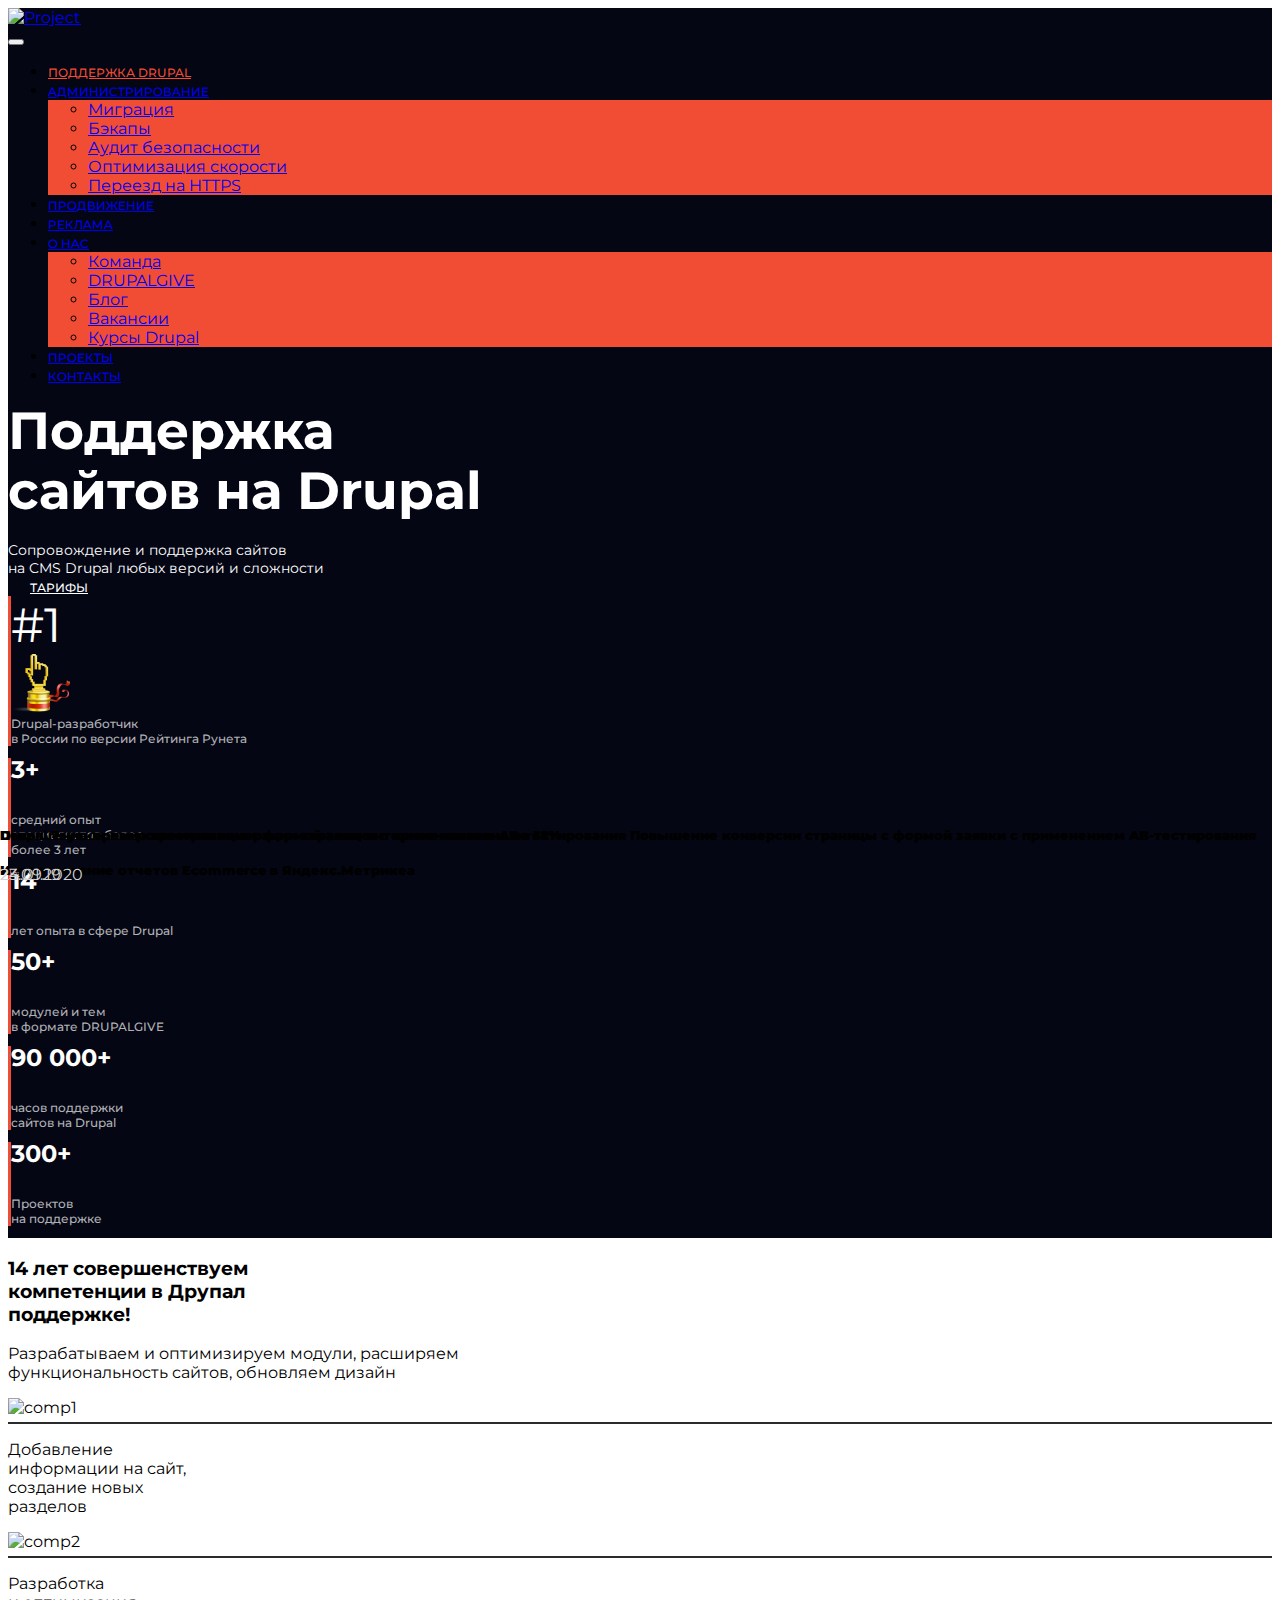
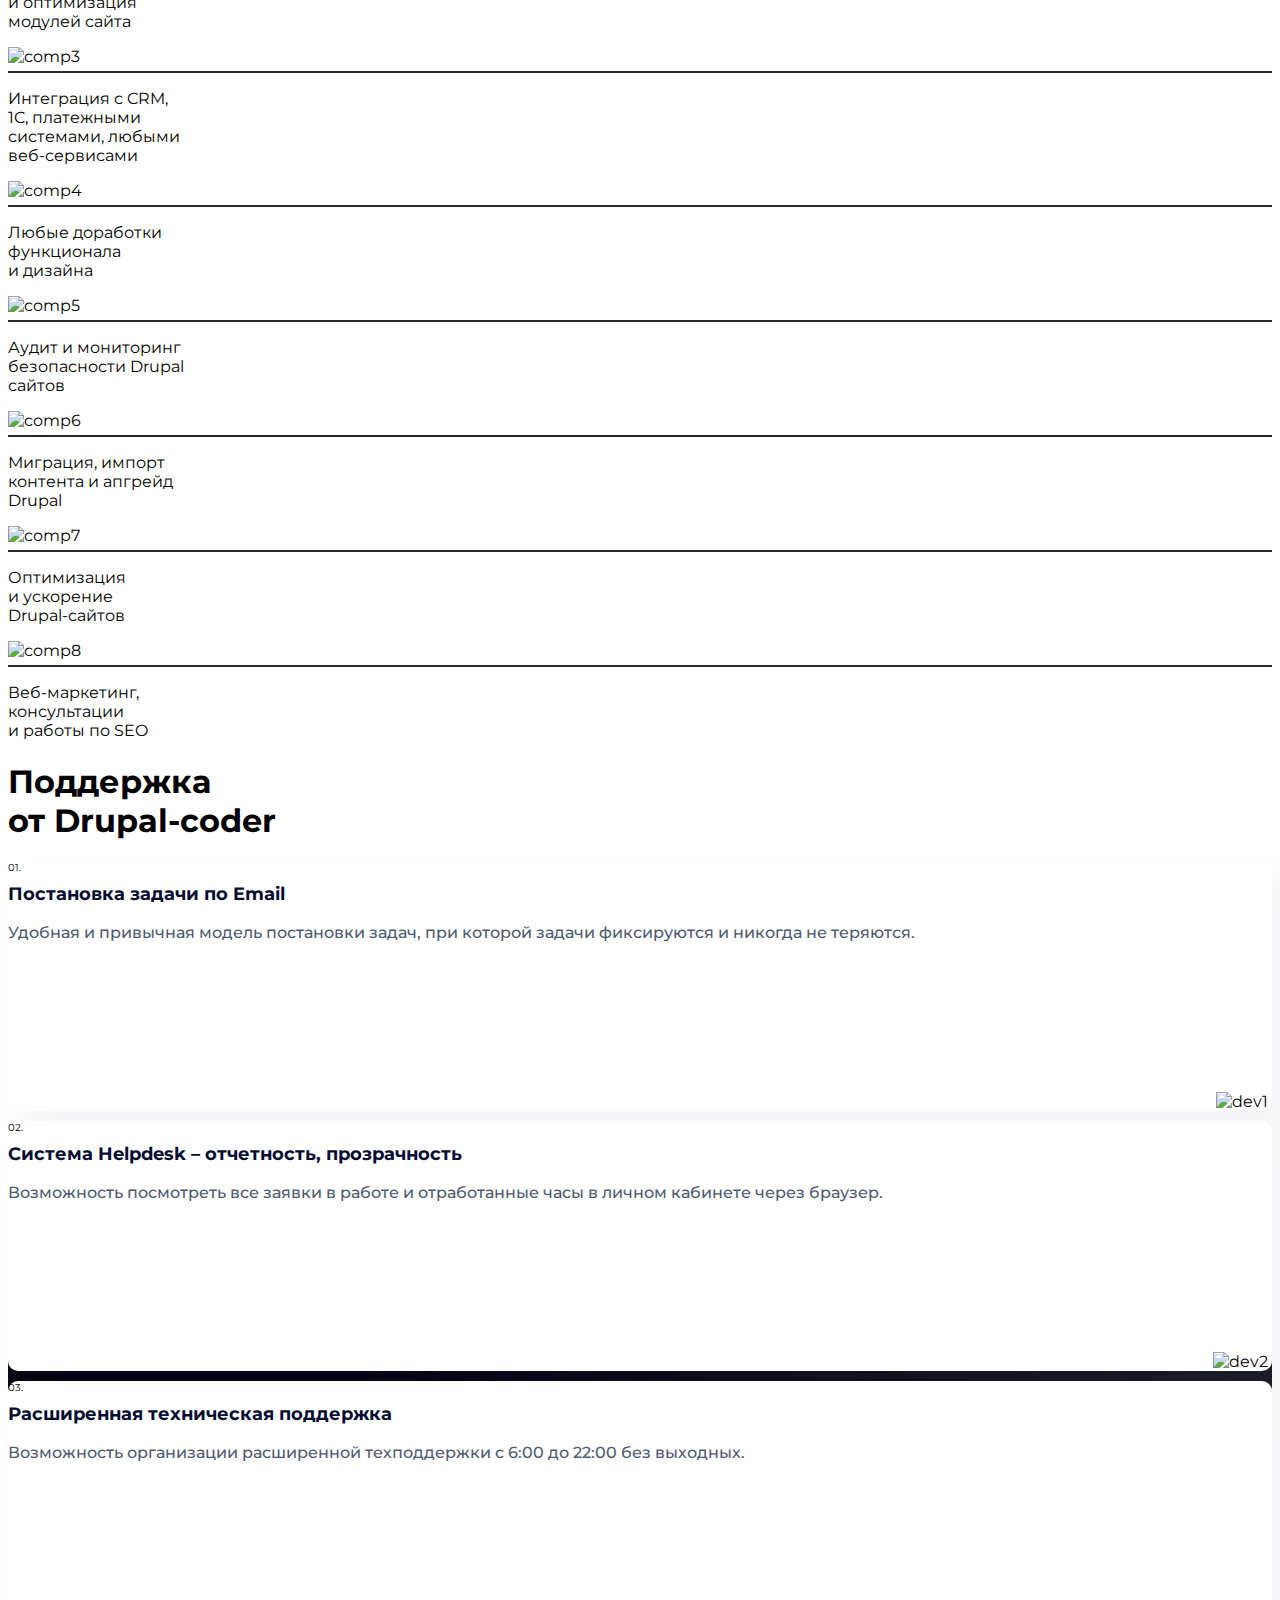
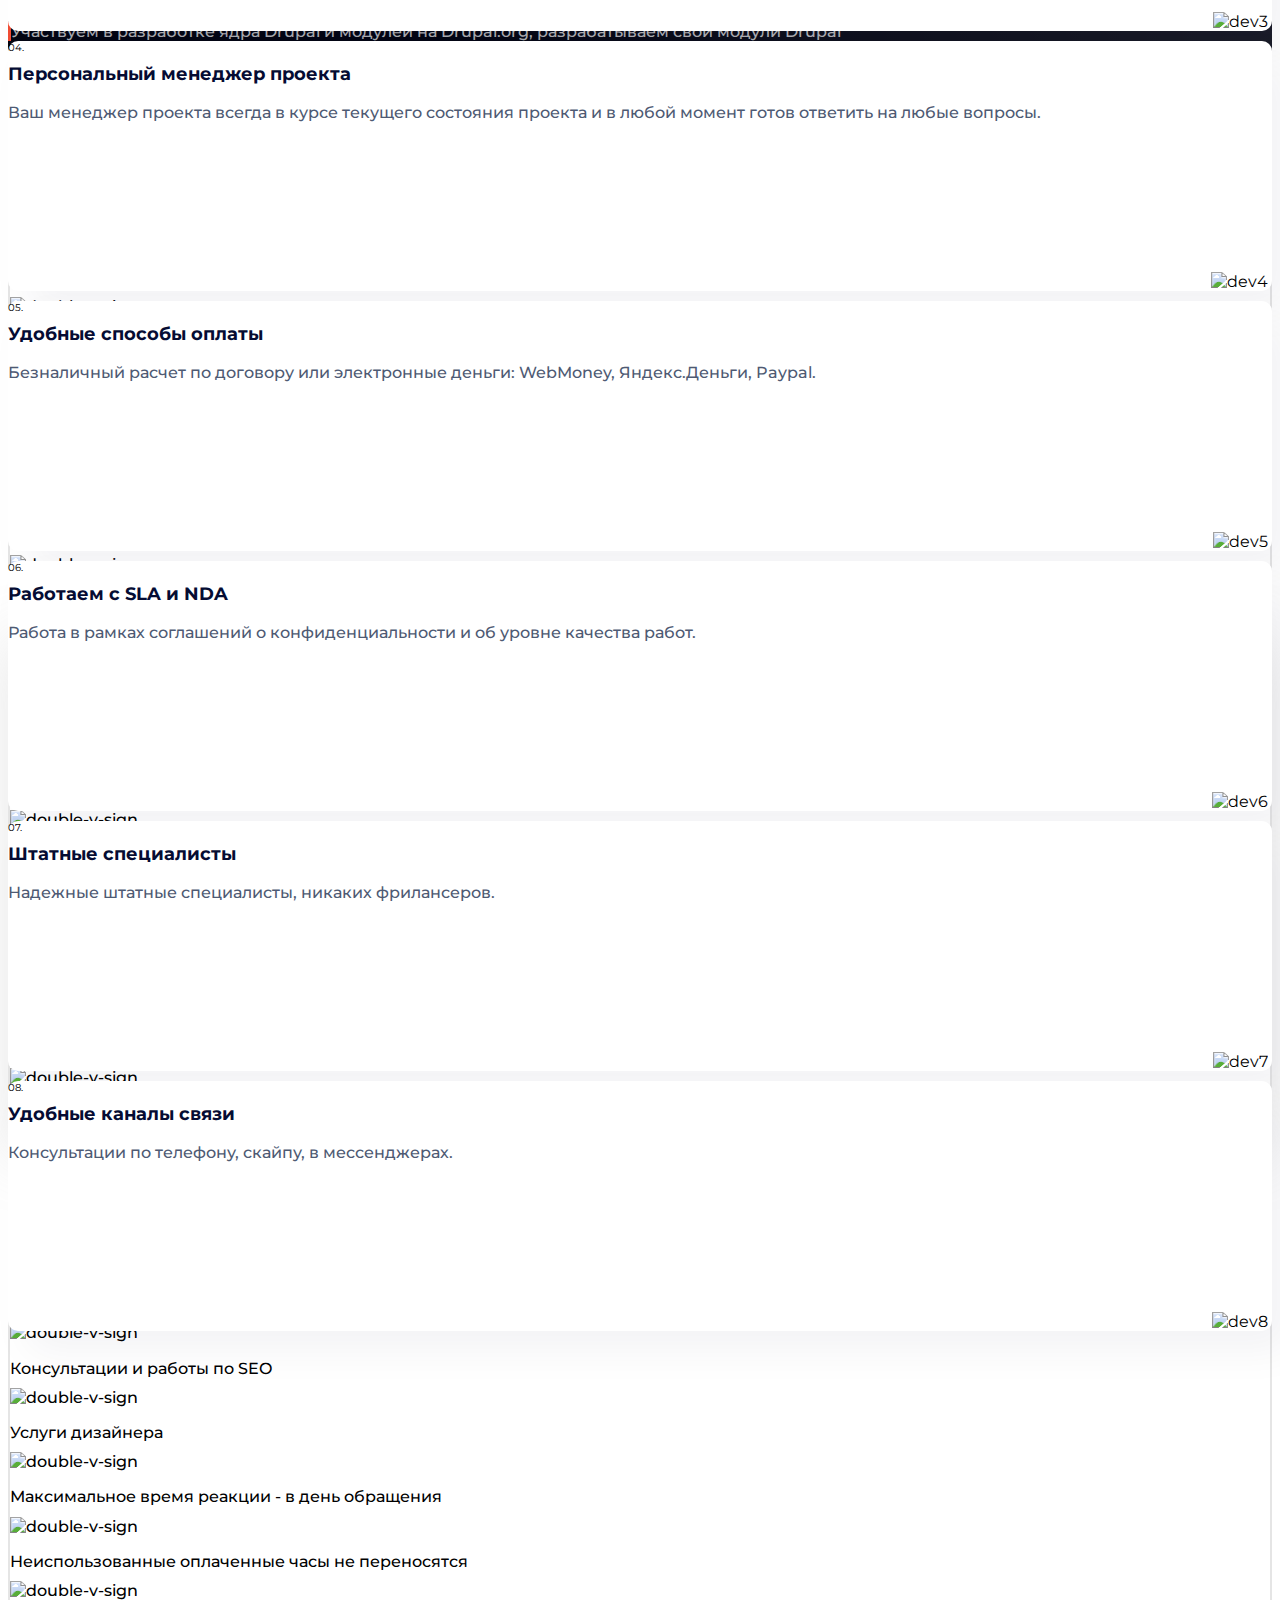
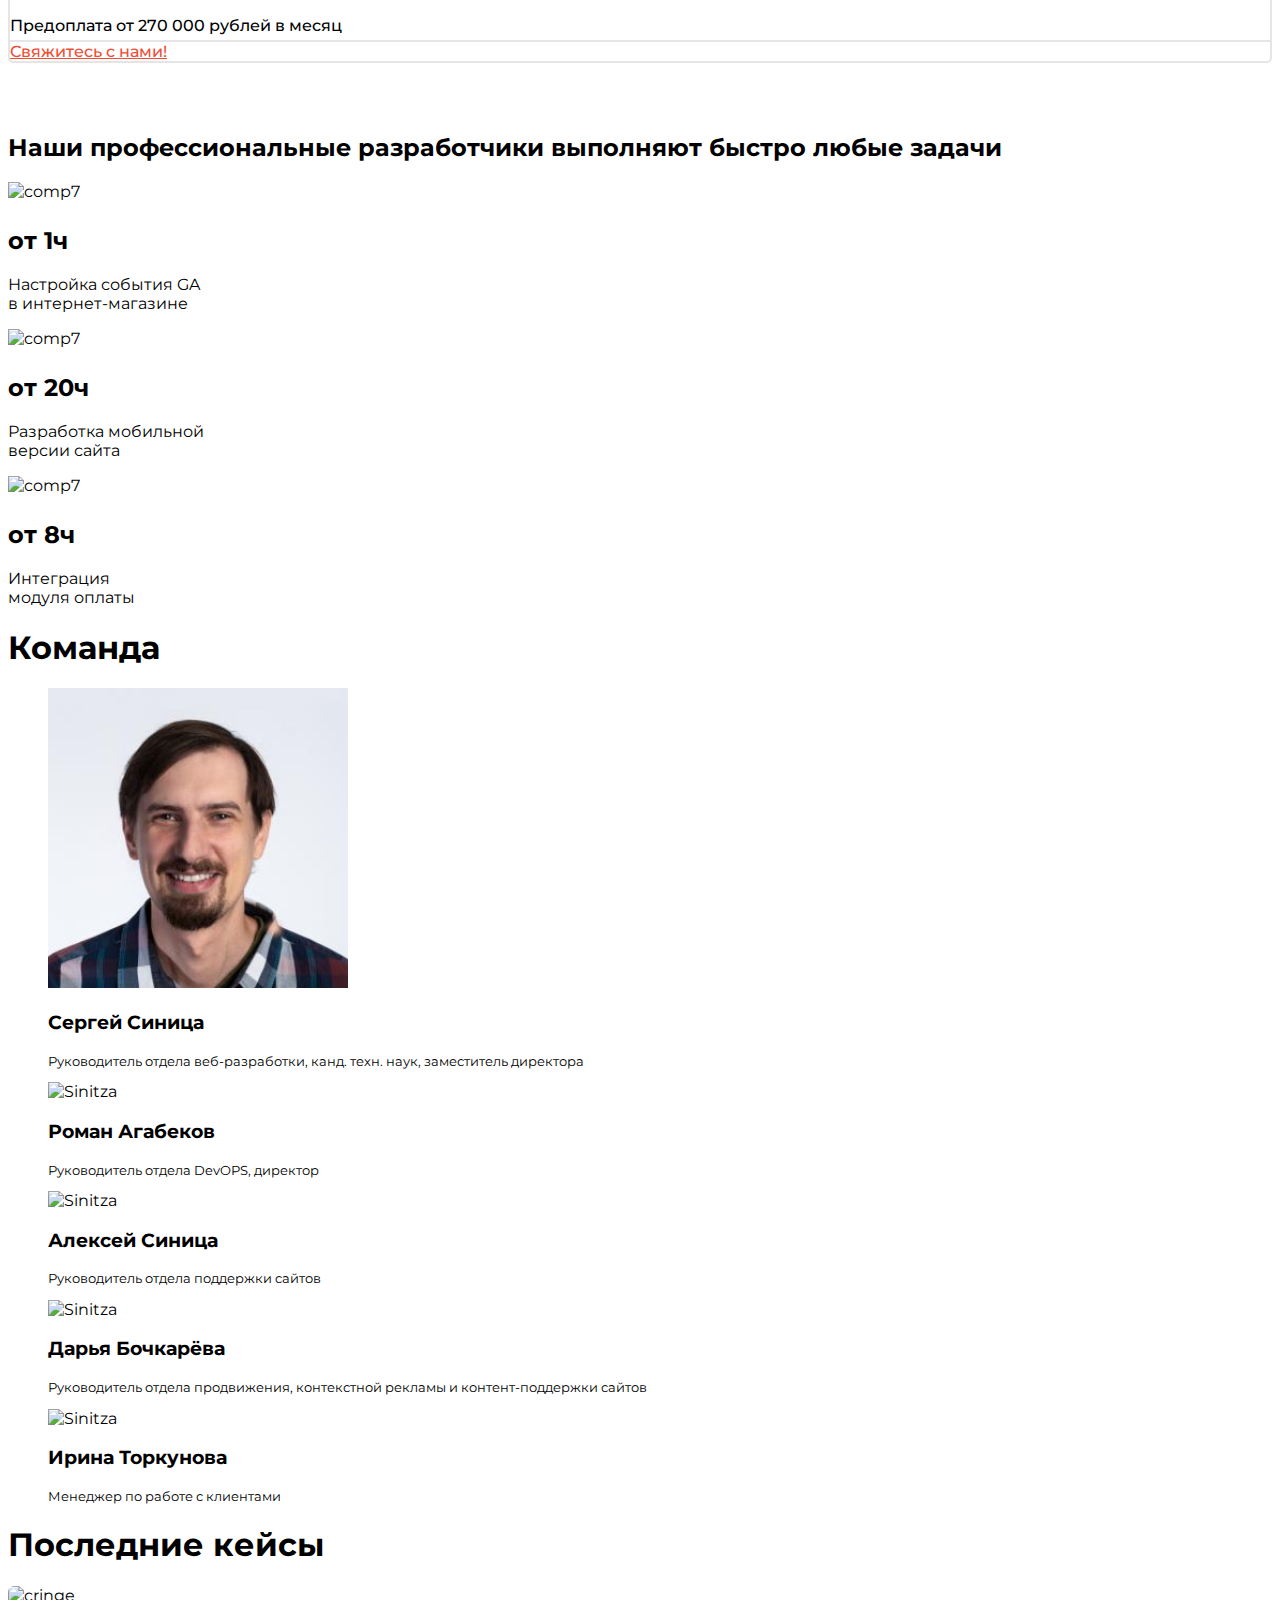
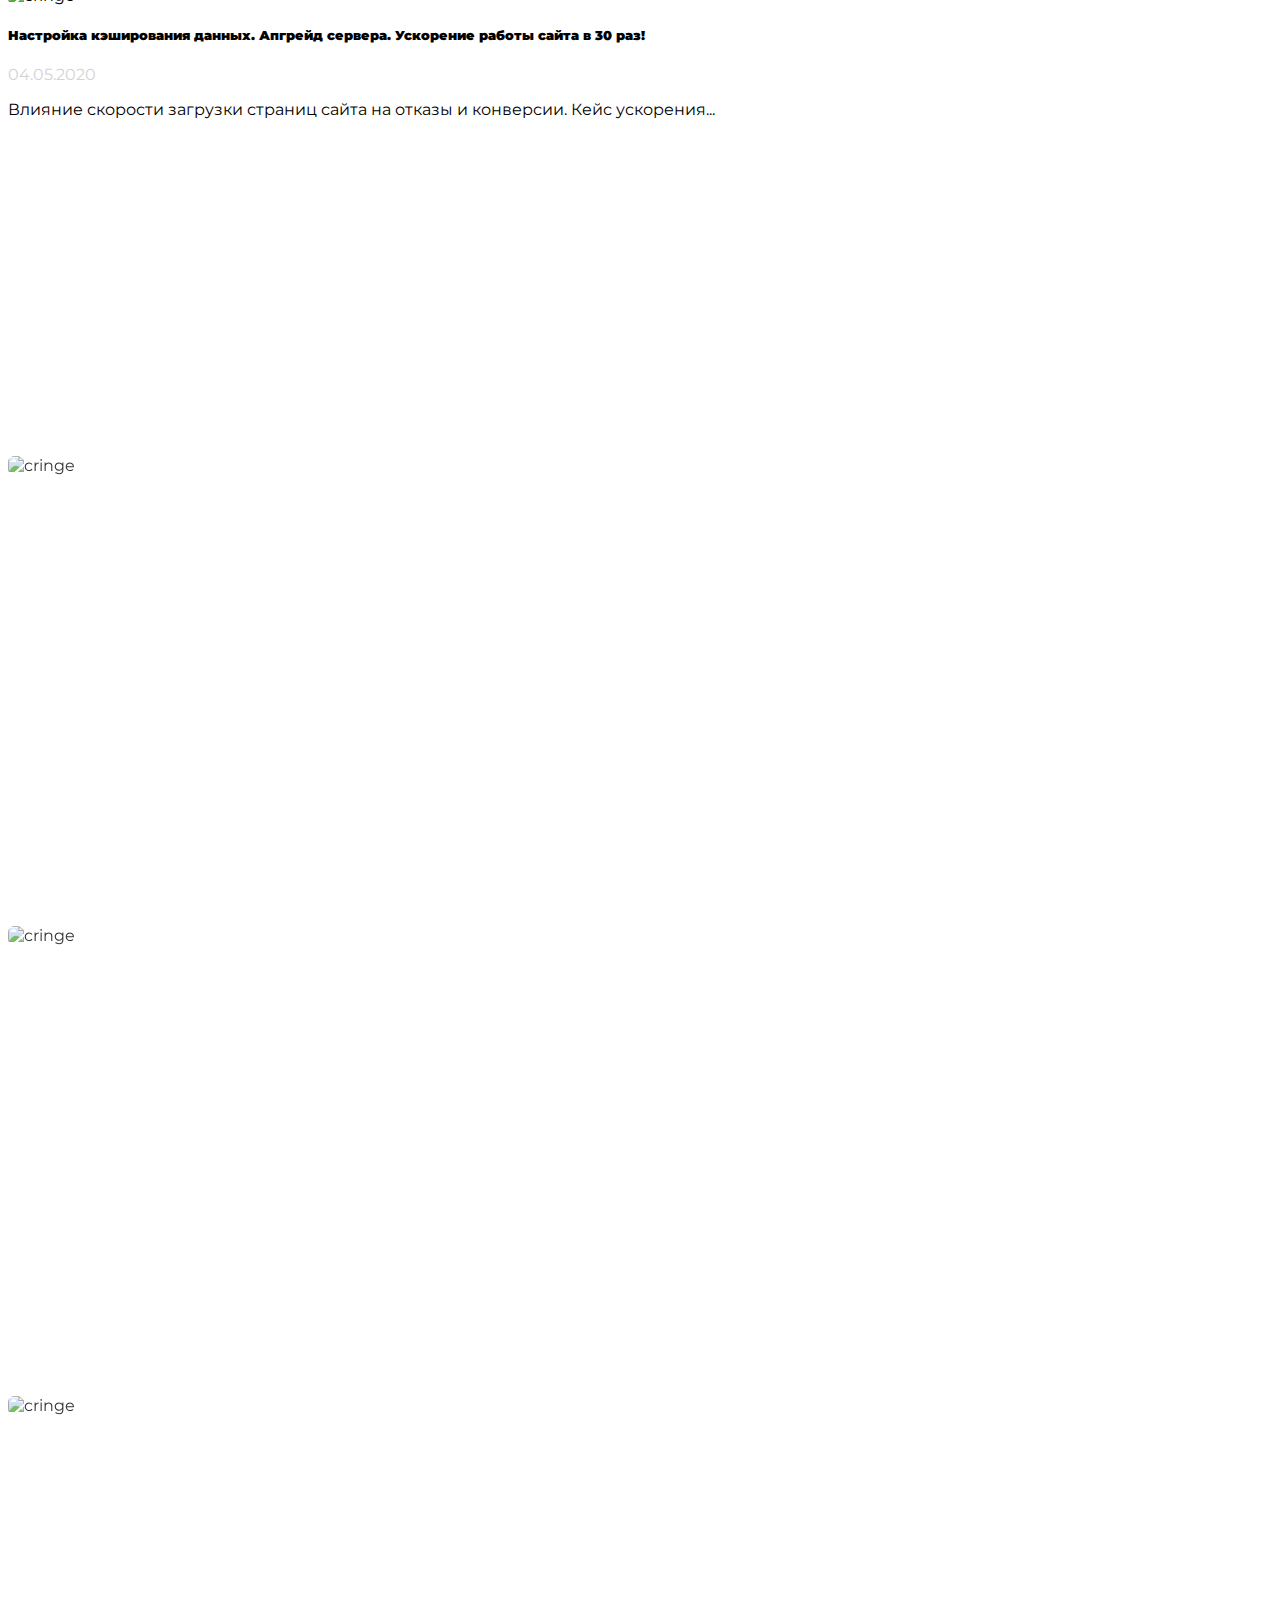
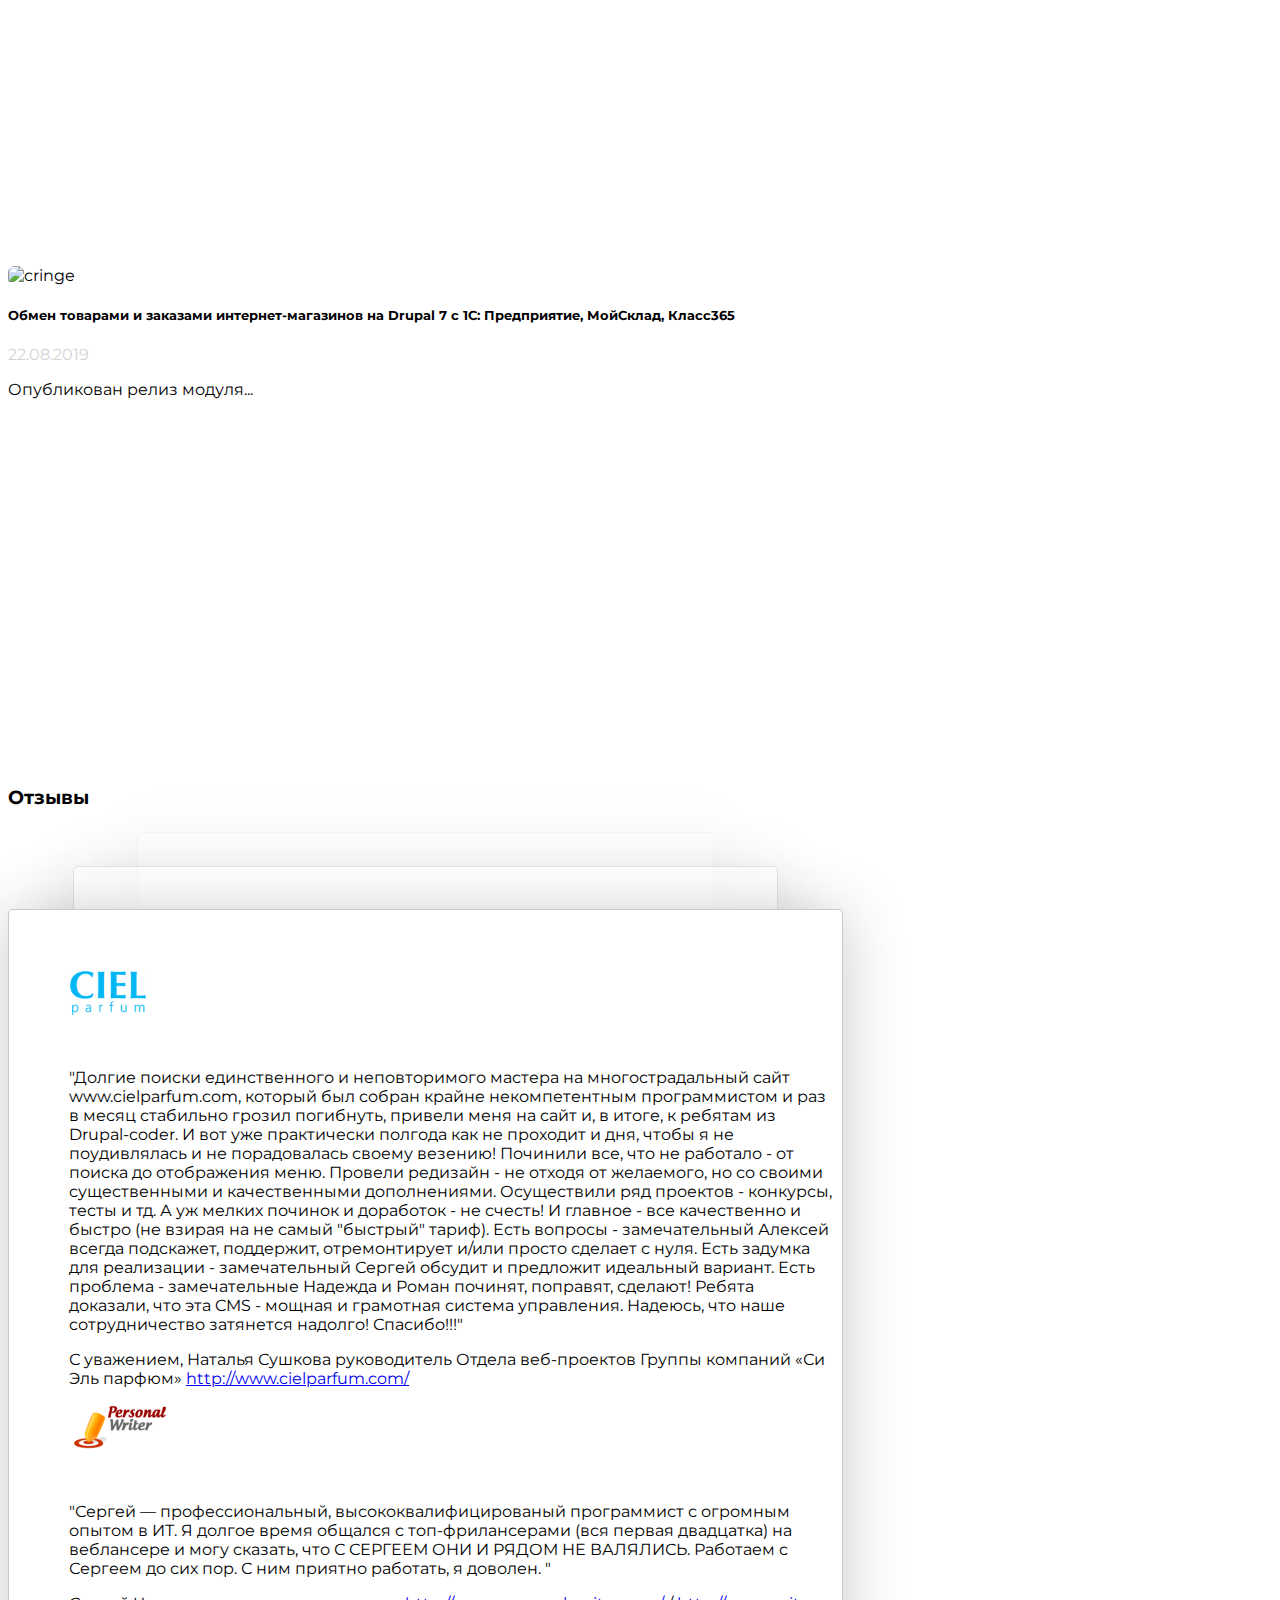
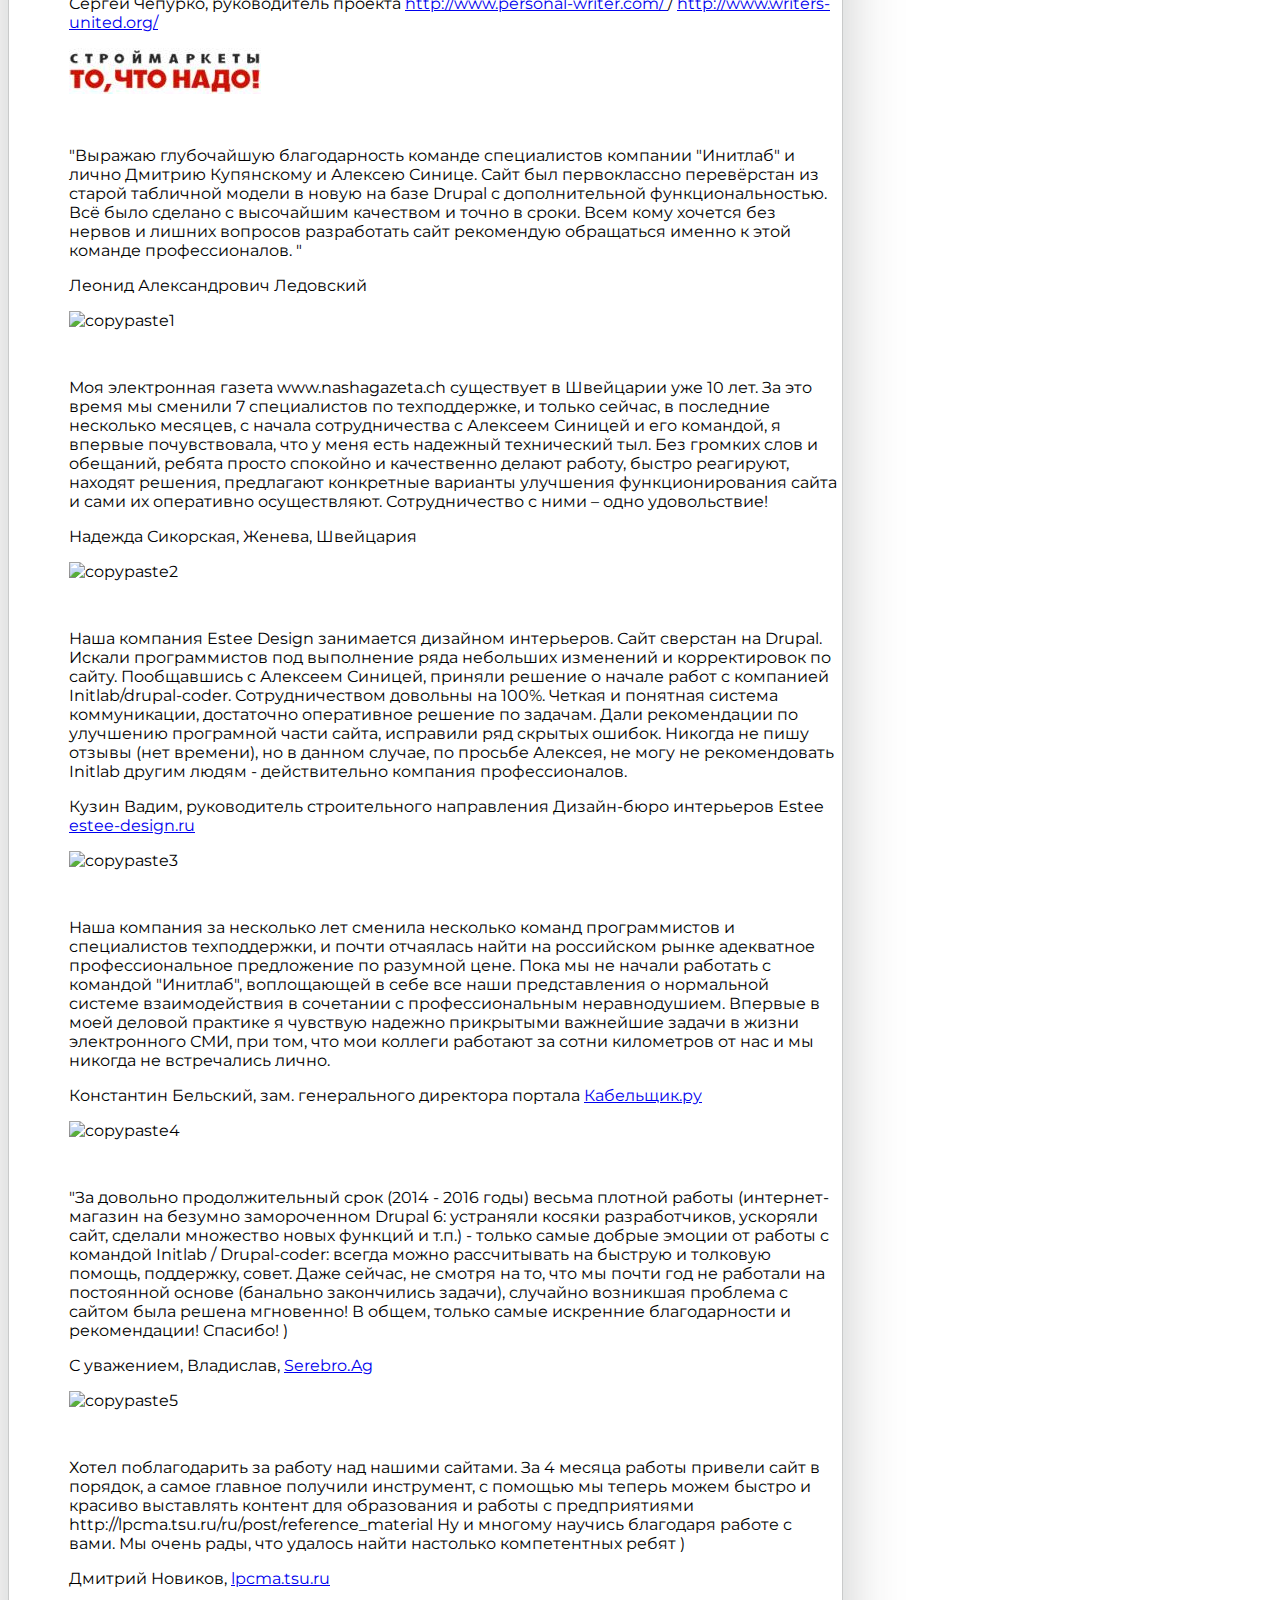
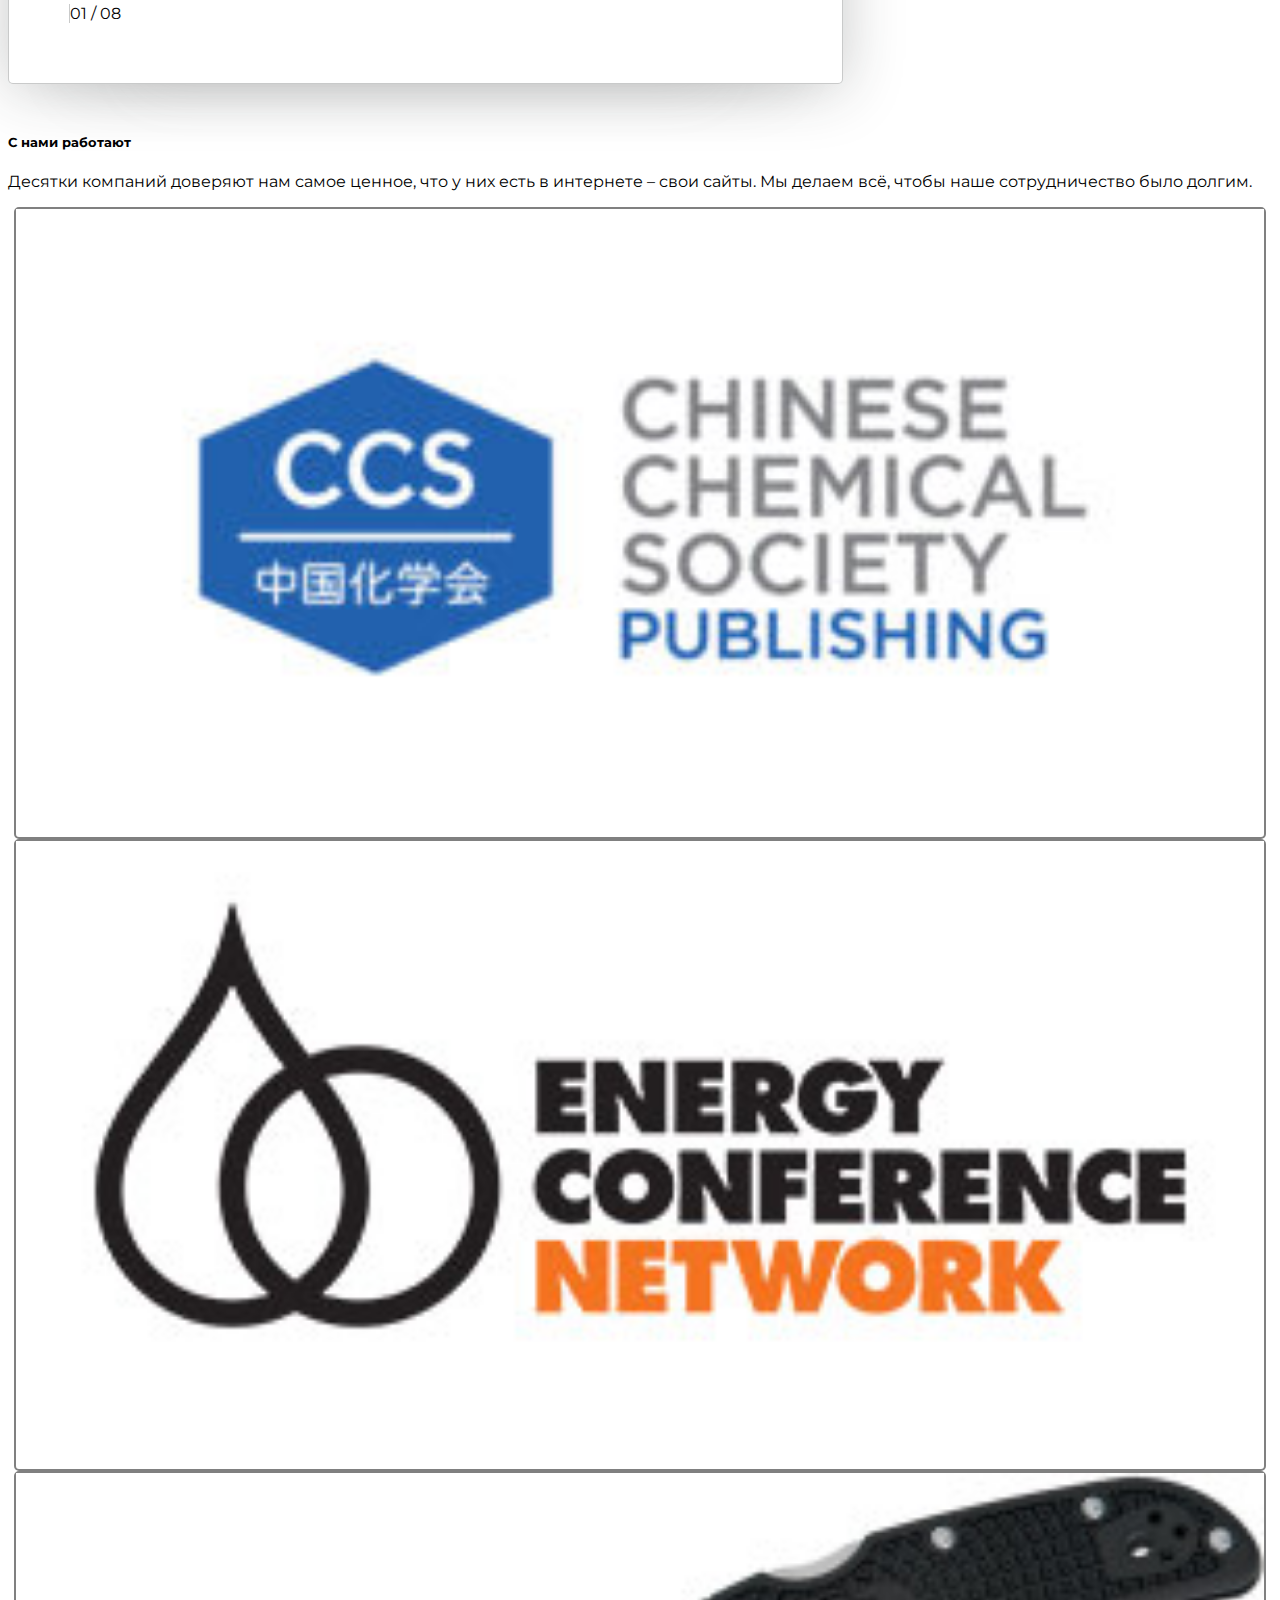
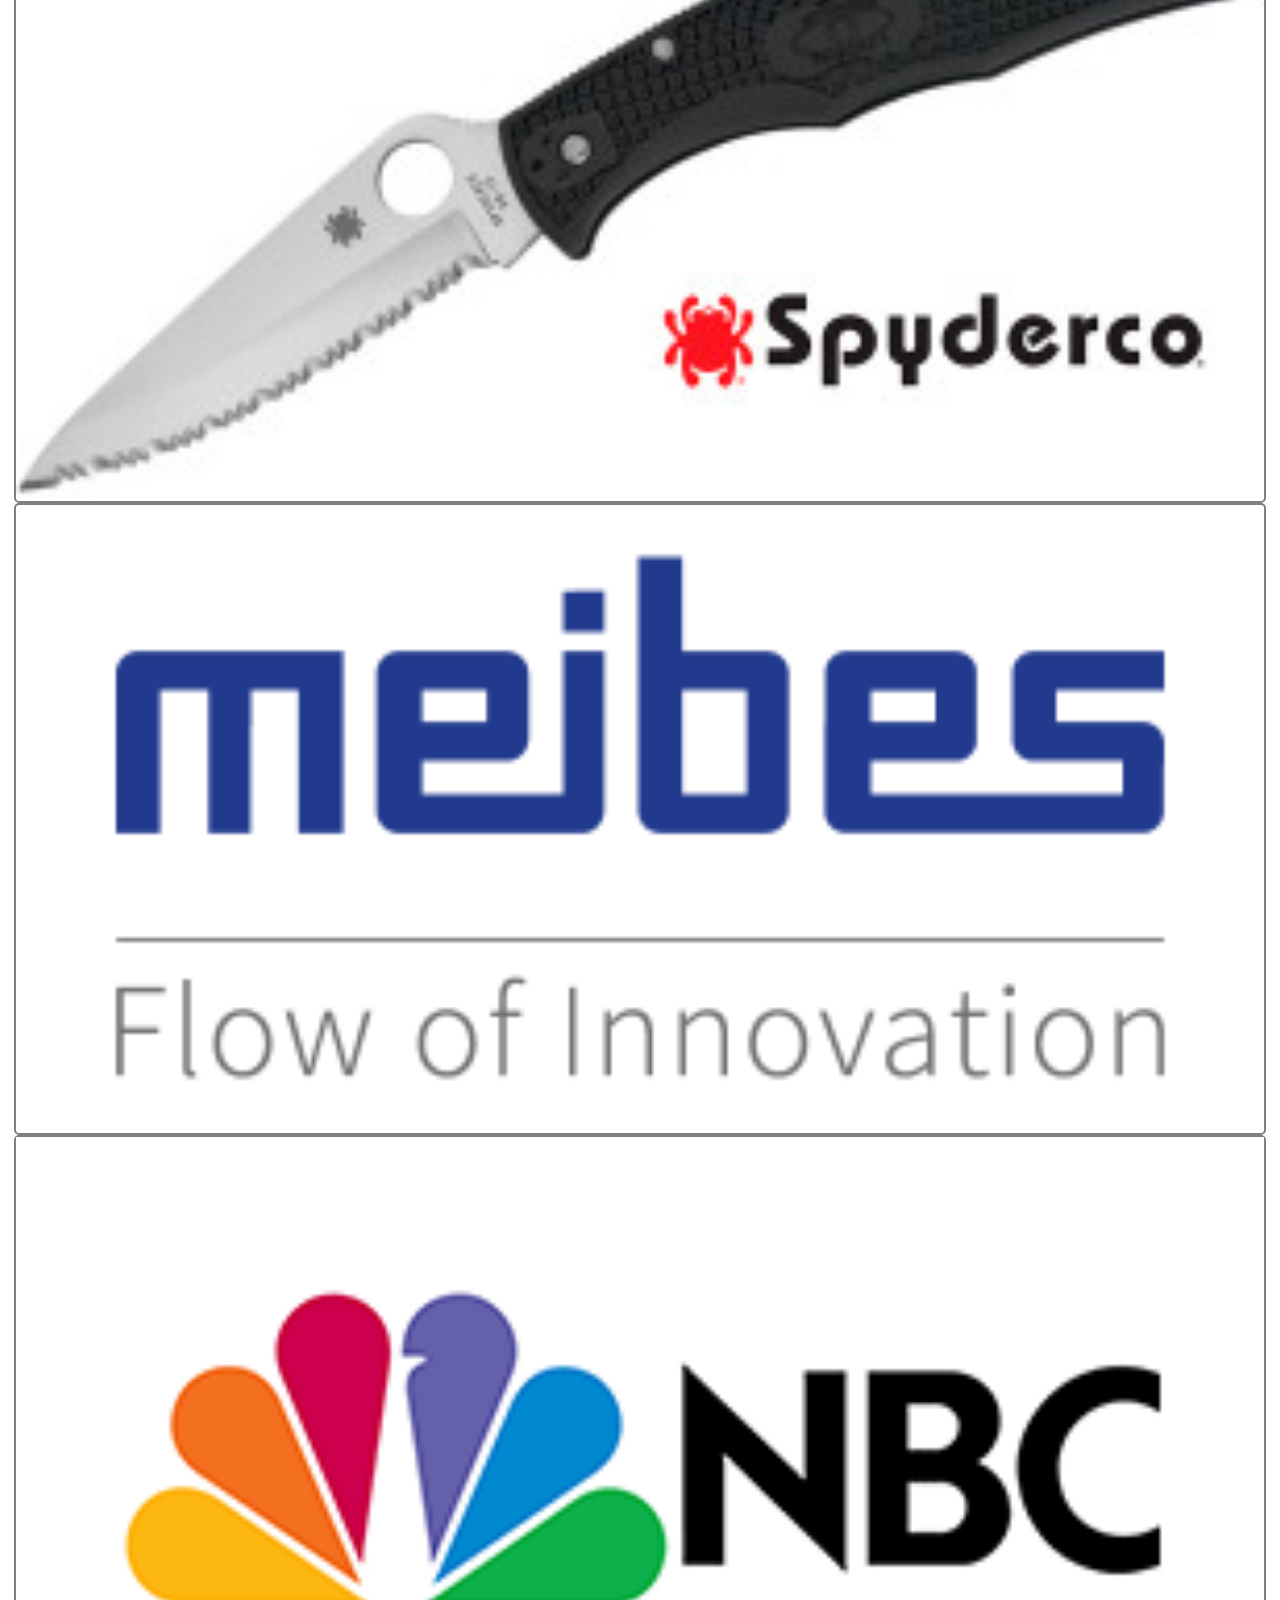
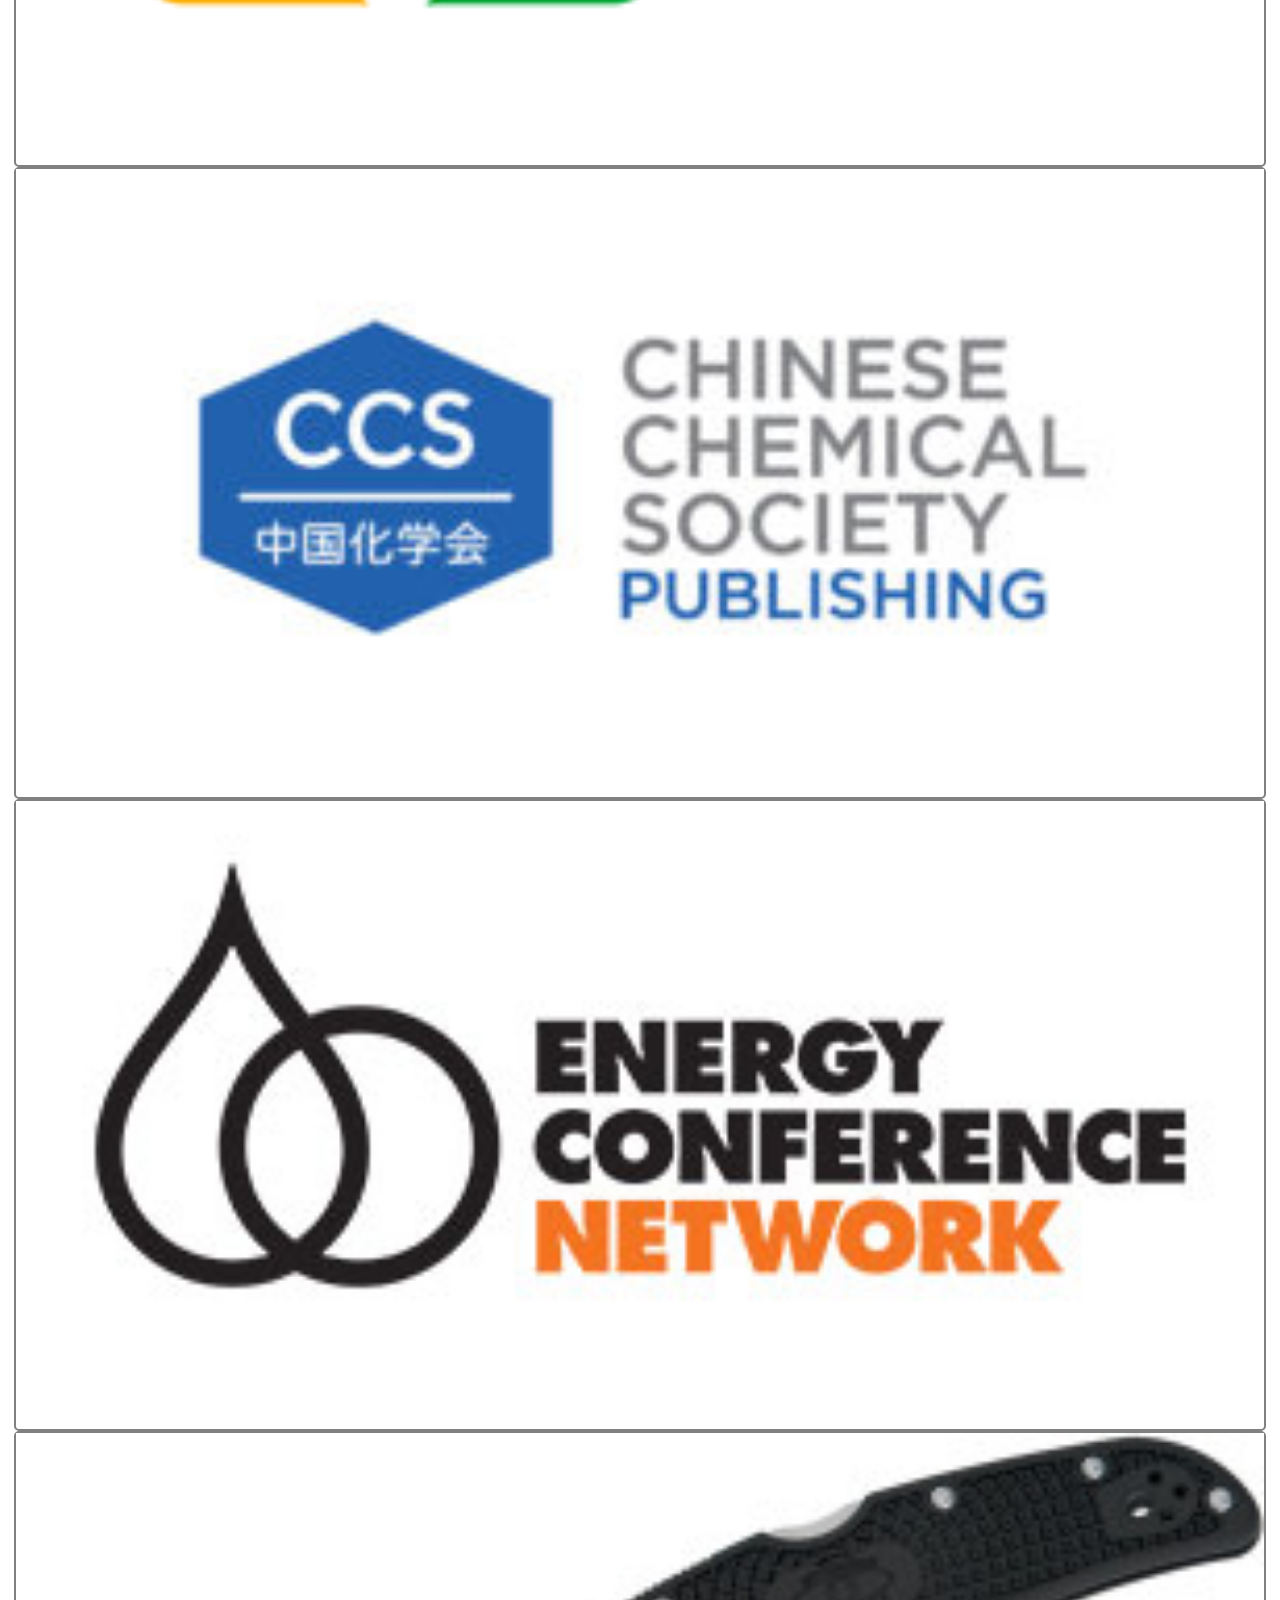
==== index.html @ a2956e85 "поигрался со стилями(не финальная версия)" ====
<!DOCTYPE html>

<html lang="ru">

<head>
    <title>Project</title>
    <link rel="stylesheet" href="bootstrap/css/bootstrap.min.css">
    <link rel="stylesheet" type="text/css" href="slick/slick.css"/>
    <link rel="stylesheet" type="text/css" href="slick/slick-theme.css"/>
    <link rel="stylesheet" href="style.css"/>
    <link rel="stylesheet" type="text/css" href="carousel.css"/>
    <link rel="stylesheet" type="text/css" href="accordion.css"/>
    <link rel="stylesheet" type="text/css" href="dev-adv-theme.css"/>
    <link rel="stylesheet" type="text/css" href="price-list.css"/>
    <link rel="stylesheet" type="text/css" href="blog.css">
    <link rel="stylesheet" type="text/css" href="photo.css">
    <link rel="stylesheet" type="text/css" href="timed-competency.css">
    <link rel="shortcut icon" href="https://img.icons8.com/wired/64/000000/anonymous-mask.png" type="image/png">
    <link href='http://fonts.googleapis.com/css?family=Montserrat' rel='stylesheet' type='text/css'>
    <meta charset="utf-8">
    <meta name="viewport" content="width=device-width, initial-scale=1, shrink-to-fit=no">
</head>



<body>
    <header class="navbar-region">
        <div class="header-background"></div>
        <video autoplay muted loop class="video-bck">
            <source src="img/video.mp4" type="video/mp4">
        </video>
        <div class="navbar navbar-expand-lg navbar-dark pt-4" id="navbar">
            <div class="container-fluid px-2 px-lg-0">
                <div class="ms-0 ms-lg-4">
                <a class="navbar-brand" href="#">
                    <img class="img-fluid" src="img/logo-initlab.svg" alt="Project" width="156" height="31">
                </a>
                </div>
                <button class="navbar-toggler" type="button" data-toggle="collapse" data-target="#navbarToggler" aria-controls="navbarToggler" aria-expanded="false" aria-label="Toggle navigation">
                    <span class="navbar-toggler-icon"></span>
                </button>
                <div class="collapse navbar-collapse justify-content-center" id="navbarToggler">
                    <ul class="navbar-nav">
                        <li class="nav-item">
                            <a class="nav-link active text-light navbar-effect" aria-current="page" href="https://www.youtube.com/watch?v=dQw4w9WgXcQ">Поддержка Drupal
                            </a>
                        </li>
                        <li class="nav-item dropdown" onmouseover="showDropdown('#navbarDropdown-1','#list-1')" onmouseout="hideDropdown('#navbarDropdown-1','#list-1')">
                            <a class="nav-link dropdown-toggle text-light navbar-effect" href="#" id="navbarDropdown-1" role="button" data-toggle="dropdown" aria-expanded="false">
                            Администрирование
                            </a>
                            <ul id="list-1" class="dropdown-menu dropdown-menu-dark" aria-labelledby="navbarDropdown-1">
                                <li><a class="dropdown-item text-light" href="https://github.com/IlyaZayats/WebProject">Миграция</a></li>
                                <li><a class="dropdown-item text-light" href="https://ru.stackoverflow.com/">Бэкапы</a></li>
                                <li><a class="dropdown-item text-light" href="https://ru.stackoverflow.com/">Аудит безопасности</a></li>
                                <li><a class="dropdown-item text-light" href="https://ru.stackoverflow.com/">Оптимизация скорости</a></li>
                                <li><a class="dropdown-item text-light" href="https://ru.stackoverflow.com/">Переезд на HTTPS</a></li>
                            </ul>
                        </li>
                        <li class="nav-item">
                            <a class="nav-link text-light navbar-effect" href="https://www.youtube.com/watch?v=dQw4w9WgXcQ">Продвижение</a>
                        </li>
                        <li class="nav-item">
                            <a class="nav-link text-light navbar-effect" href="https://www.youtube.com/watch?v=dQw4w9WgXcQ">Реклама</a>
                        </li>
                        <li class="nav-item dropdown" onmouseover="showDropdown('#navbarDropdown-2','#list-2')" onmouseout="hideDropdown('#navbarDropdown-2','#list-2')">
                            <a class="nav-link dropdown-toggle text-light navbar-effect" href="#" id="navbarDropdown-2" role="button" data-toggle="dropdown" aria-expanded="false">
                                О нас
                            </a>
                            <ul id="list-2" class="dropdown-menu dropdown-menu-dark" aria-labelledby="navbarDropdown-2">
                                <li><a class="dropdown-item text-light" href="#team">Команда</a></li>
                                <li><a class="dropdown-item text-light" href="#blogger">DRUPALGIVE</a></li>
                                <li><a class="dropdown-item text-light" href="#blogger">Блог</a></li>
                                <li><a class="dropdown-item text-light" href="#">Вакансии</a></li>
                                <li><a class="dropdown-item text-light" href="#">Курсы Drupal</a></li>
                            </ul>
                        </li>
                        <li class="nav-item">
                            <a class="nav-link text-light navbar-effect" href="https://www.youtube.com/watch?v=dQw4w9WgXcQ">Проекты</a>
                        </li>
                        <li class="nav-item">
                            <a class="nav-link text-light navbar-effect" href="https://www.youtube.com/watch?v=dQw4w9WgXcQ">Контакты</a>
                        </li>
                    </ul>
                </div>
            </div>
        </div>
        <div class="header-data container-fluid">
            <div class="row d-flex" id="header-data">
                <div class="col-10 col-lg-5 px-0 text-start ms-4 me-auto py-5">
                    <h1 class="text-about-main">
                        Поддержка
                        <br/>
                        сайтов на Drupal
                    </h1>
                    <div class="text-about-service">
                        Сопровождение и поддержка сайтов
                        <br/>
                        на CMS Drupal любых версий и сложности
                    </div>
                    <a role="button" href="#tariff" class="btn btn-outline-light btn-tariff mt-5">
                        Тарифы
                    </a>
                </div>
                <div class="col-11 col-lg-6 me-sm-3 mx-auto mt-3 pb-5 pb-lg-0 py-5">
                    <div class="row">
                        <div class="col-5 col-sm-4 achievement-tab ms-auto me-auto">
                            <div class="row">
                                <div class="col-3 achievement-tab-title-main">
                                    #1
                                </div>
                                <div class="col ms-2">
                                    <img src="img/project/img/cup.png" alt="cup">
                                </div>
                                <p class="extra-text extra-text-zero">
                                    Drupal-разработчик
                                    <br/>
                                    в России по версии Рейтинга Рунета
                                </p>
                            </div>
                        </div>
                        <div class="col-5 col-sm-4 achievement-tab ms-auto me-auto">
                            <div class="a-t-wrapper">
                                <div class="achievement-tab-title">3+</div>
                                <p class="extra-text">
                                    средний опыт
                                    <br/>
                                    специалистов более
                                    <br/>
                                    более 3 лет
                                </p>
                                </div>
                            </div>
                        <div class="col-5 col-sm-4 achievement-tab mt-sm-0 mt-4 ms-auto me-auto">
                            <div class="achievement-tab-title">14</div>
                            <p class="extra-text">
                                лет опыта в сфере Drupal
                            </p>
                        </div>
                        <div class="col-5 col-sm-4 achievement-tab mt-4 ms-auto me-auto">
                            <div class="achievement-tab-title">50+</div>
                            <p class="extra-text">
                                модулей и тем
                                <br/>
                                в формате DRUPALGIVE
                            </p>
                        </div>
                        <div class="col-5 col-sm-4 achievement-tab mt-4 ms-auto me-auto">
                            <div class="achievement-tab-title">90 000+</div>
                            <p class="extra-text">
                                часов поддержки
                                <br/>
                                сайтов на Drupal
                            </p>
                        </div>
                        <div class="col-5 col-sm-4 achievement-tab mt-4 ms-auto me-auto">
                            <div class="achievement-tab-title">300+</div>
                            <p class="extra-text">
                                Проектов
                                <br/>
                                на поддержке
                            </p>
                        </div>
                    </div>
                </div>
            </div>
        </div>
    </header>

    <div class="container-fluid competency-region">
        <div class="row d-flex px-2 mt-2 mt-sm-3 mt-md-5">
            <div class="col-10 col-md-8 text-start mx-auto">
                <h3>
                    14 лет совершенствуем
                    <br/>
                    компетенции в Друпал
                    <br/>
                    поддержке!
                </h3>
                <p class="competency-sign-text">
                    Разрабатываем и оптимизируем модули, расширяем
                    <br/>
                    функциональность сайтов, обновляем дизайн
                </p>
            </div>
            <div class="col-10 col-md-8 mt-3 mx-auto">
                <div class="row text-center text-md-start competency-wrapper">
                    <div class="col-6 col-md-3">
                        <div class="img-competency-wrapper">
                            <img class="img-competency" src="img/competency-1.svg" alt="comp1">
                        </div>
                        <p class="mt-1">
                            Добавление
                            <br/>
                            информации на сайт,
                            <br/>
                            создание новых
                            <br/>
                            разделов
                        </p>
                    </div>
                    <div class="col-6 col-md-3">
                        <div class="img-competency-wrapper">
                            <img class="img-competency" src="img/competency-2.svg" alt="comp2">
                        </div>
                        <p class="mt-1 text-competency">
                            Разработка
                            <br/>
                            и оптимизация
                            <br/>
                            модулей сайта
                        </p>
                    </div>
                    <div class="col-6 col-md-3 mt-2 mt-md-0">
                        <div class="img-competency-wrapper">
                            <img class="img-competency" src="img/competency-3.svg" alt="comp3">
                        </div>
                        <p class="mt-1 text-competency">
                            Интеграция с CRM,
                            <br/>
                            1C, платежными
                            <br/>
                            системами, любыми
                            <br/>
                            веб-сервисами
                        </p>
                    </div>
                    <div class="col-6 col-md-3 mt-2 mt-md-0">
                        <div class="img-competency-wrapper">
                            <img class="img-competency" src="img/competency-4.svg" alt="comp4">
                        </div>
                        <p class="mt-1 text-competency">
                            Любые доработки
                            <br/>
                            функционала
                            <br/>
                            и дизайна
                        </p>
                    </div>
                    <div class="col-6 col-md-3 mt-2 mt-md-4">
                        <div class="img-competency-wrapper">
                            <img class="img-competency" src="img/competency-5.svg" alt="comp5">
                        </div>
                        <p class="mt-1 text-competency">
                            Аудит и мониторинг
                            <br/>
                            безопасности Drupal
                            <br/>
                            сайтов
                            <br/>
                        </p>
                    </div>
                    <div class="col-6 col-md-3 mt-2 mt-md-4">
                        <div class="img-competency-wrapper">
                            <img class="img-competency" src="img/competency-6.svg" alt="comp6">
                        </div>
                        <p class="mt-1 text-competency">
                            Миграция, импорт
                            <br/>
                            контента и апгрейд
                            <br/>
                            Drupal
                        </p>
                    </div>
                    <div class="col-6 col-md-3 mt-2 mt-md-4">
                        <div class="img-competency-wrapper">
                            <img class="img-competency" src="img/competency-7.svg" alt="comp7">
                        </div>
                        <p class="mt-1 text-competency">
                            Оптимизация
                            <br/>
                            и ускорение
                            <br/>
                            Drupal-сайтов
                        </p>
                    </div>
                    <div class="col-6 col-md-3 mt-2 mt-md-4">
                        <div class="img-competency-wrapper">
                            <img class="img-competency" src="img/competency-8.svg" alt="comp8">
                        </div>
                        <p class="mt-1 text-competency">
                            Веб-маркетинг,
                            <br/>
                            консультации
                            <br/>
                            и работы по SEO
                        </p>
                    </div>

                </div>
            </div>
        </div>
    </div>

    <div class="container-fluid dev-steps-region">
        <div class="row d-flex px-2 mt-2 mt-sm-3 mt-md-5">
            <div class="col-10 mx-auto text-center">
                <h1>
                    Поддержка
                    <br/>
                    от Drupal-coder
                </h1>
            </div>
            <div class="col-10 mx-auto px-1">
                <div class="row d-flex justify-content-center px-2">
                    <div class="col-11 col-md-5 col-lg-3 mt-2 mt-md-3 px-1 text-light dev-steps-wrapper">
                        <div class="dev-steps-body-wrapper py-1 px-1">
                            <div class="dev-steps-header">
                                <p class="number">
                                    01.
                                </p>
                                <div class="dev-title">
                                    Постановка задачи по Email
                                </div>
                            </div>
                            <div class="dev-steps-body">
                                <p class="dev-text">
                                    Удобная и привычная модель постановки задач, при которой задачи фиксируются и никогда не теряются.
                                </p>
                            </div>
                            <div class="dev-steps-icon">
                                <img class="img-dev" src="img/support1.svg" alt="dev1">
                            </div>
                        </div>
                    </div>
                    <div class="col-11 col-md-5 col-lg-3 mt-2 mt-md-3 px-1 text-light dev-steps-wrapper">
                        <div class="dev-steps-body-wrapper py-1 px-1">
                            <div class="dev-steps-header">
                                <p class="number">
                                    02.
                                </p>
                                <div class="dev-title">
                                    Система Helpdesk – отчетность, прозрачность
                                </div>
                            </div>
                            <div class="dev-steps-body">
                                <p class="dev-text">
                                    Возможность посмотреть все заявки в работе и отработанные часы в личном кабинете через браузер.
                                </p>
                            </div>
                            <div class="dev-steps-icon">
                                <img class="img-dev" src="img/support2.svg" alt="dev2">
                            </div>
                        </div>
                    </div>
                    <div class="col-11 col-md-5 col-lg-3 mt-2 mt-md-3 px-1 text-light dev-steps-wrapper">
                        <div class="dev-steps-body-wrapper py-1 px-1">
                            <div class="dev-steps-header">
                                <p class="number">
                                    03.
                                </p>
                                <div class="dev-title">
                                    Расширенная техническая поддержка
                                </div>
                            </div>
                            <div class="dev-steps-body">
                                <p class="dev-text">
                                    Возможность организации расширенной техподдержки с 6:00 до 22:00 без выходных.
                                </p>
                            </div>
                            <div class="dev-steps-icon">
                                <img class="img-dev" src="img/support3.svg" alt="dev3">
                            </div>
                        </div>
                    </div>
                    <div class="col-11 col-md-5 col-lg-3 mt-2 mt-md-3 px-1 text-light dev-steps-wrapper">
                        <div class="dev-steps-body-wrapper py-1 px-1">
                            <div class="dev-steps-header">
                                <p class="number">
                                    04.
                                </p>
                                <div class="dev-title">
                                    Персональный менеджер проекта
                                </div>
                            </div>
                            <div class="dev-steps-body">
                                <p class="dev-text">
                                    Ваш менеджер проекта всегда в курсе текущего состояния проекта и в любой момент готов ответить на любые вопросы.
                                </p>
                            </div>
                            <div class="dev-steps-icon">
                                <img class="img-dev" src="img/support4.svg" alt="dev4">
                            </div>
                        </div>
                    </div>
                    <div class="col-11 col-md-5 col-lg-3 mt-2 px-1 text-light dev-steps-wrapper">
                        <div class="dev-steps-body-wrapper py-1 px-1">
                            <div class="dev-steps-header">
                                <p class="number">
                                    05.
                                </p>
                                <div class="dev-title">
                                    Удобные способы оплаты
                                </div>
                            </div>
                            <div class="dev-steps-body">
                                <p class="dev-text">
                                    Безналичный расчет по договору или электронные деньги: WebMoney, Яндекс.Деньги, Paypal.
                                </p>
                            </div>
                            <div class="dev-steps-icon">
                                <img class="img-dev" src="img/support5.svg" alt="dev5">
                            </div>
                        </div>
                    </div>
                    <div class="col-11 col-md-5 col-lg-3 mt-2 px-1 text-light dev-steps-wrapper">
                        <div class="dev-steps-body-wrapper py-1 px-1">
                            <div class="dev-steps-header">
                                <p class="number">
                                    06.
                                </p>
                                <div class="dev-title">
                                    Работаем с SLA и NDA
                                </div>
                            </div>
                            <div class="dev-steps-body">
                                <p class="dev-text">
                                    Работа в рамках соглашений о конфиденциальности и об уровне качества работ.
                                </p>
                            </div>
                            <div class="dev-steps-icon">
                                <img class="img-dev" src="img/support6.svg" alt="dev6">
                            </div>
                        </div>
                    </div>
                    <div class="col-11 col-md-5 col-lg-3 mt-2 px-1 text-light dev-steps-wrapper">
                        <div class="dev-steps-body-wrapper py-1 px-1">
                            <div class="dev-steps-header">
                                <p class="number">
                                    07.
                                </p>
                                <div class="dev-title">
                                    Штатные специалисты
                                </div>
                            </div>
                            <div class="dev-steps-body">
                                <p class="dev-text">
                                    Надежные штатные специалисты, никаких фрилансеров.
                                </p>
                            </div>
                            <div class="dev-steps-icon">
                                <img class="img-dev" src="img/support7.svg" alt="dev7">
                            </div>
                        </div>
                    </div>
                    <div class="col-11 col-md-5 col-lg-3 mt-2 px-1 text-light dev-steps-wrapper">
                        <div class="dev-steps-body-wrapper py-1 px-1">
                            <div class="dev-steps-header">
                                <p class="number">
                                    08.
                                </p>
                                <div class="dev-title">
                                    Удобные каналы связи
                                </div>
                            </div>
                            <div class="dev-steps-body">
                                <p class="dev-text">
                                    Консультации по телефону, скайпу, в мессенджерах.
                                </p>
                            </div>
                            <div class="dev-steps-icon">
                                <img class="img-dev" src="img/support8.svg" alt="dev8">
                            </div>
                        </div>
                    </div>
                </div>
            </div>
        </div>
    </div>

    <div class="expertise-region">
        <div class="container-fluid text-light">
            <div class="row">
                <div class="col-10 col-lg-5 px-0 order-2 order-lg-1">
                    <img class="img-fluid-ex" src="img/laptop.png" alt="laptop">
                </div>
                <div class="col-12 col-lg-5 order-1 order-lg-2 expertise-main ms-lg-5">
                    <div class="row">
                        <div class="col-10 mx-auto text-center text-lg-end">
                            <div class="expertise-header">
                                <h1>
                                    Экспертиза в Drupal,
                                    <br/>
                                    опыт 14 лет!
                                </h1>
                            </div>
                        </div>
                        <div class="col-10 col-md-5 mx-auto expertise-block mt-3 mt-md-4">
                            <div class="expertise-block-body">
                                <p>
                                    Только системный подход – контроль версий, резервирование и тестирование!
                                </p>
                            </div>
                        </div>
                        <div class="col-10 col-md-5 mx-auto expertise-block mt-3 mt-md-4">
                            <div class="expertise-block-body">
                                <p>
                                    Только Drupal сайты, не берем на поддержку сайты на других CMS!
                                </p>
                            </div>
                        </div>
                        <div class="col-10 col-md-5 mx-auto expertise-block mt-3 mt-md-4">
                            <div class="expertise-block-body">
                                <p>
                                    Участвуем в разработке ядра Drupal и модулей на Drupal.org, разрабатываем свои модули Drupal
                                </p>
                            </div>
                        </div>
                        <div class="col-10 col-md-5 mx-auto expertise-block mt-3 mt-md-4">
                            <div class="expertise-block-body">
                                <p>
                                    Поддерживаем сайты на Drupal 5, 6, 7, 8 и 9
                                </p>
                            </div>
                        </div>
                    </div>
                </div>
            </div>
        </div>
    </div>

    <div class="container-fluid" id="tariff">
        <div class="row price-wrapper">
            <div class="col-12 my-4 price-header text-center text-black">
                <h1>
                    Тарифы
                </h1>
            </div>
            <div class="col-10 mx-auto">
                <div class="row">
                    <div class="col-10 col-md-4 mx-auto mt-3 price-block-wrapper price-van text-light">
                        <div class="price-block py-2 px-2 pb-3 price-standard">
                            <div class="price-header pt-2">
                                <h2>
                                    Стартовый
                                </h2>
                            </div>
                            <div class="price-body text-center">
                                <div class="price-text">
                                    <div class="row gx-1">
                                        <div class="col-2">
                                            <img src="img/double-v-sign.png" alt="double-v-sign" width="16" height="16">
                                        </div>
                                        <div class="col-10 text-start">
                                            <p>
                                                Разработка и поддержка Drupal
                                            </p>
                                        </div>
                                    </div>
                                </div>
                                <div class="price-text">
                                    <div class="row gx-1">
                                        <div class="col-2">
                                            <img src="img/double-v-sign.png" alt="double-v-sign" width="16" height="16">
                                        </div>
                                        <div class="col-10 text-start">
                                            <p>
                                                Консультации и работы по SEO
                                            </p>
                                        </div>
                                    </div>
                                </div>
                                <div class="price-text">
                                    <div class="row gx-1">
                                        <div class="col-2">
                                            <img src="img/double-v-sign.png" alt="double-v-sign" width="16" height="16">
                                        </div>
                                        <div class="col-10 text-start">
                                            <p>
                                                Услуги дизайнера
                                            </p>
                                        </div>
                                    </div>
                                </div>
                                <div class="price-text">
                                    <div class="row gx-1">
                                        <div class="col-2">
                                            <img src="img/double-v-sign.png" alt="double-v-sign" width="16" height="16">
                                        </div>
                                        <div class="col-10 text-start">
                                            <p>
                                                Неиспользованные оплаченные часы переносятся на следующий месяц
                                            </p>
                                        </div>
                                    </div>
                                </div>
                                <div class="price-text">
                                    <div class="row gx-1">
                                        <div class="col-2">
                                            <img src="img/double-v-sign.png" alt="double-v-sign" width="16" height="16">
                                        </div>
                                        <div class="col-10 text-start">
                                            <p>
                                                Предоплата от 6 000 рублей в месяц
                                            </p>
                                        </div>
                                    </div>
                                </div>
                            </div>
                            <div class="price-footer text-center mt-2">
                                <a href="#footerRegion" role="button" class="btn btn-outline-light btn-price">Свяжитесь с нами!</a>
                            </div>
                        </div>
                    </div>
                    <div class="col-10 col-md-4 mx-auto mt-1 price-block-wrapper price text-light">
                        <div class="price-block py-4 px-2 pb-3 price-business price-block-active">
                            <div class="price-header pt-2">
                                <h2>
                                    Бизнес
                                </h2>
                            </div>
                            <div class="price-body text-center">
                                <div class="price-text">
                                    <div class="row gx-1">
                                        <div class="col-2">
                                            <img src="img/double-v-sign.png" alt="double-v-sign" width="16" height="16">
                                        </div>
                                        <div class="col-10 text-start">
                                            <p>
                                                Разработка и поддержка Drupal
                                            </p>
                                        </div>
                                    </div>
                                </div>
                                <div class="price-text">
                                    <div class="row gx-1">
                                        <div class="col-2">
                                            <img src="img/double-v-sign.png" alt="double-v-sign" width="16" height="16">
                                        </div>
                                        <div class="col-10 text-start">
                                            <p>
                                                Консультации и работы по SEO
                                            </p>
                                        </div>
                                    </div>
                                </div>
                                <div class="price-text">
                                    <div class="row gx-1">
                                        <div class="col-2">
                                            <img src="img/double-v-sign.png" alt="double-v-sign" width="16" height="16">
                                        </div>
                                        <div class="col-10 text-start">
                                            <p>
                                                Услуги дизайнера
                                            </p>
                                        </div>
                                    </div>
                                </div>
                                <div class="price-text">
                                    <div class="row gx-1">
                                        <div class="col-2">
                                            <img src="img/double-v-sign.png" alt="double-v-sign" width="16" height="16">
                                        </div>
                                        <div class="col-10 text-start">
                                            <p>
                                                Высокое время реакции - до 2 рабочих дней
                                            </p>
                                        </div>
                                    </div>
                                </div>
                                <div class="price-text">
                                    <div class="row gx-1">
                                        <div class="col-2">
                                            <img src="img/double-v-sign.png" alt="double-v-sign" width="16" height="16">
                                        </div>
                                        <div class="col-10 text-start">
                                            <p>
                                                Неиспользованные оплаченные часы не переносятся
                                            </p>
                                        </div>
                                    </div>
                                </div>
                                <div class="price-text">
                                    <div class="row gx-1">
                                        <div class="col-2">
                                            <img src="img/double-v-sign.png" alt="double-v-sign" width="16" height="16">
                                        </div>
                                        <div class="col-10 text-start">
                                            <p>
                                                Предоплата от 30 000 рублей в месяц
                                            </p>
                                        </div>
                                    </div>
                                </div>
                            </div>
                            <div class="price-footer text-center mt-2">
                                <a href="#footerRegion" role="button" class="btn btn-outline-light btn-price">Свяжитесь с нами!</a>
                            </div>
                        </div>
                    </div>
                    <div class="col-10 col-md-4 mx-auto mt-3 price-block-wrapper price-billy text-light">
                        <div class="price-block py-2 px-2 pb-3 price-vip">
                            <div class="price-header pt-2">
                                <h2>
                                    VIP
                                </h2>
                            </div>
                            <div class="price-body text-center">
                                <div class="price-text">
                                    <div class="row gx-1">
                                        <div class="col-2">
                                            <img src="img/double-v-sign.png" alt="double-v-sign" width="16" height="16">
                                        </div>
                                        <div class="col-10 text-start">
                                            <p>
                                                Разработка и поддержка Drupal
                                            </p>
                                        </div>
                                    </div>
                                </div>
                                <div class="price-text">
                                    <div class="row gx-1">
                                        <div class="col-2">
                                            <img src="img/double-v-sign.png" alt="double-v-sign" width="16" height="16">
                                        </div>
                                        <div class="col-10 text-start">
                                            <p>
                                                Консультации и работы по SEO
                                            </p>
                                        </div>
                                    </div>
                                </div>
                                <div class="price-text">
                                    <div class="row gx-1">
                                        <div class="col-2">
                                            <img src="img/double-v-sign.png" alt="double-v-sign" width="16" height="16">
                                        </div>
                                        <div class="col-10 text-start">
                                            <p>
                                                Услуги дизайнера
                                            </p>
                                        </div>
                                    </div>
                                </div>
                                <div class="price-text">
                                    <div class="row gx-1">
                                        <div class="col-2">
                                            <img src="img/double-v-sign.png" alt="double-v-sign" width="16" height="16">
                                        </div>
                                        <div class="col-10 text-start">
                                            <p>
                                                Максимальное время реакции - в день обращения
                                            </p>
                                        </div>
                                    </div>
                                </div>
                                <div class="price-text">
                                    <div class="row gx-1">
                                        <div class="col-2">
                                            <img src="img/double-v-sign.png" alt="double-v-sign" width="16" height="16">
                                        </div>
                                        <div class="col-10 text-start">
                                            <p>
                                                Неиспользованные оплаченные часы не переносятся
                                            </p>
                                        </div>
                                    </div>
                                </div>
                                <div class="price-text">
                                    <div class="row gx-1">
                                        <div class="col-2">
                                            <img src="img/double-v-sign.png" alt="double-v-sign" width="16" height="16">
                                        </div>
                                        <div class="col-10 text-start">
                                            <p>
                                                Предоплата от 270 000 рублей в месяц
                                            </p>
                                        </div>
                                    </div>
                                </div>
                            </div>
                            <div class="price-footer text-center mt-2">
                                <a href="#footerRegion" role="button" class="btn btn-outline-light btn-price">Свяжитесь с нами!</a>
                            </div>
                        </div>
                    </div>
                </div>
            </div>
        </div>
    </div>
    <div class="container timed-competency">
        <div class="col-9 col-lg-12 mx-auto mb-3"><h2>Наши профессиональные разработчики выполняют быстро любые задачи</h2></div>
        <div class="mt-3 row row-cols-1 row-cols-md-3">
            <div class="col timed-competency-wrapper">
                <div>
                    <div class="img-timed-competency-wrapper">
                        <img class="img-competency" src="img/competency-20.svg" alt="comp7">
                    </div>
                    <div class="text-timed-competency-content">
                        <h2 class="timed-competency-header">от 1ч</h2>
                        <p class="mt-1 text-timed-competency">
                            Настройка события GA
                            <br/>
                            в интернет-магазине
                        </p>
                    </div>
                </div>
            </div>
            <div class="col timed-competency-wrapper">
                <div>
                    <div class="img-timed-competency-wrapper">
                        <img class="img-competency" src="img/competency-21.svg" alt="comp7">
                    </div>
                    <div class="text-timed-competency-content">
                        <h2 class="timed-competency-header">от 20ч</h2>
                        <p class="mt-1 text-timed-competency">
                            Разработка мобильной
                            <br/>
                            версии сайта
                        </p>
                    </div>
                </div>
            </div>
            <div class="col timed-competency-wrapper">
                <div>
                    <div class="img-timed-competency-wrapper">
                        <img class="img-competency" src="img/competency-22.svg" alt="comp7">
                    </div>
                    <div class="text-timed-competency-content">
                        <h2 class="timed-competency-header">от 8ч</h2>
                        <p class="mt-1 text-timed-competency">
                            Интеграция
                            <br/>
                            модуля оплаты
                        </p>
                    </div>
                </div>
            </div>
        </div> 
    </div>
    <h1 id="team" class="text-center mt-5 mb-3"> Команда </h1>
    <div class="container team">
        <div class="row row-cols-2 row-cols-lg-3">
            <div class="col teamImage">
                <div>
                    <img src="img/sinitsa.jpg" width="300" height="300" alt="Sinitza">
                    <h3>
                        Сергей Синица
                    </h3>
                    <p>
                        Руководитель отдела веб-разработки, канд. техн. наук, заместитель директора
                    </p>
                </div>
            </div>
            <div class="col teamImage">
                <div>
                    <img src="img/roman.jpg" width="300" height="300" alt="Sinitza">
                    <h3>
                        Роман Агабеков
                    </h3>
                    <p>
                        Руководитель отдела DevOPS, директор
                    </p>
                </div>
            </div>
            <div class="col teamImage">
                <div>
                    <img src="img/alexsey.jpg" width="300" height="300" alt="Sinitza">
                    <h3>
                        Алексей Синица
                    </h3>
                    <p>
                        Руководитель отдела поддержки сайтов
                    </p>
                </div>
            </div>
            <div class="col teamImage">
                <div>
                    <img src="img/dariya.jpg" width="300" height="300" alt="Sinitza">
                    <h3>
                        Дарья Бочкарёва
                    </h3>
                    <p>
                        Руководитель отдела продвижения, контекстной рекламы и контент-поддержки сайтов
                    </p>
                </div>
            </div>
            <div class="col teamImage">
                <div>
                    <img src="img/irina.jpg" width="300" height="300" alt="Sinitza">
                    <h3>
                        Ирина Торкунова
                    </h3>
                    <p>
                        Менеджер по работе с клиентами
                    </p>
                </div>
            </div>
        </div>
    </div>
    <div id="blogger" class="container blog my-4">
        <h1 class="text-center"> Последние кейсы</h1>
        <div class="row gy-4">
            <div class="blog-guts col-12 col-md-4">
                <div class="position-relative">
                    <article>
                        <a href="https://www.youtube.com/watch?v=dQw4w9WgXcQ">
                            <div class="blogimage">
                                <img src="img/news1.jpg" class="img-fluid" alt="cringe" width="840" height="475"/>
                            </div>
                            <div class="header-date px-3 py-4">
                                <h5> <b>Настройка кэширования данных. Апгрейд сервера. Ускорение работы сайта в 30 раз!</b> </h5>
                                <div class="blog-date">
                                    <p> 04.05.2020 </p>
                                </div>
                                <div class="blog-desc mt-4">
                                    <p> Влияние скорости загрузки страниц сайта на отказы и конверсии. Кейс ускорения... </p>
                                </div>
                            </div>
                        </a>
                    </article>
                </div>
            </div>
            <div class="blog-guts col-12 col-md-8">
                <article>
                    <a href="https://www.youtube.com/watch?v=dQw4w9WgXcQ">
                        <div class="cringe position-relative">
                            <div class="blogimage-internalized imagemain">
                                <img src="img/news2.jpg"  class="img-fluid" alt="cringe" width="840" height="475"/>
                            </div>
                            <div class="header-date header-date-internalized px-3 py-4">
                                <h5><b> Использование отчетов Ecommerce в Яндекс.Метрикеа</b> </h5>
                            </div>
                        </div>
                    </a>
                </article>
            </div>
            <div class="blog-guts col-12 col-md-4">
                <article>
                    <a href="https://www.youtube.com/watch?v=dQw4w9WgXcQ">
                        <div class="cringe position-relative">
                            <div class="blogimage-internalized">
                                <img src="img/news3.jpg" class="img-fluid" alt="cringe" width="840" height="475"/>
                            </div>
                            <div class="header-date header-date-internalized px-3 py-4">
                                <h5><b> Повышение конверсии страницы с формой заявки с применением AB-тестирования
                                    Повышение конверсии страницы с формой заявки с применением AB-тестирования</b> </h5>
                                <div class="blog-date">
                                    <p> 24.01.2020 </p>
                                </div>
                            </div>
                        </div>
                    </a>
                </article>
            </div>
            <div class="blog-guts col-12 col-md-4">
                <article>
                    <a href="https://www.youtube.com/watch?v=dQw4w9WgXcQ">
                        <div class="cringe position-relative">
                            <div class="blogimage-internalized">
                                <img src="img/news4.jpg" class="img-fluid" alt="cringe" width="840" height="475"/>
                            </div>
                            <div class="header-date header-date-internalized px-3 py-4">
                                <h5><b> Drupal 7: ускорение времени генерации страниц интернет-магазина на 32% </b> </h5>
                                <div class="blog-date">
                                    <p> 23.09.19 </p>
                                </div>
                            </div>
                        </div>
                    </a>
                </article>
            </div>
            <div class="blog-guts col-12 col-md-4">
                <article>
                    <a href="https://www.youtube.com/watch?v=dQw4w9WgXcQ">
                        <div class="position-relative">
                            <div class="blogimage">
                                <img src="img/news5.png" class="img-fluid" alt="cringe" width="840" height="475">
                            </div>
                            <div class="header-date px-3 py-4">
                                <h5> Обмен товарами и заказами интернет-магазинов на Drupal 7 с 1С: Предприятие, МойСклад, Класс365 </h5>
                                <div class="blog-date">
                                    <p> 22.08.2019 </p> 
                                </div>
                                <div class="blog-desc mt-4">
                                    <p> Опубликован релиз модуля... </p>
                                </div>
                            </div>
                        </div>
                    </a>
                </article>
            </div>
        </div>
    </div>

    <div class="review-sign">
        <div class="review-bg">
            <!--<img class="img-resp" src="img/right-quote-sign.svg" alt="quote-sign">-->
        </div>
        <h3 class="text-center">
            Отзывы
        </h3>
    </div>
    <div class="container-fluid review-content" id="reviewContainerCarousel">
        <div class="row gx-0">
            <div class="reviewSlide col-11 col-sm-9 col-md-8 py-3 mx-auto">
                <div>
                    <img src="img/logo_0.png" alt="cielparfum"/>
                    <p>
                        "Долгие поиски единственного и неповторимого мастера на многострадальный сайт www.cielparfum.com, который был собран крайне некомпетентным программистом и раз в месяц стабильно грозил погибнуть,
                        привели меня на сайт и, в итоге, к ребятам из Drupal-coder. И вот уже практически полгода как не проходит и дня, чтобы я не поудивлялась и не порадовалась своему везению! Починили все, что не работало
                        - от поиска до отображения меню. Провели редизайн - не отходя от желаемого, но со своими существенными и качественными дополнениями. Осуществили ряд проектов - конкурсы, тесты и тд. А уж мелких починок и доработок - не счесть! И главное - все качественно и быстро (не взирая на не самый "быстрый" тариф).
                        Есть вопросы - замечательный Алексей всегда подскажет, поддержит, отремонтирует и/или просто сделает с нуля. Есть задумка для реализации - замечательный Сергей обсудит и предложит идеальный вариант. Есть проблема - замечательные Надежда и Роман починят, поправят, сделают! Ребята доказали, что эта CMS - мощная и грамотная система управления.
                        Надеюсь, что наше сотрудничество затянется надолго! Спасибо!!!"
                    </p>
                    <p> 
                        С уважением, Наталья Сушкова руководитель Отдела веб-проектов Группы компаний «Си Эль парфюм» 
                        <a href="http://www.cielparfum.com/">
                            http://www.cielparfum.com/
                        </a> 
                    </p>
                </div>
                <div>
                    <img src="img/logo.png" alt="personalwriter"/>
                    <p>
                        "Сергей — профессиональный, высококвалифицированый программист с огромным опытом в ИТ. Я долгое время общался с топ-фрилансерами (вся первая двадцатка) на веблансере и могу сказать,
                        что С СЕРГЕЕМ ОНИ И РЯДОМ НЕ ВАЛЯЛИСЬ. Работаем с Сергеем до сих пор. С ним приятно работать, я доволен. "</p>
                    <p> Сергей Чепурко, руководитель проекта
                        <a href="http://www.personal-writer.com/">
                            http://www.personal-writer.com/
                        </a>
                        /
                        <a href="http://www.writers-united.org/">
                            http://www.writers-united.org/
                        </a>
                    </p>
                </div>
                <div><img src="img/farbors_ru.jpg" alt="stroimaterialy"/>
                    <p>
                        "Выражаю глубочайшую благодарность команде специалистов компании "Инитлаб" и лично Дмитрию Купянскому и Алексею Синице.
                        Сайт был первоклассно перевёрстан из старой табличной модели в новую на базе Drupal с дополнительной функциональностью.
                        Всё было сделано с высочайшим качеством и точно в сроки. Всем кому хочется без нервов и лишних вопросов разработать сайт рекомендую обращаться именно к этой команде профессионалов. "
                    </p>
                    <p> Леонид Александрович Ледовский </p>
                </div>
                <div><img src="img/nashagazeta_ch.png" alt="copypaste1"/>
                    <p>
                        Моя электронная газета www.nashagazeta.ch существует в Швейцарии уже 10 лет. За это время мы сменили 7 специалистов по техподдержке, и только сейчас, 
                        в последние несколько месяцев, с начала сотрудничества с Алексеем Синицей и его командой, 
                        я впервые почувствовала, что у меня есть надежный технический тыл. Без громких слов и обещаний, ребята просто спокойно и качественно делают работу, быстро реагируют, 
                        находят решения, предлагают конкретные варианты улучшения функционирования сайта и сами их оперативно осуществляют. Сотрудничество с ними – одно удовольствие!
                    </p>
                    <p>Надежда Сикорская, Женева, Швейцария</p>
                  </div>
                  <div><img src="img/logo-estee.png" alt="copypaste2"/>
                    <p>
                        Наша компания Estee Design занимается дизайном интерьеров. Сайт сверстан на Drupal. Искали программистов под выполнение ряда небольших изменений и корректировок по сайту.
                        Пообщавшись с Алексеем Синицей, приняли решение о начале работ с компанией Initlab/drupal-coder. Сотрудничеством довольны на 100%. 
                        Четкая и понятная система коммуникации, достаточно оперативное решение по задачам. Дали рекомендации по улучшению програмной части сайта, 
                        исправили ряд скрытых ошибок.
                        Никогда не пишу отзывы (нет времени), но в данном случае, по просьбе Алексея, не могу не рекомендовать Initlab другим людям - 
                        действительно компания профессионалов.
                    </p>
                    <p> 
                        Кузин Вадим, руководитель строительного направления Дизайн-бюро интерьеров Estee  
                        <a href="http://estee-design.ru">
                            estee-design.ru
                        </a>
                    </p>
                  </div>
                  <div><img src="img/cableman_ru.png" alt="copypaste3"/>
                    <p> 
                        Наша компания за несколько лет сменила несколько команд программистов и специалистов техподдержки,
                         и почти отчаялась найти на российском рынке адекватное профессиональное предложение по разумной цене. 
                         Пока мы не начали работать с командой "Инитлаб", воплощающей в себе все наши представления о нормальной системе взаимодействия в сочетании с 
                         профессиональным неравнодушием. Впервые в моей деловой практике я чувствую надежно прикрытыми важнейшие задачи в жизни электронного СМИ, при том, 
                         что мои коллеги работают за сотни километров от нас и мы никогда не встречались лично.
                    </p>
                    <p> 
                        Константин Бельский, зам. генерального директора портала 
                        <a href="http://www.cableman.ru/" tabindex="0">
                            Кабельщик.ру
                        </a> 
                    </p>
                  </div>
                  <div><img src="img/logo_2.png" alt="copypaste4"/>
                    <p>
                        "За довольно продолжительный срок (2014 - 2016 годы) весьма плотной работы (интернет-магазин на безумно замороченном Drupal 6: устраняли косяки разработчиков, 
                        ускоряли сайт, сделали множество новых функций и т.п.) - только самые добрые эмоции от работы с командой Initlab / Drupal-coder: 
                        всегда можно рассчитывать на быструю и толковую помощь, поддержку, совет. Даже сейчас, не смотря на то, что мы почти год не работали на постоянной основе 
                        (банально закончились задачи), случайно возникшая проблема с сайтом была решена мгновенно! В общем, только самые искренние благодарности и рекомендации!
                        Спасибо! )
                    </p>
                    <p> 
                        С уважением, Владислав,  
                        <a href="http://serebro.ag">
                            Serebro.Ag
                        </a>
                    </p>
                  </div>
                  <div><img src="img/lpcma_rus_v4.jpg" alt="copypaste5"/>
                    <p>
                        Хотел поблагодарить за работу над нашими сайтами.
                        За 4 месяца работы привели сайт в порядок, а самое главное получили инструмент, с помощью мы теперь можем быстро и красиво выставлять 
                        контент для образования и работы с предприятиями
                        http://lpcma.tsu.ru/ru/post/reference_material
                        Ну и многому научись благодаря работе с вами. Мы очень рады, что удалось найти настолько компетентных ребят )
                    </p>
                    <p> 
                        Дмитрий Новиков, 
                        <a href="http://lpcma.tsu.ru">
                            lpcma.tsu.ru
                        </a>
                    </p>
                  </div>
            </div>
            <div class="arrows-slick text-center d-flex col-11 col-sm-9 col-md-4 my-2 my-md-4 mx-auto">
                <div class="arrows-wrapper d-block mx-auto my-3 my-md-auto"  id="arrows">
                    <span class="current">01</span>
                    / 08
                </div>
            </div>
           </div>
         </div>

    <div class="container-fluid workingWithCarouselWrapper">
        <div class="text-center">
            <h5>
                С нами работают
            </h5>
            <p>
                Десятки компаний доверяют нам самое ценное, что у них есть в интернете – свои сайты. Мы делаем всё, чтобы наше сотрудничество было долгим.
            </p>
        </div>
          <div class="WorkingWithCarousel1 my-2" id="workingwithcarouselupper">
            <div class="workingwithInside"><img src="img/CCS-PubLogoCol-01-300x150.jpg" width="300" height="150"/></div>
            <div class="workingwithInside"><img src="img/ECN-300x150.jpg" width="300" height="150"/></div>
            <div class="workingwithInside"><img src="img/endura-serr-2-300x150.jpg" width="300" height="150"/></div>
            <div class="workingwithInside"><img src="img/logo-meibes-flow-300x150.png" width="300" height="150"/></div>
            <div class="workingwithInside"><img src="img/nbc-logo-300x150.png" width="300" height="150"/></div>
            <div class="workingwithInside"><img src="img/CCS-PubLogoCol-01-300x150.jpg" width="300" height="150"/></div>
            <div class="workingwithInside"><img src="img/ECN-300x150.jpg" width="300" height="150"/></div>
            <div class="workingwithInside"><img src="img/endura-serr-2-300x150.jpg" width="300" height="150"/></div>
            <div class="workingwithInside"><img src="img/logo-meibes-flow-300x150.png" width="300" height="150"/></div>
            <div class="workingwithInside"><img src="img/nbc-logo-300x150.png" width="300" height="150"/></div>
            <div class="workingwithInside"><img src="img/news-46-300x150.jpg" width="300" height="150"/></div>
            <div class="workingwithInside"><img src="img/ci-logo-300x150.png" width="300" height="150"/></div>
            <div class="workingwithInside"><img src="img/endura-serr-2-300x150.jpg" width="300" height="150"/></div>
            <div class="workingwithInside"><img src="img/logo-meibes-flow-300x150.png" width="300" height="150"/></div>
            <div class="workingwithInside"><img src="img/ECN-300x150.jpg" width="300" height="150"/></div>
            <div class="workingwithInside"><img src="img/CCS-PubLogoCol-01-300x150.jpg" width="300" height="150"/></div>
          </div>
          <div class="WorkingWithCarousel2 my-2" id="workingwithcarousellower">
            <div class="workingwithInside"><img src="img/CCS-PubLogoCol-01-300x150.jpg" width="300" height="150"/></div>
            <div class="workingwithInside"><img src="img/ECN-300x150.jpg" width="300" height="150"/></div>
            <div class="workingwithInside"><img src="img/endura-serr-2-300x150.jpg" width="300" height="150"/></div>
            <div class="workingwithInside"><img src="img/logo-meibes-flow-300x150.png" width="300" height="150"/></div>
            <div class="workingwithInside"><img src="img/nbc-logo-300x150.png" width="300" height="150"/></div>
            <div class="workingwithInside"><img src="img/CCS-PubLogoCol-01-300x150.jpg" width="300" height="150"/></div>
            <div class="workingwithInside"><img src="img/ECN-300x150.jpg" width="300" height="150"/></div>
            <div class="workingwithInside"><img src="img/endura-serr-2-300x150.jpg" width="300" height="150"/></div>
            <div class="workingwithInside"><img src="img/logo-meibes-flow-300x150.png" width="300" height="150"/></div>
            <div class="workingwithInside"><img src="img/nbc-logo-300x150.png" width="300" height="150"/></div>
            <div class="workingwithInside"><img src="img/news-46-300x150.jpg" width="300" height="150"/></div>
            <div class="workingwithInside"><img src="img/ci-logo-300x150.png" width="300" height="150"/></div>
            <div class="workingwithInside"><img src="img/endura-serr-2-300x150.jpg" width="300" height="150"/></div>
            <div class="workingwithInside"><img src="img/logo-meibes-flow-300x150.png" width="300" height="150"/></div>
            <div class="workingwithInside"><img src="img/ECN-300x150.jpg" width="300" height="150"/></div>
            <div class="workingwithInside"><img src="img/CCS-PubLogoCol-01-300x150.jpg" width="300" height="150"/></div>
          </div>
    </div>

    <div class="accordion-wrapper">
        <div id="faqRegion">
            <p class="text-center">
                FAQ
            </p>
        </div>
        <div class="accordion">
            <div class="accordion-group">
                <div class="accordion-header">
                    <h5>
                        1.Кто непосредственно занимается поддержкой?
                    </h5> 
                </div>
                <div class="accordion-content">
                    <p>
                        Сайты поддерживают штатные сотрудники ООО «Инитлаб», г. Краснодар, прошедшие специальное
                        обучение и имеющие опыт работы с Друпал от 4 до 15 лет: 8 web-разработчиков, 2 специалиста по
                        SEO, 4 системных администратора.
                    </p>
                </div>
            </div>
            <div class="accordion-group">
                <div class="accordion-header">
                    <h5>
                        2.Как организована работа поддержки?
                    </h5> 
                </div>
                <div class="accordion-content">
                <p>
                    Клиент выбирает один из тарифов и делает предоплату. Все заявки на работы по сайту
                    заводятся в нашу систему Service desk. В течение времени реакции по тарифу закрепленный за проектом специалист
                    приступает к выполнению заявки, фиксирует время, потраченное на выполнение заявки и закрывает заявку по
                    окончанию работы. Клиент может посмотреть все заявки в работе и отработанные часы
                    в своем кабинете через веб-интерфейс.
                </p>
                </div>
            </div>
            <div class="accordion-group">
                <div class="accordion-header">
                    <h5>
                        3.Что происходит, когда отработаны все предоплаченные часы за месяц?
                    </h5>
                </div>
                <div class="accordion-content">
                    <p>
                        Мы уведомляем Клиента, о том, что последующие заявки в этом месяце будут выполняться с
                        доплатой согласно тарифу либо будут перенесены по срокам на следующий месяц. 
                        В конце месяца, в котором были заявки с доплатой, клиентам отправляется счет на доплату по факту выполненных работ сверх предоплаты тарифного плана.
                    </p>
                </div>
            </div>
            <div class="accordion-group">
                <div class="accordion-header">
                    <h5>
                        4.Что происходит, когда не отработаны все предоплаченные часы за месяц?
                    </h5>
                </div>
                <div class="accordion-content">
                    <p>
                        Предоплата не переносится на следующий месяц и деньги не возвращаются. Для продолжения
                        поддержки сайта необходимо оплатить предоплату согласно выбранному тарифу за следующий месяц.
                    </p>
                </div>
            </div>
            <div class="accordion-group">
                <div class="accordion-header"><h5>5.Как происходит оценка и согласование планируемого времени на выполнение заявок?</h5></div>
                <div class="accordion-content">
                <p>
                    Заявки, выполнение которых укладывается в оставшееся предоплаченное время, по умолчанию
                    не оцениваются и время не согласовывается, мы стараемся сэкономить время и быстро выполнить работу. Если видим,
                    что задача не укладывается в предоплаченное время, то делаем примерную оценку по времени и согласовываем оценку
                    трудоемкости с Клиентом. Клиент может явно попросить предварительно оценить работу по времени и согласовать
                    трудоемкость, направив заявку с припиской в теме письма «Оценить работу». В этом случае время на оценку также
                    оплачивается согласно тарифу поддержки. Если время фактического выполнения превышает заранее согласованное, то
                    уточняем оценку, договариваемся о возможной доплате и переносе сроков по задаче. На наше усмотрение большие
                    задачи, трудоемкость которых мы можем заранее оценить, например, разработка отдельных модулей или
                    самостоятельных разделов сайта по подробному техническому заданию, могут быть вынесены из поддержки в отдельный
                    проект на договорных условиях.
                </p>
                </div>
            </div>
            <div class="accordion-group">
                <div class="accordion-header"><h5>6.Сколько программистов выделяется на проект?</h5></div>
                <div class="accordion-content">
                <p>
                    1-2 человека. За каждым проектом закрепляется один ответственный специалист, через
                    которого проходят все заявки. Все заявки становятся в очередь к ответственному в порядке их поступления в
                    Helpdesk. Возможно привлечение дополнительных штатных специалистов в поддержку проекта в случаях, когда:
                    <ul>
                        <li>объем заявок стабильно большой и ответственный не успевает выполнять задачи;</li>
                        <li>ответственный не может начать работу по заявке в срок (заболел, ушел в отпуск);</li>
                        <li>специфика задачи такова, что кто-то в команде сделает эту работу существенно быстрее.</li>
                    </ul>
                </p>
                </div>
            </div>
            <div class="accordion-group">
                <div class="accordion-header"><h5>7.Как подать заявку на внесение изменений на сайте?</h5></div>
                <div class="accordion-content">
                <p>
                    Для подачи заявки на внесение изменений на сайте необходимо написать письмо на email поддержки с указанием в теме письма домена сайта и подробным описанием вносимых изменений.
                </p>
                </div>
            </div>
            <div class="accordion-group">
                <div class="accordion-header"><h5>8.Как подать заявку на добавление пользователя, изменение настроек веб-сервера и других задач по администрированию?</h5></div>
                <div class="accordion-content">
                <p>
                    Для любых задач по администрированию необходимо написать письмо на email поддержки с указанием домена сайта и описанием задачи
                </p>
                </div>
            </div>
            <div class="accordion-group">
                <div class="accordion-header"><h5>9.В течение какого времени начинается работа по заявке?</h5></div>
                <div class="accordion-content">
                <p>
                    Время реакции зависит типа заявки и от выбранного тарифного плана. Время реакции на сбои, обнаруживаемые системой мониторинга, от 2-х часов в рабочее время. 
                    Время реакции на заявки по доработке сайта от 24-х часов в рабочее время. Время реакции может быть более гибко определено в SLA.
                </p>
                </div>
            </div>
            <div class="accordion-group">
                <div class="accordion-header"><h5>10.В какое время работает поддержка?</h5></div>
                <div class="accordion-content">
                <p>
                    Время работы поддержки с 10 до 18 часов (MSK, GMT+3) в рабочие дни. Мы также можем выполнять работы сверхурочно по договоренности с оплатой по двойной ставке часа.
                </p>
                </div>
            </div>
            <div class="accordion-group">
                <div class="accordion-header"><h5>11.Подходят ли услуги поддержки, если необходимо произвести обновление ядра Drupal или модулей?</h5></div>
                <div class="accordion-content">
                <p>
                    Обновление безопасности в рамках одной ветки Drupal делается в режиме поддержки на всех тарифных планах. Обновление, связанное с переходом на следующую ветку Drupal, 
                    например апгрейд с 6.х на 7.х, лучше делать в рамках отдельного проекта, стоимость и сроки которого мы можем предложить после проведения аудита апгрейда. 
                    Аудит апгрейда включает в себя анализ путей миграции и трудоемкости обновления для всех модулей, блоков кода, Views, тем оформления, стоит от 6500 рублей и, 
                    как правило, занимает 1-3 дня, в зависимости от размера сайта.
                </p>
                </div>
            </div>
            <div class="accordion-group">
                <div class="accordion-header"><h5>12.Можно ли пообщаться со специалистом голосом или в мессенджере?</h5></div>
                <div class="accordion-content">
                <p>
                    Для этого нужно написать заявку на консультацию на email поддержки и сообщить удобное время и контактные данные..
                </p>
                </div>
            </div>
        </div>
    </div>

    <div class="container-fluid pt-3 pb-5 pb-md-0 footer-region" id="footerRegion">
        <div class="footer-region-background"></div>
        <div class="row d-flex mt-2 px-2">
            <div class="col-11 col-md-8 mx-auto px-0">
                <div class="row">
                    <div class="col-11 col-md-5 mx-auto">
                        <h5 class="text-light text-md-start text-center">
                            Оставить заявку на 
                            <br/>
                            поддержку сайта
                        </h5>
                        <p class="text-light text-start">
                            Срочно нужна поддержка сайта? Ваша команда не успевает справиться самостоятельно или предыдущий подрядчик не справился с работой? 
                            Тогда вам точно к нам! Просто оставьте заявку и наш менеджер с вами свяжется!
                        </p>
                        <div class="text-start">
                            <a class="text-light text-decoration-none phone" href="tel:89604952331">
                                <img class="phone-img" src="img/phone.png" alt="phone">
                                8 800 222-26-73
                            </a>

                        </div>
                        <div class="text-start">
                            <a class="text-light email" href="mailto:zayatsman@gmail.com">
                                <img class="email-img" src="img/email.png" alt="email">
                                info@drupal-coder.ru
                            </a>
                        </div>
                    </div>
                    <div class="col-11 col-md-5 mx-auto">
                        <form id="thatForm" action="https://formcarry.com/s/1TauRT8f23J" method="POST" enctype="multipart/form-data" accept-charset="UTF-8">
                            <div class="form-row">
                                <div class="col-12">
                                    <label class="text-light form-item"><br/>
                                        <input class="form-control form-control-md info" type="text" name="userName" placeholder="Ваше имя" autocomplete="off">
                                    </label><br/>
                                </div>
                                <div class="col-12">
                                    <label class="text-light form-item"><br/>
                                        <input class="form-control form-control-md info" type="text" name="userPhone" placeholder="Телефон" autocomplete="off">
                                    </label><br/>
                                </div>
                                <div class="col-12">
                                    <label class="text-light form-item"><br/>
                                        <input class="form-control form-control-md info" type="email" name="userEmail" placeholder="E-mail" autocomplete="off">
                                    </label><br/>
                                </div>
                                <div class="col-12">
                                    <label class="form-item"><br/>
                                        <textarea class="form-control form-control-md info" name="userMsg" placeholder="Ваш комментарий" autocomplete="off"></textarea>
                                    </label><br/>
                                </div>
                                <div class="col-12">
                                    <label class="text-light form-item">
                                        <input type="checkbox" id="check" class="info">
                                        Отправляя заявку, я даю согласие на 
                                        <a href="https://www.youtube.com/watch?v=dQw4w9WgXcQ" rel="nofollow">
                                            обработку своих персональных данных
                                        </a>
                                    </label><br/>
                                </div>
                                <div class="col-12 mt-3">
                                    <input class="btn btn-outline-light btn-lg" type="submit" id="submitButton" value="Send!" disabled>
                                </div>
                            </div>
                        </form>
                    </div>
                </div>
            </div>
            <div class="col-11 col-md-8 mx-auto px-0 mt-5 mt-md-3 border-social">
                <div class="social-links mt-1">
                    <ul class="list-inline">
                        <li class="list-inline-item">
                            <a href="https://ru-ru.facebook.com/">
                                <img class="social-img" src="img/facebook.png" alt="facebook">
                            </a>
                        </li>
                        <li class="list-inline-item social-links-item">
                            <a href="https://twitter.com/?lang=ru">
                                <img class="social-img" src="img/twitter.png" alt="twitter">
                            </a>
                        </li>
                        <li class="list-inline-item social-links-item">
                            <a href="https://vk.com/">
                                <img class="social-img" src="img/vk.png" alt="vk">
                            </a>
                        </li>
                        <li class="list-inline-item social-links-item">
                            <a href="https://www.instagram.com/?hl=ru">
                                <img class="social-img" src="img/instagram.png" alt="instagram">
                            </a>
                        </li>
                        <li class="list-inline-item social-links-item">
                            <a href="https://www.youtube.com/?hl=RU">
                                <img class="social-img" src="img/youtube.png" alt="youtube">
                            </a>
                        </li>
                    </ul>
                </div>
                <p class="text-light">
                    WebProject by IlyaZayats and Melikovman
                    <br/>
                    Bruh
                </p>
            </div>
        </div>
    </div>

    <script src="js/jquery_v3.6.0.js"></script>
    <script src="bootstrap/js/bootstrap.bundle.min.js"></script>
    <script src="slick/slick.min.js" defer></script>
    <script src="script.js"></script>
    <script src='carousel.js'></script>
    <script src="accordion.js"></script>
    <script src="price-block.js"></script>

</body>

</html>
---- style.css ----
body{
    font-family: "Montserrat", sans-serif;
}

.video-bck {
    top: 50%;
    width: 100%;
    transform: translate(-50%, -50%);
    opacity: 0.15;
    filter: blur(2px);
    left: 50%;
    z-index: -1;
    position: absolute;
    height: auto;
}

.dropdown-menu{
    background-color: #292b2c;
}

.btn-tariff{
    color: #fff;
    border-color: #f14d34;
    width: 220px;
    font-weight: 500;
    text-transform: uppercase;
    font-size: 12px;
    transition: background 300ms;
    padding: 20px 22px;
}

.btn-tariff:hover{
    color: #fff;
    background: #f14d34;
    border-color: #f14d34;
}

.header-background{
    position: absolute;
    z-index: -2;
    background: #040613;
    left:0;
    right:0;
    top:0;
    bottom:0;
}

.achievement-tab {
    border-left: 3px solid #f14d34;
}

.extra-text{
    margin-top: 30px;
    font-weight: 500;
    font-size: 12px;
    line-height: 1.25;
    color: rgba(255,255,255,.7);
}

.achievement-tab-title-main{
    font-size: 48px;
}

.achievement-tab-title {
    font-size: 24px;
    color: #fff;
    font-weight: bold;
    line-height: 1;
    margin-top: 12px;
    position: relative;
}

.text-about-service{
    font-size: 14px;
}

.text-about-main{
    font-size: 52px;
    line-height: 60px;
    font-weight: bold;
    margin-top: 0;
    margin-bottom: 20px;
}

.nav-link{
    font-size: 12px;
    font-weight: 500;
    text-transform: uppercase;
}


.dev-title{
    font-weight: bold;
    font-size: 18px;
    color: #050c33;
    line-height: 1.22;
    margin-bottom: 15px;
}

.extra-text-zero{
    margin-top: 0;
}

.bck-main{
    background-image: url("img/background.png");
    height: 100vh;
    width: 100%;
    position: absolute;
    z-index: -1;
}

.navbar-brand{
    margin-right: 0;
}

.close:hover{
    -webkit-transform: scale(2);
    -ms-transform: scale(2);
    transform: scale(2);
}

.navbar-effect:hover{
    border-bottom: #f14d34;
}

.navbar-region{
    width: 100%;
    height: auto;
    position: relative;
    overflow: hidden;
    background: url("img/druplicon.svg") left no-repeat;
}

.header-data{
    z-index: 10;
    color: white;
    position: center;
}

.social-links-wrapper{
    list-style: none;
}

.social-img{
    width: 40px;
    height: 40px;
}

.footer-region{
    position: relative;
    width: 100%;
    height: auto;
}

.footer-region-background{
    position: absolute;
    z-index: -2;
    background: linear-gradient(254.72deg,rgba(255,255,255,.276) -114.85%,rgba(255,255,255,0) 69.04%),url(img/D-flying.svg) no-repeat top center,url(img/D-footer.svg) no-repeat bottom right,#040613;
    left:0;
    right:0;
    top:0;
    bottom:0;
}

.border-social{
    border-top: 2px solid #f7f7f7;
}

.phone, .email{
    font-size:20px;
}

.email-img, .phone-img{
    width: 45px;
    height: 45px;
}

.form-item{
    width: 100%;
}

.info{
    background: transparent;
}

.info:focus{
    background: transparent;
}

.form-control:focus{
    color: #f7f7f7;
    background-color: transparent;
    border-color: #f14d34;
    outline: 0;
    box-shadow: 0 0 0 0.25rem transparent;
}

.img-competency{
    width: 70px;
    height: 70px;
    margin-bottom: 5px;
}

.img-competency-wrapper{
    z-index: 5;
    position: relative;
    border-bottom: 2px solid #292b2c;
}

@media screen and (min-width: 992px){
    .dropdown-menu{
        background-color: #f14d34;
    }
}
---- carousel.css ----
#reviewContainerCarousel{
    max-width: 768px;
    padding:  60px 5px 60px 60px;
    border-radius: 5px;
    border: solid 1px rgb(41, 43, 44, 0.25);
    box-shadow: 0 4px 60px rgb(41, 43, 44, 0.25);
    width: 100%;
}

.arrows-slick{
    border-top: 0;
    border-left: solid 1px rgb(41, 43, 44, 0.25);
}

.review-sign{
    margin-top: 50px;
    margin-bottom: 100px;
}

.review-content{
    height: auto;
    position: relative;
    background: white;
}

.review-content:before{
    content: "";
    display: block;
    background: #fff;
    opacity: .5;
    border:  solid 1px rgb(41, 43, 44, 0.25);
    box-sizing: border-box;
    box-shadow:0 4px 60px rgb(41, 43, 44, 0.25);
    border-radius: 5px;
    position: absolute;
    top: -44px;
    bottom: 0;
    left: 64px;
    right: 64px;
    z-index: -1;
}

.review-content:after{
    content: "";
    display: block;
    background: #fff;
    opacity: .34;
    border: solid 1px rgb(41, 43, 44, 0.1);
    box-sizing: border-box;
    box-shadow: 0 4px 60px rgb(162 162 162 / 25%);
    border-radius: 5px;
    position: absolute;
    top: -78px;
    bottom: 0;
    left: 128px;
    right: 128px;
    z-index: -2;
}

.reviewSlide img{
    margin:0 0 2em 0;
}
#prevReview{
    background: url(img/arrow-left.svg) no-repeat center;
    background-size: contain;
    width:16px;
    height:32px;
    margin:0 16px 0 0;
}
#nextReview{
    background: url(img/arrow-right.svg) no-repeat center;
    background-size: contain;
    width:16px;
    height:32px;
    margin:0 0 0 16px;
}
.arrows-block{
    margin: 0 32px;
    font-size: 24px;
    color:grey;
}
.current{
    color:black;
}
#nextReview:focus, #prevReview:focus{
    box-shadow: 0 4px 60px transparent;
}

.workingWithCarouselWrapper{
    margin: 50px 0 5px 0;
}

.workingwithInside{
    border: solid 2px grey;
    border-radius: 5px;
    margin:0 6px;
}

.workingwithInside > img {
    width: 100%;
    height: auto;
}

.review-bg{
    background-size: cover;
    position: absolute;
    z-index: -2;
    display: block;
}


@media screen and (max-width: 760px){
    .arrows-slick{
        border-top: solid 1px grey;
        border-left: 0;
    }
    #reviewContainerCarousel{
        max-width: 440px;
        font-size: 15px;
        padding: 0;
    }
    .review-content:before{
        left: 32px;
        right: 32px;
        top: -30px;
    }
    .review-content:after{
        left: 68px;
        right: 68px;
        top: -48px
    }
    .review-sign{
        margin-top: 40px;
        margin-bottom: 60px;
    }
}


@media screen and (max-width: 540px){
    #reviewContainerCarousel{
        max-width: 340px;
        font-size: 15px;
    }
    .review-content:before{
        left: 16px;
        right: 16px;
        top: -20px;
    }
    .review-content:after{
        left:34px;
        right:34px;
        top:-34px;
    }
    .review-sign{
        margin-top: 30px;
        margin-bottom: 40px;
    }
}
---- accordion.css ----
.active {
    color: #f14d34;
}
.accordion {
    margin: auto;
    max-width: 960px;
}

#faqRegion{
    margin-bottom: 25px;
    font-size: 50px;
    border-bottom: solid 1px rgb(41, 43, 44, 0.25);
}

.accordion-group{
    display: flex;
    flex-direction: column;
}

.accordion-wrapper{
    margin: 50px 100px 50px 100px;
}

  .accordion-header {
    background: white;
    padding: 7px 15px;
    margin: 0;
    font: bold 120%/100% Arial, Helvetica, sans-serif;
    cursor: pointer;
  }
  .accordion-group.toggle{
    border: 2px solid #f14d34;
  }
  .accordion-header:hover {
    background-color: white;
  }

  .accordion-content {
    background: transparent;
    padding: 10px 15px 20px;
  }

@media screen and (max-width: 760px){
  .accordion-wrapper{
    margin: 25px 50px 25px 50px;
  }
}
---- dev-adv-theme.css ----
.img-dev{
    display: block;
    max-width: 100%;
    height: auto;
}

.dev-steps-icon{
    bottom: 0;
    right: 4px;
    position: absolute;
    z-index: 5;
}

.dev-steps-body-wrapper{
    height: 200px;
    border-radius: 10px;
    background: #fff;
    box-shadow: 20px 20px 40px rgb(5 12 51 / 5%);
}

.dev-text{
    position: relative;
    z-index: 10;
    font-weight: 500;
    font-size: 16px;
    color: #4e5a73;
    line-height: 1.37;
}

.dev-steps-wrapper{
    position: relative;
    z-index: 10;
}

.dev-steps-body{
    position: relative;
    z-index: 11;
    padding-bottom: 50px;
}

.number{
    margin-top: 10px;
    font-size: 10px;
    color: black;
}

.expertise-block{
    border-left: solid 3px #f14d34;
    font-weight: 500;
    font-size: 16px;
    color: rgba(256,256,256,.7);
}

.expertise-img{
    position: relative;
    z-index: 10;
}

.expertise-region:before{
    content: "";
    display: block;
    position: absolute;
    top: 0;
    right: 0;
    bottom: 0;
    left: 0;
    background: linear-gradient(254.72deg,rgba(255,255,255,.276) -114.85%,rgba(255,255,255,0) 69.04%),#040613;
    z-index: -1;
    background-size: cover;
}

.img-fluid-ex{
    height: 100%;
    width: 100%;
}

.dev-steps-region{
    position: relative;
    z-index: 20;
    height: 1600px;
}

.expertise-region{
    padding-top: 150px;
    position: relative;
}

@media screen and (min-width: 768px) {
    .dev-steps-body-wrapper {
        height: 250px;
    }
    .dev-steps-region{
        height: 1000px;
    }
}

@media screen and (min-width: 992px){
    .dev-steps-body-wrapper {
        height: 250px;
    }
    .dev-steps-region{
        height: 500px;
    }
}
---- price-list.css ----
.price-block-wrapper{
    transition: all 0.5s ease-in-out; 
}

.price-header{
    color:#f14d34;
    font-weight: bold;
    font-size: 22px;
}

.price-body{
    line-height: 1.2;
    font-size: 16px;
    font-weight: 500;
}

.btn-price{
    transition: all 0.5s ease-in-out;
    margin-top: 10px;
    width: 80%;
    color: #f14d34;
    border-color: #f14d34;
}

.btn-price:hover{
    color:white;
    background: #f14d34;
    border-color: #f14d34;
}

.price-block{
    background: #fff;
    color: black;
    font-weight: 500;
    position: relative;
    border-radius: 5px;
    transition: all 0.5s ease-in-out;
    border: solid 2px #e5e5e5;
}

.price-text p{
    margin-bottom: 5px;
}

.price-wrapper:before{
    content: "";
    display: block;
    position: absolute;
    top: 0;
    right: 0;
    bottom: 0;
    left: 0;
    background: url("img/D-background-opacity.svg") no-repeat right top #fff;
    background-size: 200%;
    z-index: -1;
}

.price-wrapper{
    padding-bottom: 50px;
    position: relative;
}

.price-block-active{
    box-shadow: 0 4px 60px transparent;
    border: 2px solid #e5e5e5
}

.price-text{
    margin-top: 10px;
    position: relative;
    z-index: 11;
}

.price-footer{
    border-top: 2px solid #e5e5e5;
}

.price-body{
    border-top: 2px solid #e5e5e5;
}

@media screen and (min-width: 768px){
    .price-block-active{
        box-shadow: 0 4px 60px rgb(162 162 162 / 25%);
    }

    .price-wrapper:before{
        background-size: 75%;
    }
}

@media screen and (min-width: 1000px){

    .price-wrapper:before{
        background-size: 30%;
    }
}
---- blog.css ----
.blog{
    max-width: 960px;
}
.blogimage-internalized img{
    opacity:0.8;
}
.blog-guts{
    height: 360px;
    cursor: pointer;
}
.blog-guts a, a:hover, a:focus, a:active {
    text-decoration: none;
    color: inherit;
}
.blog-guts a:hover h2:hover{
    text-decoration: underline; 
}
.blogimage img{
    height: 140px;
    object-fit: cover;
    border-radius: 6px;
}
.blogimage-internalized img{
    height: 360px;
    object-fit: cover;
    border-radius: 6px;
}
.header-date-internalized{
    position:absolute;
    bottom:0;
    left:0;
    right:0;
    z-index: 1000;
}
.blog-desc p{
    color: black;
}
.header-date-internalized h2{
 color:white;
}
.blog-date{
    color: lightgray;
   }
@media screen and (min-width: 770px){
    .blog-guts{
        height: 470px;
    } 
    .blogimage-internalized img{
        height: 470px;
    } 
    .blogimage img{
        height: 200px;
    }
}
---- photo.css ----
.team{
    max-width: 720px;
}
.teamImage{
  padding: 0 10px;
}
.teamImage div img{
    max-width: 100%;
    height: auto;
}
.teamImage p{
    font-size: smaller;
}
.all-team-but:hover, .all-team-but:active{
    color:initial;
    background-color: initial;
    border-color: initial;
}
@media screen and (min-width: 998px){
.team{
    max-width: 960px;
}
}
@media screen and (min-width: 632px){
.teamImage{
    padding:0 40px;
}
}
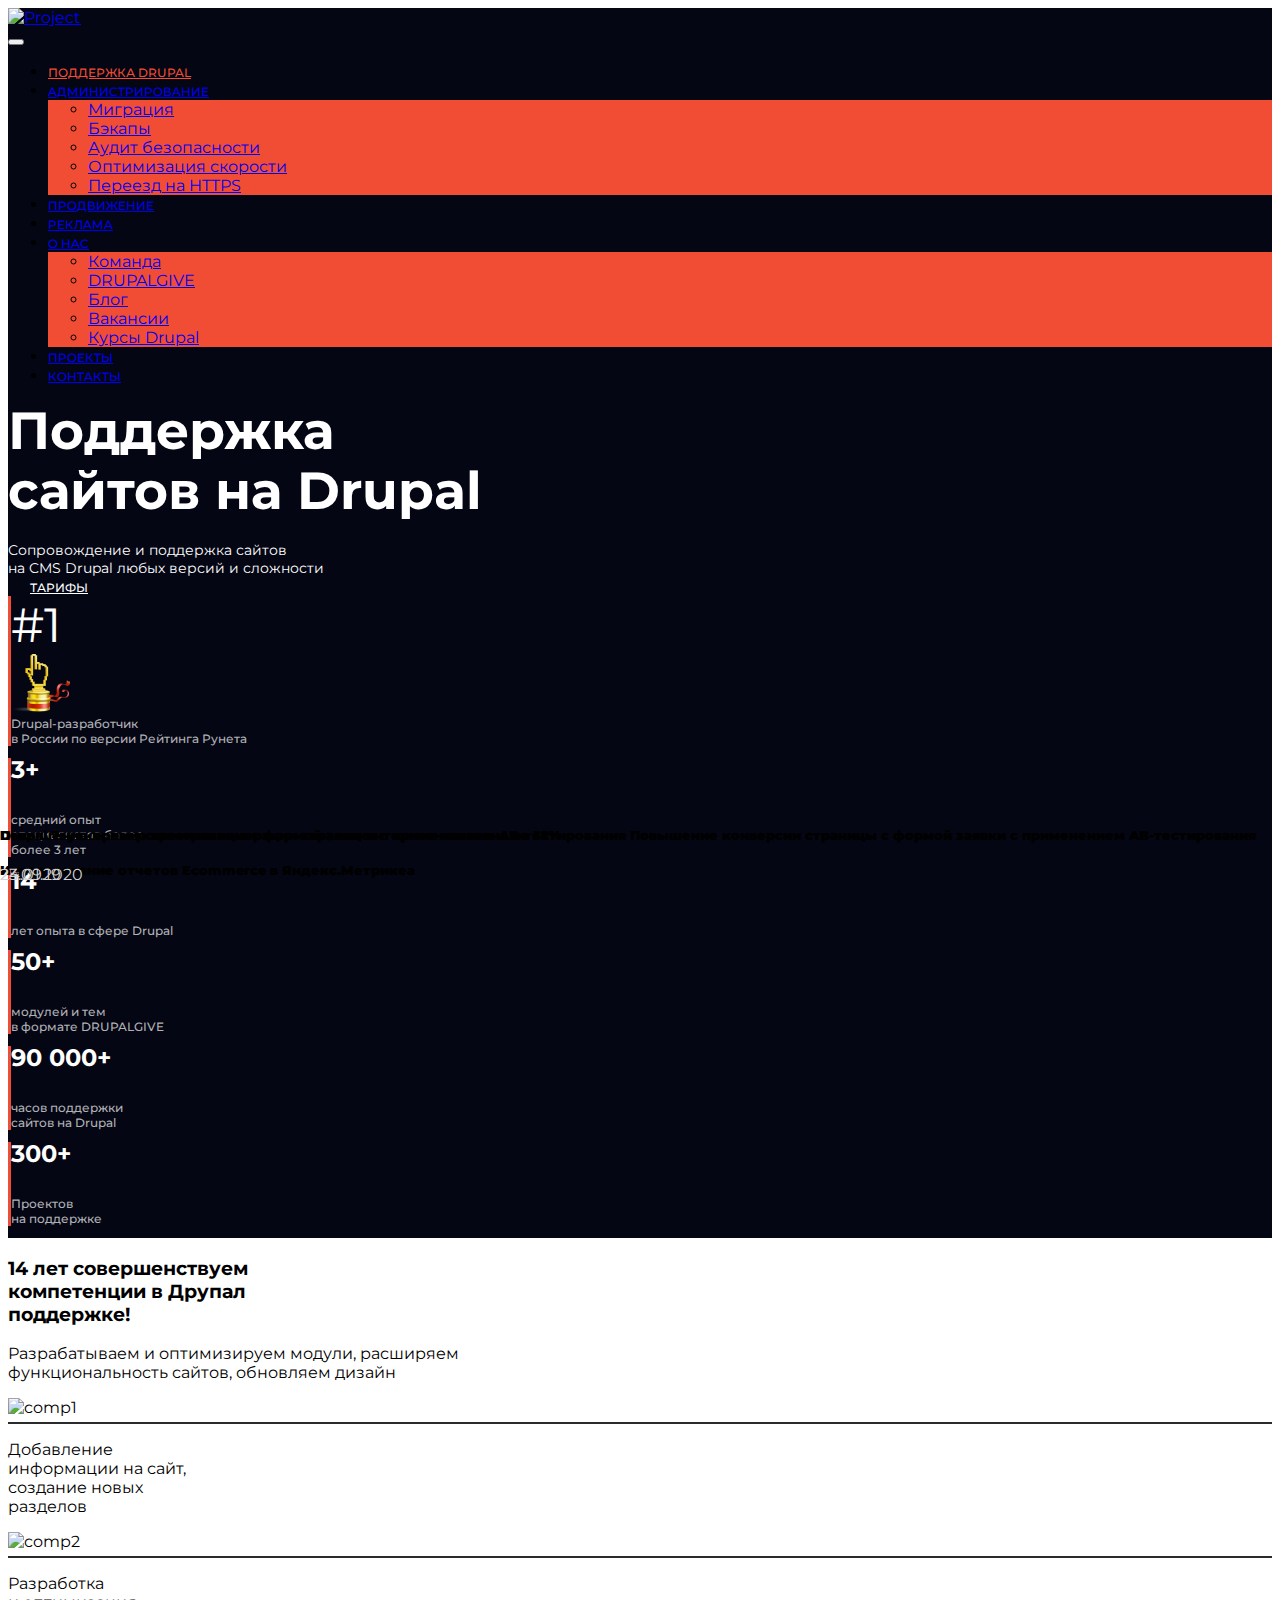
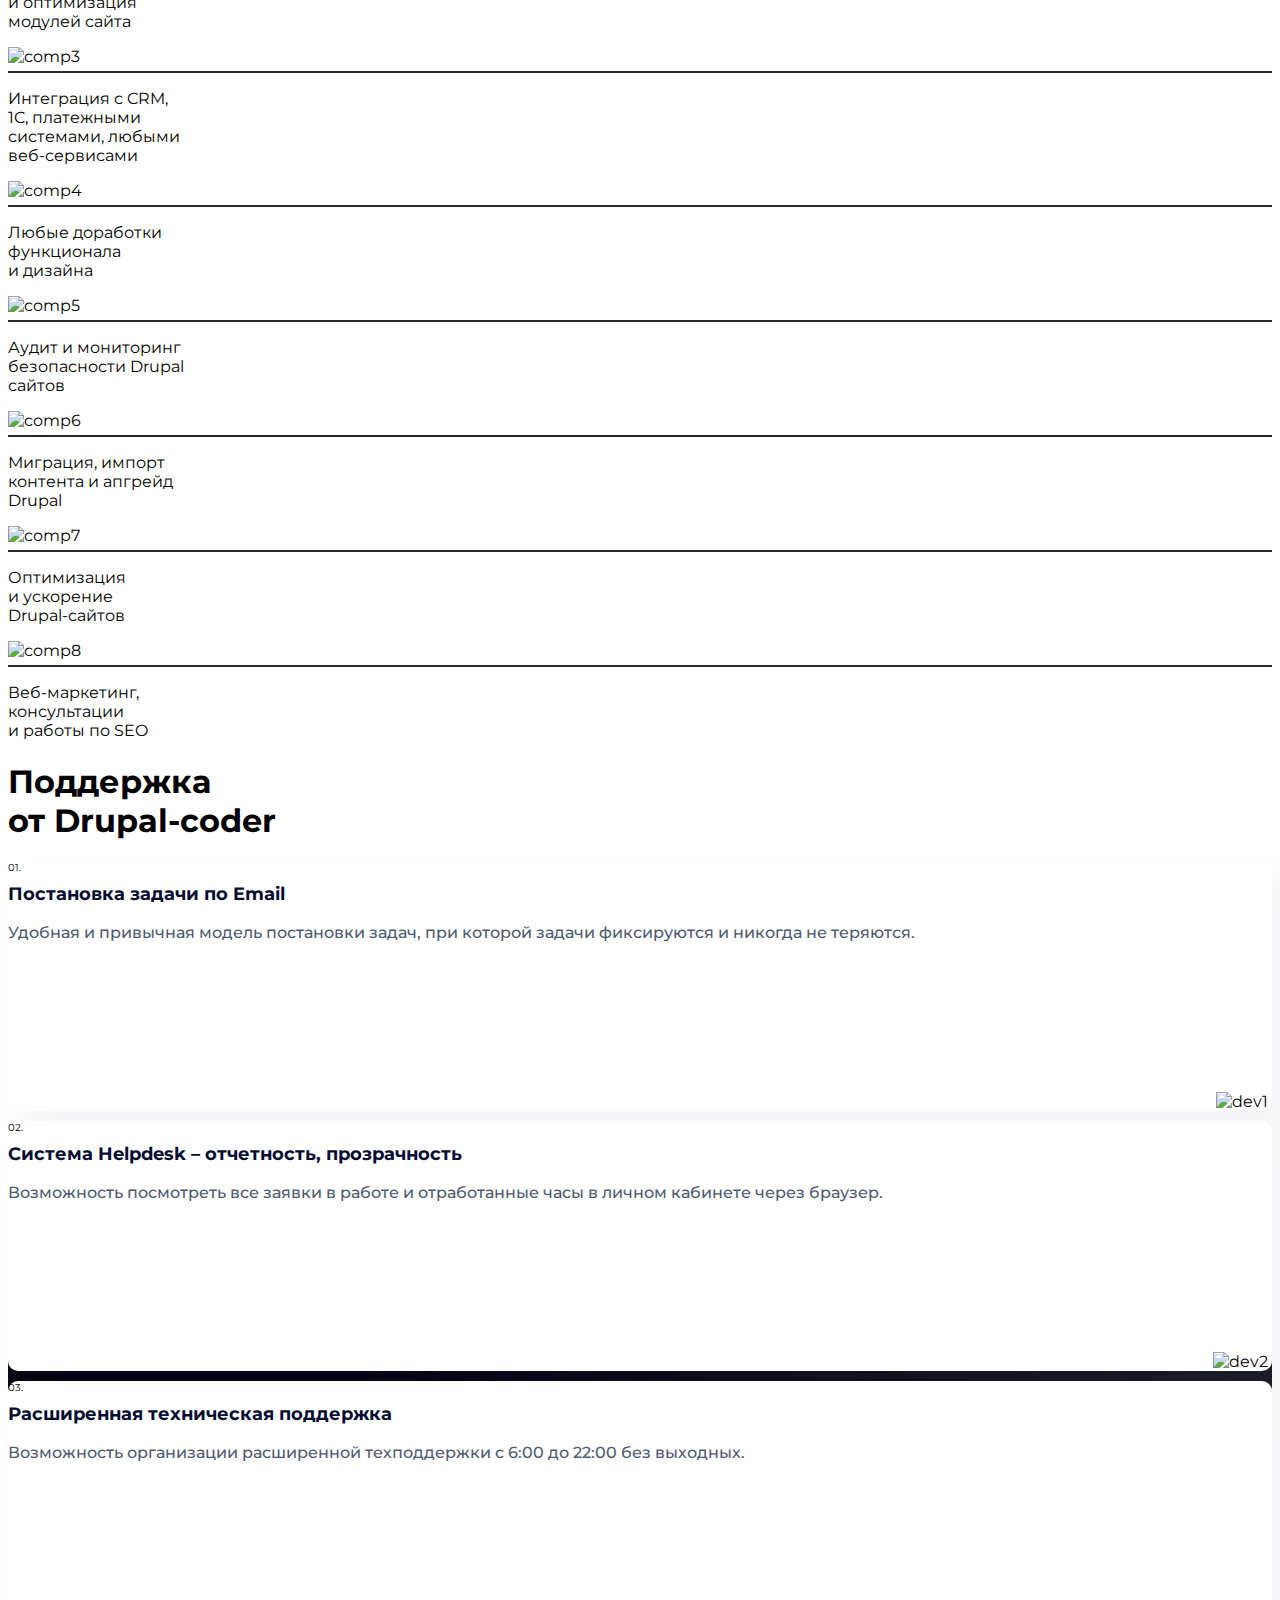
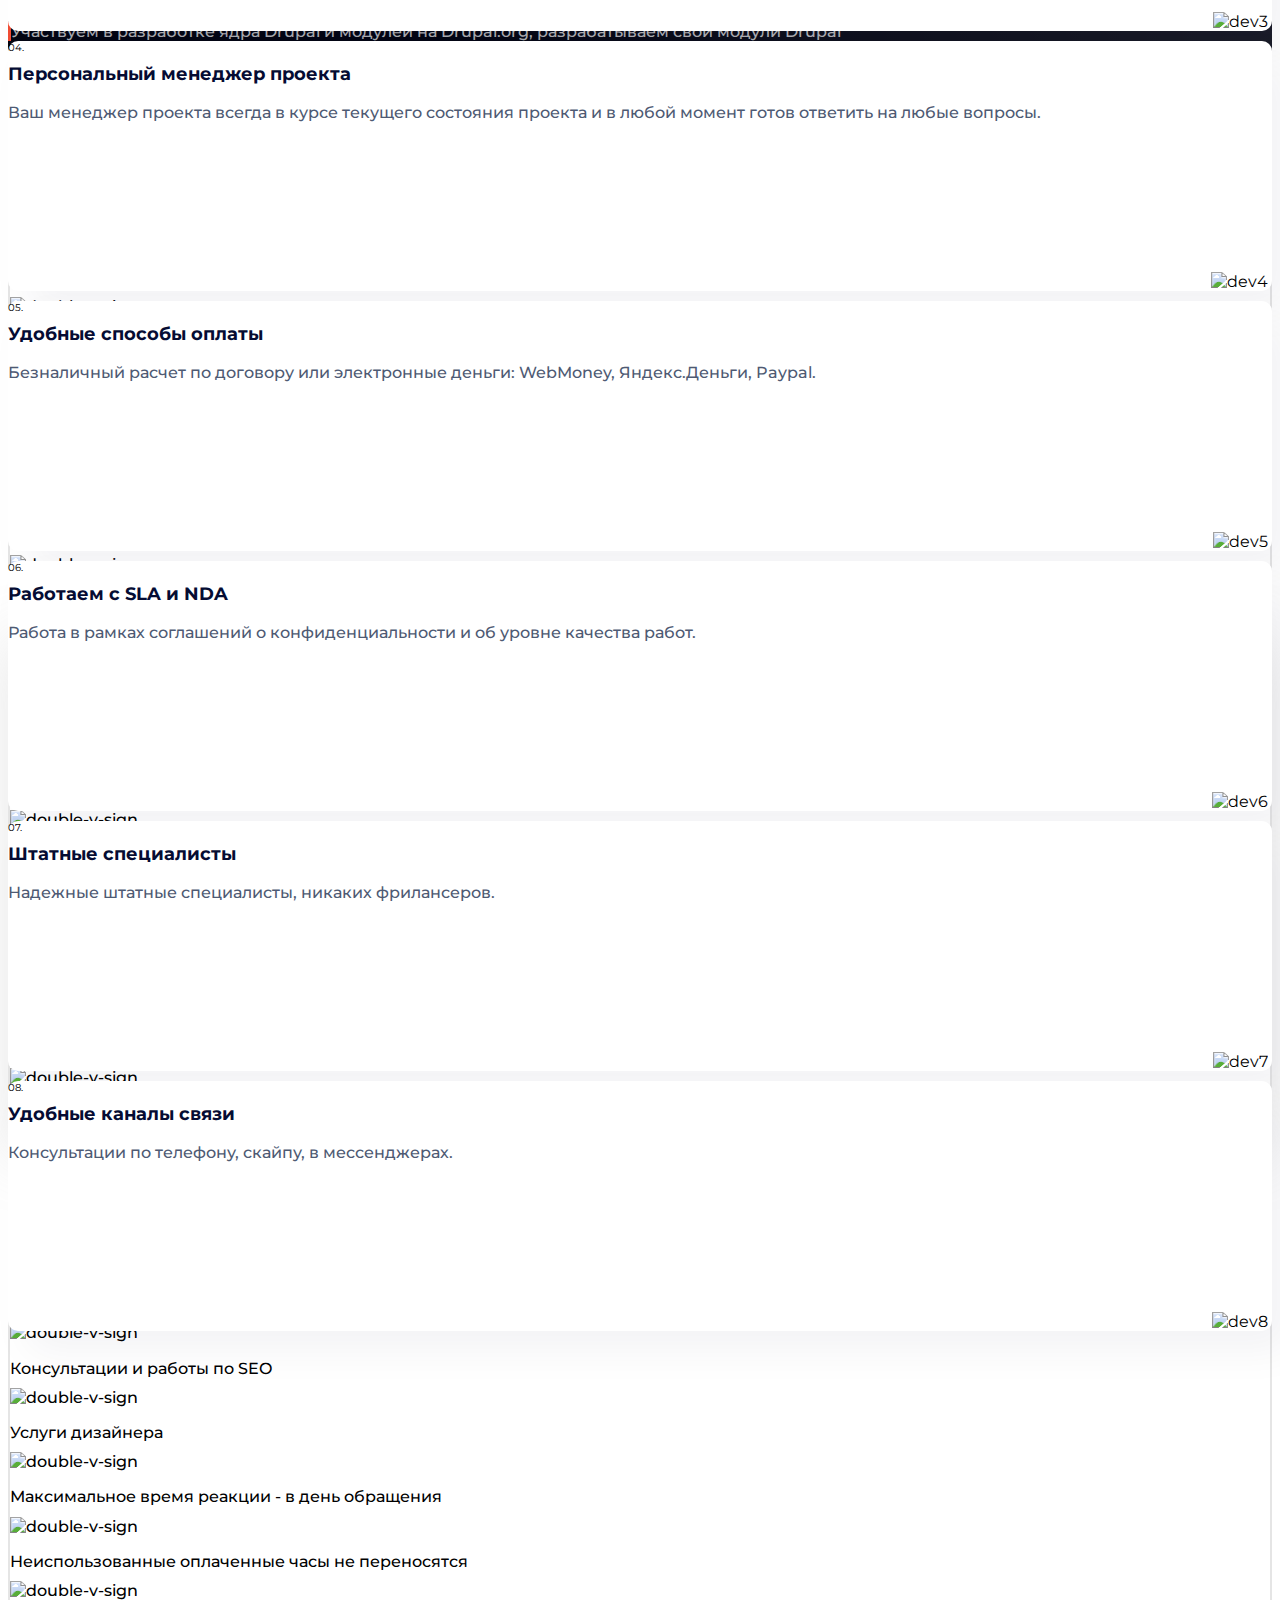
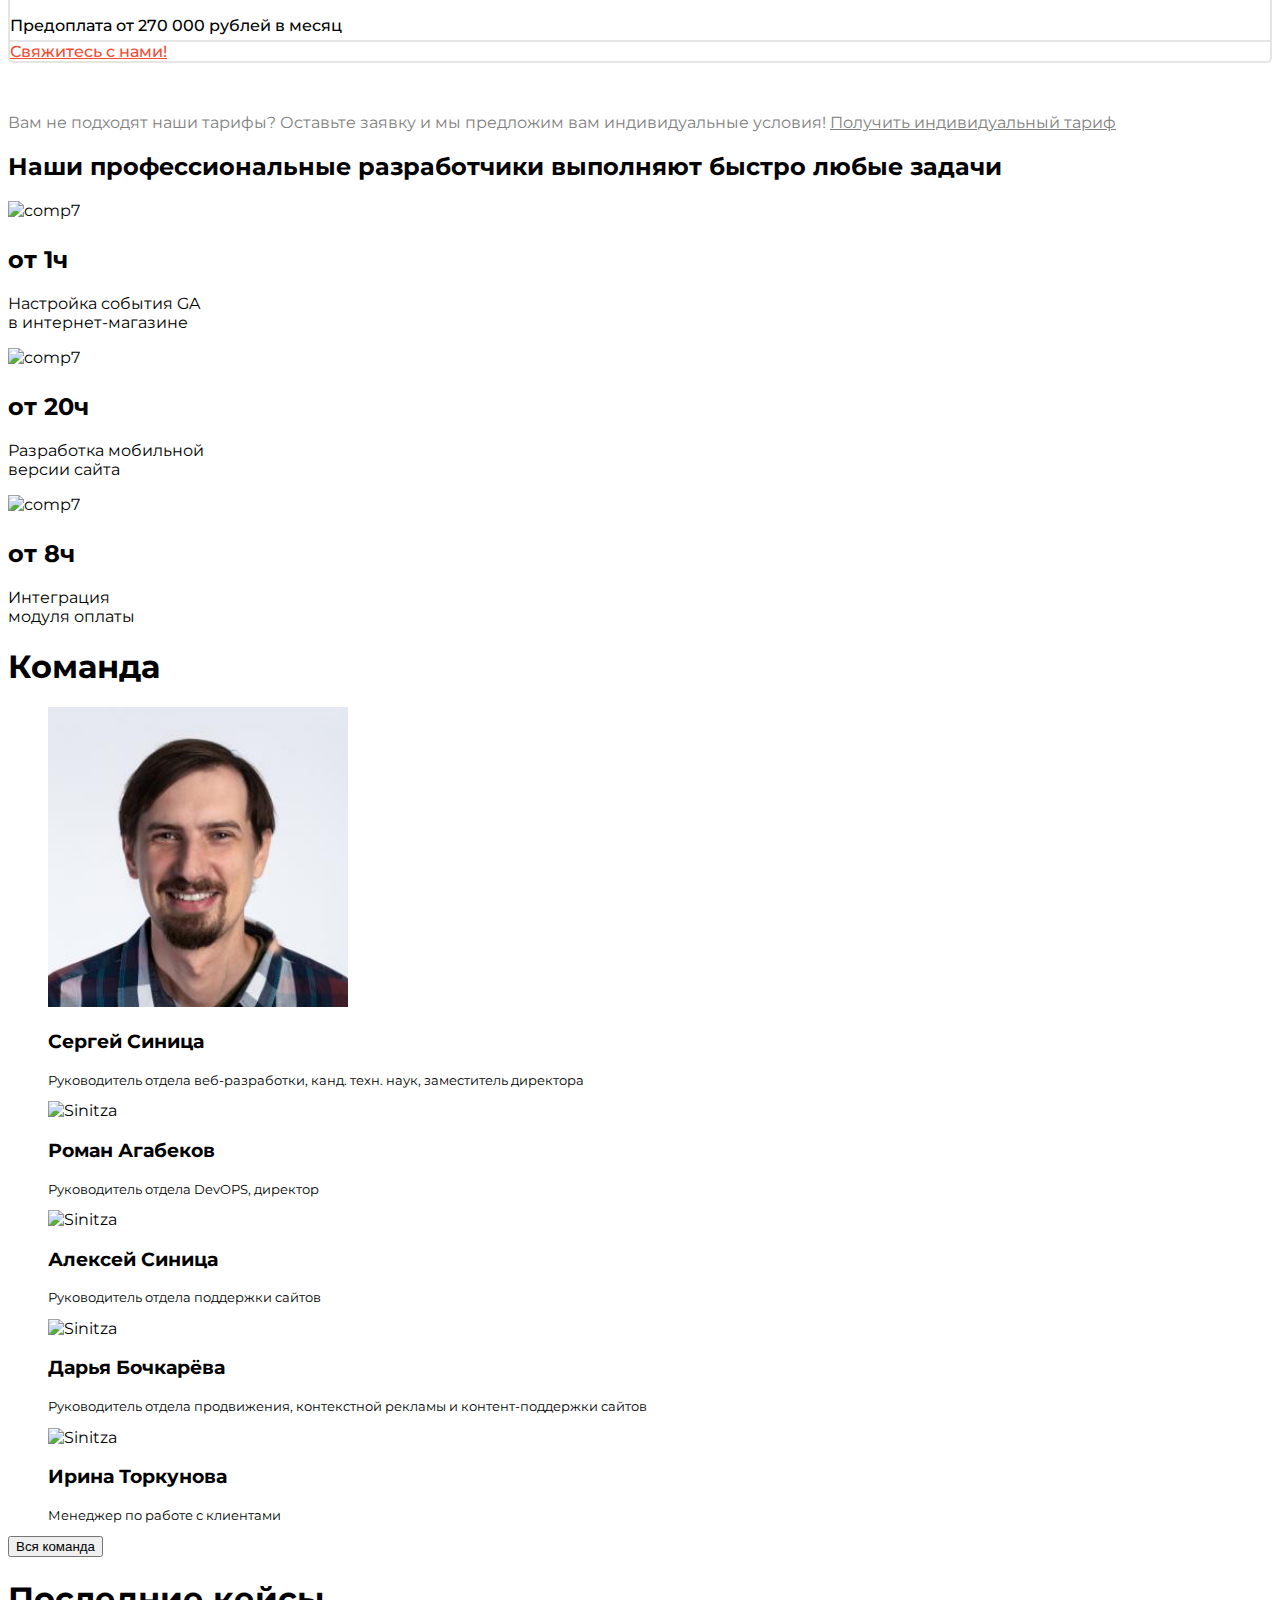
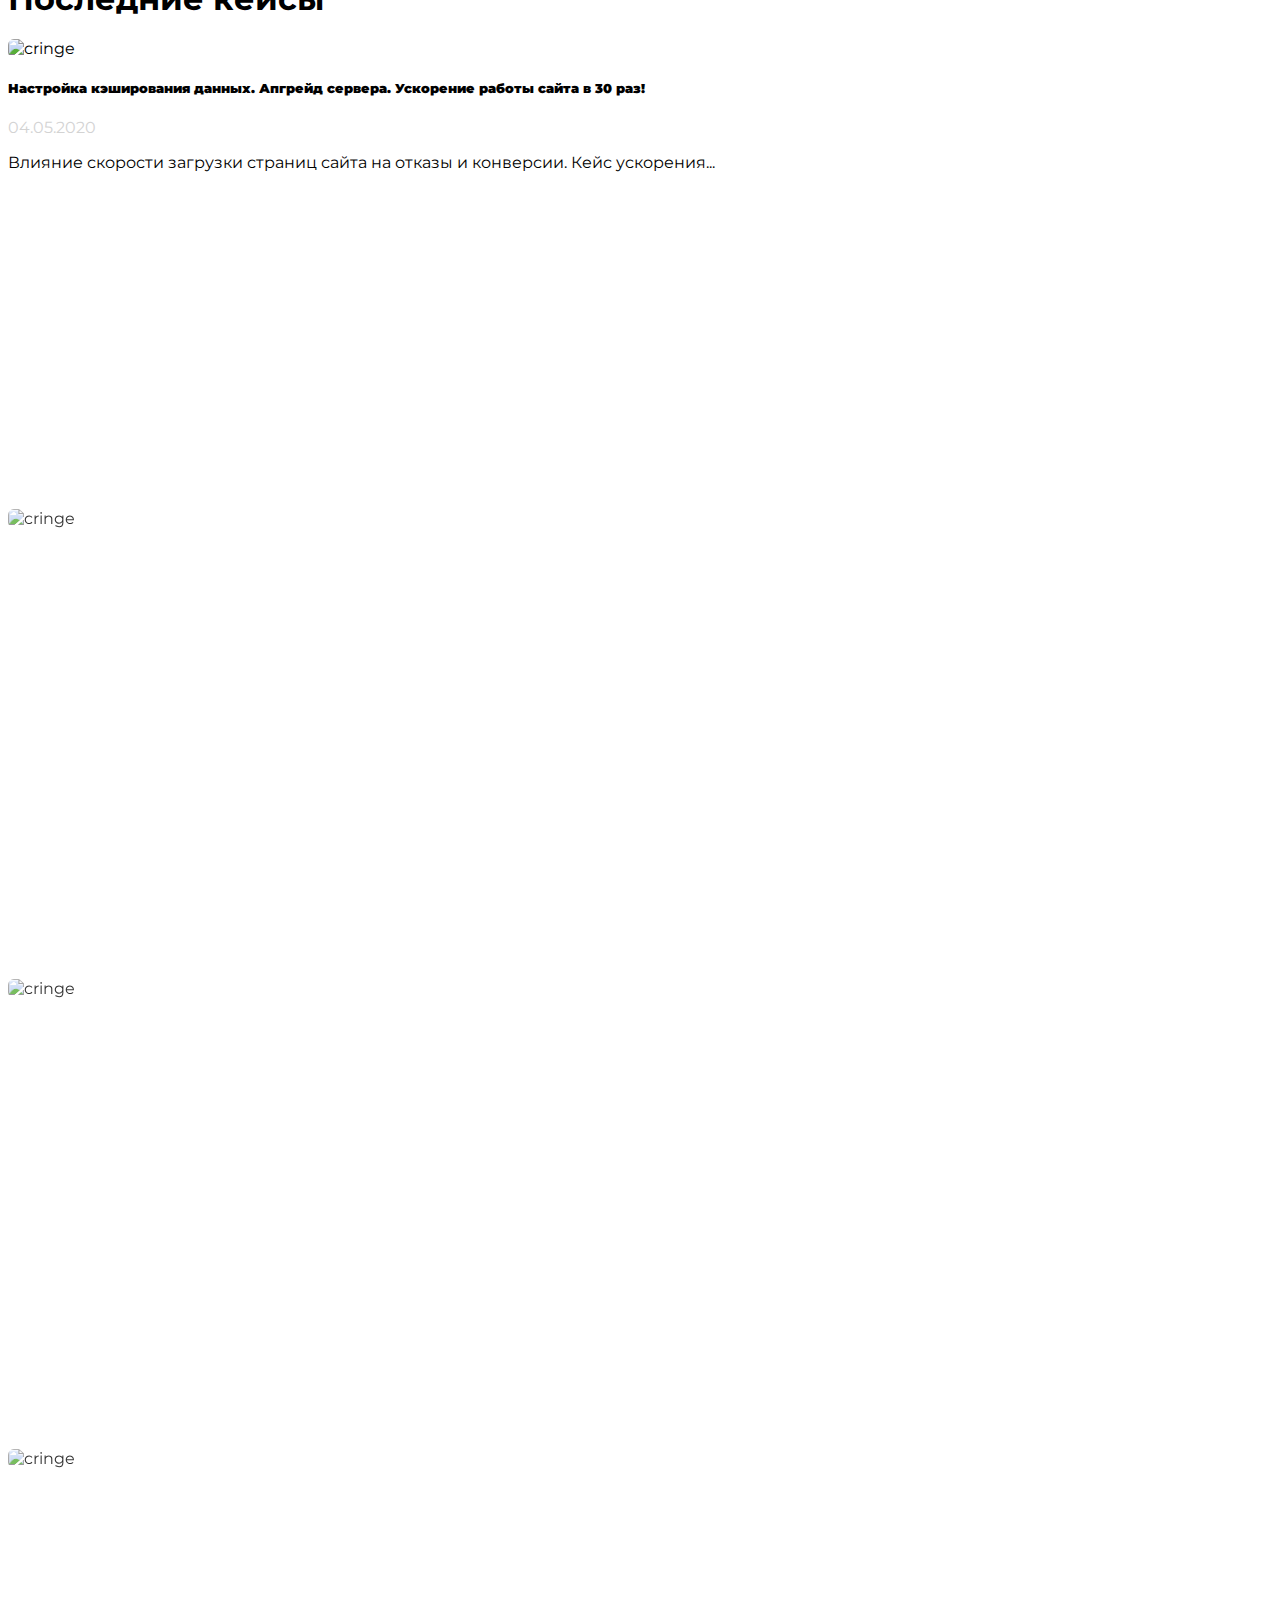
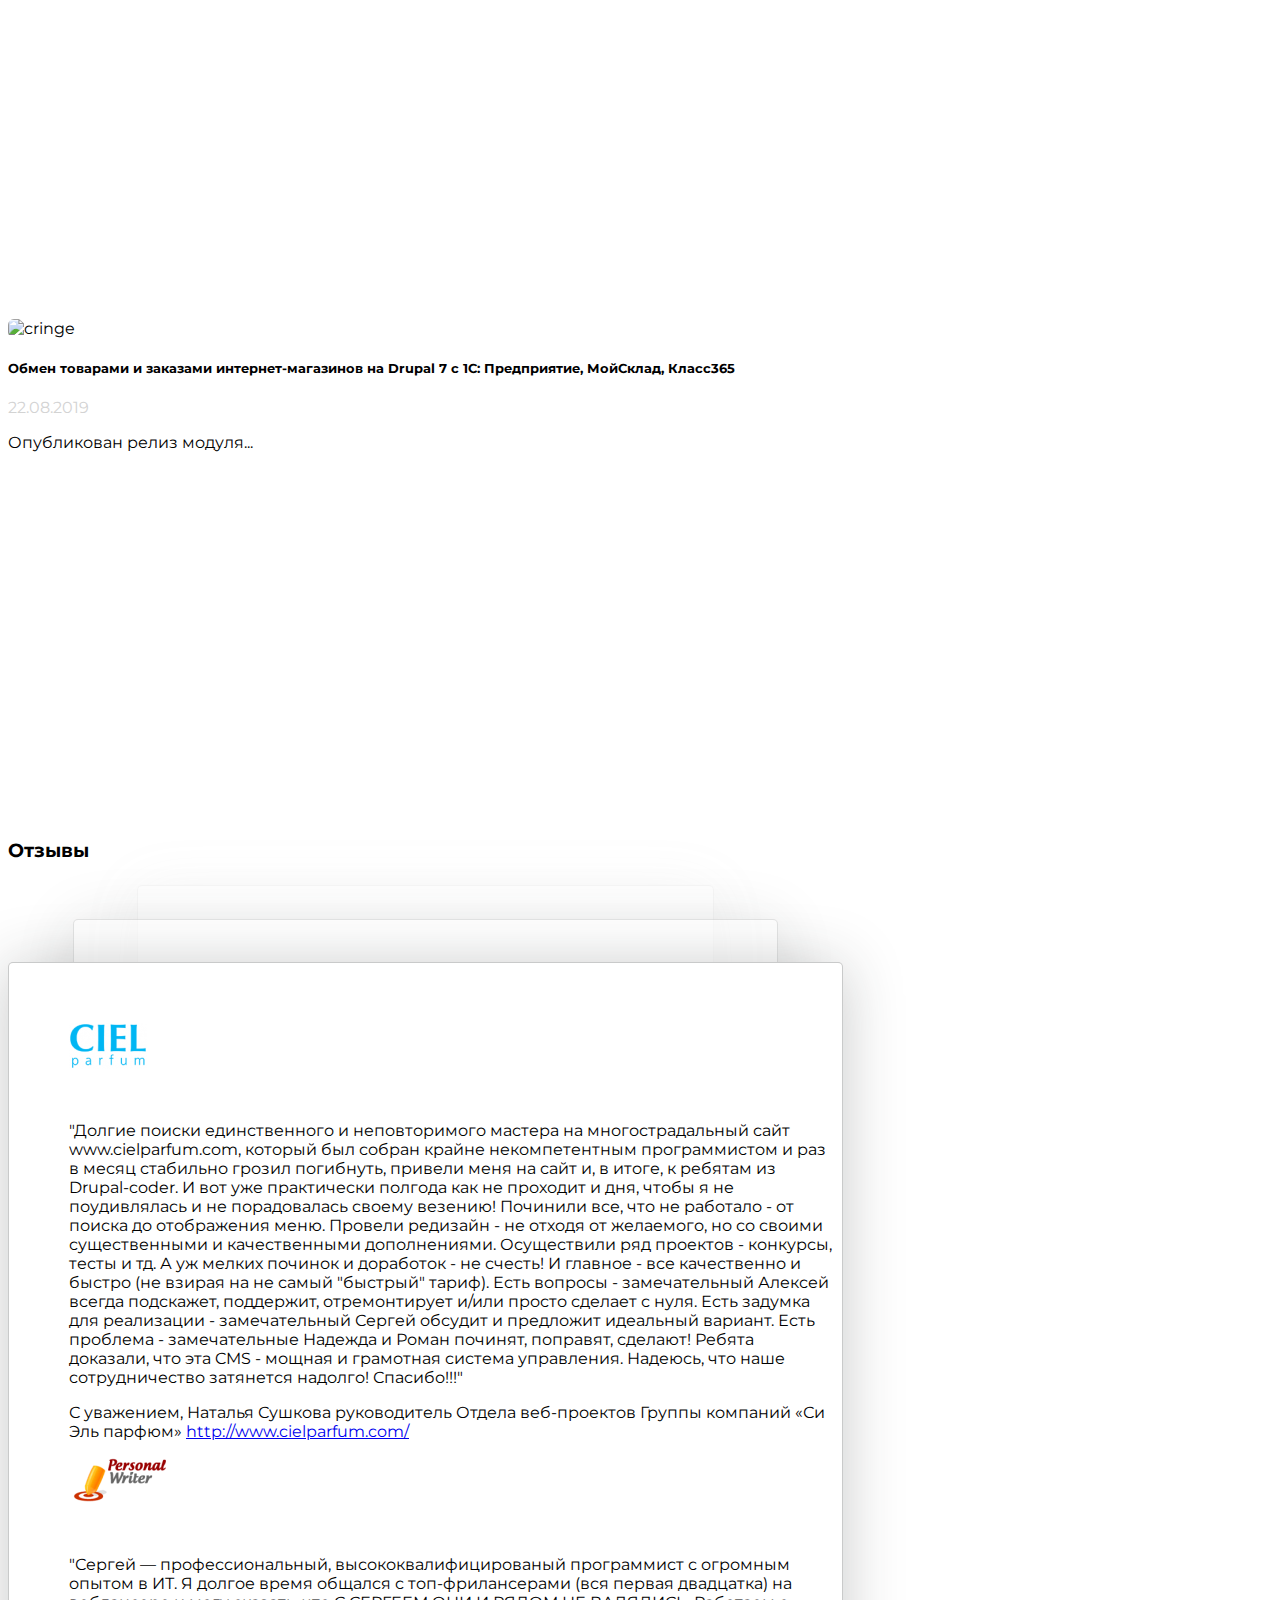
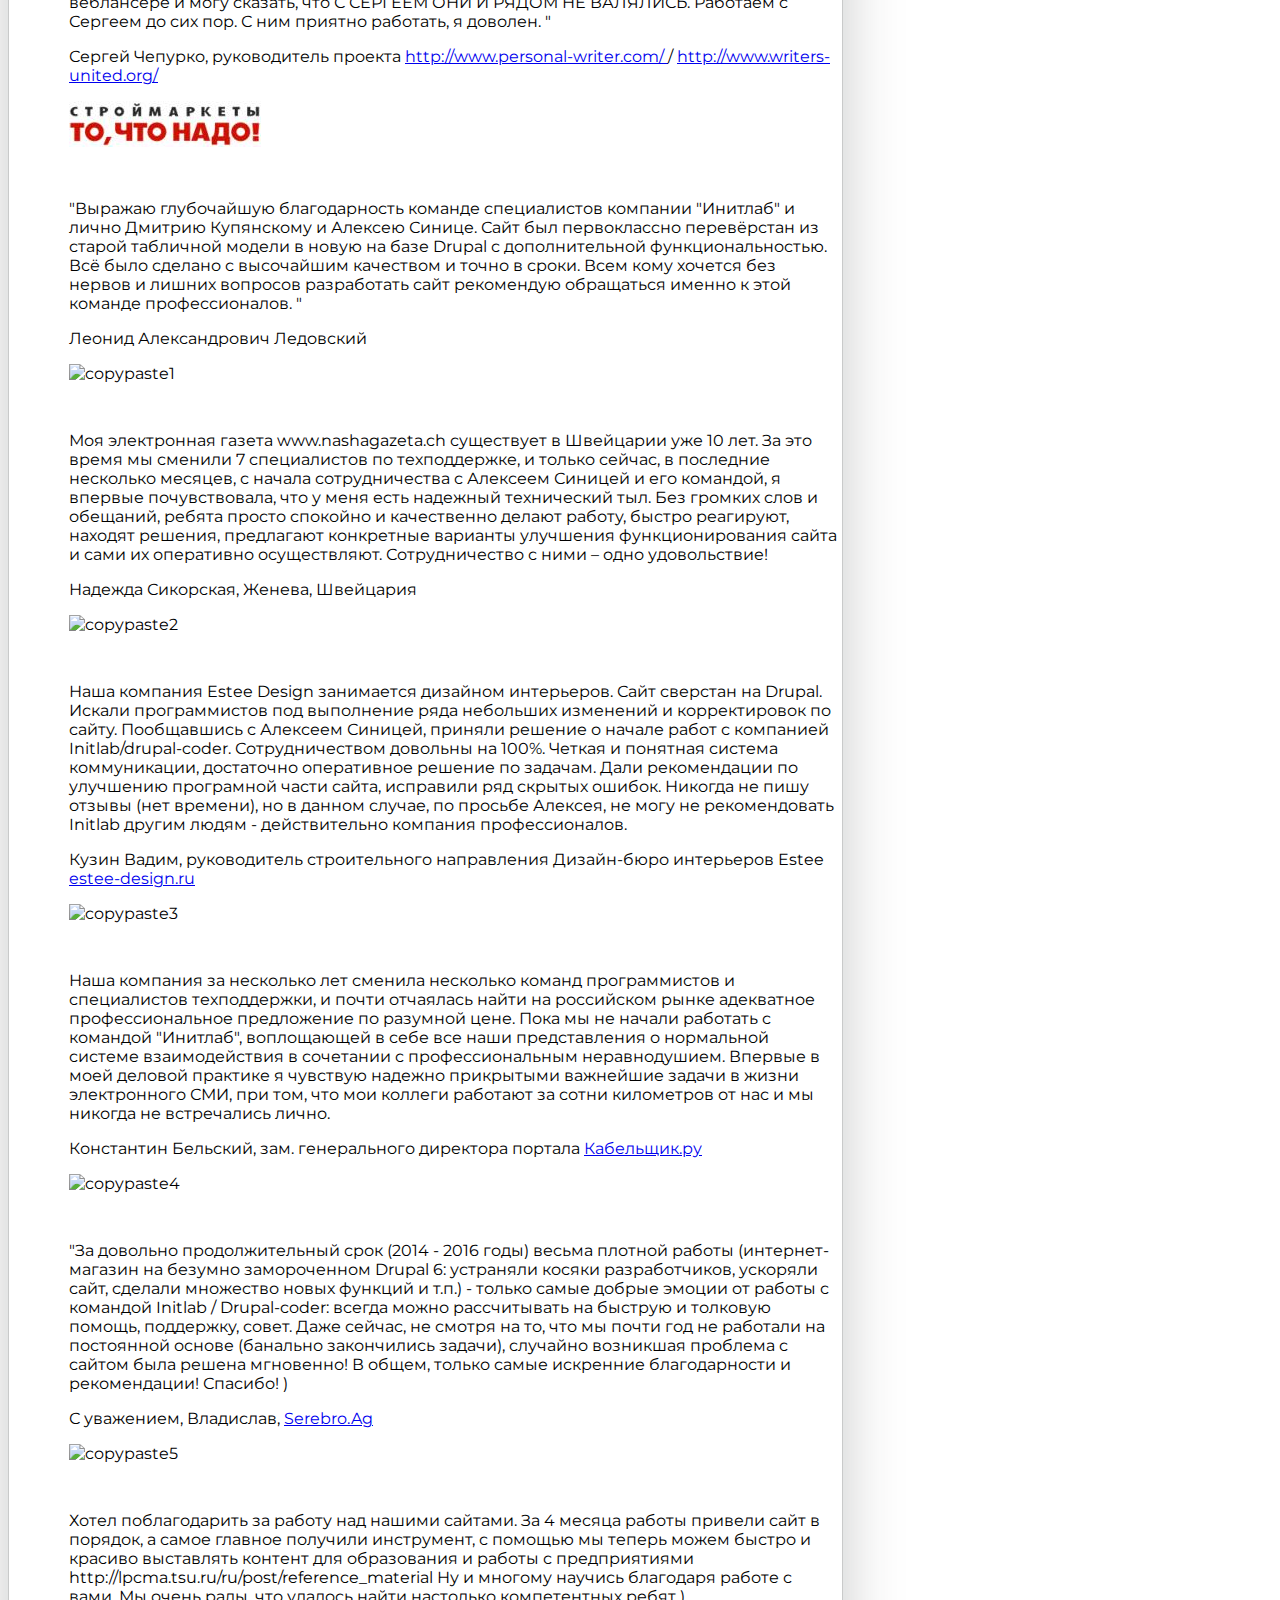
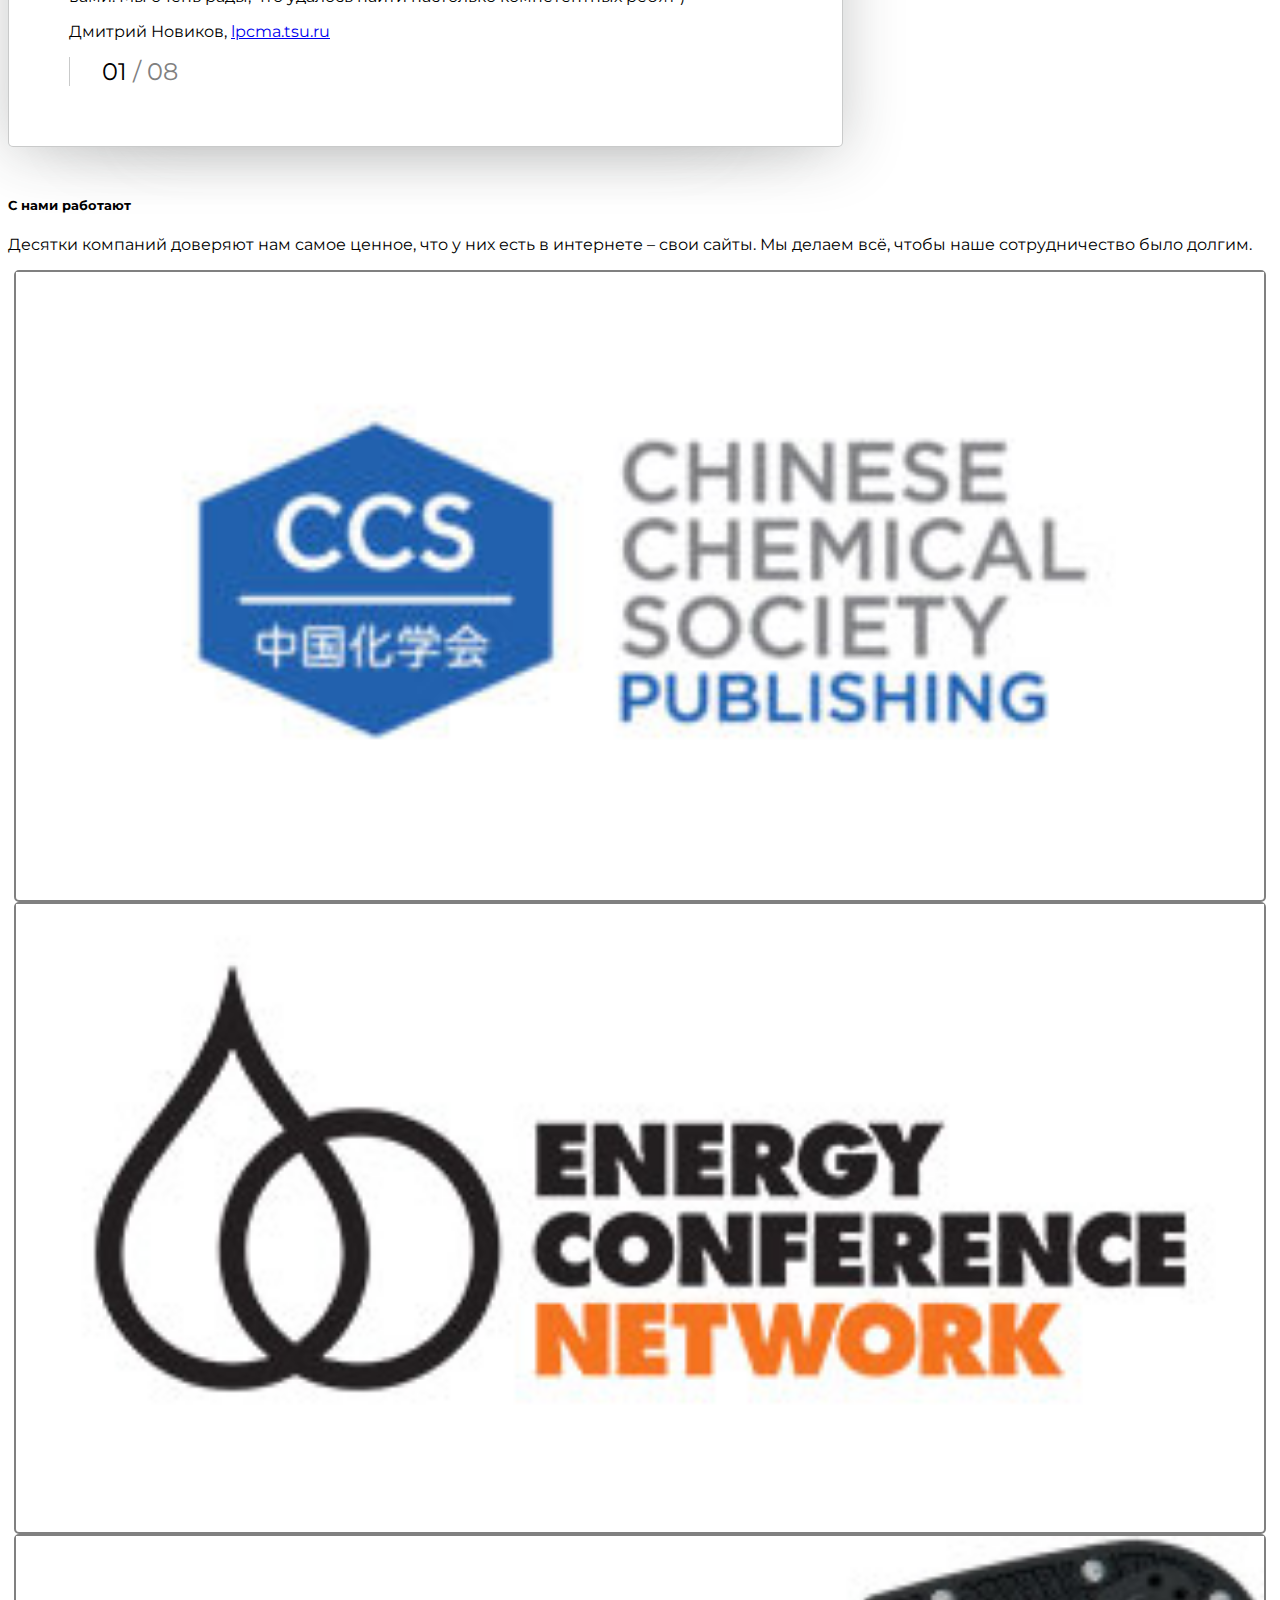
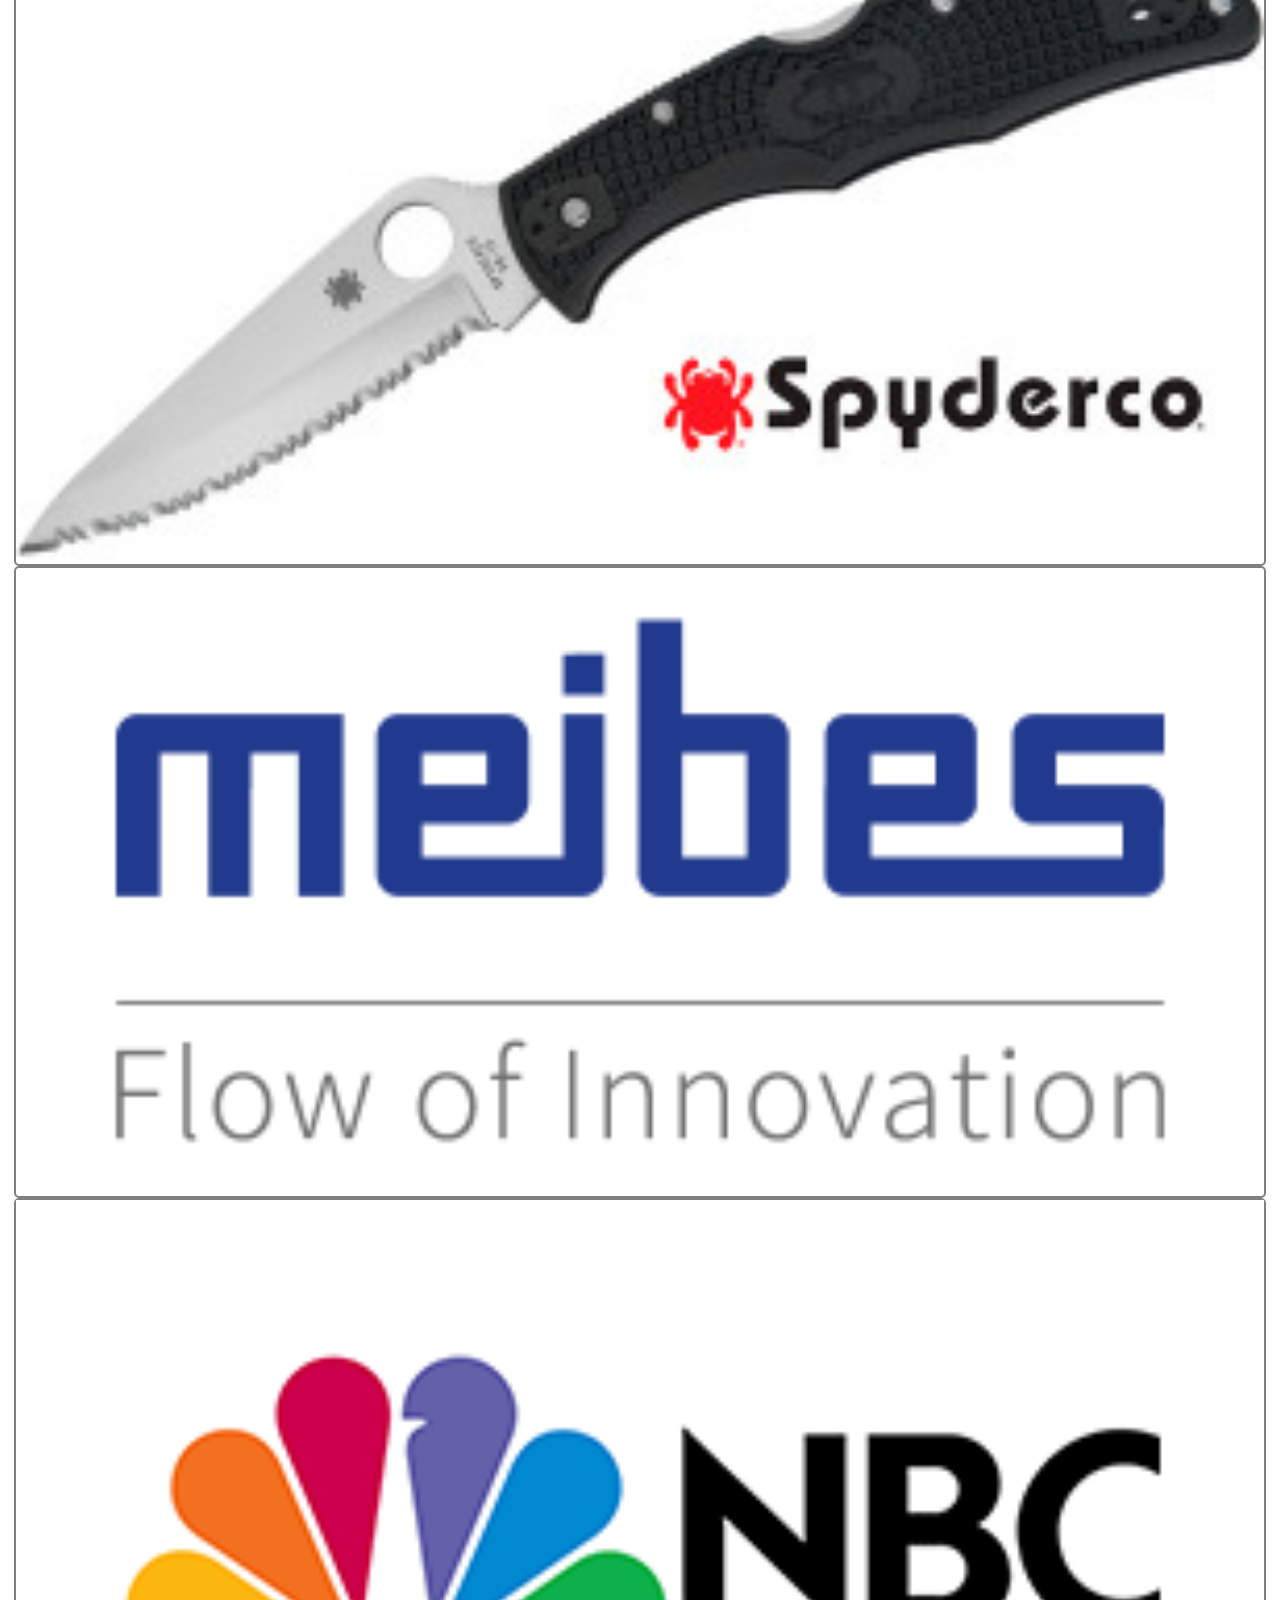
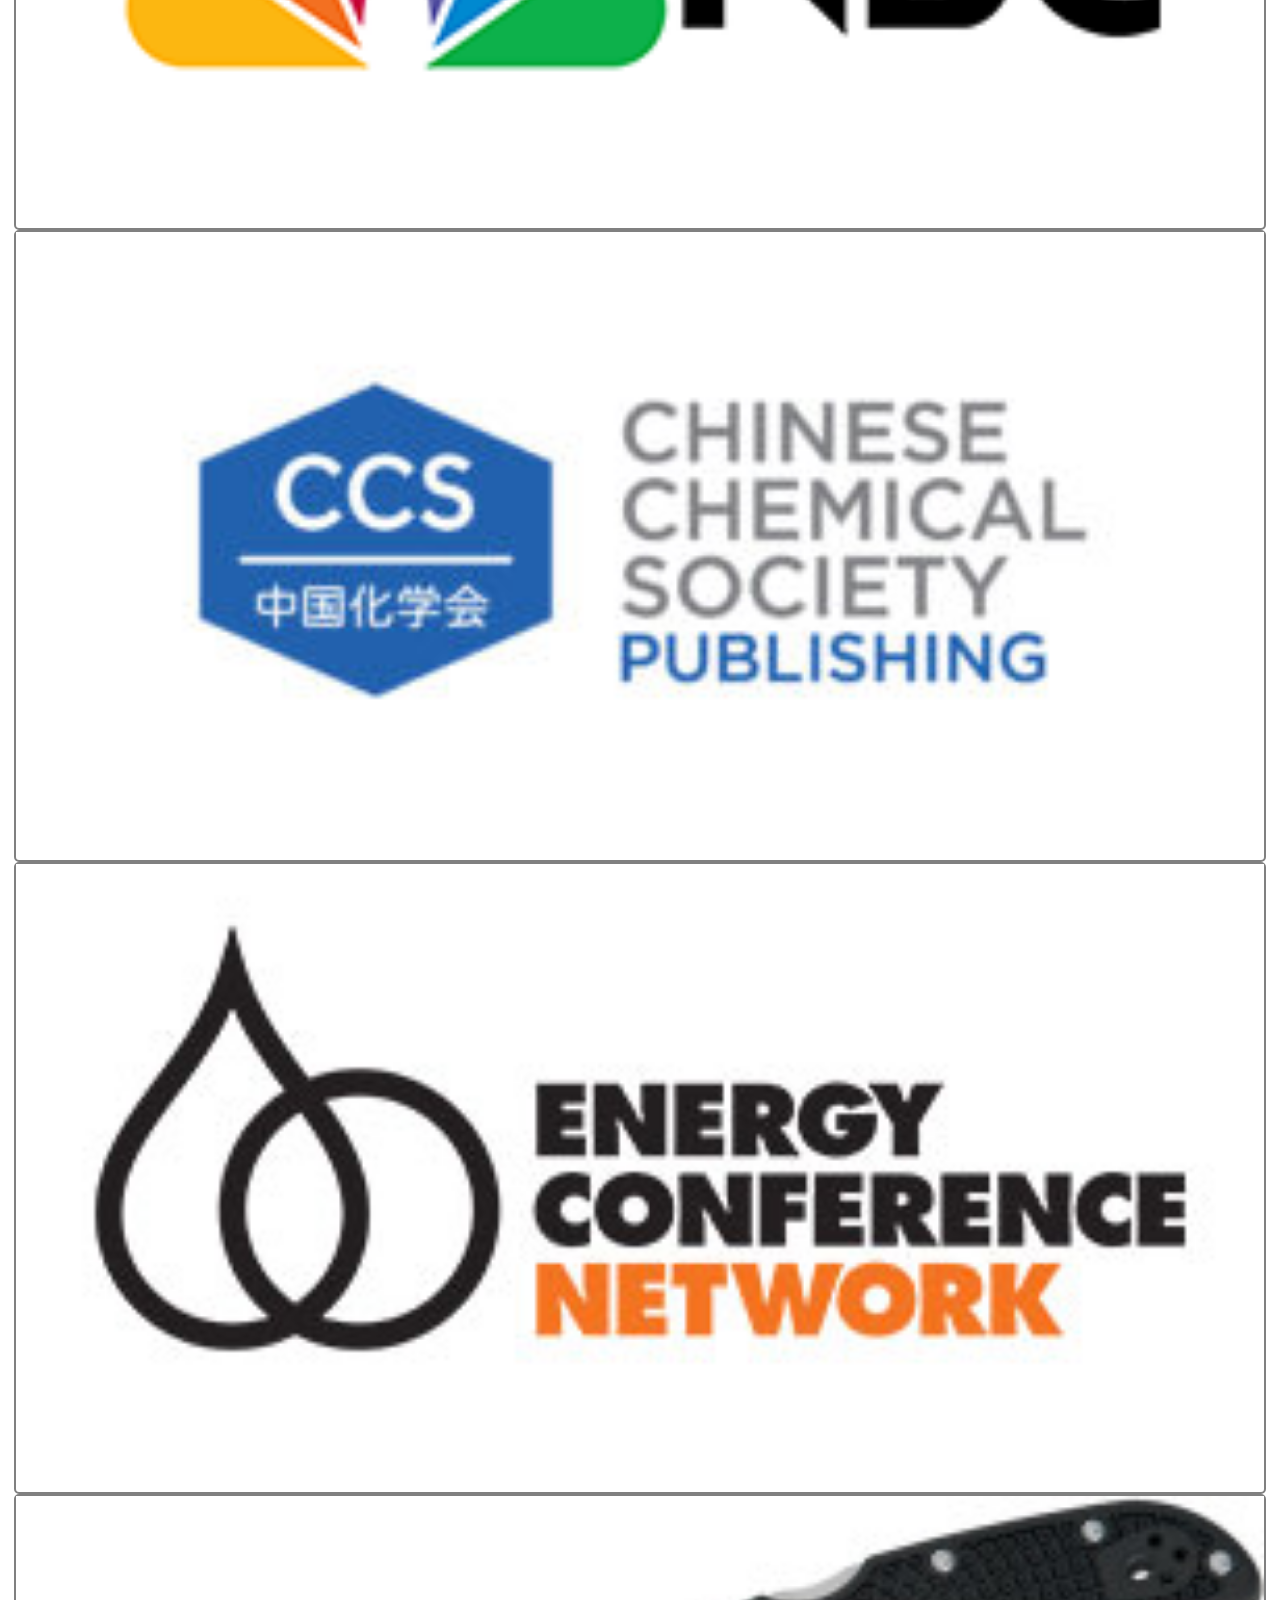
==== commit 0763b2a3: "Merge pull request #16 from IlyaZayats/sideCss" ====
--- a/index.html
+++ b/index.html
@@ -777,6 +777,14 @@
                 </div>
             </div>
         </div>
+        <div class="row">
+            <div class="col-3"></div>
+            <div class="col-6 tariff-link-block text-center">    
+            Вам не подходят наши тарифы? Оставьте заявку и мы предложим вам индивидуальные условия!
+            <a href="#block-podderzhkasaytovkontaktnayaforma" class="tariffs-link d-block mt-3">Получить индивидуальный тариф</a>
+            </div>
+            <div class="col-3"></div>
+        </div>
     </div>
     <div class="container timed-competency">
         <div class="col-9 col-lg-12 mx-auto mb-3"><h2>Наши профессиональные разработчики выполняют быстро любые задачи</h2></div>
@@ -886,6 +894,11 @@
                     </p>
                 </div>
             </div>
+        </div>
+        <div class="teambut text-center">
+            <a href="#">
+                <button class="btn all-team-but btn-outline-dark"> Вся команда </button>
+            </a>
         </div>
     </div>
     <div id="blogger" class="container blog my-4">
@@ -1106,8 +1119,10 @@
             </div>
             <div class="arrows-slick text-center d-flex col-11 col-sm-9 col-md-4 my-2 my-md-4 mx-auto">
                 <div class="arrows-wrapper d-block mx-auto my-3 my-md-auto"  id="arrows">
-                    <span class="current">01</span>
+                   <span class="arrows-block"> 
+                       <span class="current">01</span>
                     / 08
+                    </span>
                 </div>
             </div>
            </div>
--- a/price-list.css
+++ b/price-list.css
@@ -78,7 +78,17 @@
 .price-body{
     border-top: 2px solid #e5e5e5;
 }
-
+.tariff-link-block{
+    color:grey;
+}
+.tariffs-link{
+    text-decoration: underline;
+    color:inherit
+}
+.tariffs-link:hover{
+    color:red;
+    text-decoration: none;
+}
 @media screen and (min-width: 768px){
     .price-block-active{
         box-shadow: 0 4px 60px rgb(162 162 162 / 25%);
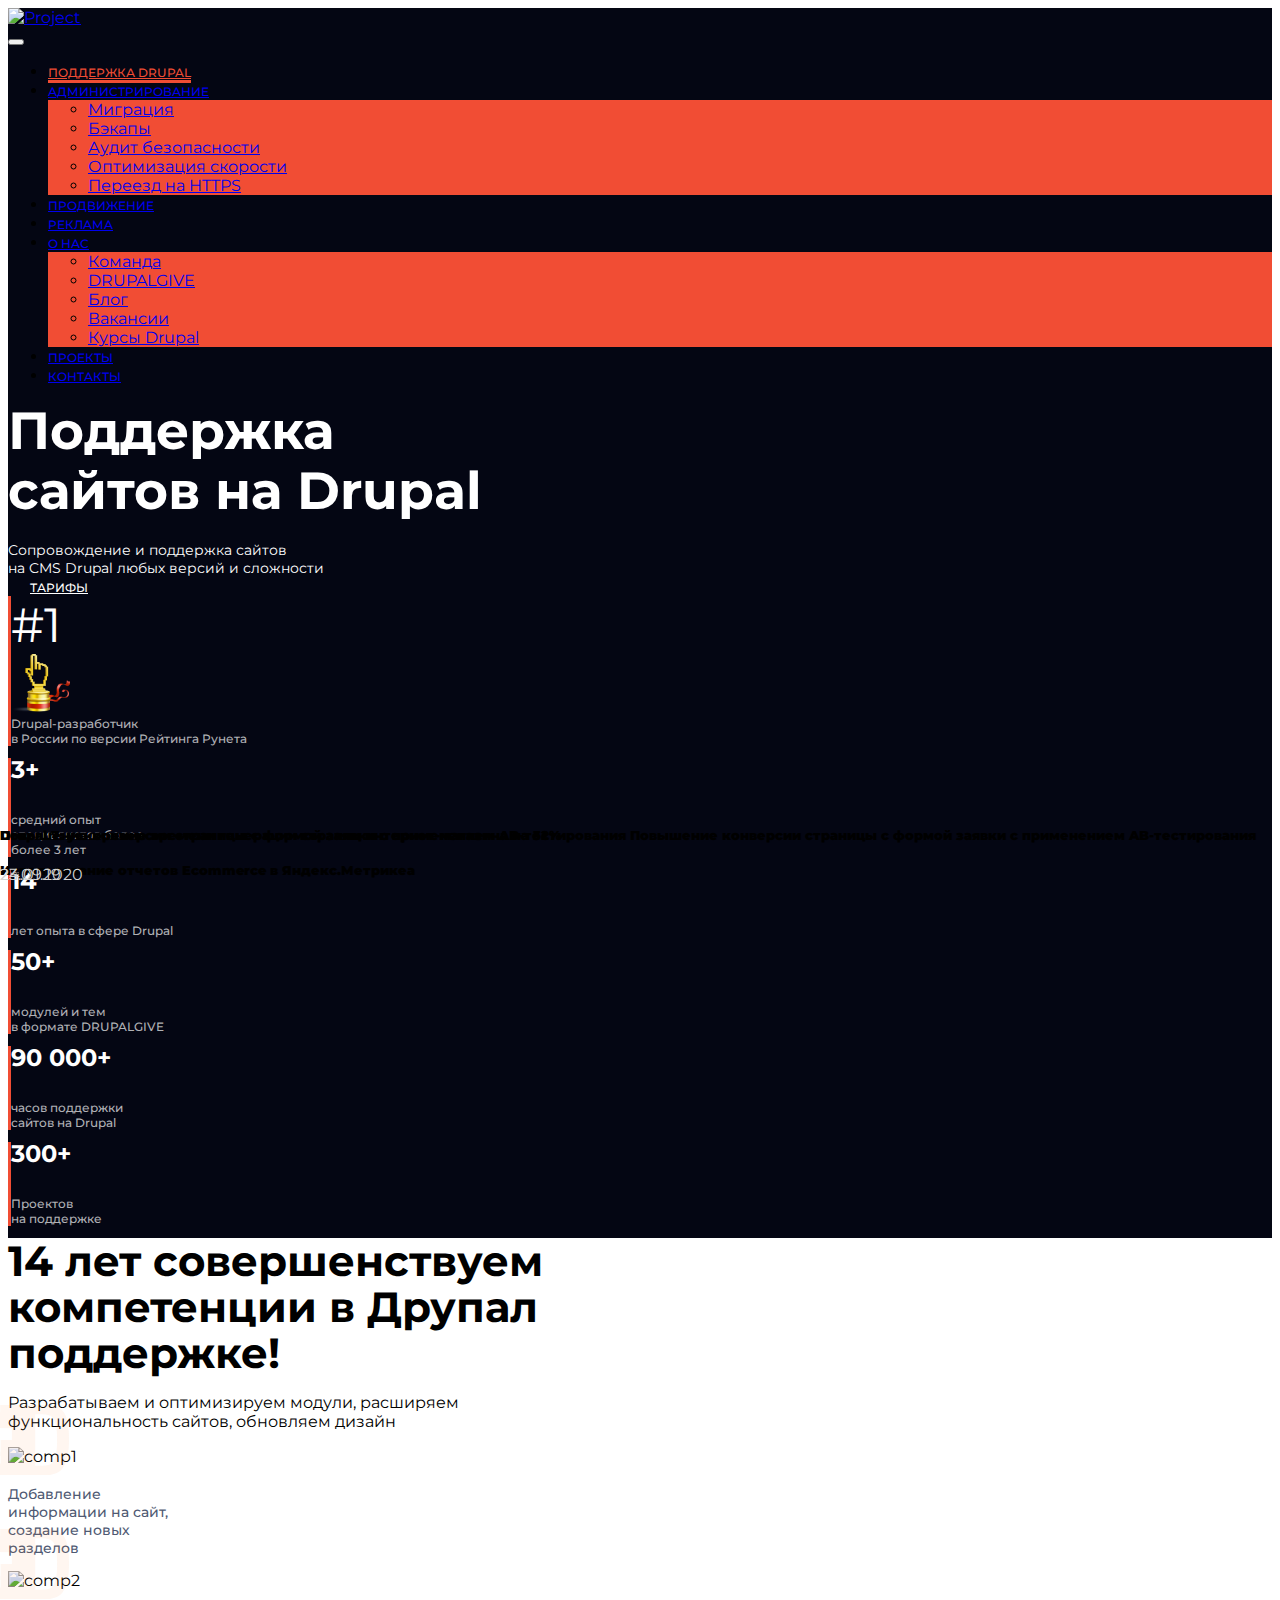
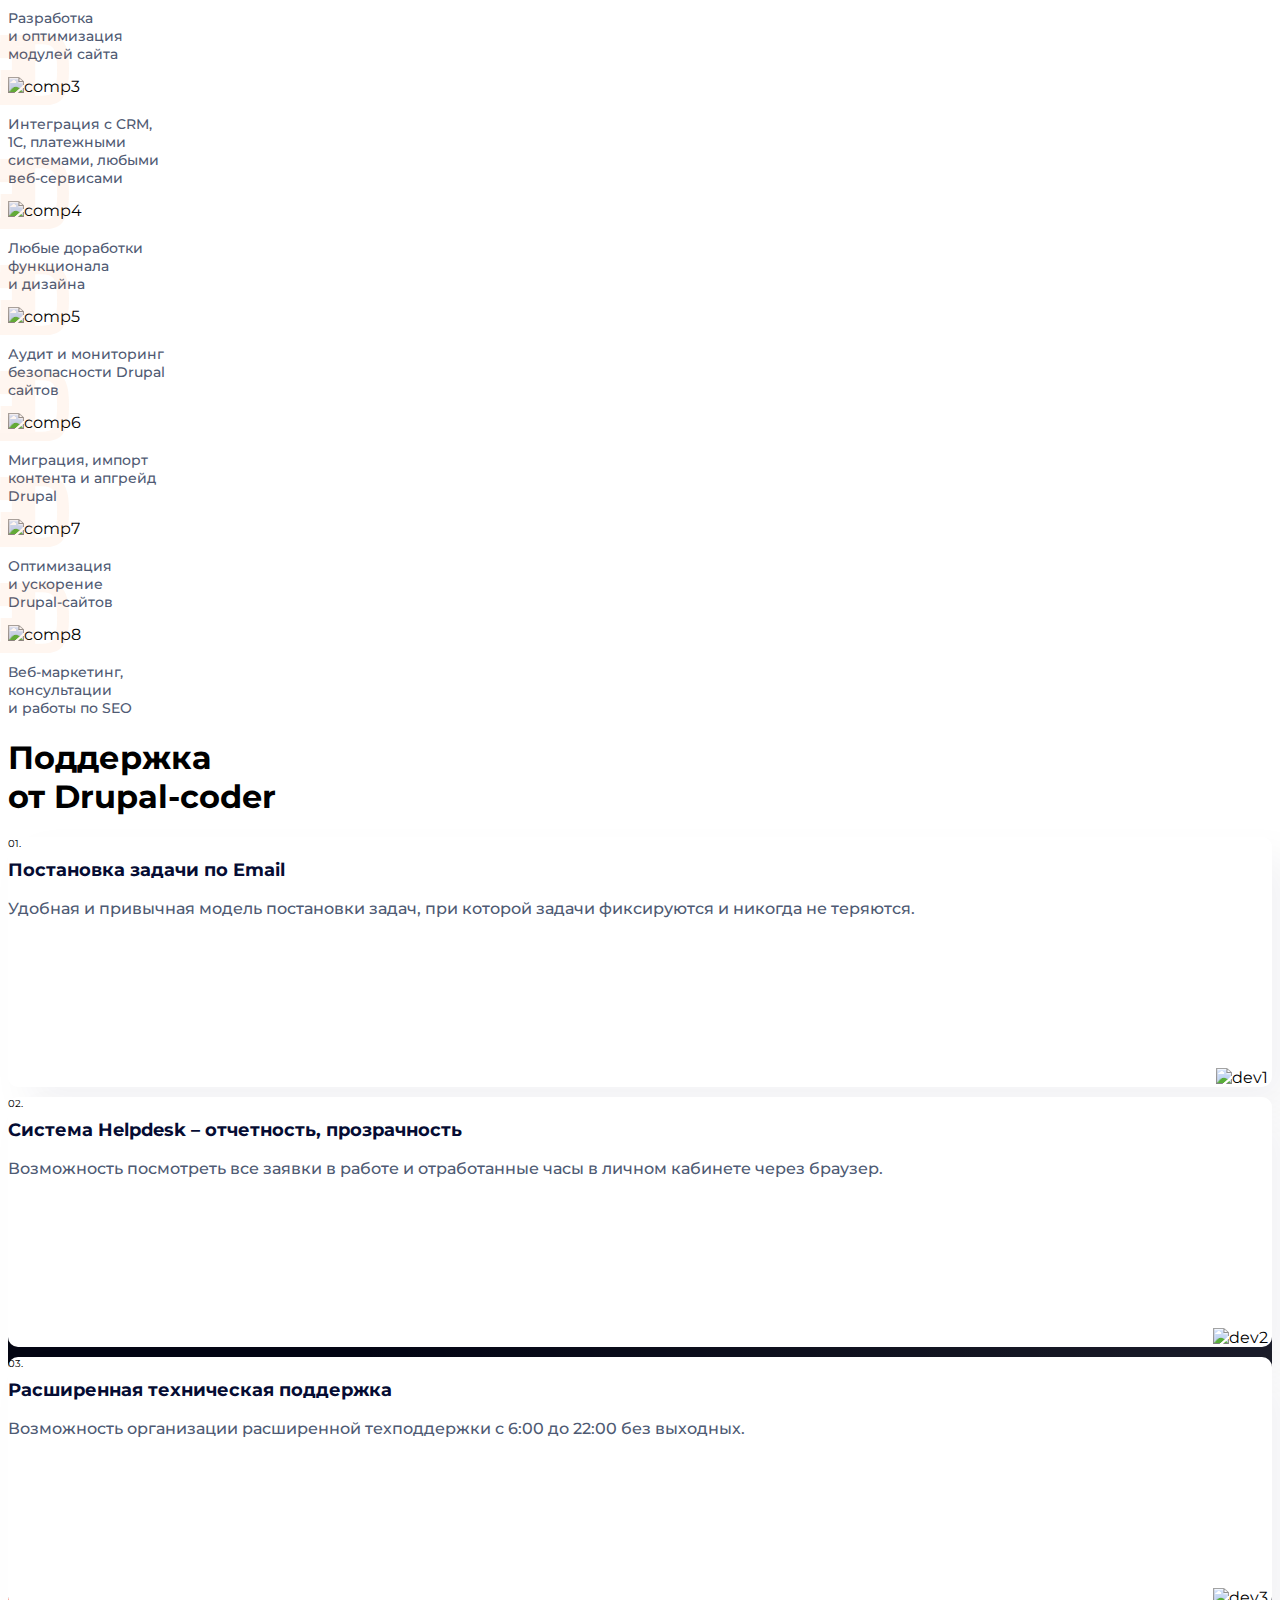
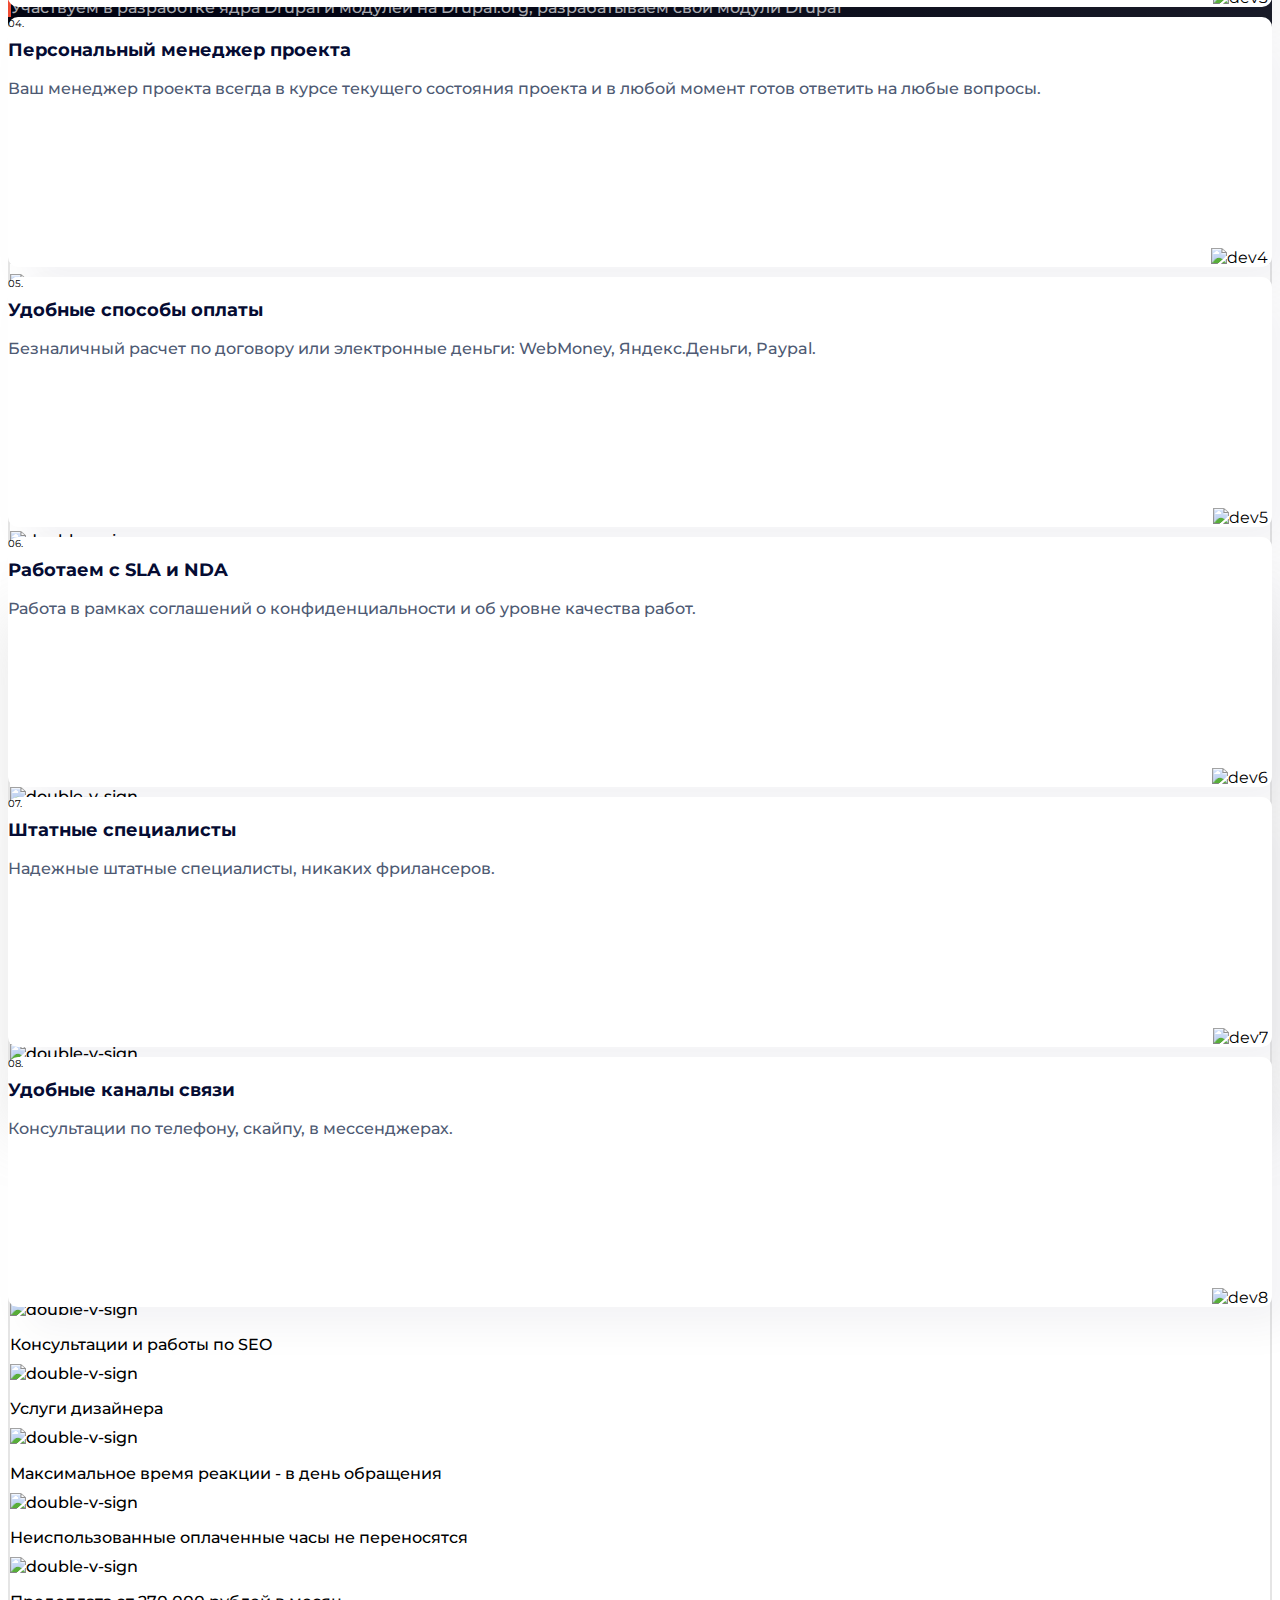
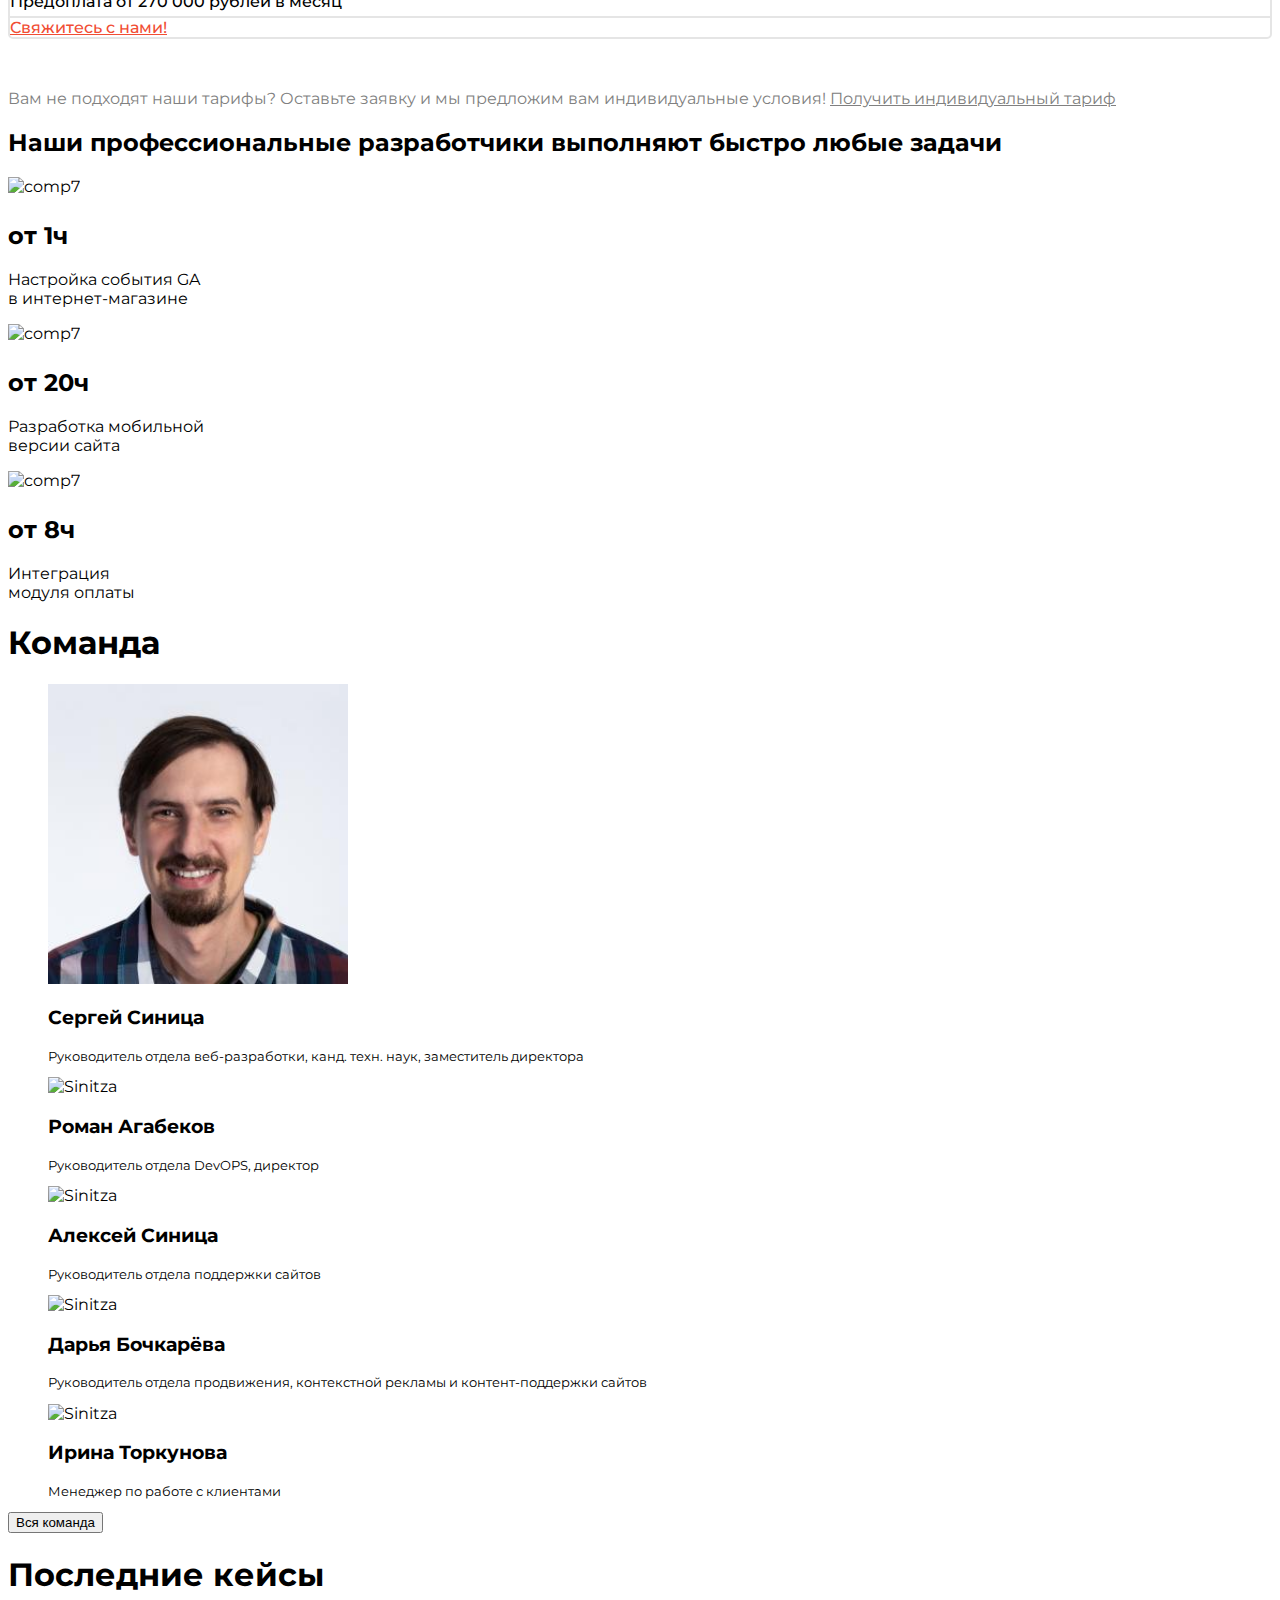
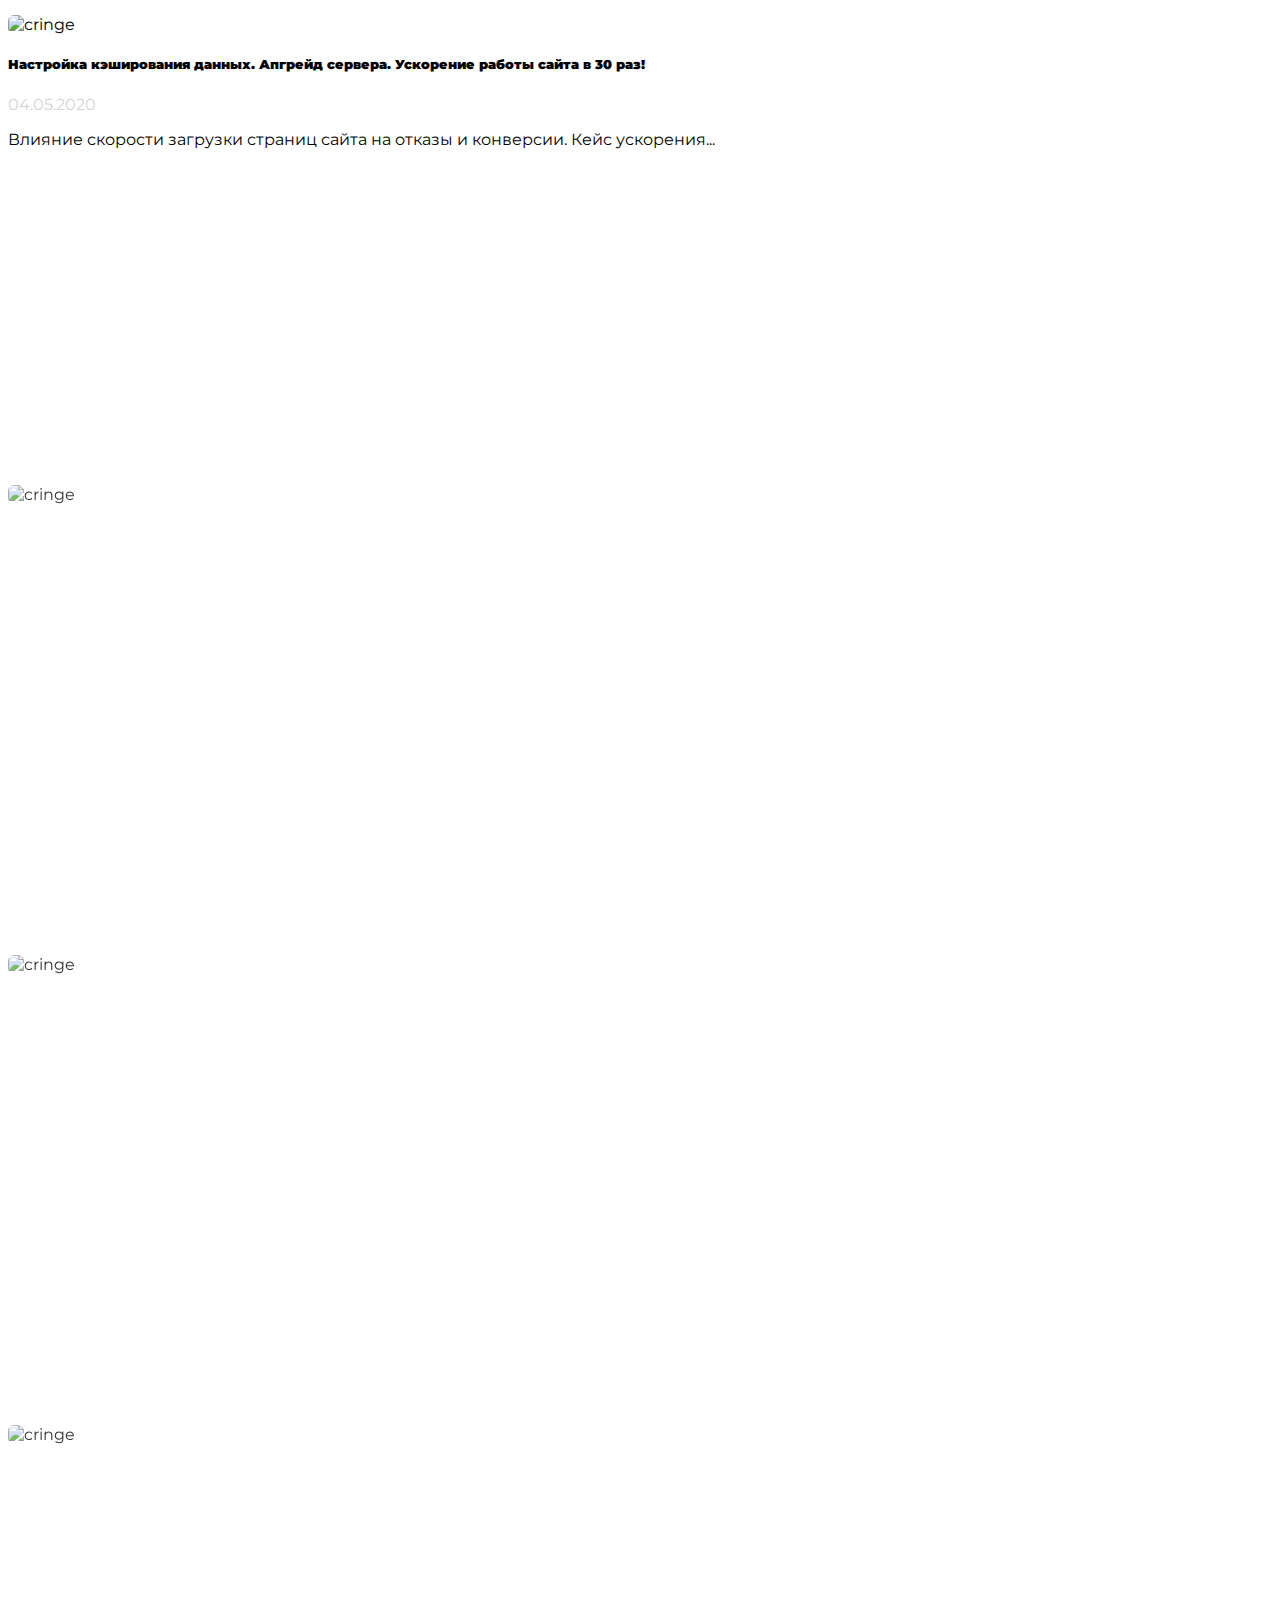
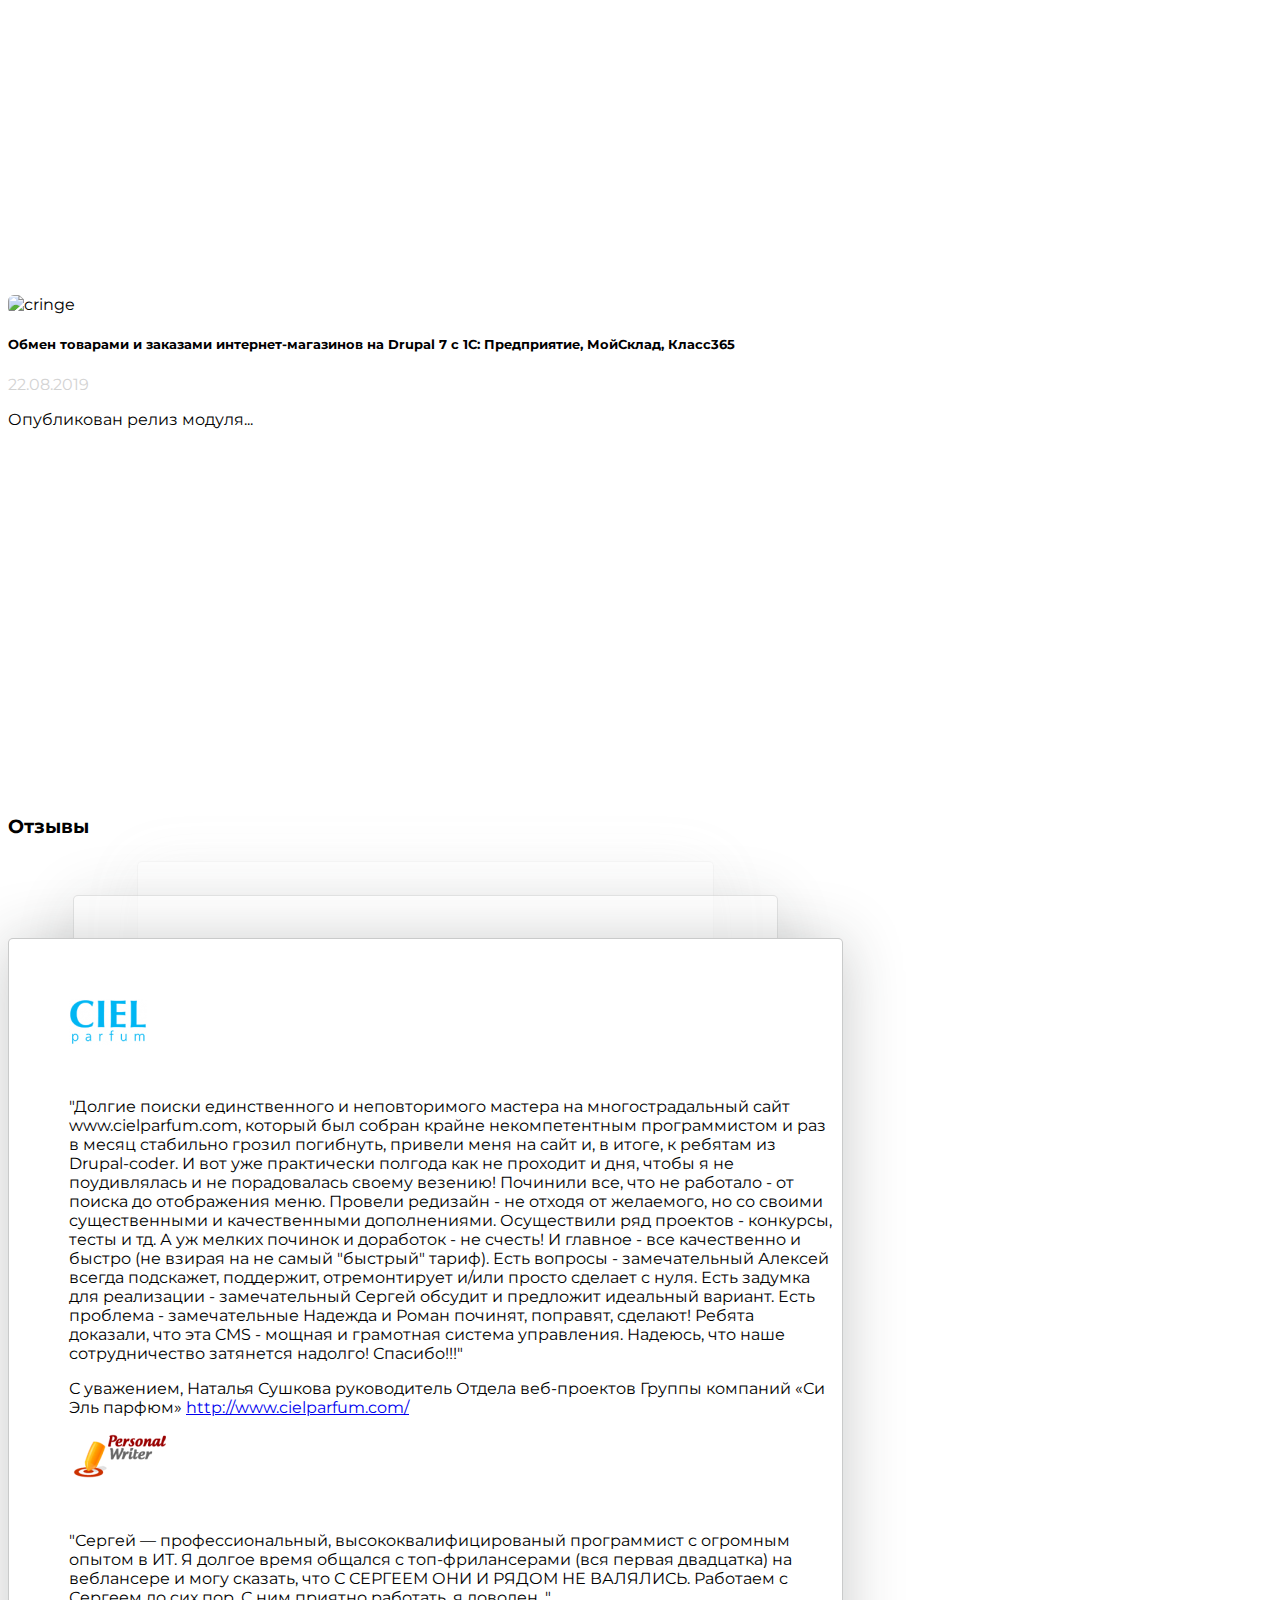
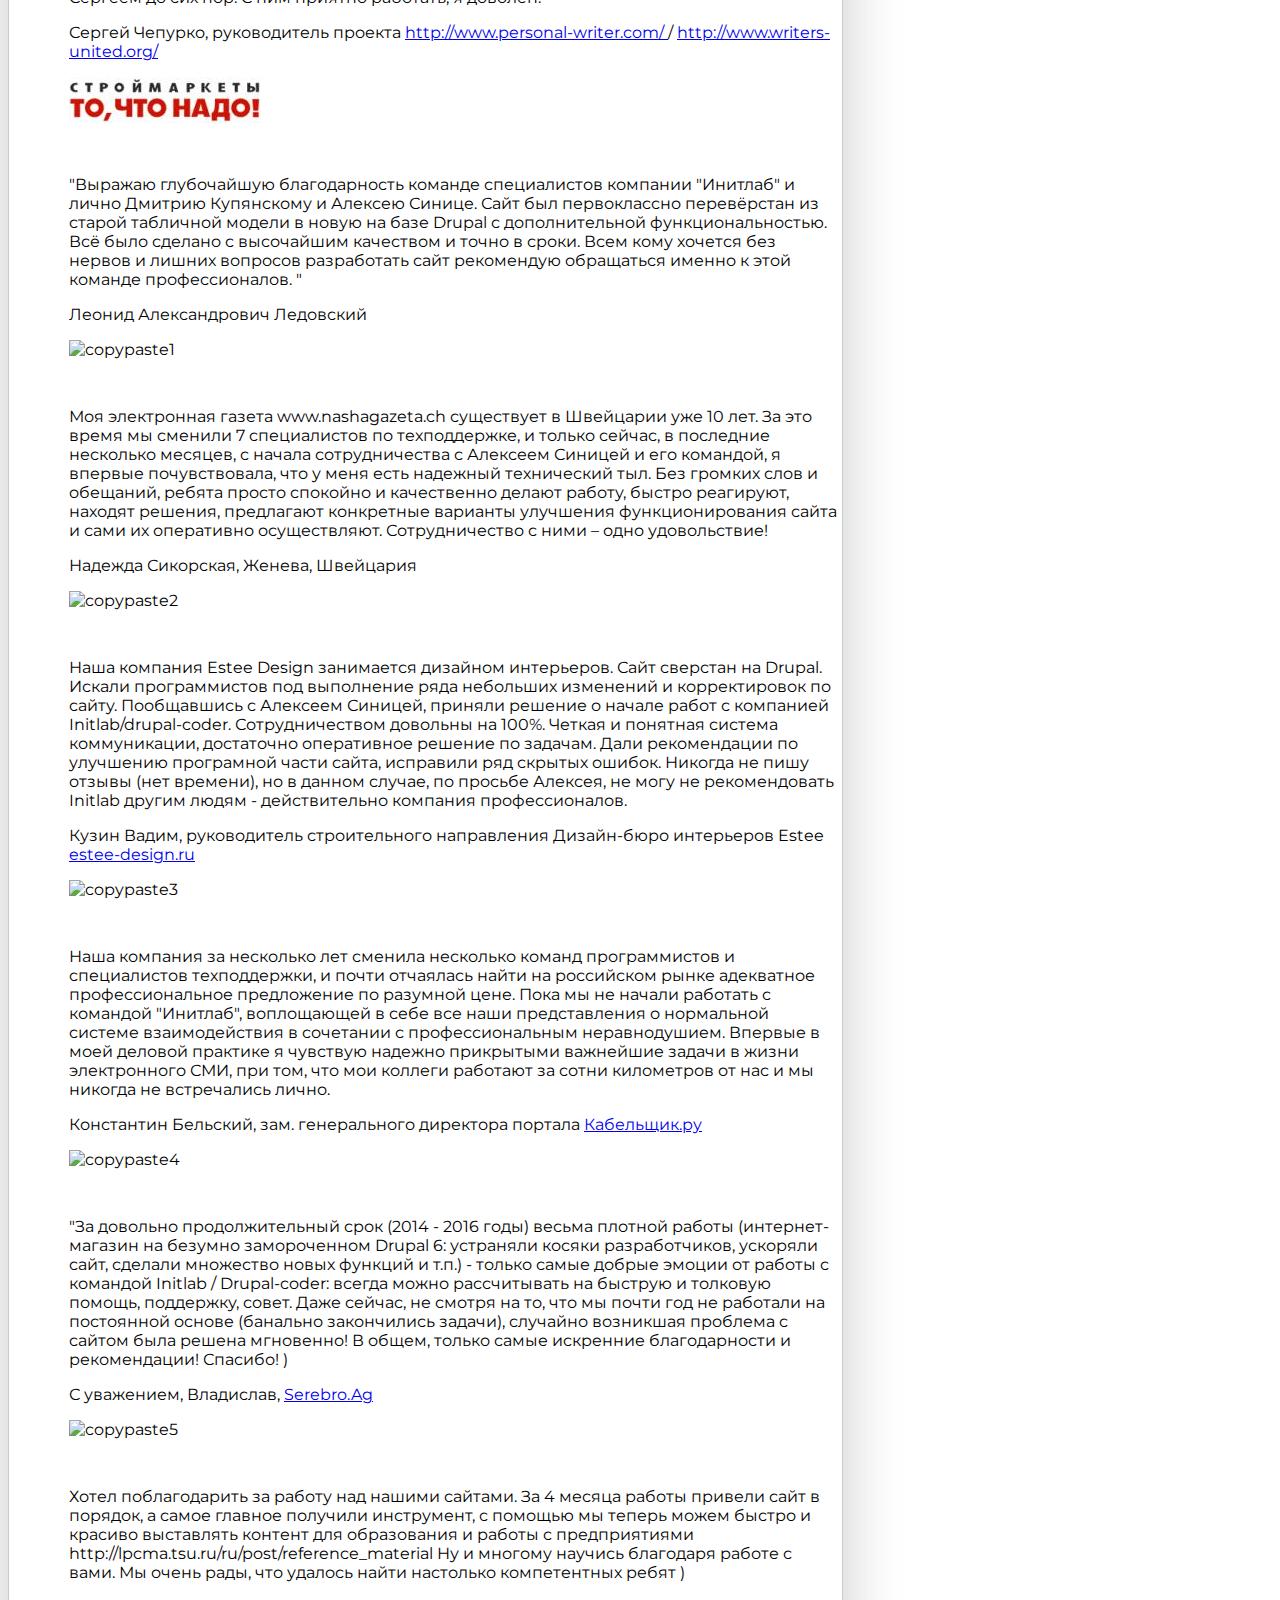
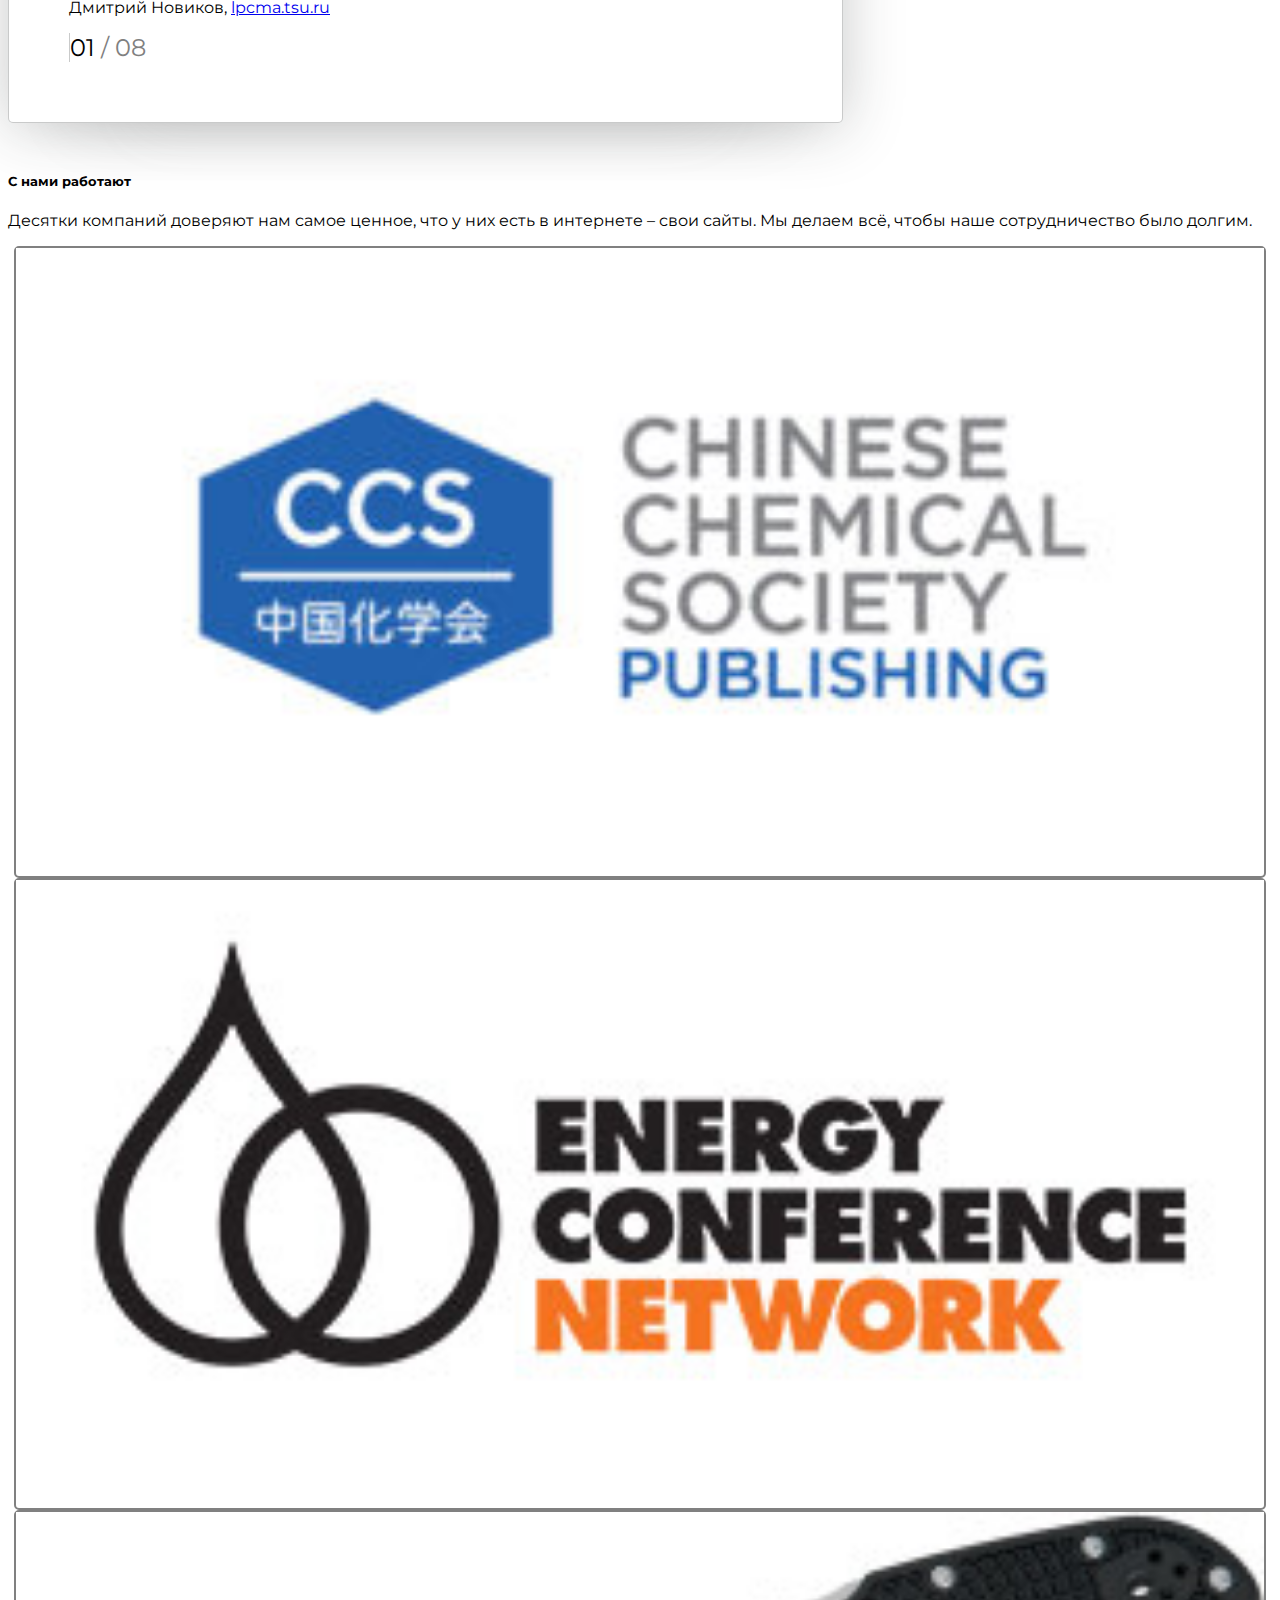
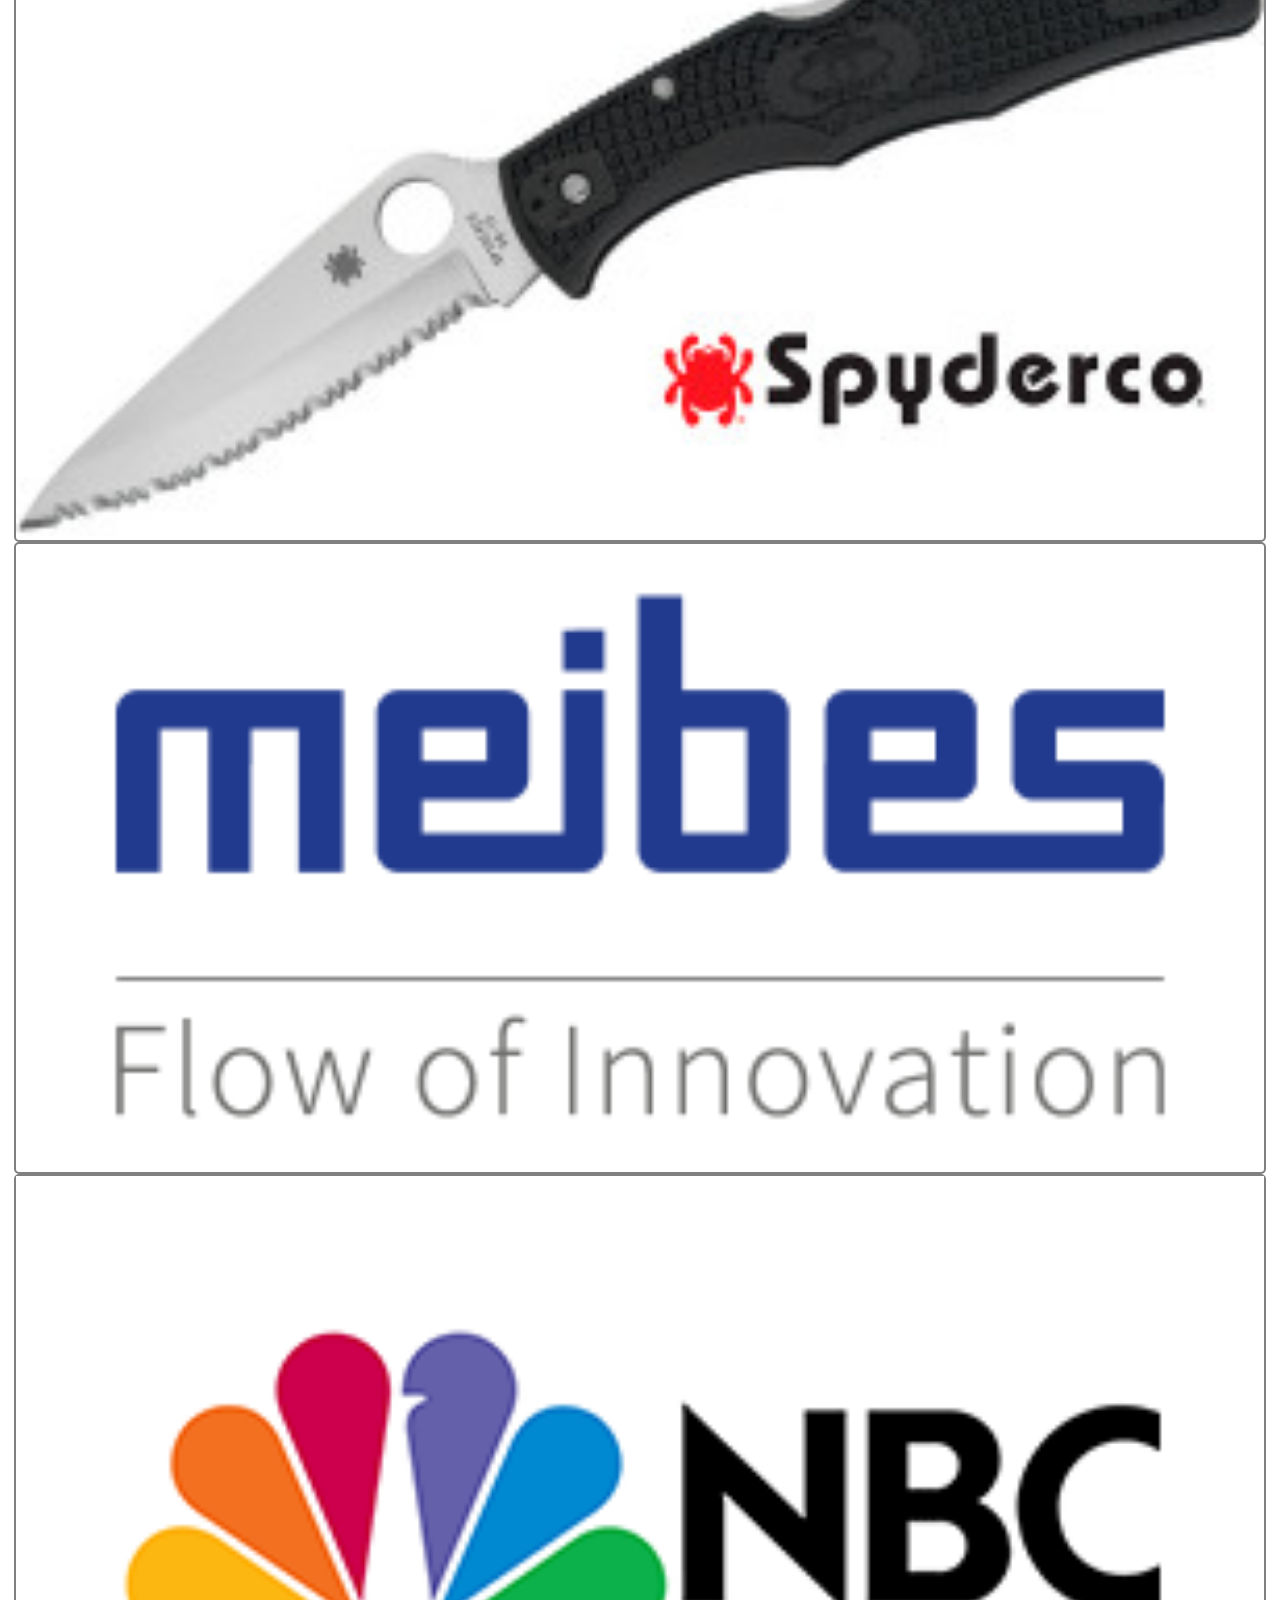
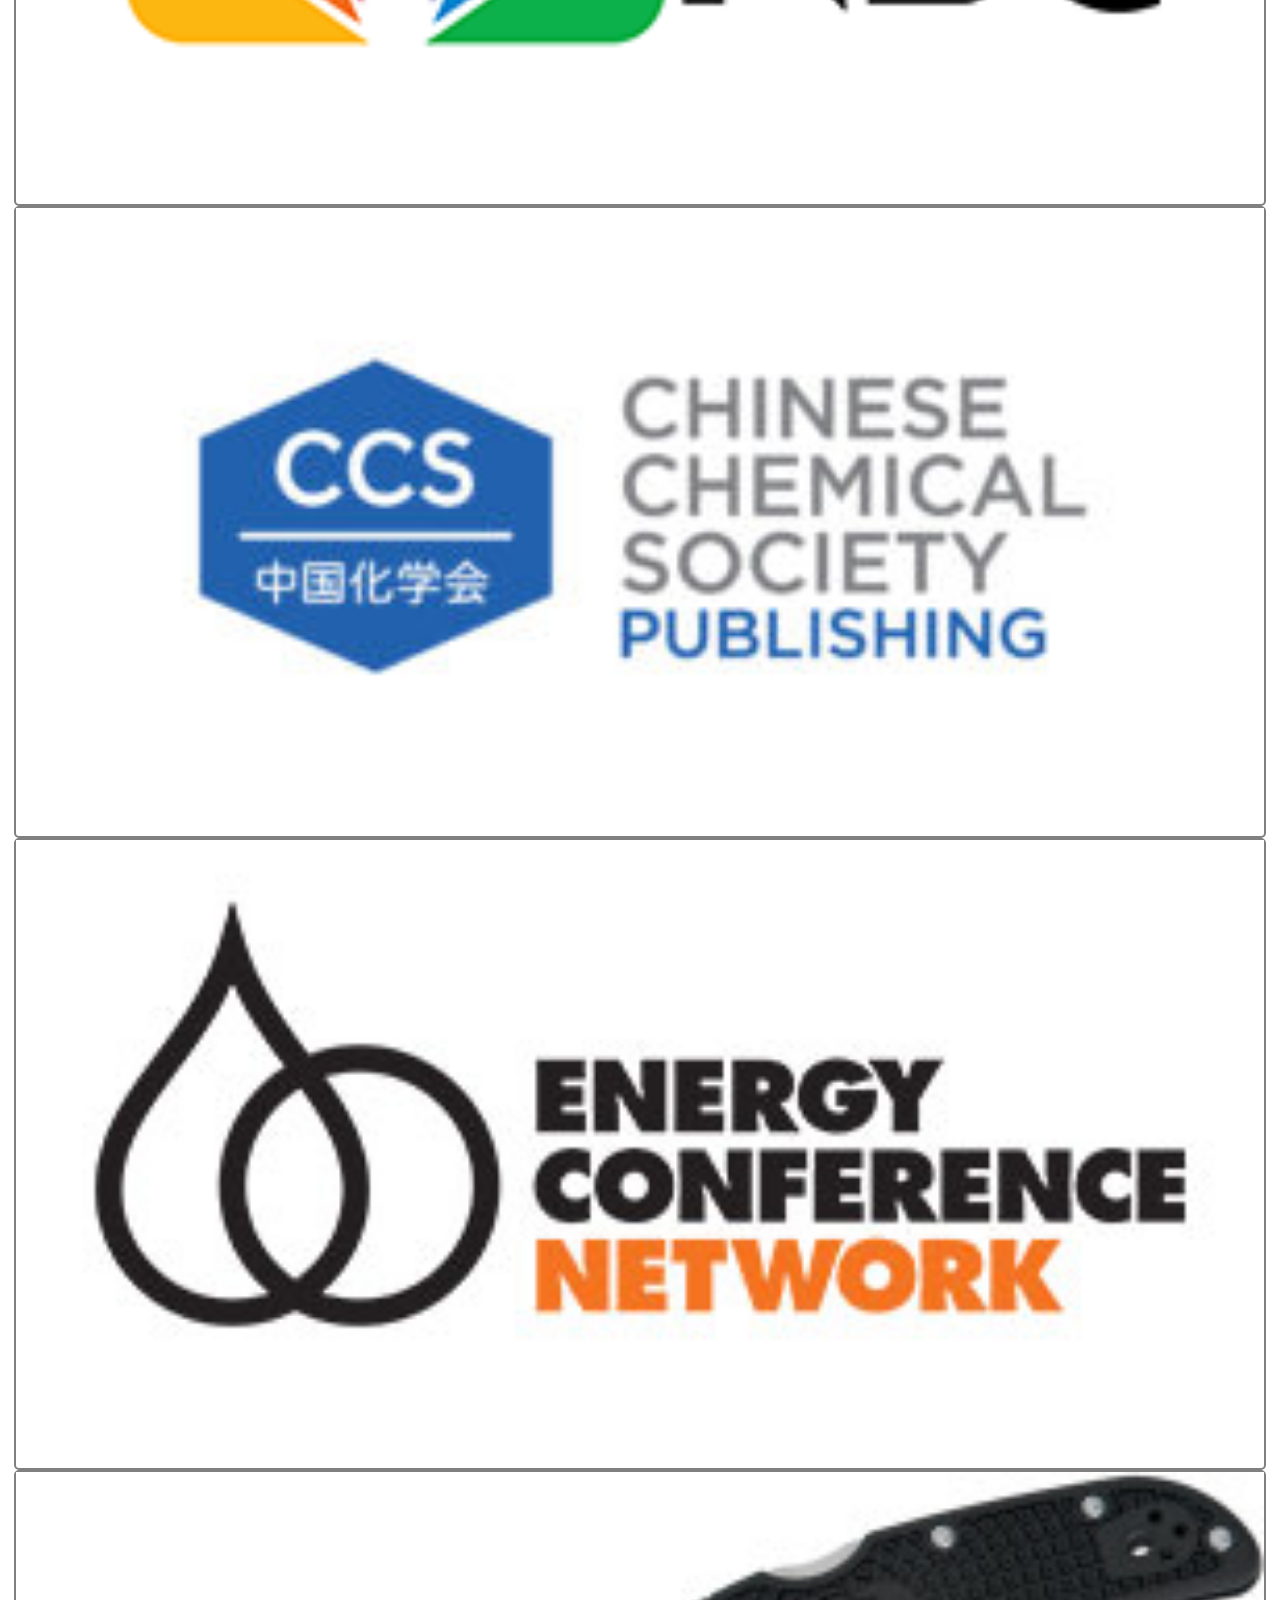
==== commit e27cd16d: "поигрался со стилями(maybe финальная версия)" ====
--- a/index.html
+++ b/index.html
@@ -46,7 +46,7 @@
                             </a>
                         </li>
                         <li class="nav-item dropdown" onmouseover="showDropdown('#navbarDropdown-1','#list-1')" onmouseout="hideDropdown('#navbarDropdown-1','#list-1')">
-                            <a class="nav-link dropdown-toggle text-light navbar-effect" href="#" id="navbarDropdown-1" role="button" data-toggle="dropdown" aria-expanded="false">
+                            <a class="nav-link dropdown-toggle text-light" href="#" id="navbarDropdown-1" role="button" data-toggle="dropdown" aria-expanded="false">
                             Администрирование
                             </a>
                             <ul id="list-1" class="dropdown-menu dropdown-menu-dark" aria-labelledby="navbarDropdown-1">
@@ -58,13 +58,13 @@
                             </ul>
                         </li>
                         <li class="nav-item">
-                            <a class="nav-link text-light navbar-effect" href="https://www.youtube.com/watch?v=dQw4w9WgXcQ">Продвижение</a>
+                            <a class="nav-link text-light" href="https://www.youtube.com/watch?v=dQw4w9WgXcQ">Продвижение</a>
                         </li>
                         <li class="nav-item">
-                            <a class="nav-link text-light navbar-effect" href="https://www.youtube.com/watch?v=dQw4w9WgXcQ">Реклама</a>
+                            <a class="nav-link text-light" href="https://www.youtube.com/watch?v=dQw4w9WgXcQ">Реклама</a>
                         </li>
                         <li class="nav-item dropdown" onmouseover="showDropdown('#navbarDropdown-2','#list-2')" onmouseout="hideDropdown('#navbarDropdown-2','#list-2')">
-                            <a class="nav-link dropdown-toggle text-light navbar-effect" href="#" id="navbarDropdown-2" role="button" data-toggle="dropdown" aria-expanded="false">
+                            <a class="nav-link dropdown-toggle text-light" href="#" id="navbarDropdown-2" role="button" data-toggle="dropdown" aria-expanded="false">
                                 О нас
                             </a>
                             <ul id="list-2" class="dropdown-menu dropdown-menu-dark" aria-labelledby="navbarDropdown-2">
@@ -76,10 +76,10 @@
                             </ul>
                         </li>
                         <li class="nav-item">
-                            <a class="nav-link text-light navbar-effect" href="https://www.youtube.com/watch?v=dQw4w9WgXcQ">Проекты</a>
+                            <a class="nav-link text-light" href="https://www.youtube.com/watch?v=dQw4w9WgXcQ">Проекты</a>
                         </li>
                         <li class="nav-item">
-                            <a class="nav-link text-light navbar-effect" href="https://www.youtube.com/watch?v=dQw4w9WgXcQ">Контакты</a>
+                            <a class="nav-link text-light" href="https://www.youtube.com/watch?v=dQw4w9WgXcQ">Контакты</a>
                         </li>
                     </ul>
                 </div>
@@ -169,27 +169,27 @@
 
     <div class="container-fluid competency-region">
         <div class="row d-flex px-2 mt-2 mt-sm-3 mt-md-5">
-            <div class="col-10 col-md-8 text-start mx-auto">
-                <h3>
+            <div class="col-11 col-md-10 text-start mx-auto">
+                <div class="competency-header">
                     14 лет совершенствуем
                     <br/>
                     компетенции в Друпал
                     <br/>
                     поддержке!
-                </h3>
-                <p class="competency-sign-text">
+                </div>
+                <p class="competency-sign-text mt-3">
                     Разрабатываем и оптимизируем модули, расширяем
                     <br/>
                     функциональность сайтов, обновляем дизайн
                 </p>
             </div>
-            <div class="col-10 col-md-8 mt-3 mx-auto">
+            <div class="col-11 col-md-10 mt-3 mx-auto">
                 <div class="row text-center text-md-start competency-wrapper">
                     <div class="col-6 col-md-3">
                         <div class="img-competency-wrapper">
                             <img class="img-competency" src="img/competency-1.svg" alt="comp1">
                         </div>
-                        <p class="mt-1">
+                        <p class="mt-1 text-competency">
                             Добавление
                             <br/>
                             информации на сайт,
@@ -301,9 +301,9 @@
                     от Drupal-coder
                 </h1>
             </div>
-            <div class="col-10 mx-auto px-1">
+            <div class="col-11 mx-auto px-1">
                 <div class="row d-flex justify-content-center px-2">
-                    <div class="col-11 col-md-5 col-lg-3 mt-2 mt-md-3 px-1 text-light dev-steps-wrapper">
+                    <div class="col-12 col-md-5 col-lg-3 mt-2 mt-md-3 px-1 text-light dev-steps-wrapper">
                         <div class="dev-steps-body-wrapper py-1 px-1">
                             <div class="dev-steps-header">
                                 <p class="number">
@@ -323,7 +323,7 @@
                             </div>
                         </div>
                     </div>
-                    <div class="col-11 col-md-5 col-lg-3 mt-2 mt-md-3 px-1 text-light dev-steps-wrapper">
+                    <div class="col-12 col-md-5 col-lg-3 mt-2 mt-md-3 px-1 text-light dev-steps-wrapper">
                         <div class="dev-steps-body-wrapper py-1 px-1">
                             <div class="dev-steps-header">
                                 <p class="number">
@@ -343,7 +343,7 @@
                             </div>
                         </div>
                     </div>
-                    <div class="col-11 col-md-5 col-lg-3 mt-2 mt-md-3 px-1 text-light dev-steps-wrapper">
+                    <div class="col-12 col-md-5 col-lg-3 mt-2 mt-md-3 px-1 text-light dev-steps-wrapper">
                         <div class="dev-steps-body-wrapper py-1 px-1">
                             <div class="dev-steps-header">
                                 <p class="number">
@@ -363,7 +363,7 @@
                             </div>
                         </div>
                     </div>
-                    <div class="col-11 col-md-5 col-lg-3 mt-2 mt-md-3 px-1 text-light dev-steps-wrapper">
+                    <div class="col-12 col-md-5 col-lg-3 mt-2 mt-md-3 px-1 text-light dev-steps-wrapper">
                         <div class="dev-steps-body-wrapper py-1 px-1">
                             <div class="dev-steps-header">
                                 <p class="number">
@@ -383,7 +383,7 @@
                             </div>
                         </div>
                     </div>
-                    <div class="col-11 col-md-5 col-lg-3 mt-2 px-1 text-light dev-steps-wrapper">
+                    <div class="col-12 col-md-5 col-lg-3 mt-2 px-1 text-light dev-steps-wrapper">
                         <div class="dev-steps-body-wrapper py-1 px-1">
                             <div class="dev-steps-header">
                                 <p class="number">
@@ -403,7 +403,7 @@
                             </div>
                         </div>
                     </div>
-                    <div class="col-11 col-md-5 col-lg-3 mt-2 px-1 text-light dev-steps-wrapper">
+                    <div class="col-12 col-md-5 col-lg-3 mt-2 px-1 text-light dev-steps-wrapper">
                         <div class="dev-steps-body-wrapper py-1 px-1">
                             <div class="dev-steps-header">
                                 <p class="number">
@@ -423,7 +423,7 @@
                             </div>
                         </div>
                     </div>
-                    <div class="col-11 col-md-5 col-lg-3 mt-2 px-1 text-light dev-steps-wrapper">
+                    <div class="col-12 col-md-5 col-lg-3 mt-2 px-1 text-light dev-steps-wrapper">
                         <div class="dev-steps-body-wrapper py-1 px-1">
                             <div class="dev-steps-header">
                                 <p class="number">
@@ -443,7 +443,7 @@
                             </div>
                         </div>
                     </div>
-                    <div class="col-11 col-md-5 col-lg-3 mt-2 px-1 text-light dev-steps-wrapper">
+                    <div class="col-12 col-md-5 col-lg-3 mt-2 px-1 text-light dev-steps-wrapper">
                         <div class="dev-steps-body-wrapper py-1 px-1">
                             <div class="dev-steps-header">
                                 <p class="number">
@@ -786,7 +786,7 @@
             <div class="col-3"></div>
         </div>
     </div>
-    <div class="container timed-competency">
+    <div class="container timed-competency mt-5">
         <div class="col-9 col-lg-12 mx-auto mb-3"><h2>Наши профессиональные разработчики выполняют быстро любые задачи</h2></div>
         <div class="mt-3 row row-cols-1 row-cols-md-3">
             <div class="col timed-competency-wrapper">
@@ -1329,15 +1329,15 @@
     <div class="container-fluid pt-3 pb-5 pb-md-0 footer-region" id="footerRegion">
         <div class="footer-region-background"></div>
         <div class="row d-flex mt-2 px-2">
-            <div class="col-11 col-md-8 mx-auto px-0">
+            <div class="col-11 col-md-10 mx-auto px-0">
                 <div class="row">
                     <div class="col-11 col-md-5 mx-auto">
-                        <h5 class="text-light text-md-start text-center">
+                        <h5 class="text-footer-header text-md-start text-center">
                             Оставить заявку на 
                             <br/>
                             поддержку сайта
                         </h5>
-                        <p class="text-light text-start">
+                        <p class="text-footer-extra text-start">
                             Срочно нужна поддержка сайта? Ваша команда не успевает справиться самостоятельно или предыдущий подрядчик не справился с работой? 
                             Тогда вам точно к нам! Просто оставьте заявку и наш менеджер с вами свяжется!
                         </p>
@@ -1382,21 +1382,21 @@
                                     <label class="text-light form-item">
                                         <input type="checkbox" id="check" class="info">
                                         Отправляя заявку, я даю согласие на 
-                                        <a href="https://www.youtube.com/watch?v=dQw4w9WgXcQ" rel="nofollow">
+                                        <a class="form-politics" href="https://www.youtube.com/watch?v=dQw4w9WgXcQ" rel="nofollow">
                                             обработку своих персональных данных
                                         </a>
                                     </label><br/>
                                 </div>
                                 <div class="col-12 mt-3">
-                                    <input class="btn btn-outline-light btn-lg" type="submit" id="submitButton" value="Send!" disabled>
+                                    <input class="btn btn-footer" type="submit" id="submitButton" value="Свяжитесь с нами!" disabled>
                                 </div>
                             </div>
                         </form>
                     </div>
                 </div>
             </div>
-            <div class="col-11 col-md-8 mx-auto px-0 mt-5 mt-md-3 border-social">
-                <div class="social-links mt-1">
+            <div class="col-12 mx-auto px-0 mt-5 mt-md-3 border-social">
+                <div class="social-links mt-1 mx-5">
                     <ul class="list-inline">
                         <li class="list-inline-item">
                             <a href="https://ru-ru.facebook.com/">
@@ -1425,10 +1425,10 @@
                         </li>
                     </ul>
                 </div>
-                <p class="text-light">
-                    WebProject by IlyaZayats and Melikovman
+                <p class="text-light mx-5 mb-3">
+                    WebProject by Ilya Zayats and Roman Melikov
                     <br/>
-                    Bruh
+                    2021
                 </p>
             </div>
         </div>
--- a/style.css
+++ b/style.css
@@ -119,8 +119,17 @@
     transform: scale(2);
 }
 
-.navbar-effect:hover{
-    border-bottom: #f14d34;
+.nav-link{
+    border-bottom: 3px solid transparent;
+}
+
+.navbar-effect{
+    border-bottom: 3px solid #f14d34;
+}
+
+.nav-link:hover{
+    border-bottom: 3px solid #f14d34;
+    transition: border-color 200ms;
 }
 
 .navbar-region{
@@ -201,10 +210,77 @@
     margin-bottom: 5px;
 }
 
+.text-competency{
+    font-size: 14px;
+    font-weight: 500;
+    color: #4f5a73;
+}
+
 .img-competency-wrapper{
     z-index: 5;
     position: relative;
-    border-bottom: 2px solid #292b2c;
+}
+
+.competency-header{
+    font-size: 42px;
+    font-weight: bold;
+    line-height: 1.1;
+    font-family: inherit;
+}
+
+.text-footer-header{
+    font-weight: bold;
+    font-size: 42px;
+    line-height: 1.215;
+    color: #fff;
+}
+
+.form-politics{
+    color: #f14d34;
+    text-decoration: none;
+}
+
+.form-politics:hover{
+    color: #f14d34;
+    text-decoration: underline;
+}
+
+.text-footer-extra{
+    line-height: 1.55;
+    font-weight: 500;
+    font-size: 14px;
+    color: rgba(256,256,256,.7);
+    margin-bottom: 200px;
+}
+
+.btn-footer{
+    border: 2px solid #f14d34;
+    border-radius: 5px;
+    color: #fff;
+    text-transform: uppercase;
+    width: 100%;
+    height: 50px;
+    font-weight: 500;
+    font-size: 12px;
+    transition: background 300ms;
+    background: #f14d34;
+}
+
+.btn-footer:hover{
+    color: #fff;
+    background: transparent;
+}
+
+.img-competency-wrapper:before{
+    content: "";
+    display: block;
+    position: absolute;
+    width: 115px;
+    height: 70px;
+    background-size: contain;
+    background: url("img/icon-bg.svg") no-repeat center;
+    left:20px;
+    bottom: -4px;
 }
 
 @media screen and (min-width: 992px){
@@ -213,4 +289,18 @@
     }
 }
 
-
+@media screen and (min-width: 600px){
+    .img-competency-wrapper:before{
+        left:54px;
+        bottom: -4px;
+    }
+}
+
+@media screen and (min-width: 768px){
+    .img-competency-wrapper:before{
+        left:-54px;
+        bottom: -4px;
+    }
+}
+
+
--- a/carousel.css
+++ b/carousel.css
@@ -75,7 +75,6 @@
     margin:0 0 0 16px;
 }
 .arrows-block{
-    margin: 0 32px;
     font-size: 24px;
     color:grey;
 }
--- a/dev-adv-theme.css
+++ b/dev-adv-theme.css
@@ -83,6 +83,7 @@
 .expertise-region{
     padding-top: 150px;
     position: relative;
+    background: url("img/druplicon.svg") right no-repeat;
 }
 
 @media screen and (min-width: 768px) {
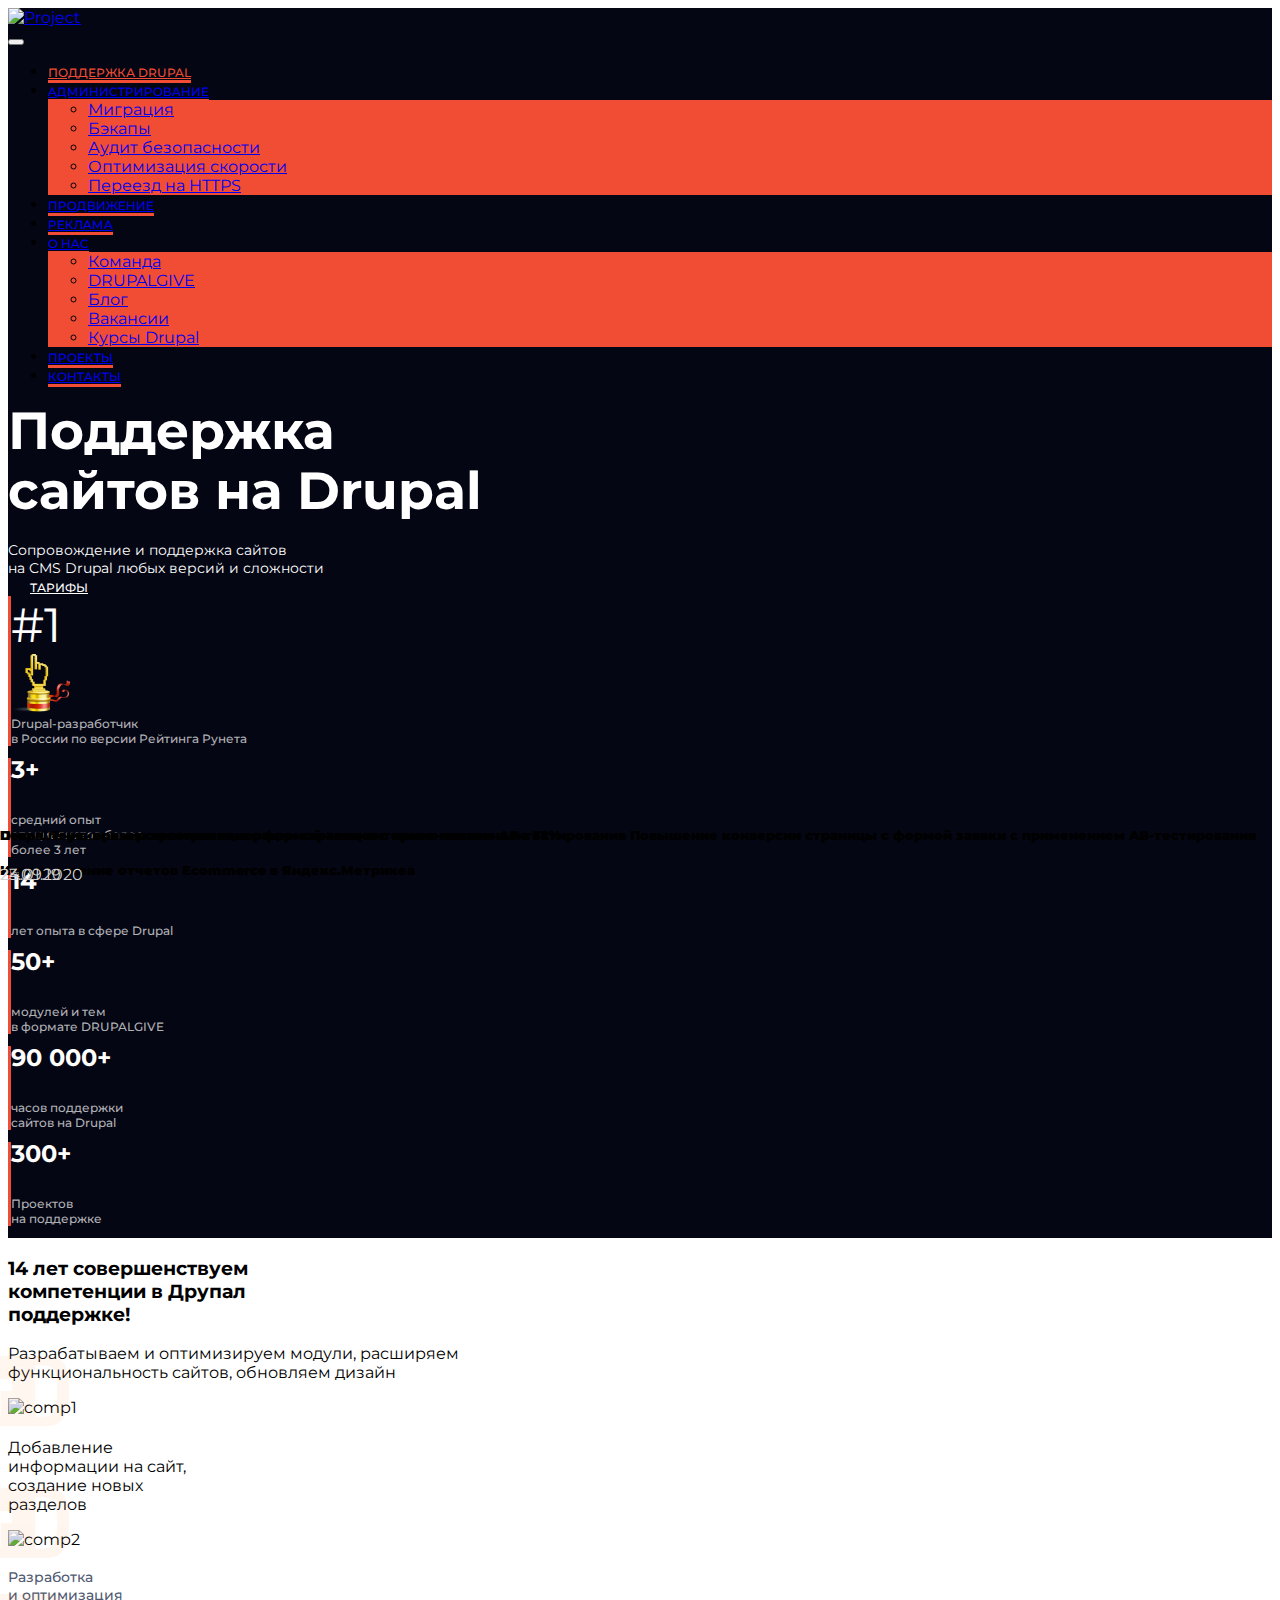
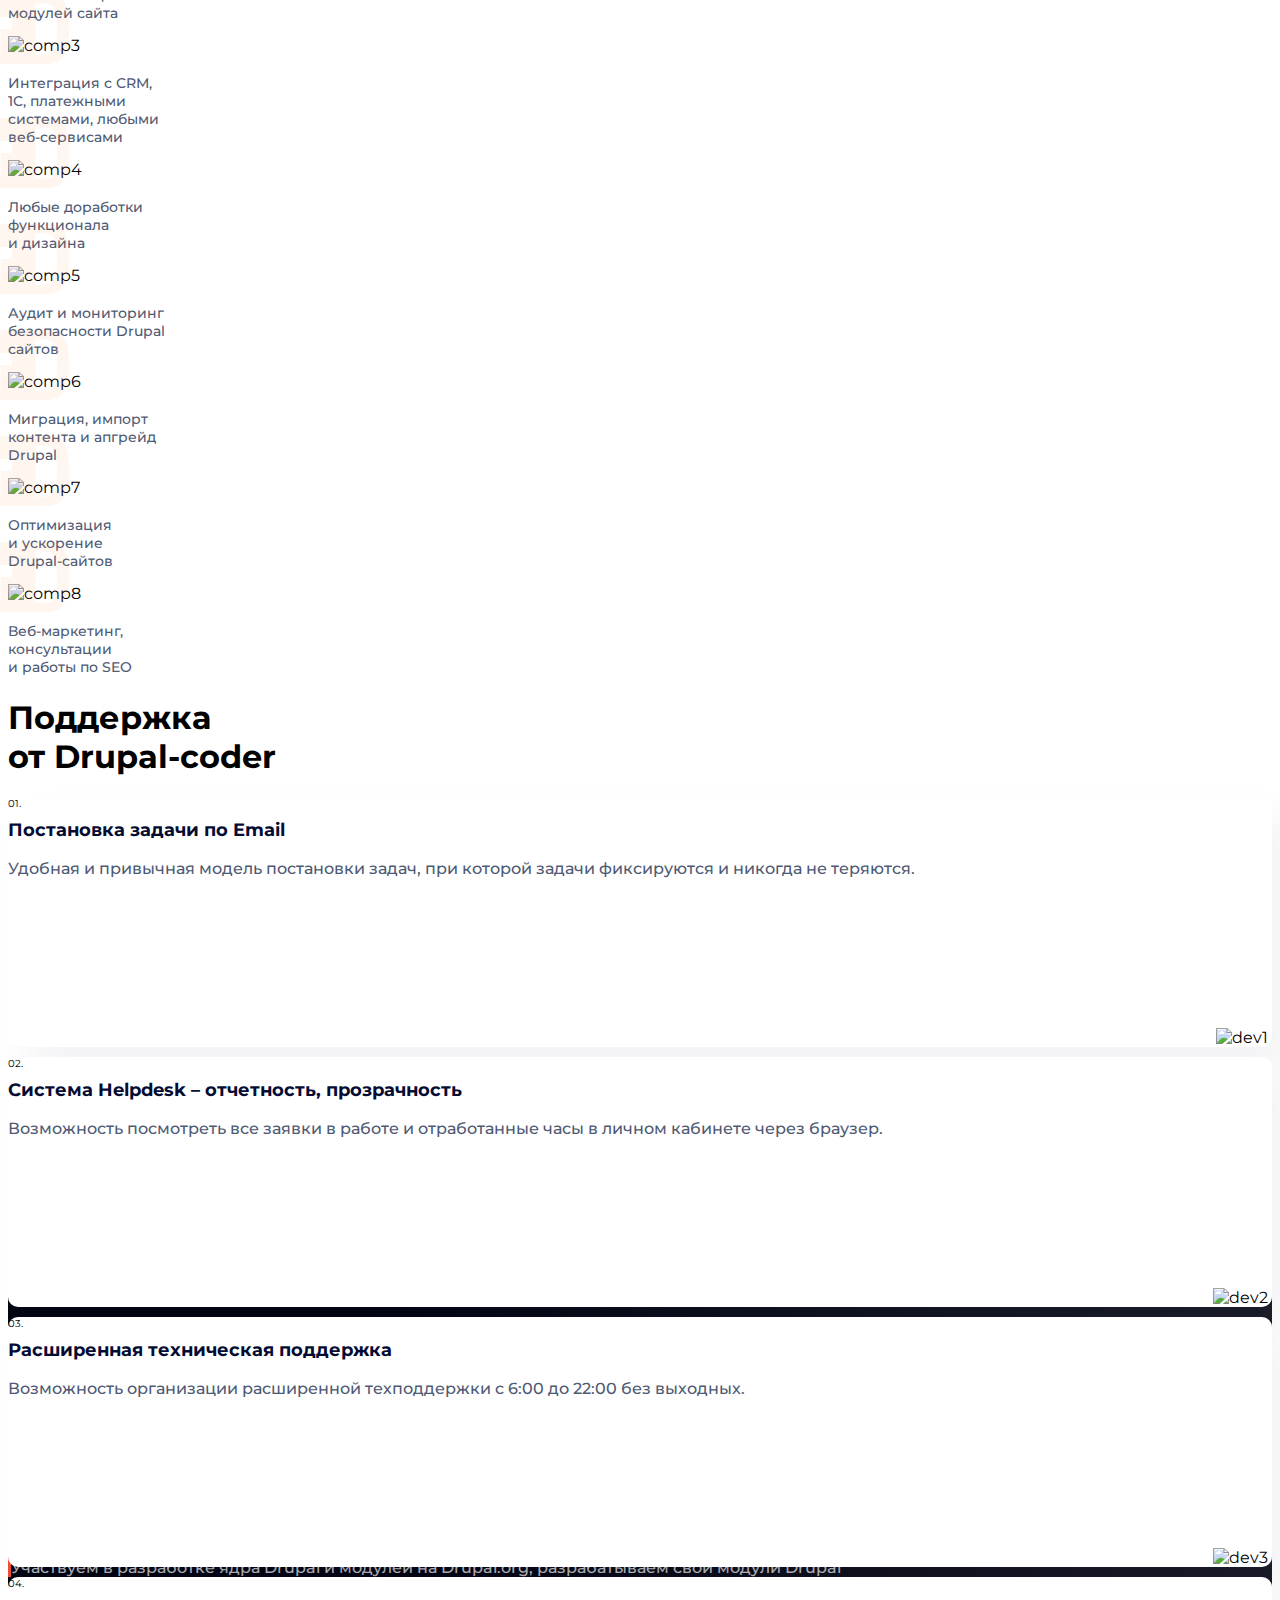
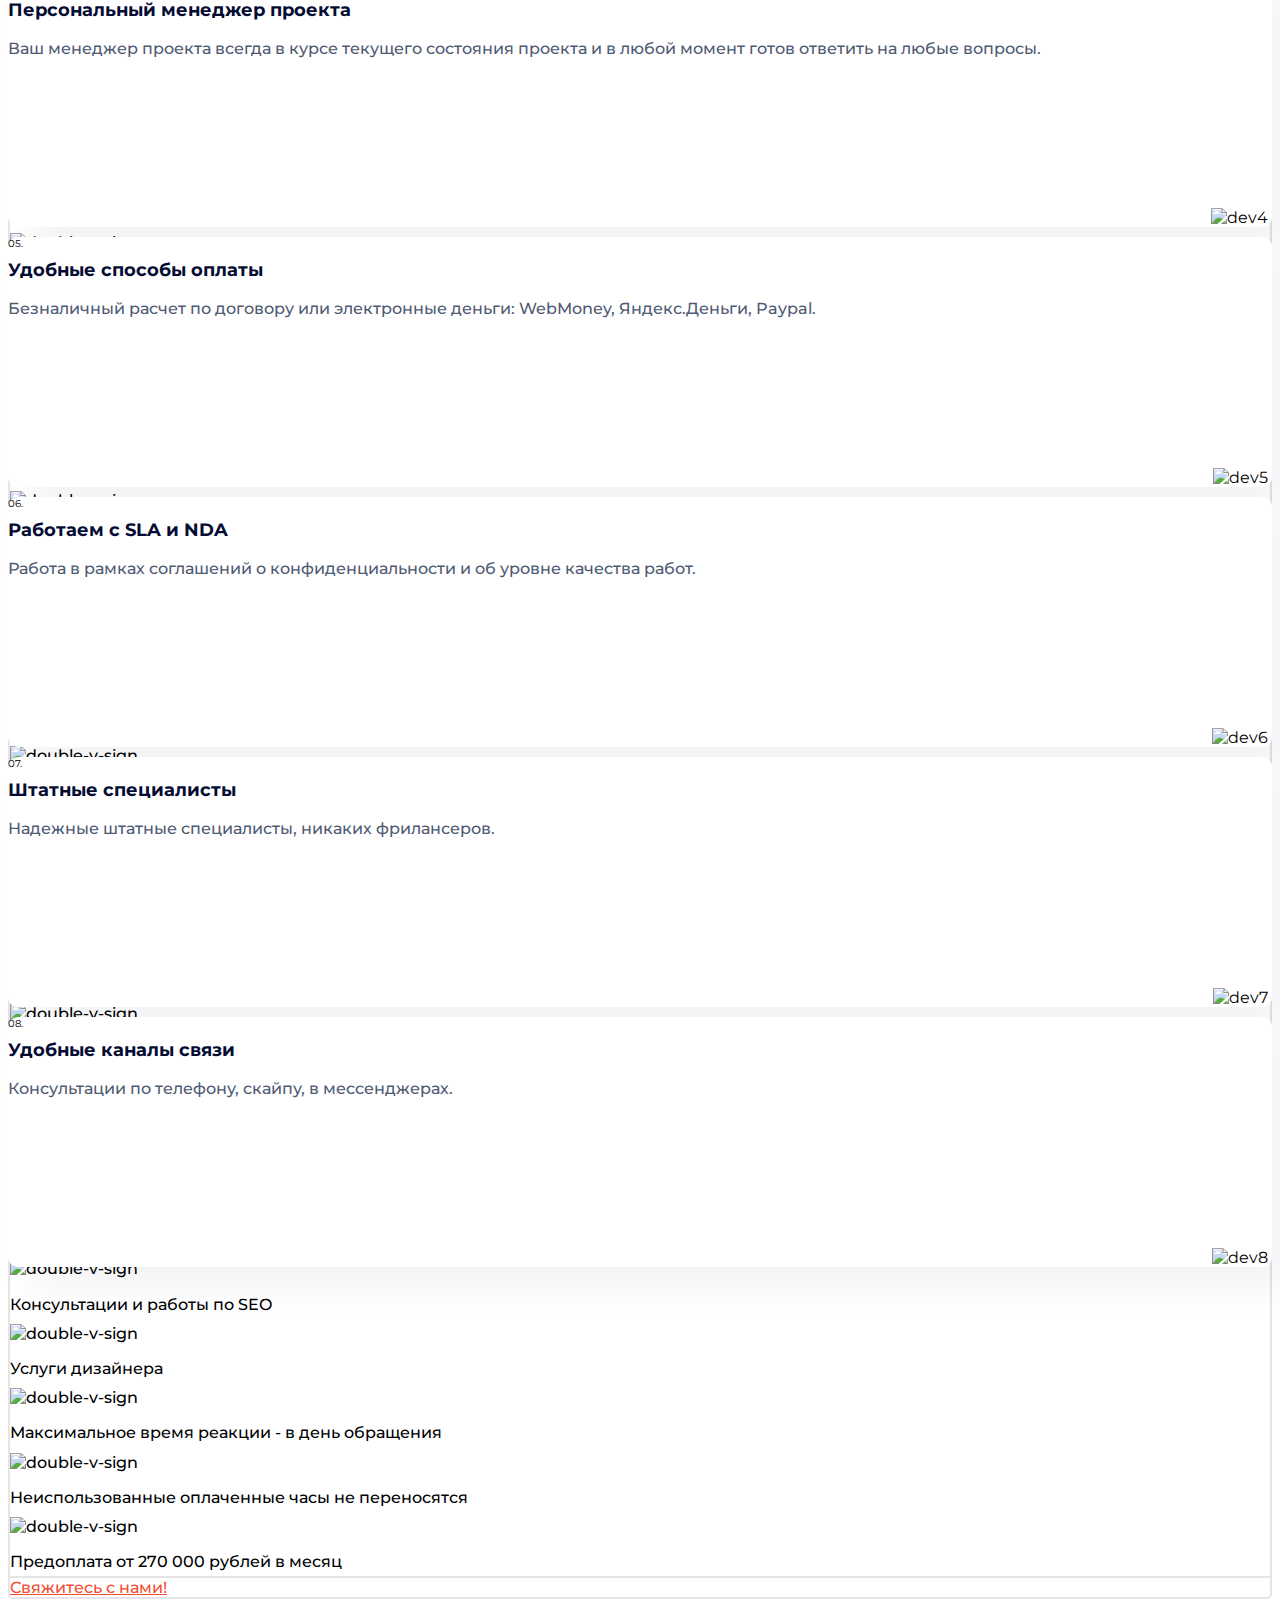
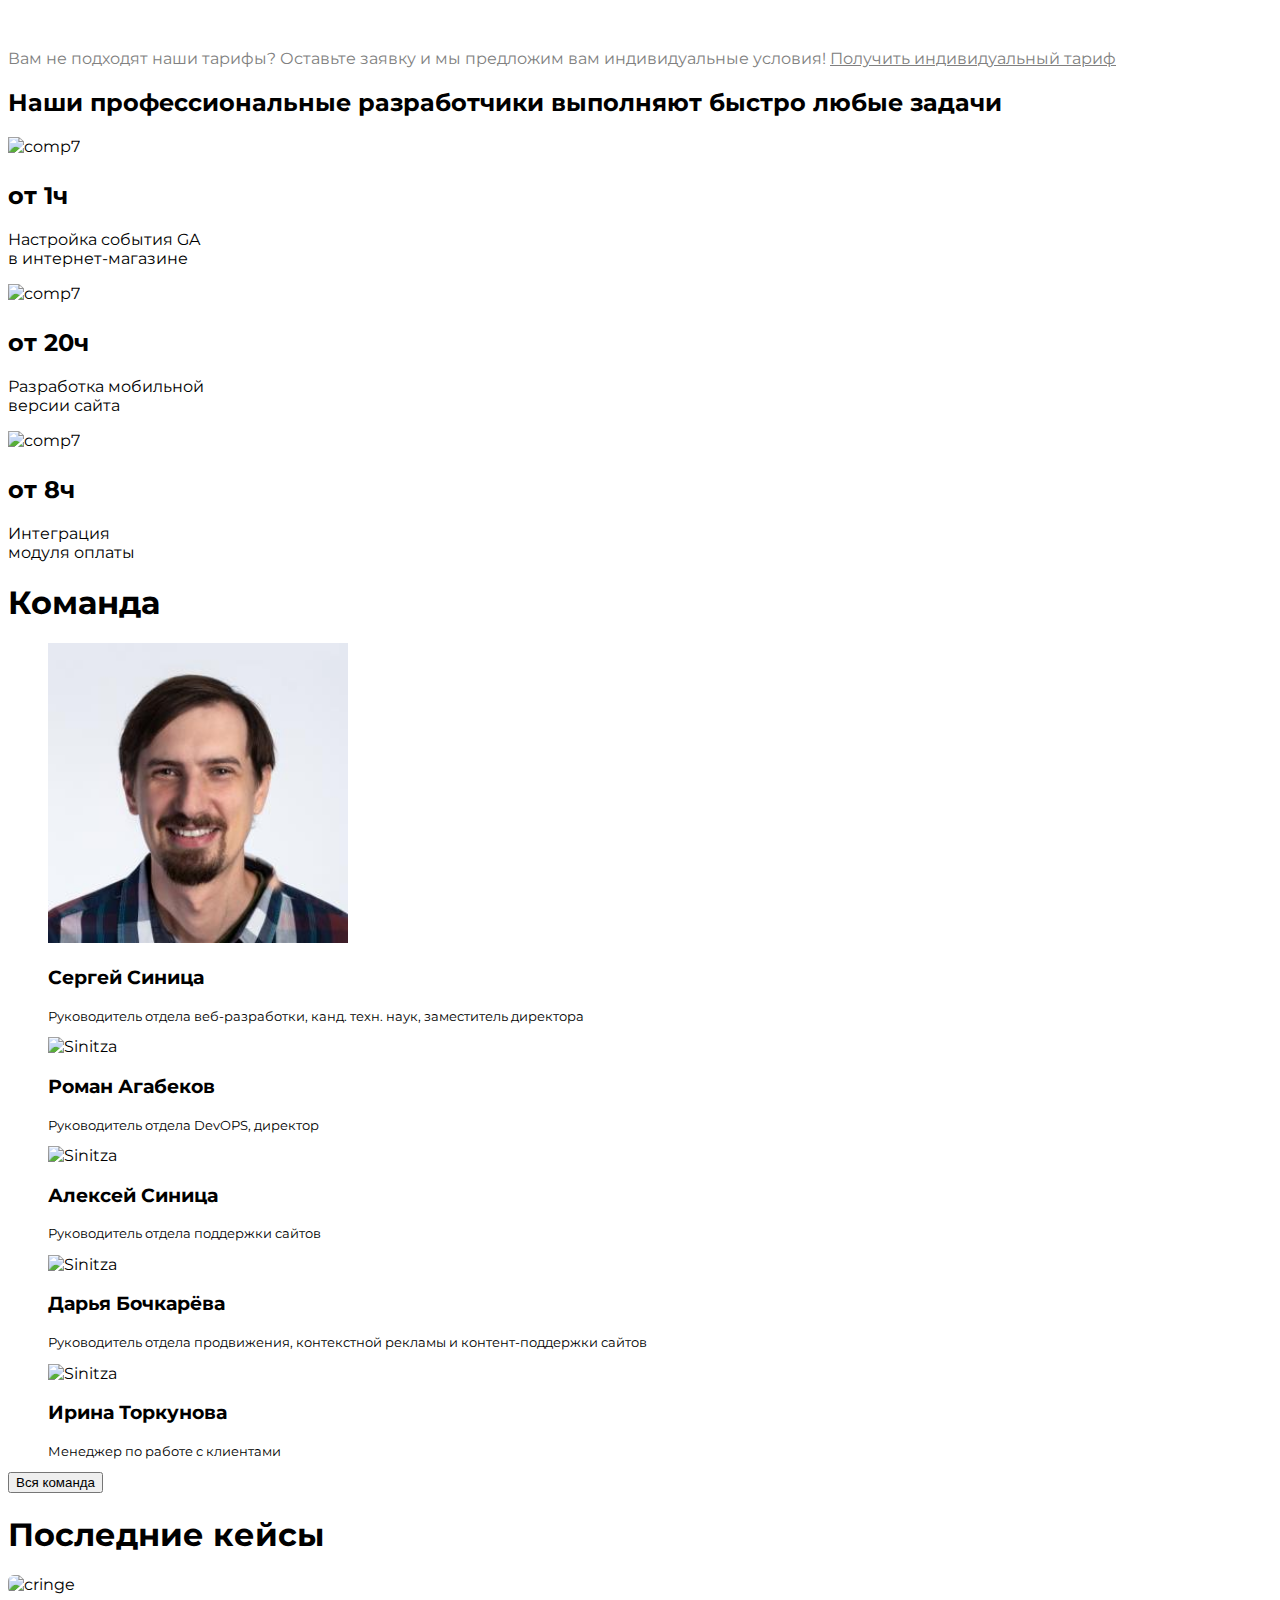
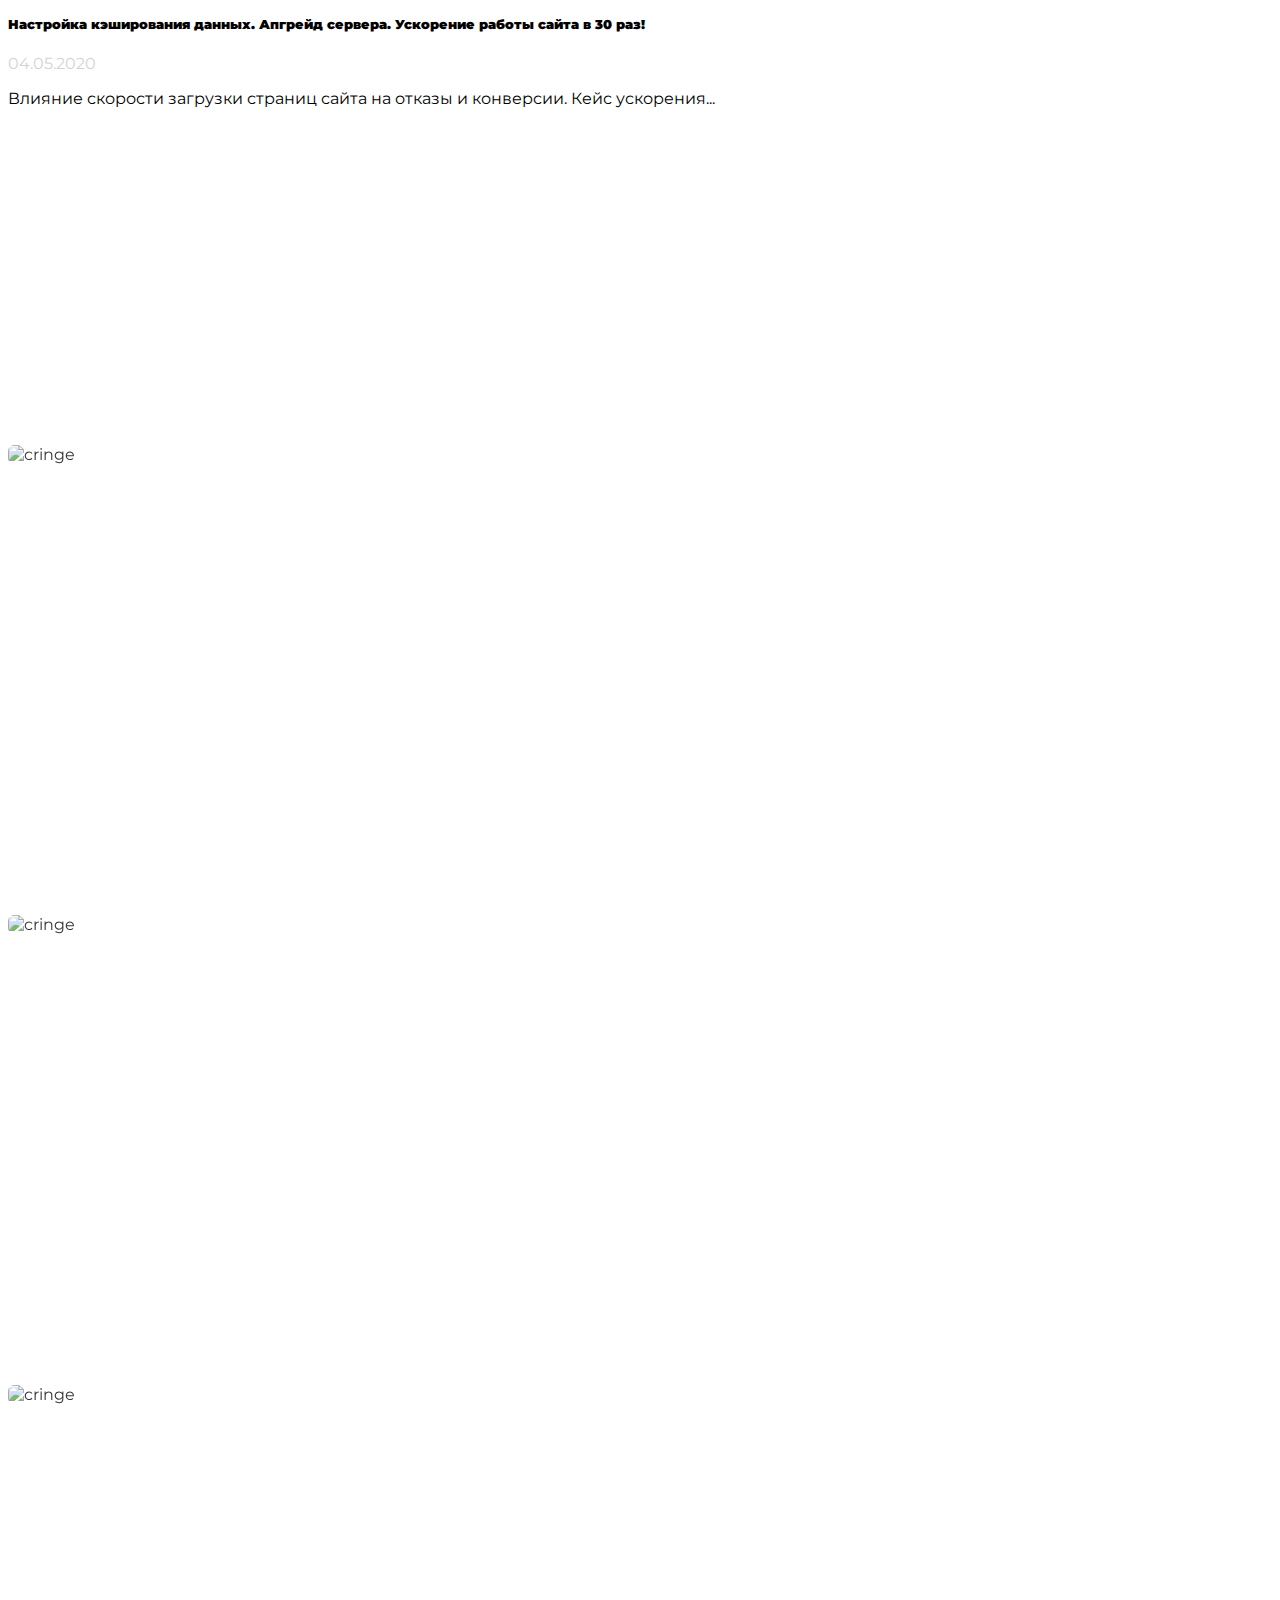
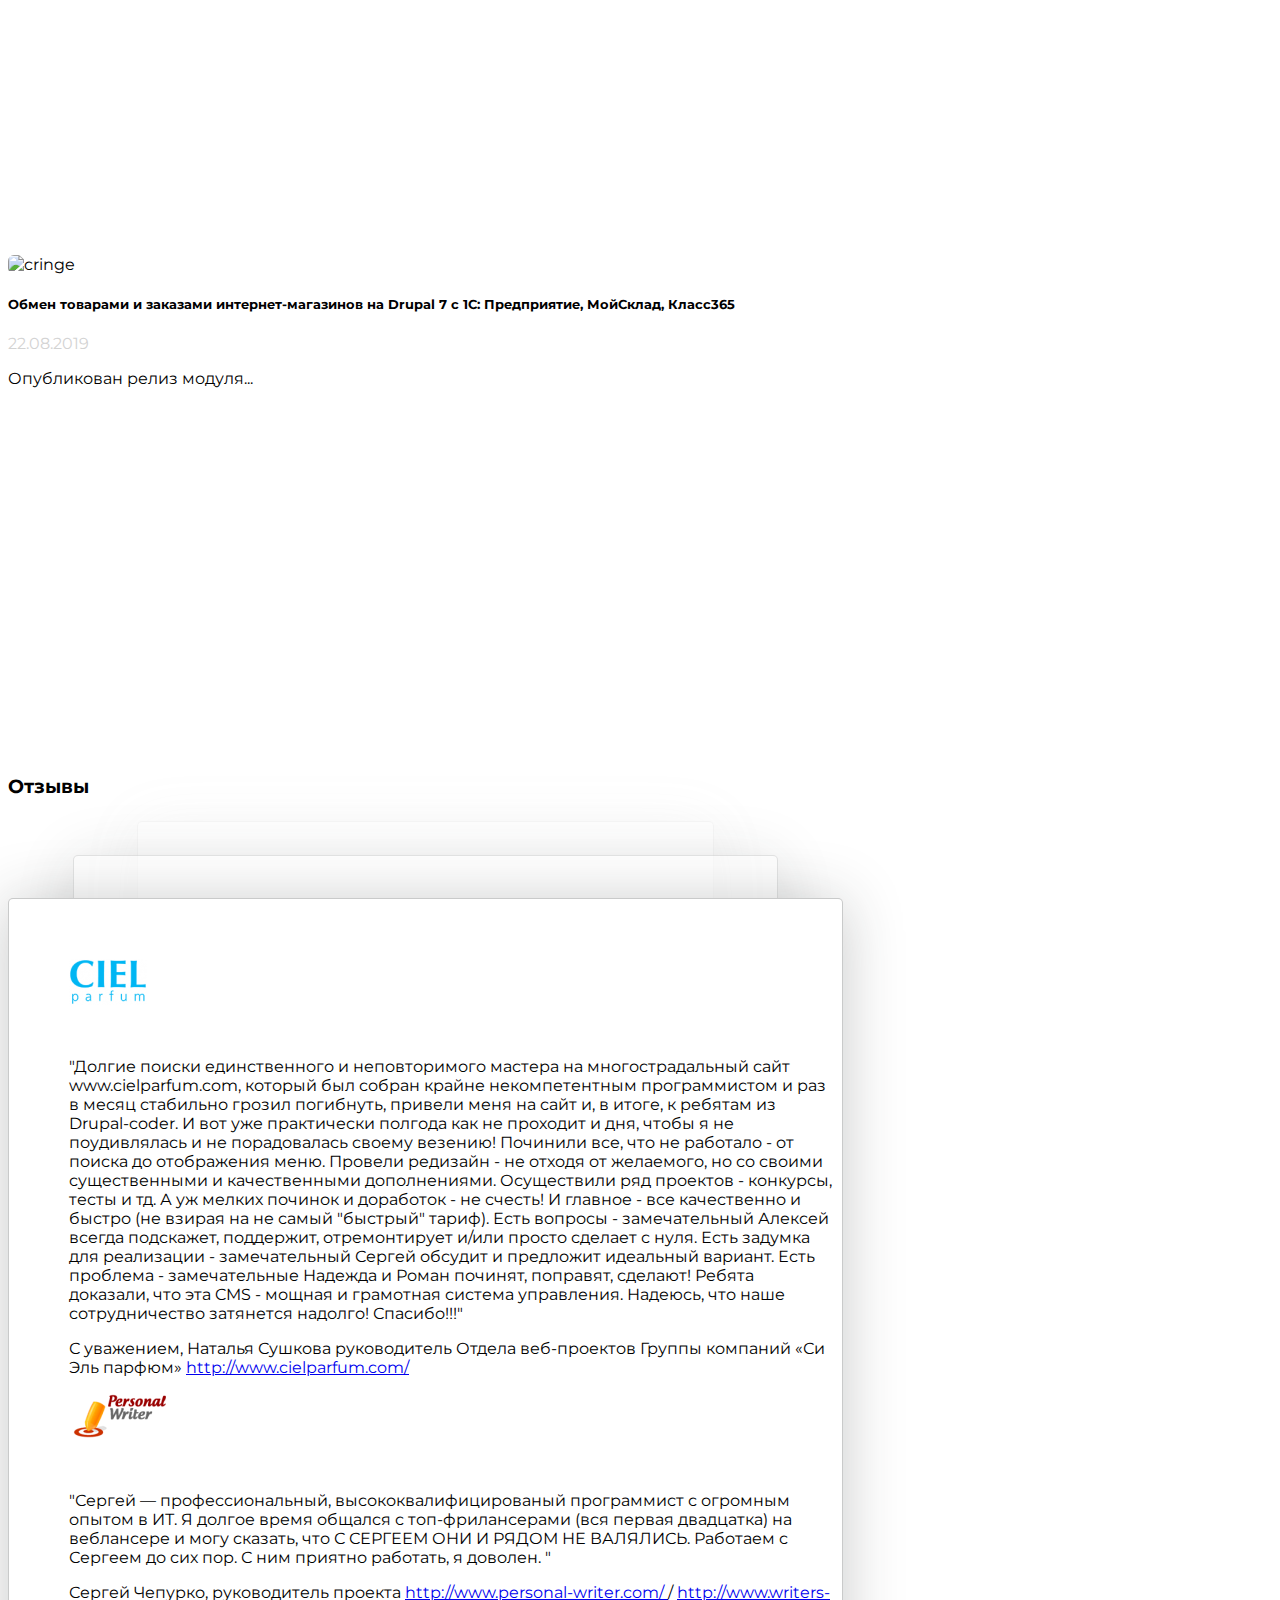
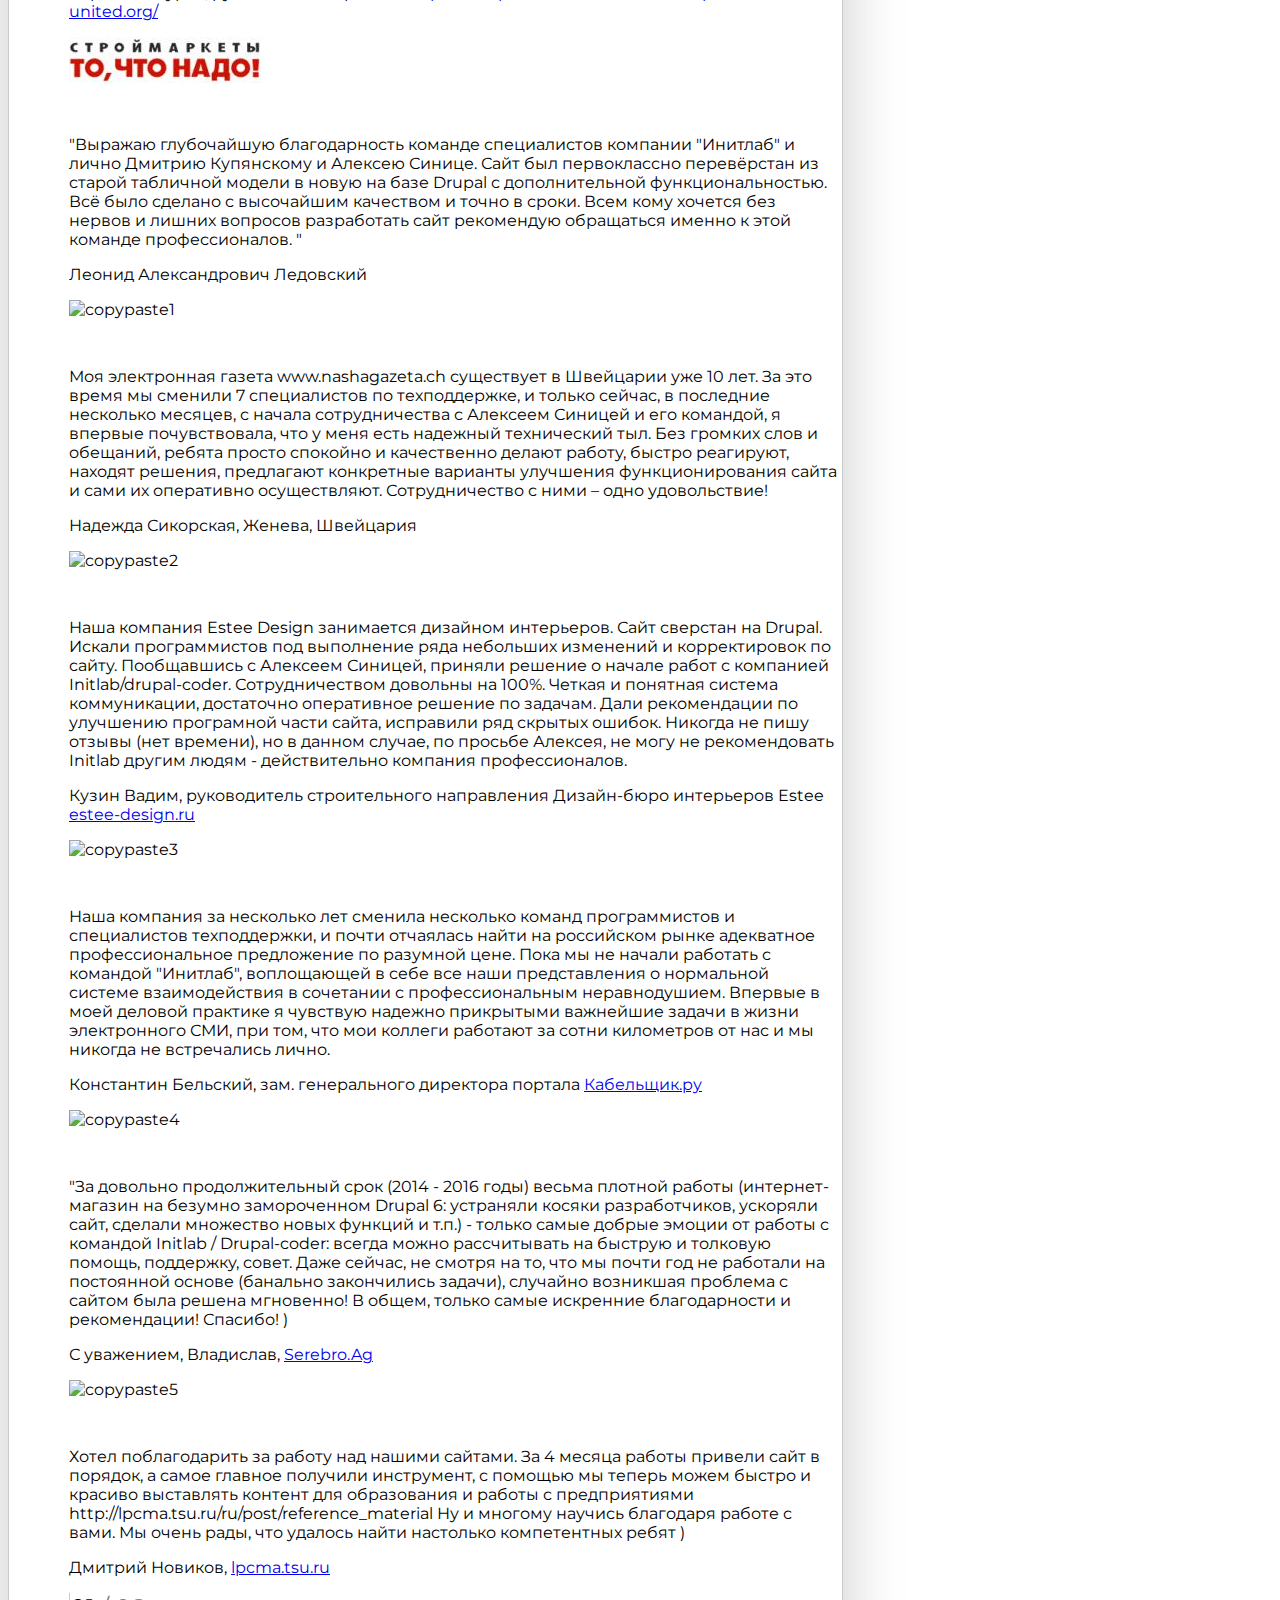
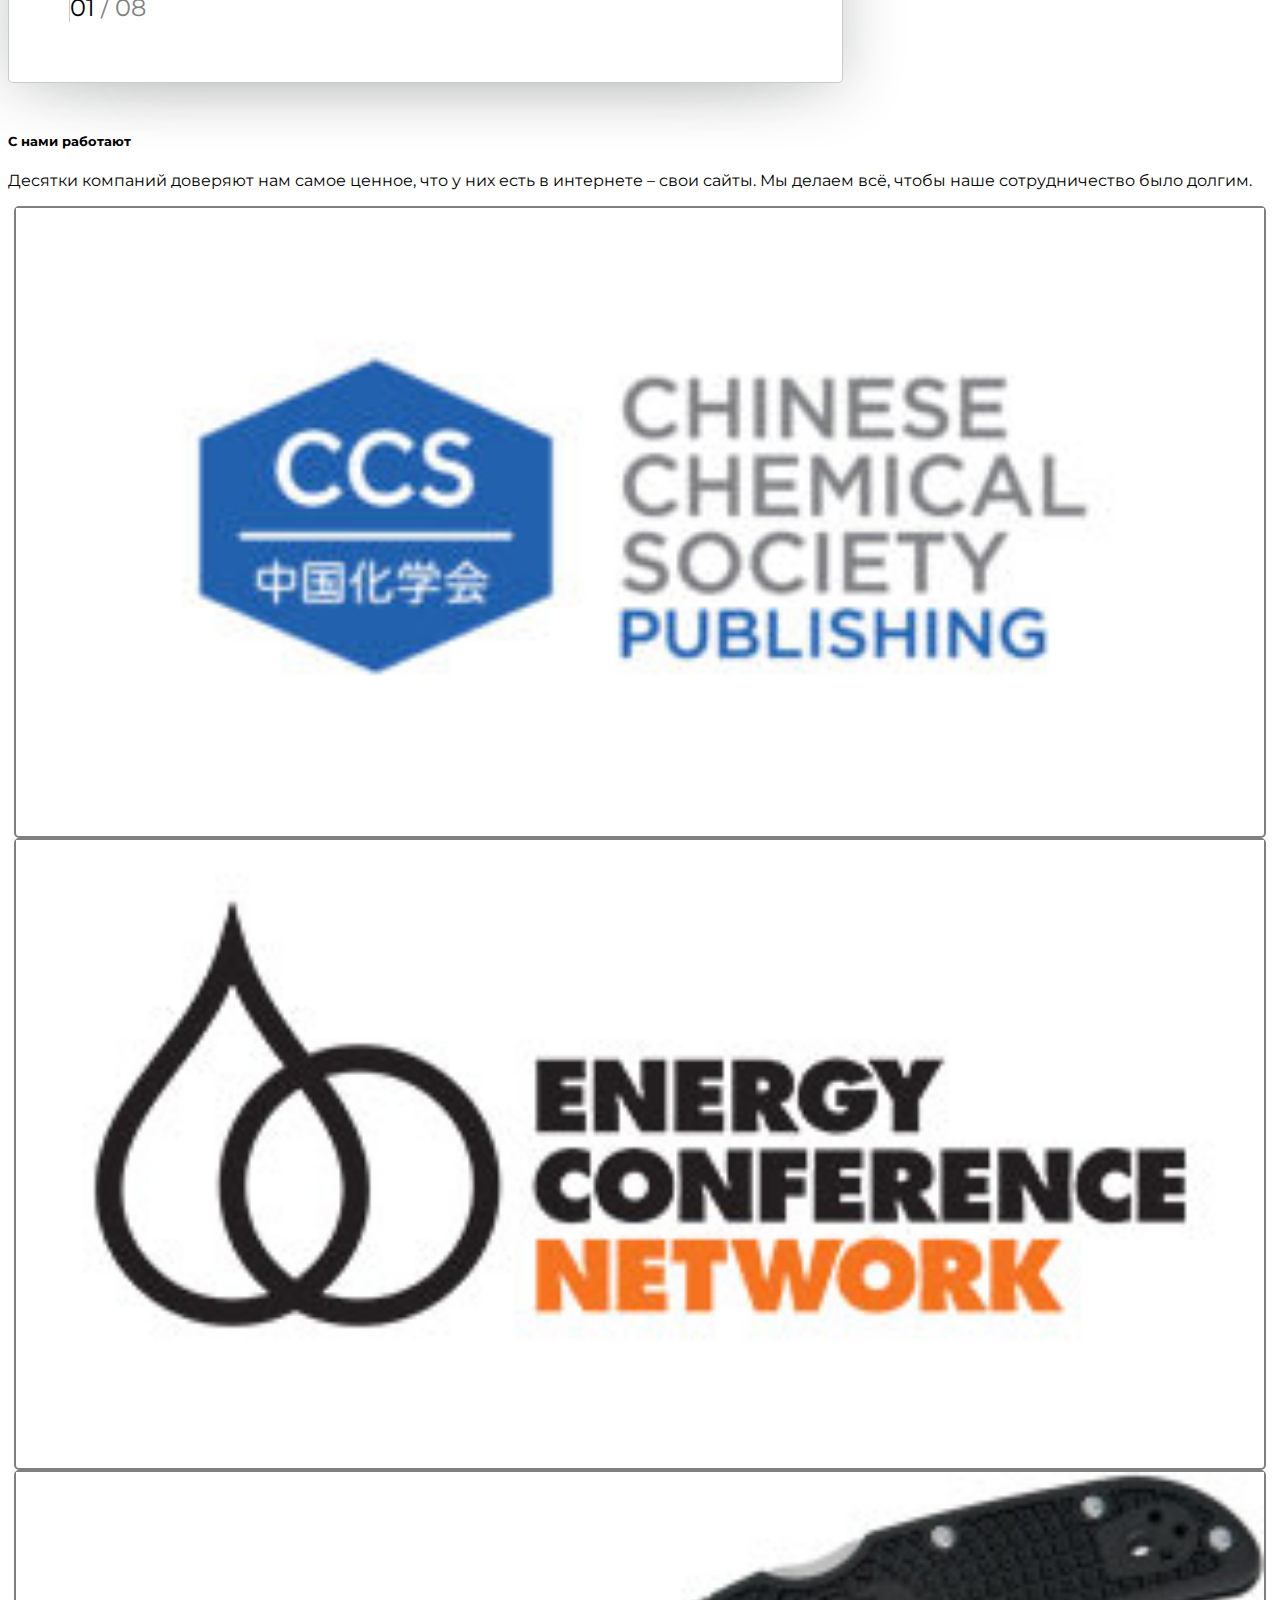
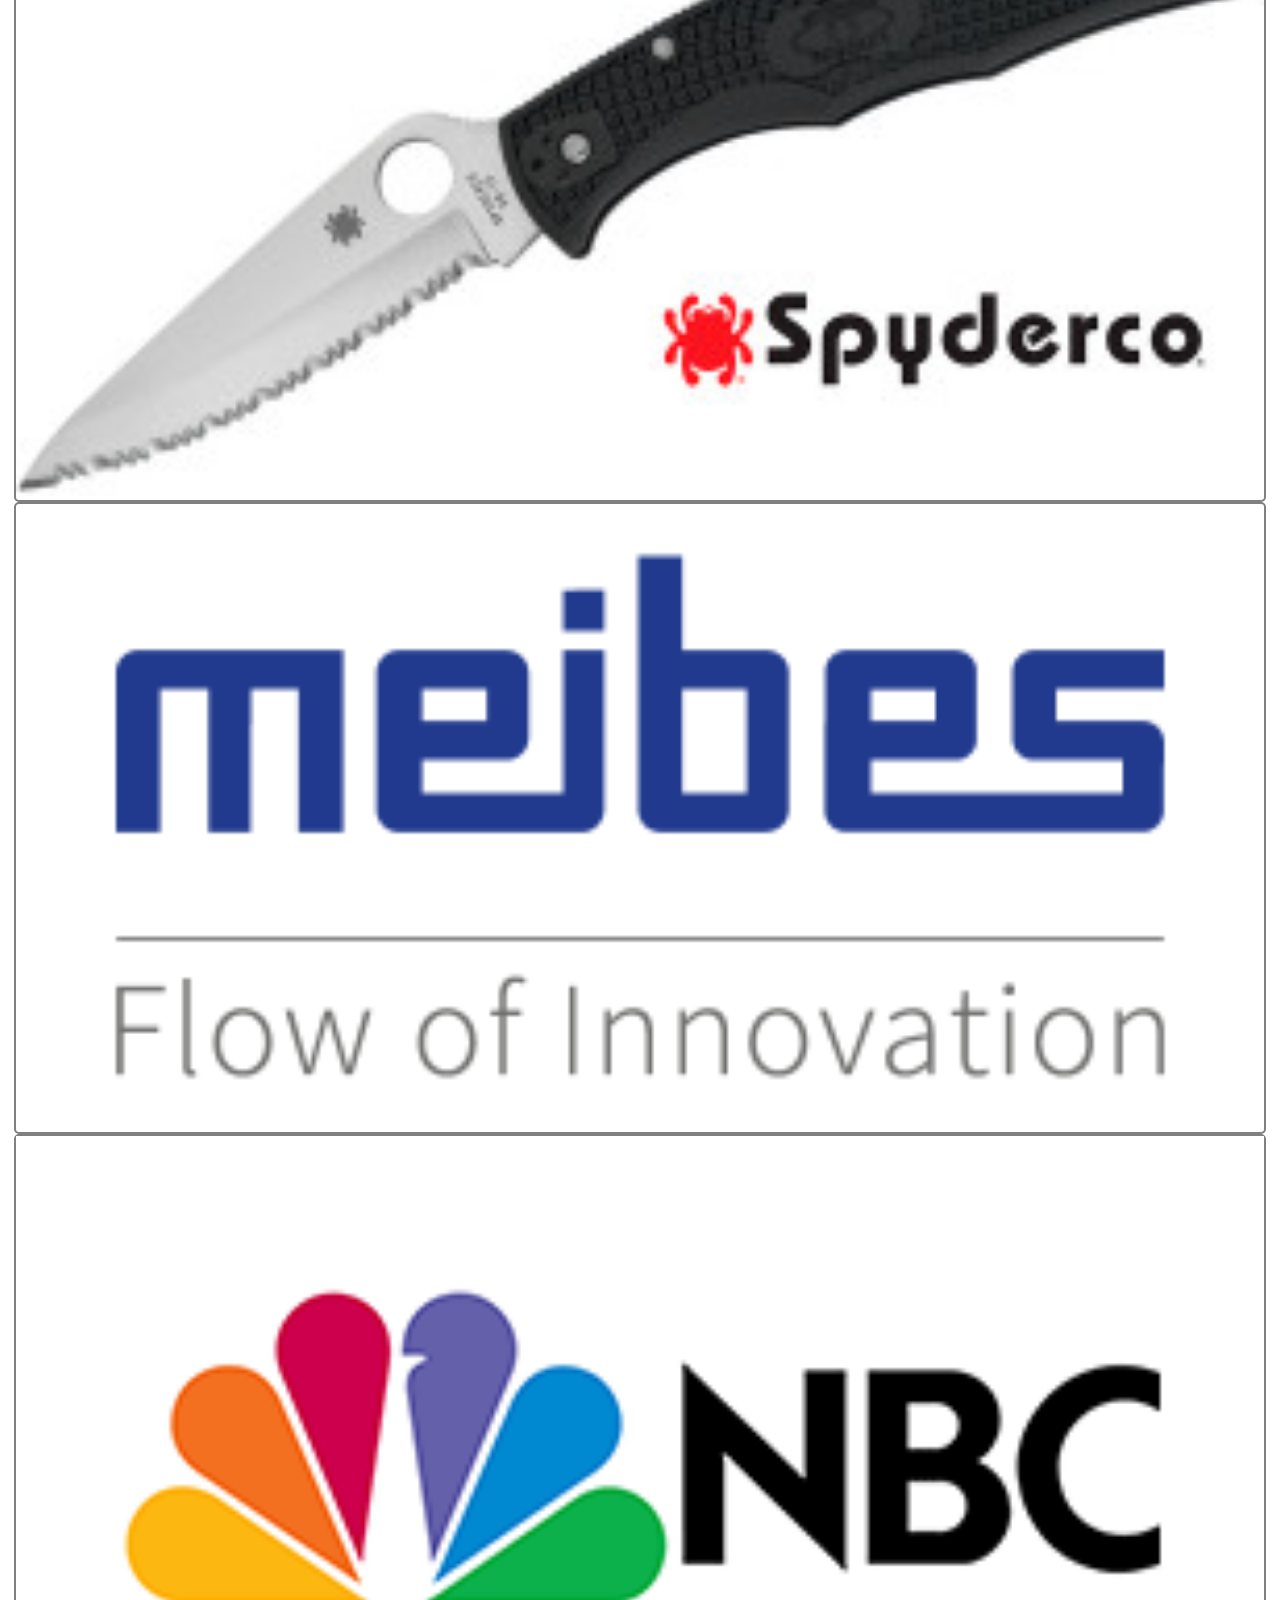
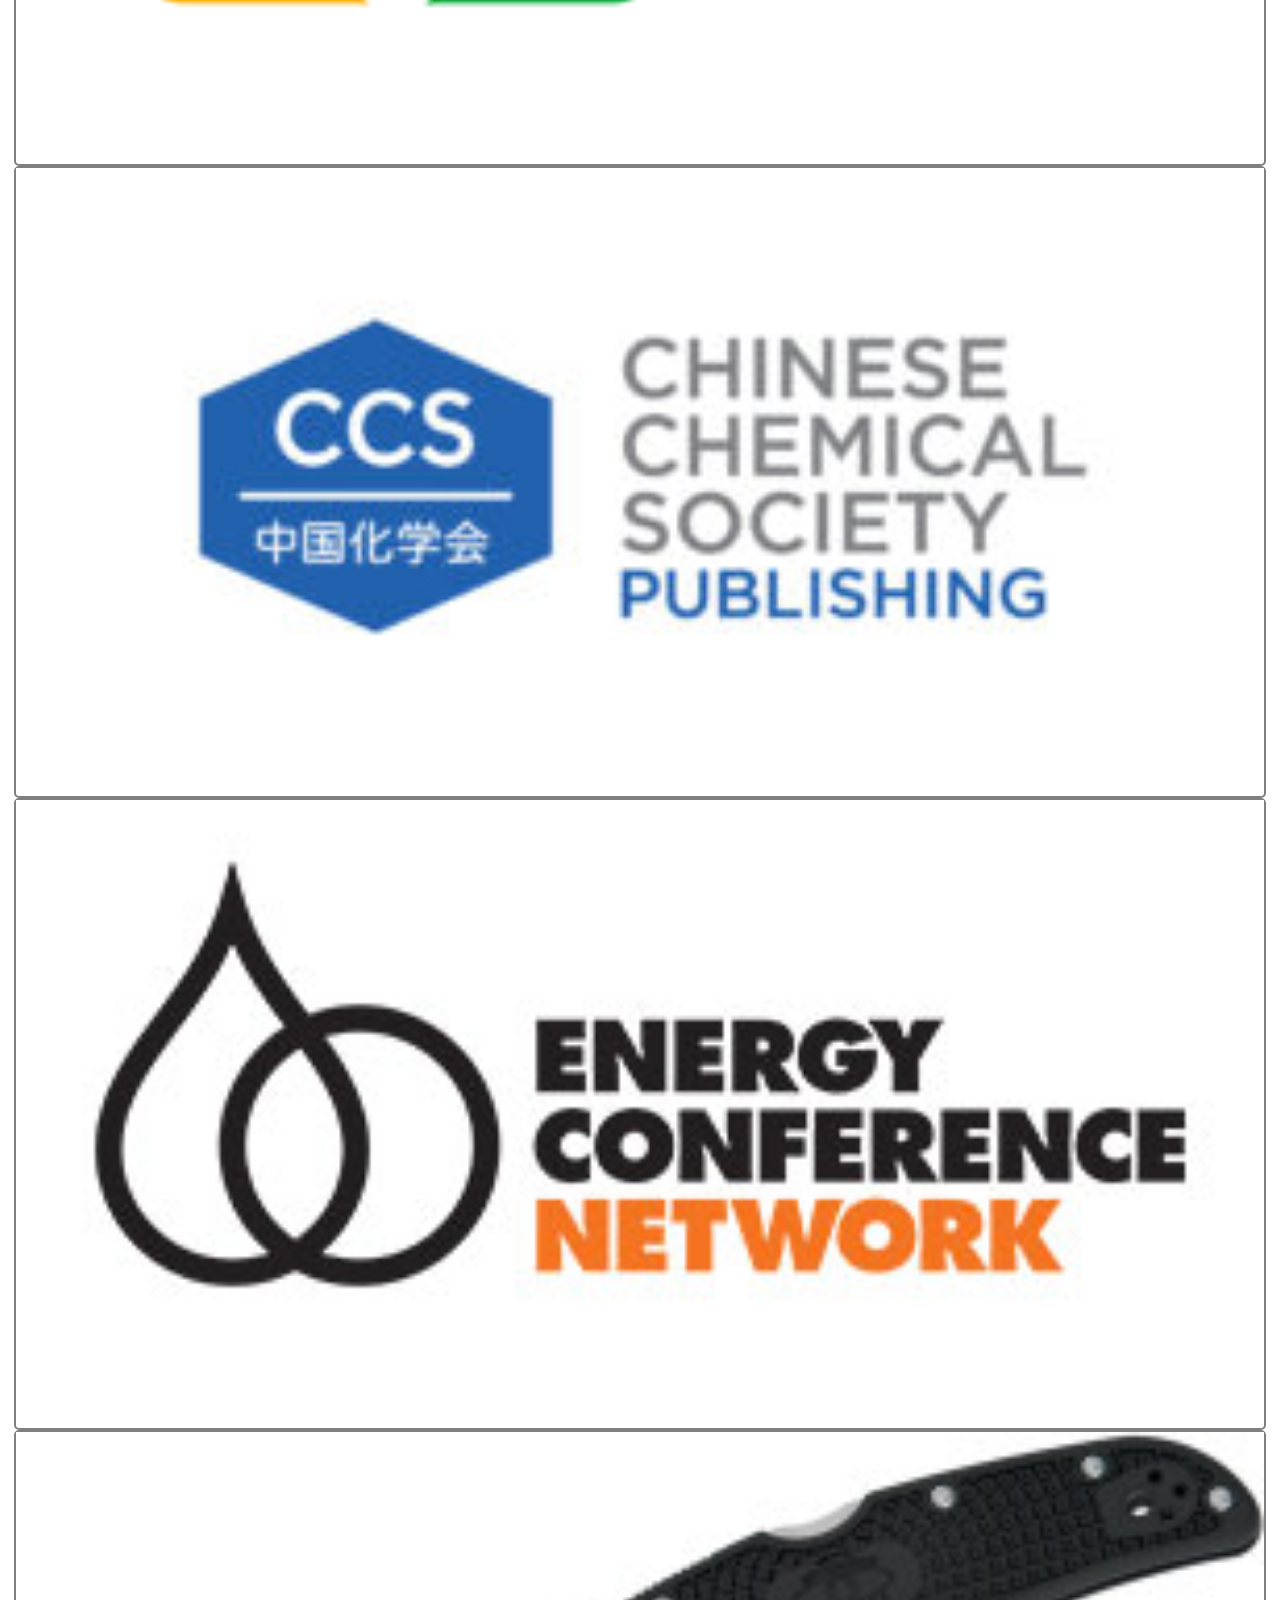
==== commit cecd4a13: "sussy" ====
--- a/index.html
+++ b/index.html
@@ -46,7 +46,7 @@
                             </a>
                         </li>
                         <li class="nav-item dropdown" onmouseover="showDropdown('#navbarDropdown-1','#list-1')" onmouseout="hideDropdown('#navbarDropdown-1','#list-1')">
-                            <a class="nav-link dropdown-toggle text-light" href="#" id="navbarDropdown-1" role="button" data-toggle="dropdown" aria-expanded="false">
+                            <a class="nav-link dropdown-toggle text-light navbar-effect" href="#" id="navbarDropdown-1" role="button" data-toggle="dropdown" aria-expanded="false">
                             Администрирование
                             </a>
                             <ul id="list-1" class="dropdown-menu dropdown-menu-dark" aria-labelledby="navbarDropdown-1">
@@ -58,13 +58,13 @@
                             </ul>
                         </li>
                         <li class="nav-item">
-                            <a class="nav-link text-light" href="https://www.youtube.com/watch?v=dQw4w9WgXcQ">Продвижение</a>
+                            <a class="nav-link text-light navbar-effect" href="https://www.youtube.com/watch?v=dQw4w9WgXcQ">Продвижение</a>
                         </li>
                         <li class="nav-item">
-                            <a class="nav-link text-light" href="https://www.youtube.com/watch?v=dQw4w9WgXcQ">Реклама</a>
+                            <a class="nav-link text-light navbar-effect" href="https://www.youtube.com/watch?v=dQw4w9WgXcQ">Реклама</a>
                         </li>
                         <li class="nav-item dropdown" onmouseover="showDropdown('#navbarDropdown-2','#list-2')" onmouseout="hideDropdown('#navbarDropdown-2','#list-2')">
-                            <a class="nav-link dropdown-toggle text-light" href="#" id="navbarDropdown-2" role="button" data-toggle="dropdown" aria-expanded="false">
+                            <a class="nav-link dropdown-toggle text-light navbar-effect" href="#" id="navbarDropdown-2" role="button" data-toggle="dropdown" aria-expanded="false">
                                 О нас
                             </a>
                             <ul id="list-2" class="dropdown-menu dropdown-menu-dark" aria-labelledby="navbarDropdown-2">
@@ -76,10 +76,10 @@
                             </ul>
                         </li>
                         <li class="nav-item">
-                            <a class="nav-link text-light" href="https://www.youtube.com/watch?v=dQw4w9WgXcQ">Проекты</a>
+                            <a class="nav-link text-light navbar-effect" href="https://www.youtube.com/watch?v=dQw4w9WgXcQ">Проекты</a>
                         </li>
                         <li class="nav-item">
-                            <a class="nav-link text-light" href="https://www.youtube.com/watch?v=dQw4w9WgXcQ">Контакты</a>
+                            <a class="nav-link text-light navbar-effect" href="https://www.youtube.com/watch?v=dQw4w9WgXcQ">Контакты</a>
                         </li>
                     </ul>
                 </div>
@@ -169,27 +169,27 @@
 
     <div class="container-fluid competency-region">
         <div class="row d-flex px-2 mt-2 mt-sm-3 mt-md-5">
-            <div class="col-11 col-md-10 text-start mx-auto">
-                <div class="competency-header">
+            <div class="col-10 col-md-8 text-start mx-auto">
+                <h3>
                     14 лет совершенствуем
                     <br/>
                     компетенции в Друпал
                     <br/>
                     поддержке!
-                </div>
-                <p class="competency-sign-text mt-3">
+                </h3>
+                <p class="competency-sign-text">
                     Разрабатываем и оптимизируем модули, расширяем
                     <br/>
                     функциональность сайтов, обновляем дизайн
                 </p>
             </div>
-            <div class="col-11 col-md-10 mt-3 mx-auto">
+            <div class="col-10 col-md-8 mt-3 mx-auto">
                 <div class="row text-center text-md-start competency-wrapper">
                     <div class="col-6 col-md-3">
                         <div class="img-competency-wrapper">
                             <img class="img-competency" src="img/competency-1.svg" alt="comp1">
                         </div>
-                        <p class="mt-1 text-competency">
+                        <p class="mt-1">
                             Добавление
                             <br/>
                             информации на сайт,
@@ -301,9 +301,9 @@
                     от Drupal-coder
                 </h1>
             </div>
-            <div class="col-11 mx-auto px-1">
+            <div class="col-10 mx-auto px-1">
                 <div class="row d-flex justify-content-center px-2">
-                    <div class="col-12 col-md-5 col-lg-3 mt-2 mt-md-3 px-1 text-light dev-steps-wrapper">
+                    <div class="col-11 col-md-5 col-lg-3 mt-2 mt-md-3 px-1 text-light dev-steps-wrapper">
                         <div class="dev-steps-body-wrapper py-1 px-1">
                             <div class="dev-steps-header">
                                 <p class="number">
@@ -323,7 +323,7 @@
                             </div>
                         </div>
                     </div>
-                    <div class="col-12 col-md-5 col-lg-3 mt-2 mt-md-3 px-1 text-light dev-steps-wrapper">
+                    <div class="col-11 col-md-5 col-lg-3 mt-2 mt-md-3 px-1 text-light dev-steps-wrapper">
                         <div class="dev-steps-body-wrapper py-1 px-1">
                             <div class="dev-steps-header">
                                 <p class="number">
@@ -343,7 +343,7 @@
                             </div>
                         </div>
                     </div>
-                    <div class="col-12 col-md-5 col-lg-3 mt-2 mt-md-3 px-1 text-light dev-steps-wrapper">
+                    <div class="col-11 col-md-5 col-lg-3 mt-2 mt-md-3 px-1 text-light dev-steps-wrapper">
                         <div class="dev-steps-body-wrapper py-1 px-1">
                             <div class="dev-steps-header">
                                 <p class="number">
@@ -363,7 +363,7 @@
                             </div>
                         </div>
                     </div>
-                    <div class="col-12 col-md-5 col-lg-3 mt-2 mt-md-3 px-1 text-light dev-steps-wrapper">
+                    <div class="col-11 col-md-5 col-lg-3 mt-2 mt-md-3 px-1 text-light dev-steps-wrapper">
                         <div class="dev-steps-body-wrapper py-1 px-1">
                             <div class="dev-steps-header">
                                 <p class="number">
@@ -383,7 +383,7 @@
                             </div>
                         </div>
                     </div>
-                    <div class="col-12 col-md-5 col-lg-3 mt-2 px-1 text-light dev-steps-wrapper">
+                    <div class="col-11 col-md-5 col-lg-3 mt-2 px-1 text-light dev-steps-wrapper">
                         <div class="dev-steps-body-wrapper py-1 px-1">
                             <div class="dev-steps-header">
                                 <p class="number">
@@ -403,7 +403,7 @@
                             </div>
                         </div>
                     </div>
-                    <div class="col-12 col-md-5 col-lg-3 mt-2 px-1 text-light dev-steps-wrapper">
+                    <div class="col-11 col-md-5 col-lg-3 mt-2 px-1 text-light dev-steps-wrapper">
                         <div class="dev-steps-body-wrapper py-1 px-1">
                             <div class="dev-steps-header">
                                 <p class="number">
@@ -423,7 +423,7 @@
                             </div>
                         </div>
                     </div>
-                    <div class="col-12 col-md-5 col-lg-3 mt-2 px-1 text-light dev-steps-wrapper">
+                    <div class="col-11 col-md-5 col-lg-3 mt-2 px-1 text-light dev-steps-wrapper">
                         <div class="dev-steps-body-wrapper py-1 px-1">
                             <div class="dev-steps-header">
                                 <p class="number">
@@ -443,7 +443,7 @@
                             </div>
                         </div>
                     </div>
-                    <div class="col-12 col-md-5 col-lg-3 mt-2 px-1 text-light dev-steps-wrapper">
+                    <div class="col-11 col-md-5 col-lg-3 mt-2 px-1 text-light dev-steps-wrapper">
                         <div class="dev-steps-body-wrapper py-1 px-1">
                             <div class="dev-steps-header">
                                 <p class="number">
@@ -786,7 +786,7 @@
             <div class="col-3"></div>
         </div>
     </div>
-    <div class="container timed-competency mt-5">
+    <div class="container timed-competency">
         <div class="col-9 col-lg-12 mx-auto mb-3"><h2>Наши профессиональные разработчики выполняют быстро любые задачи</h2></div>
         <div class="mt-3 row row-cols-1 row-cols-md-3">
             <div class="col timed-competency-wrapper">
@@ -1329,15 +1329,15 @@
     <div class="container-fluid pt-3 pb-5 pb-md-0 footer-region" id="footerRegion">
         <div class="footer-region-background"></div>
         <div class="row d-flex mt-2 px-2">
-            <div class="col-11 col-md-10 mx-auto px-0">
+            <div class="col-11 col-md-8 mx-auto px-0">
                 <div class="row">
                     <div class="col-11 col-md-5 mx-auto">
-                        <h5 class="text-footer-header text-md-start text-center">
+                        <h5 class="text-light text-md-start text-center">
                             Оставить заявку на 
                             <br/>
                             поддержку сайта
                         </h5>
-                        <p class="text-footer-extra text-start">
+                        <p class="text-light text-start">
                             Срочно нужна поддержка сайта? Ваша команда не успевает справиться самостоятельно или предыдущий подрядчик не справился с работой? 
                             Тогда вам точно к нам! Просто оставьте заявку и наш менеджер с вами свяжется!
                         </p>
@@ -1382,21 +1382,21 @@
                                     <label class="text-light form-item">
                                         <input type="checkbox" id="check" class="info">
                                         Отправляя заявку, я даю согласие на 
-                                        <a class="form-politics" href="https://www.youtube.com/watch?v=dQw4w9WgXcQ" rel="nofollow">
+                                        <a href="https://www.youtube.com/watch?v=dQw4w9WgXcQ" rel="nofollow">
                                             обработку своих персональных данных
                                         </a>
                                     </label><br/>
                                 </div>
                                 <div class="col-12 mt-3">
-                                    <input class="btn btn-footer" type="submit" id="submitButton" value="Свяжитесь с нами!" disabled>
+                                    <input class="btn btn-outline-light btn-lg" type="submit" id="submitButton" value="Send!" disabled>
                                 </div>
                             </div>
                         </form>
                     </div>
                 </div>
             </div>
-            <div class="col-12 mx-auto px-0 mt-5 mt-md-3 border-social">
-                <div class="social-links mt-1 mx-5">
+            <div class="col-11 col-md-8 mx-auto px-0 mt-5 mt-md-3 border-social">
+                <div class="social-links mt-1">
                     <ul class="list-inline">
                         <li class="list-inline-item">
                             <a href="https://ru-ru.facebook.com/">
@@ -1425,10 +1425,10 @@
                         </li>
                     </ul>
                 </div>
-                <p class="text-light mx-5 mb-3">
-                    WebProject by Ilya Zayats and Roman Melikov
+                <p class="text-light">
+                    WebProject by IlyaZayats and Melikovman
                     <br/>
-                    2021
+                    Bruh
                 </p>
             </div>
         </div>
@@ -1440,8 +1440,6 @@
     <script src="script.js"></script>
     <script src='carousel.js'></script>
     <script src="accordion.js"></script>
-    <script src="price-block.js"></script>
-
 </body>
 
 </html>
--- a/price-list.css
+++ b/price-list.css
@@ -37,7 +37,16 @@
     transition: all 0.5s ease-in-out;
     border: solid 2px #e5e5e5;
 }
-
+.price-block-wrapper:nth-of-type(2n) .price-block:hover,
+.price-block:hover{
+    z-index: 15;
+    box-shadow: 0 4px 60px rgb(162 162 162 / 25%);
+}
+.price-block-wrapper:nth-of-type(2n) .btn-price,
+.price-block:hover .btn-price{
+    background: #f14d34;
+    color:white;
+}
 .price-text p{
     margin-bottom: 5px;
 }
@@ -58,11 +67,6 @@
 .price-wrapper{
     padding-bottom: 50px;
     position: relative;
-}
-
-.price-block-active{
-    box-shadow: 0 4px 60px transparent;
-    border: 2px solid #e5e5e5
 }
 
 .price-text{
@@ -90,8 +94,9 @@
     text-decoration: none;
 }
 @media screen and (min-width: 768px){
-    .price-block-active{
-        box-shadow: 0 4px 60px rgb(162 162 162 / 25%);
+    .price-block-wrapper:nth-of-type(2n) .price-block:hover,
+    .price-block:hover{
+        transform: scale(1.1);
     }
 
     .price-wrapper:before{
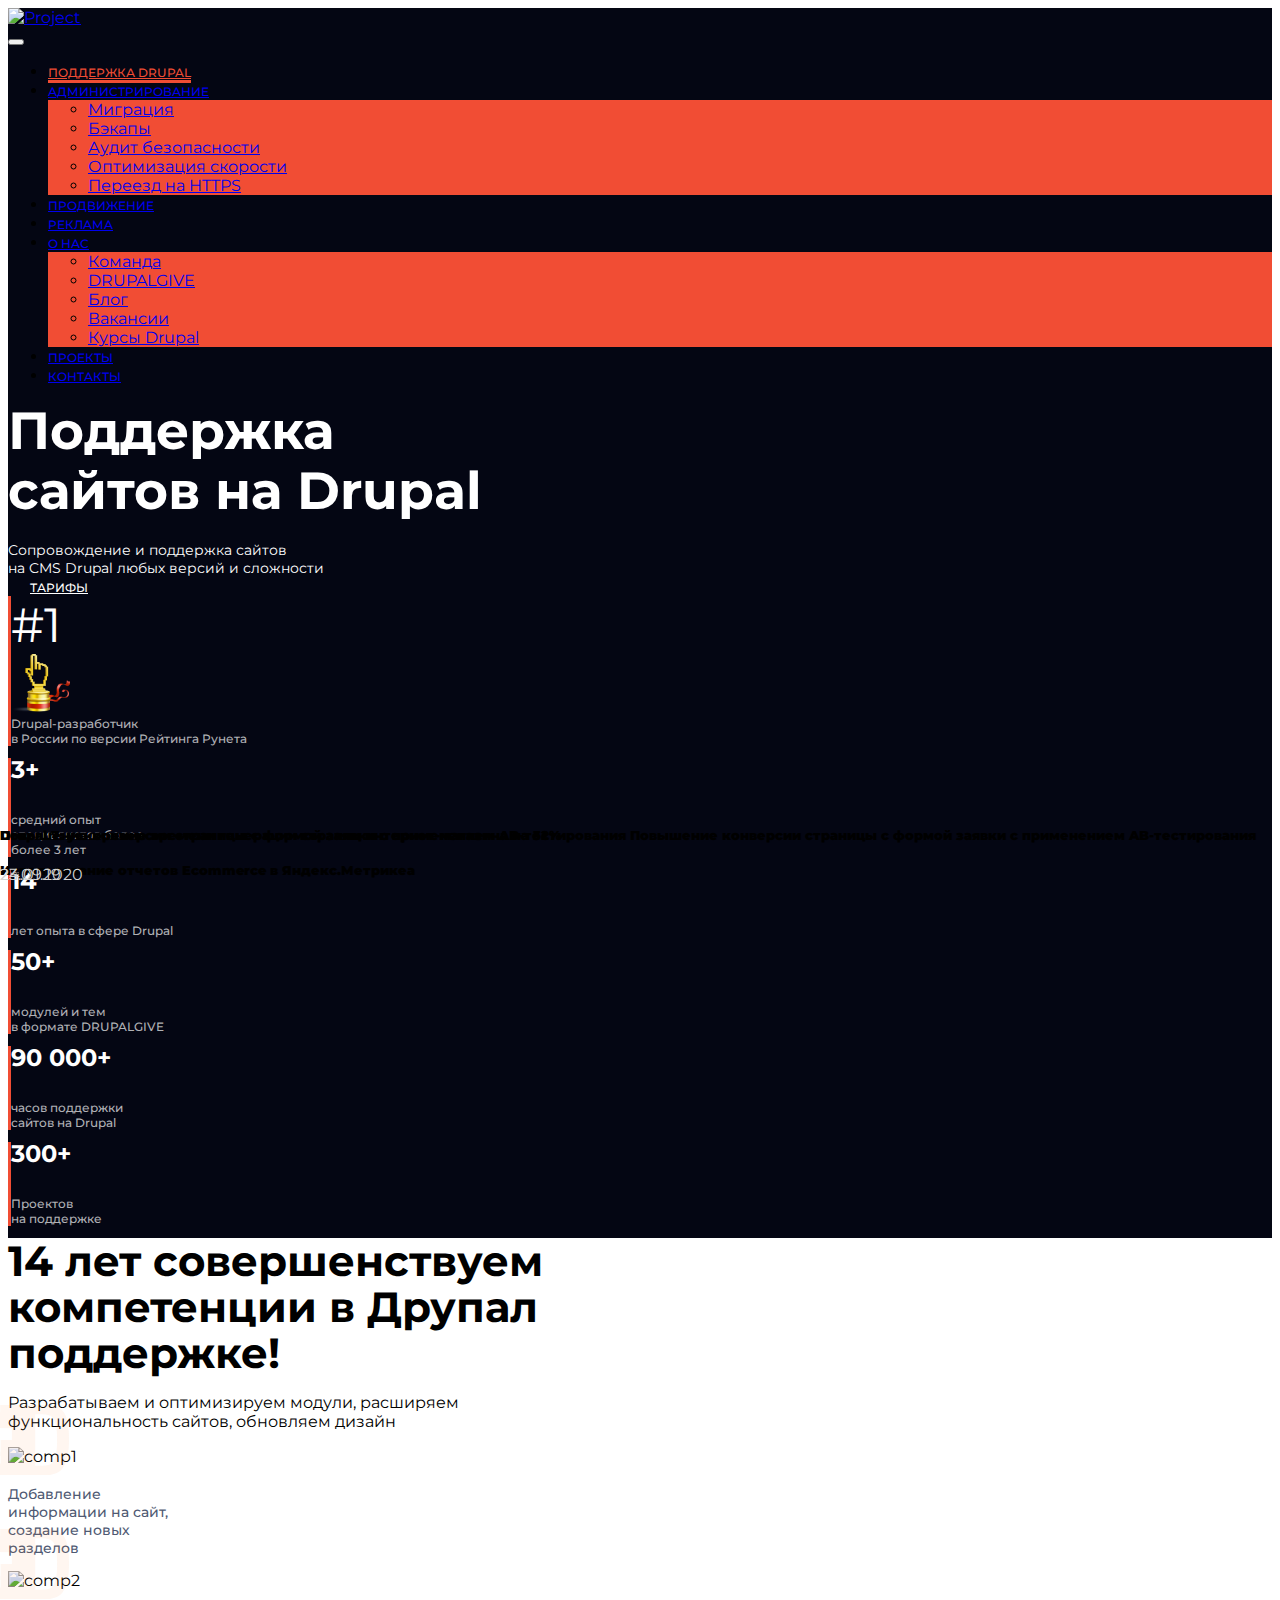
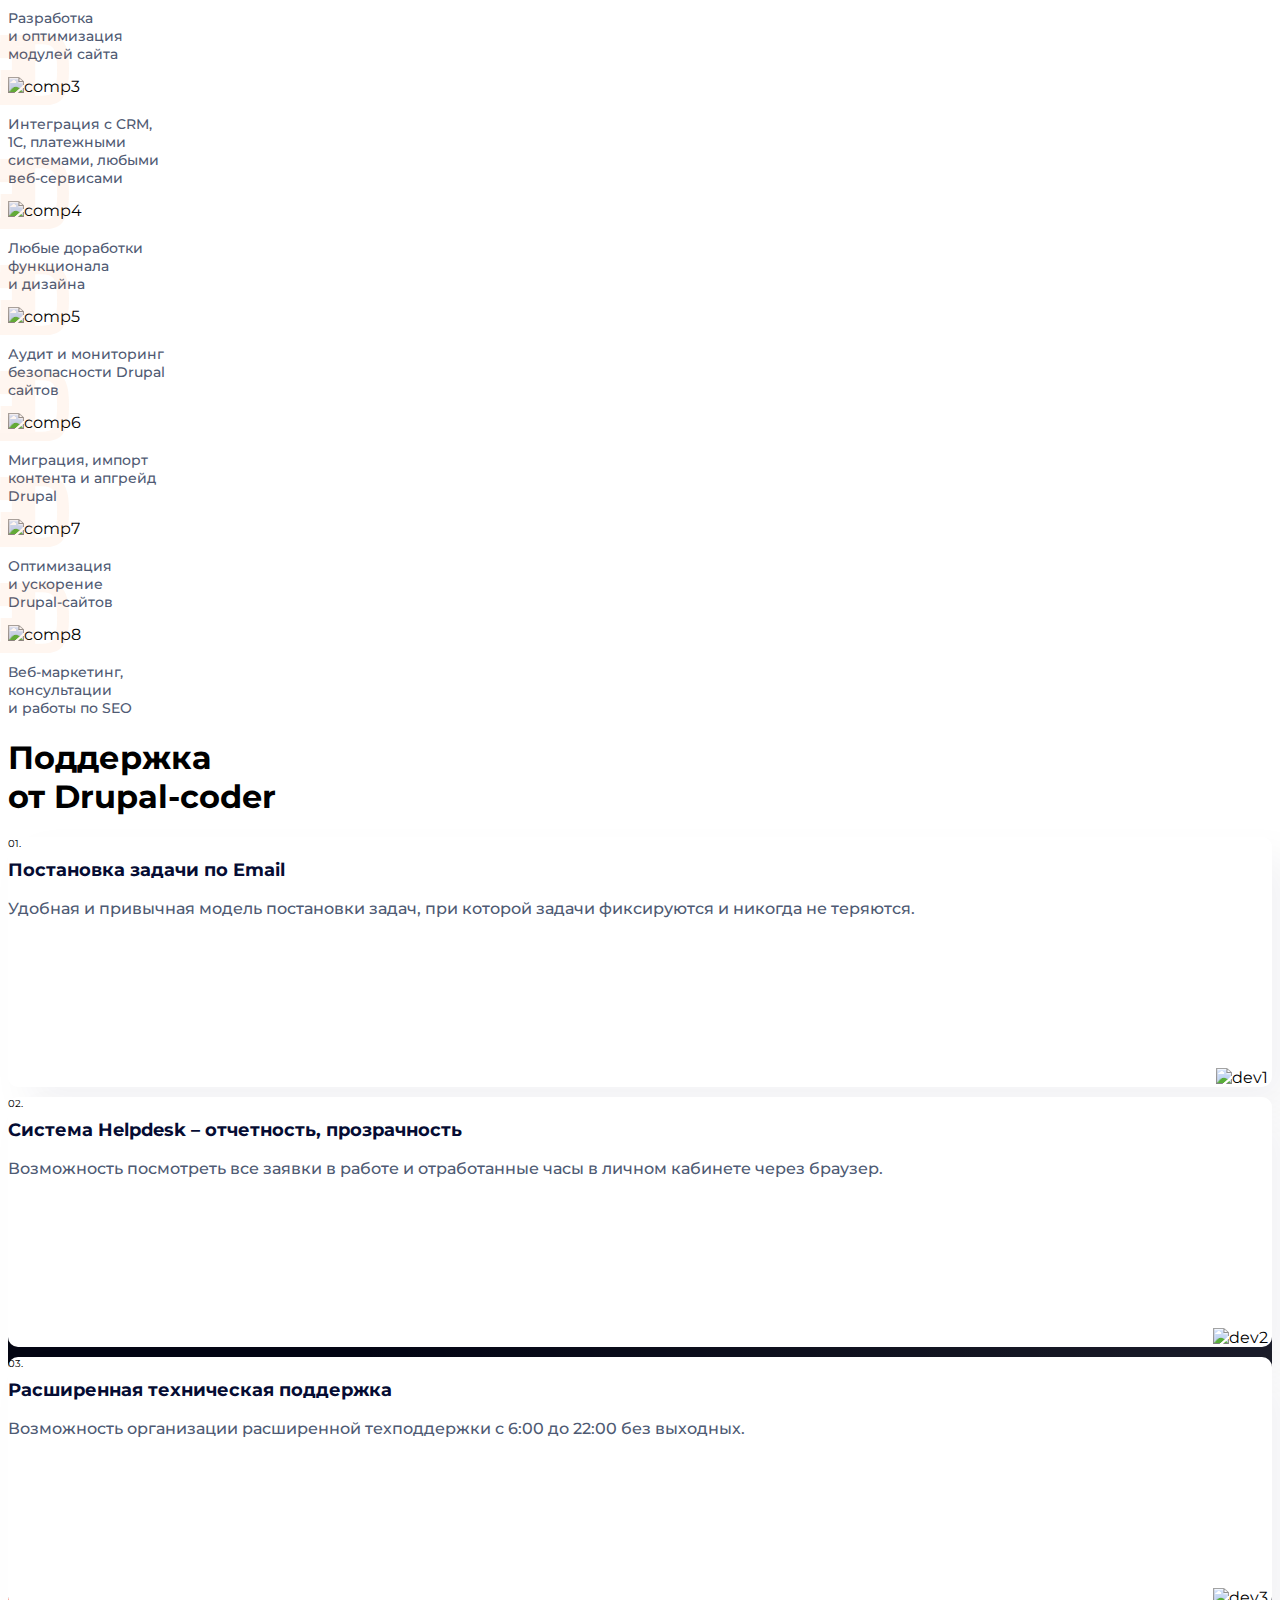
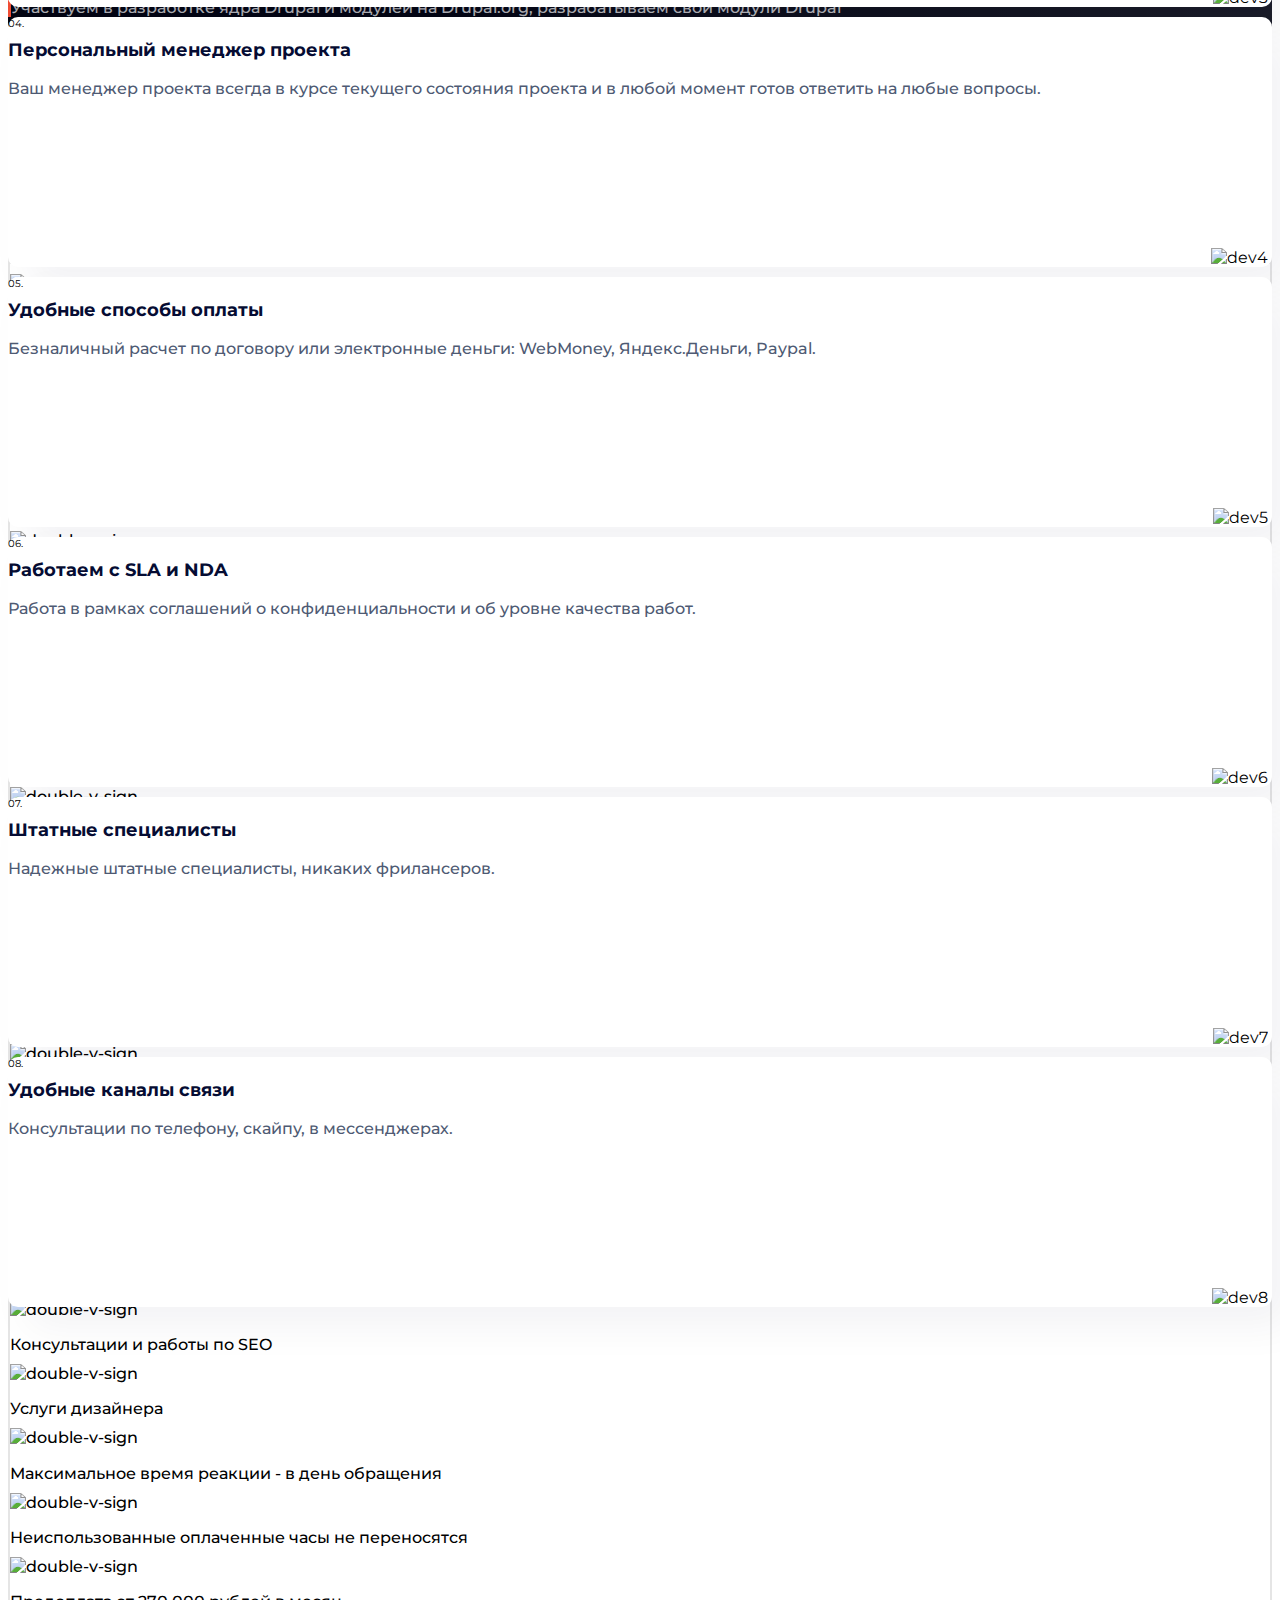
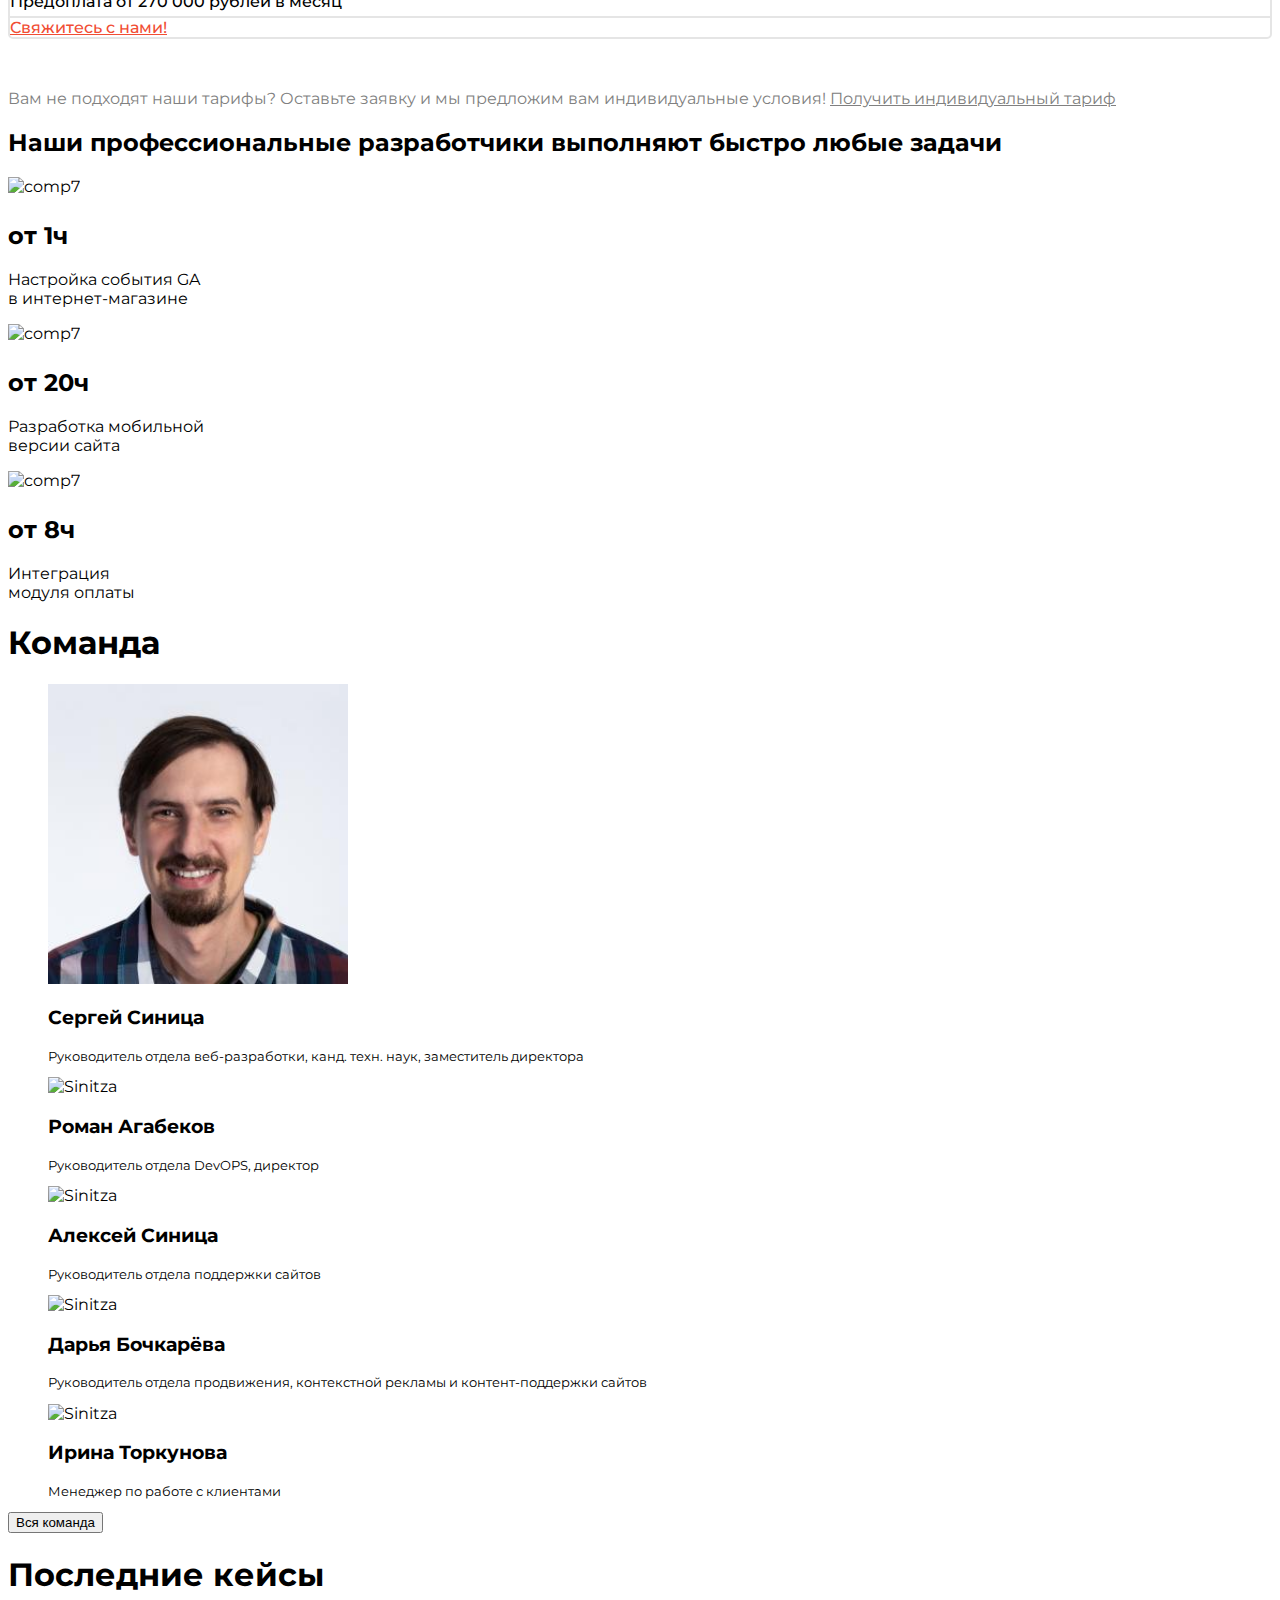
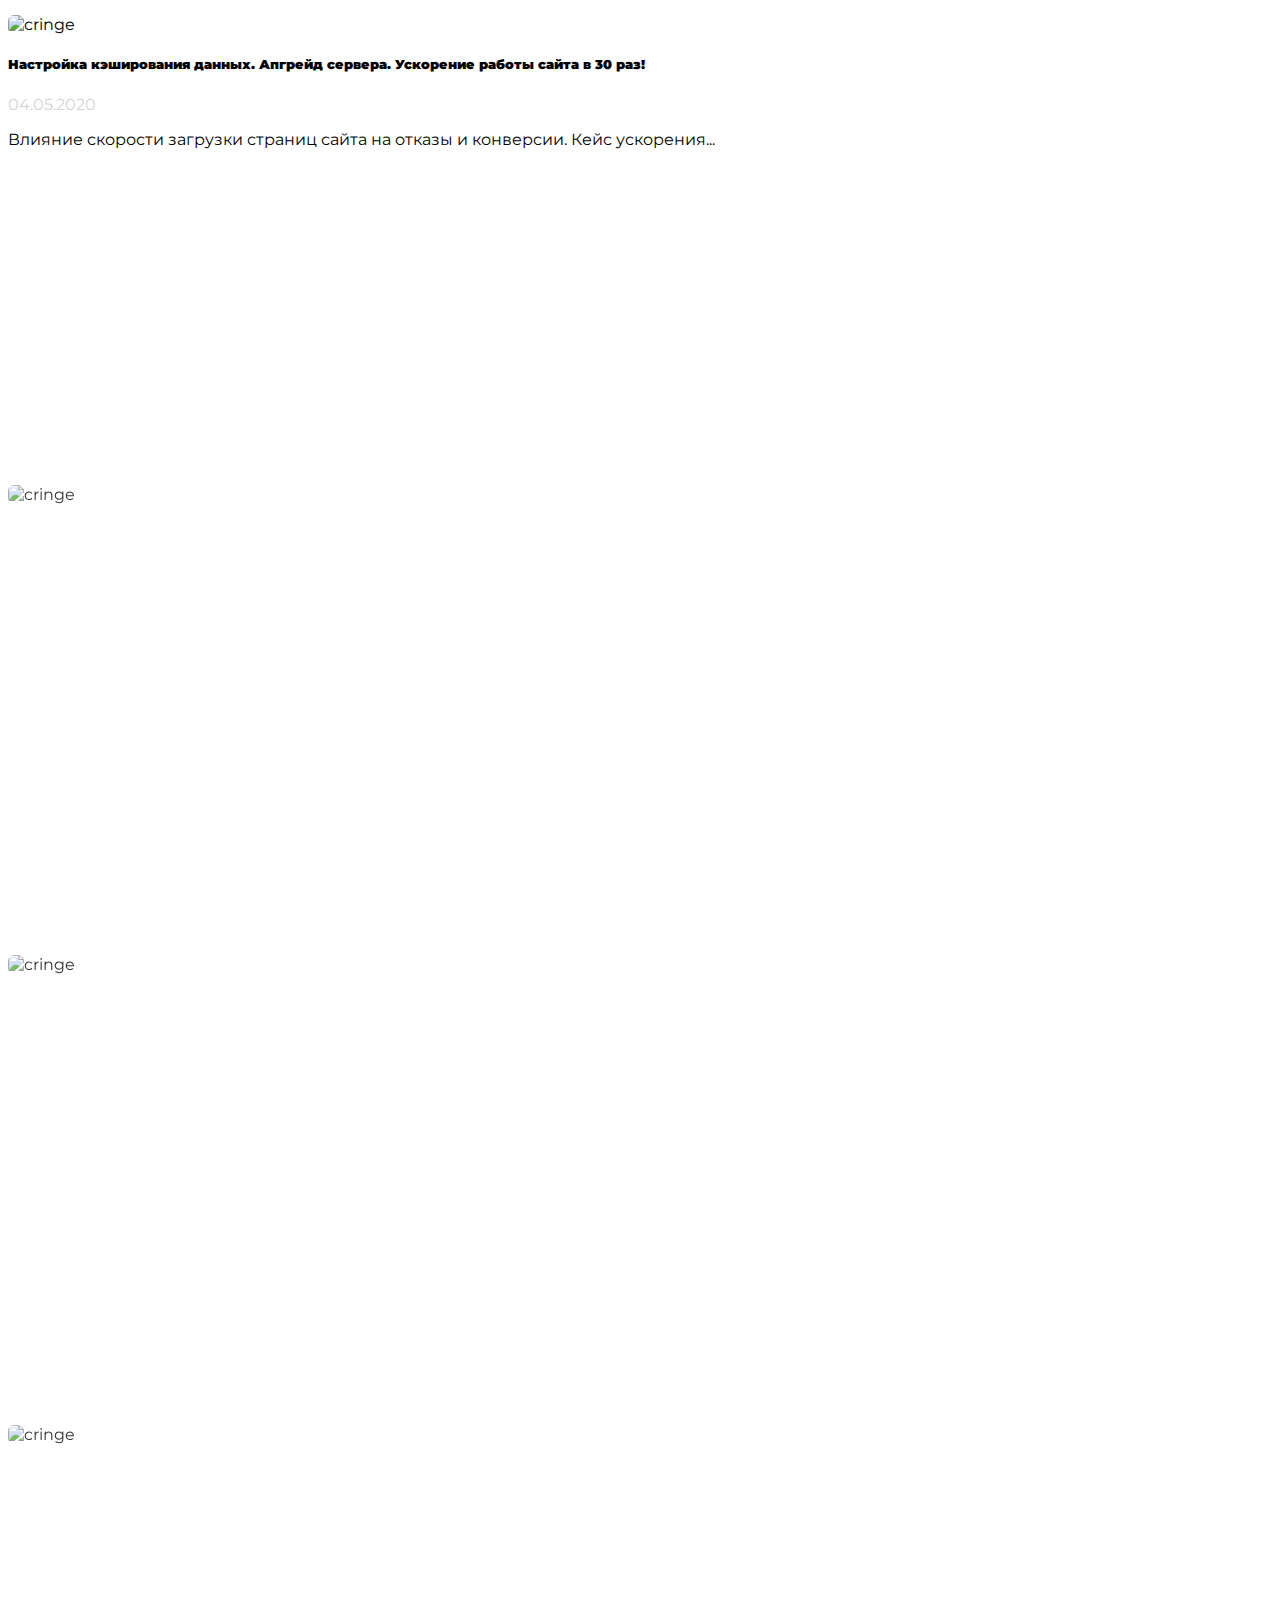
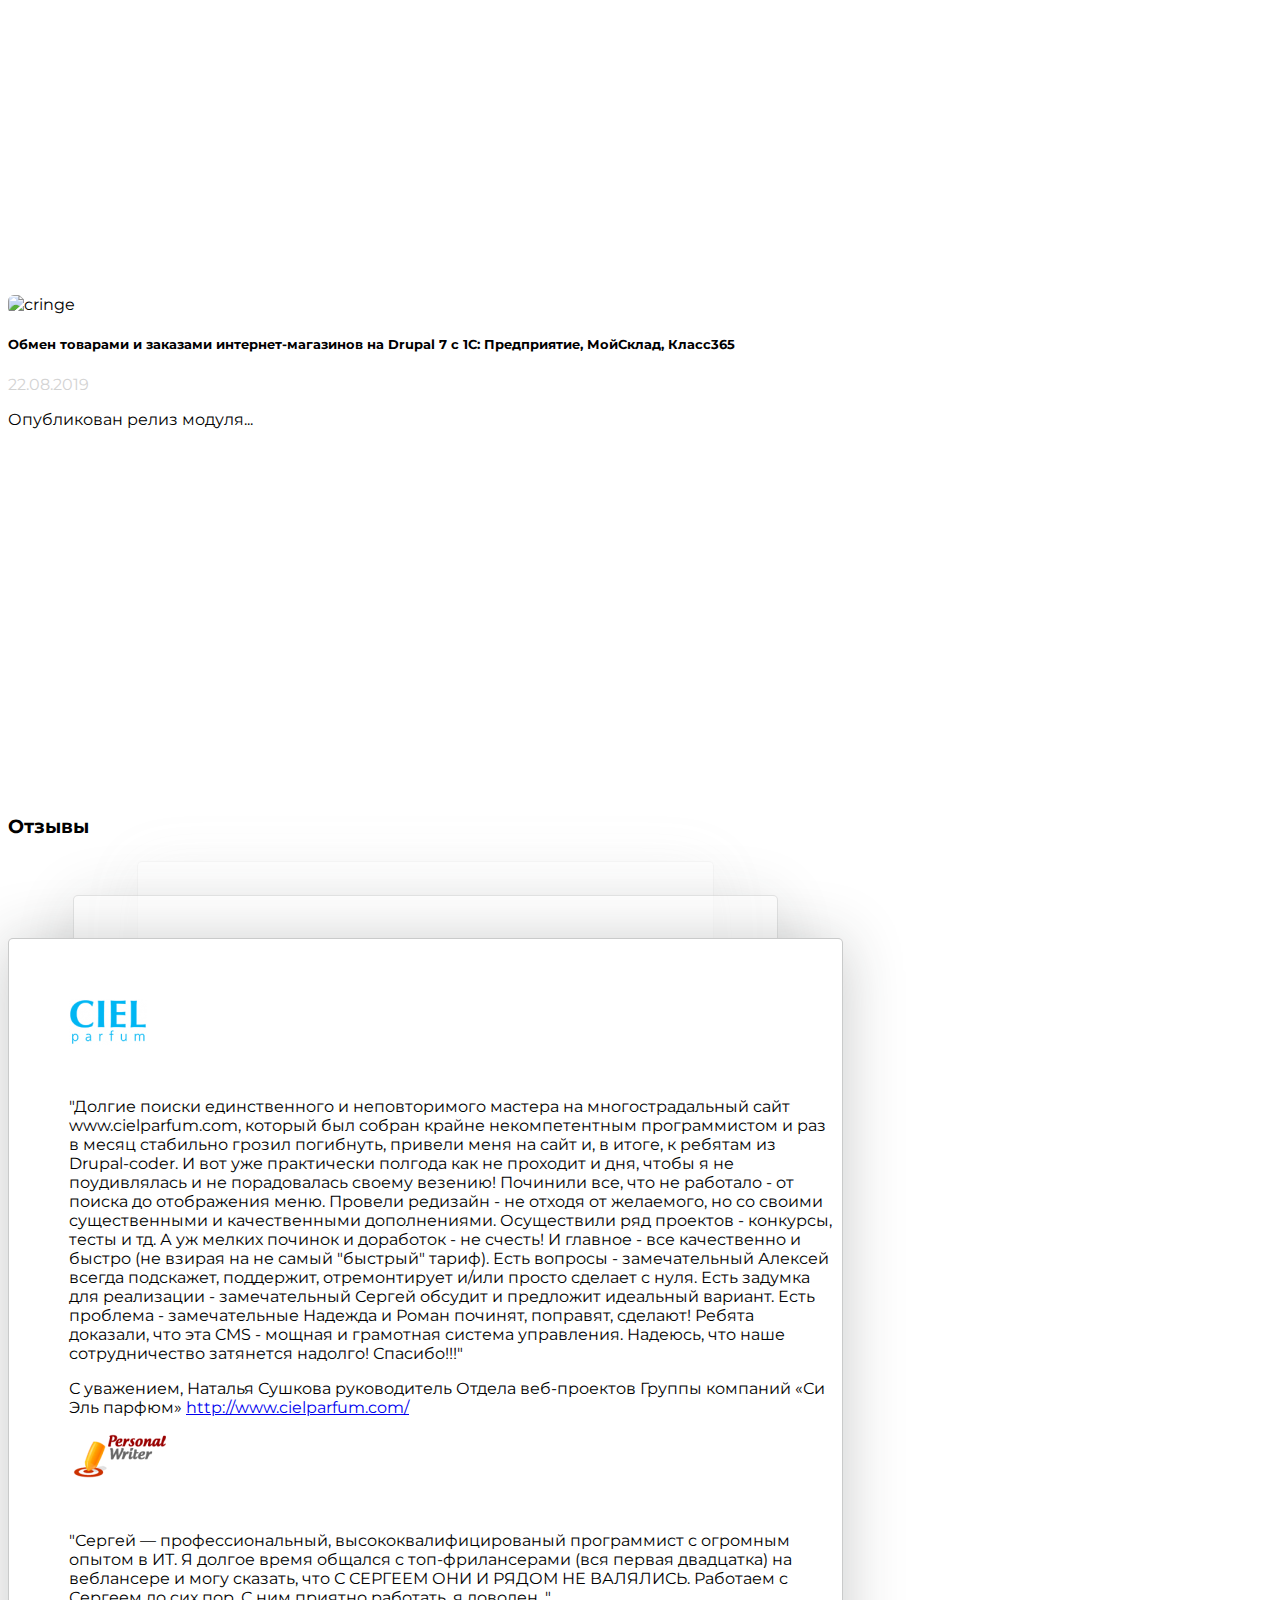
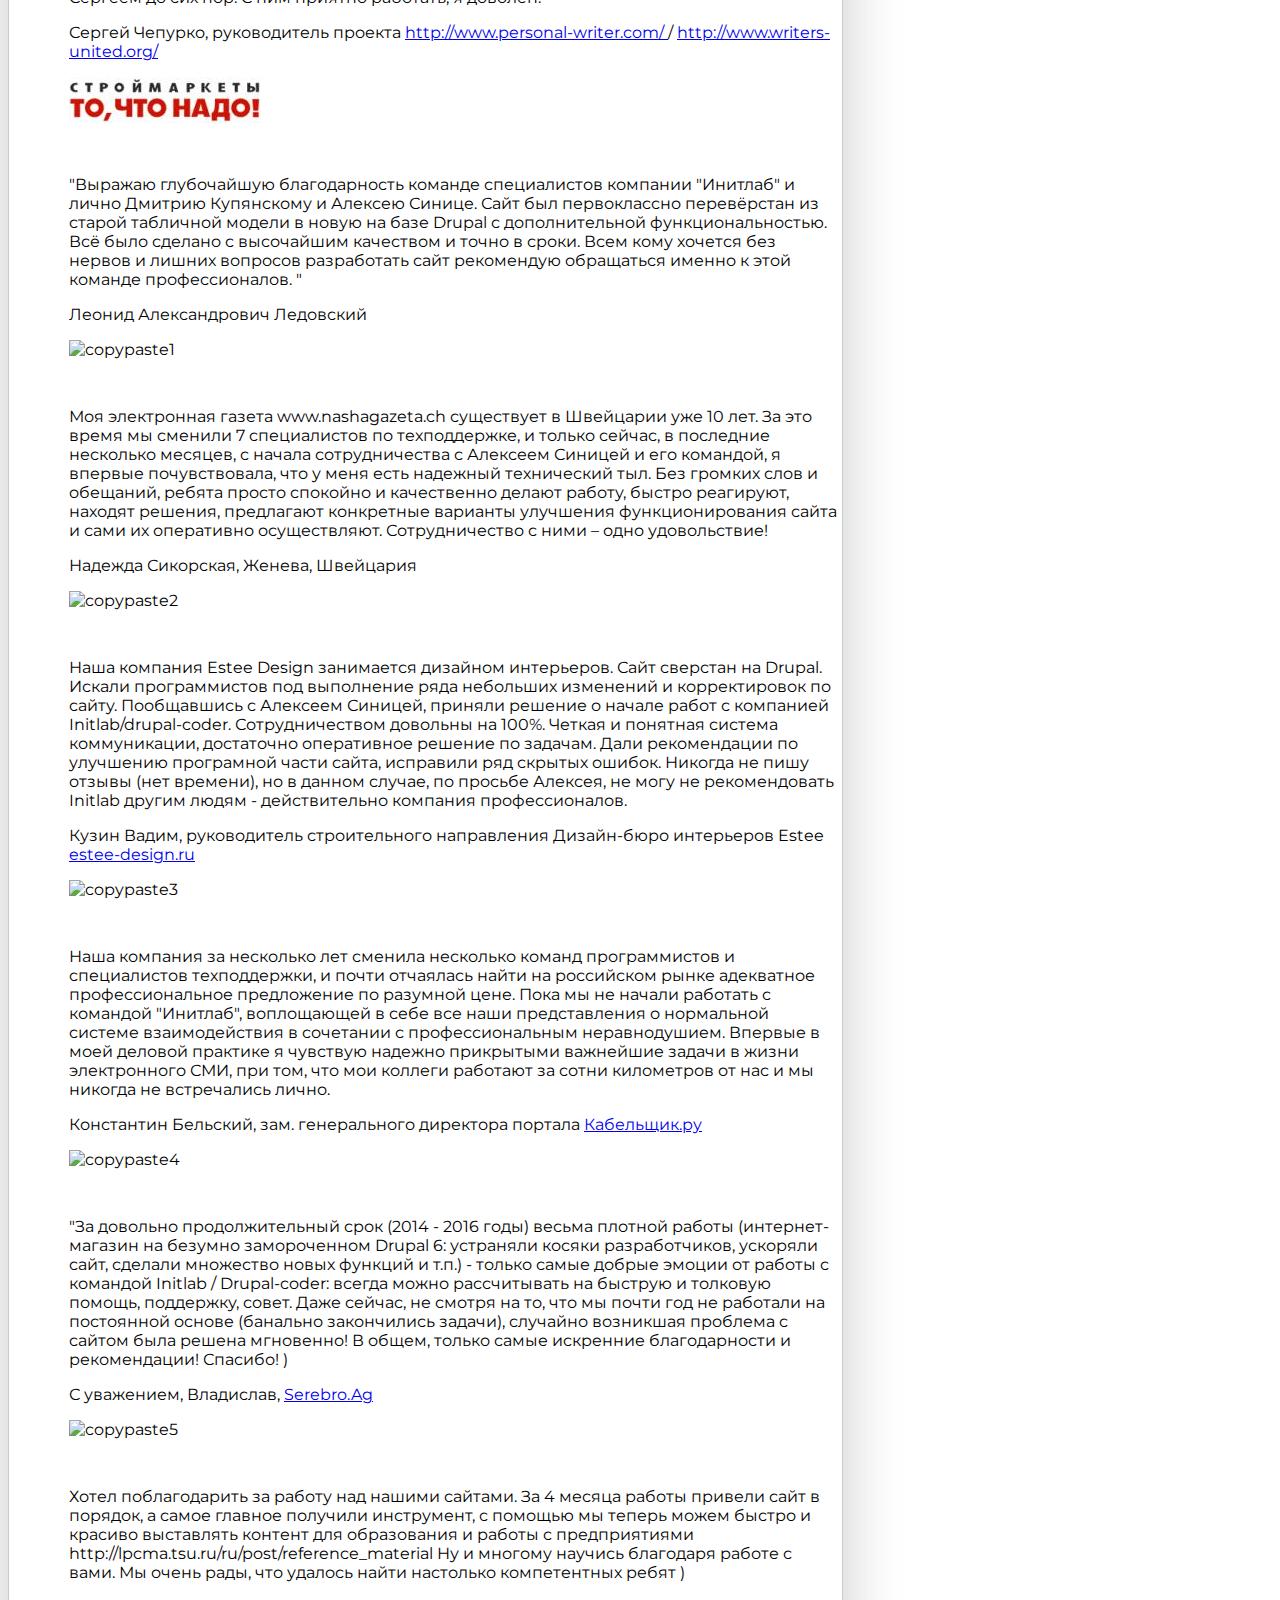
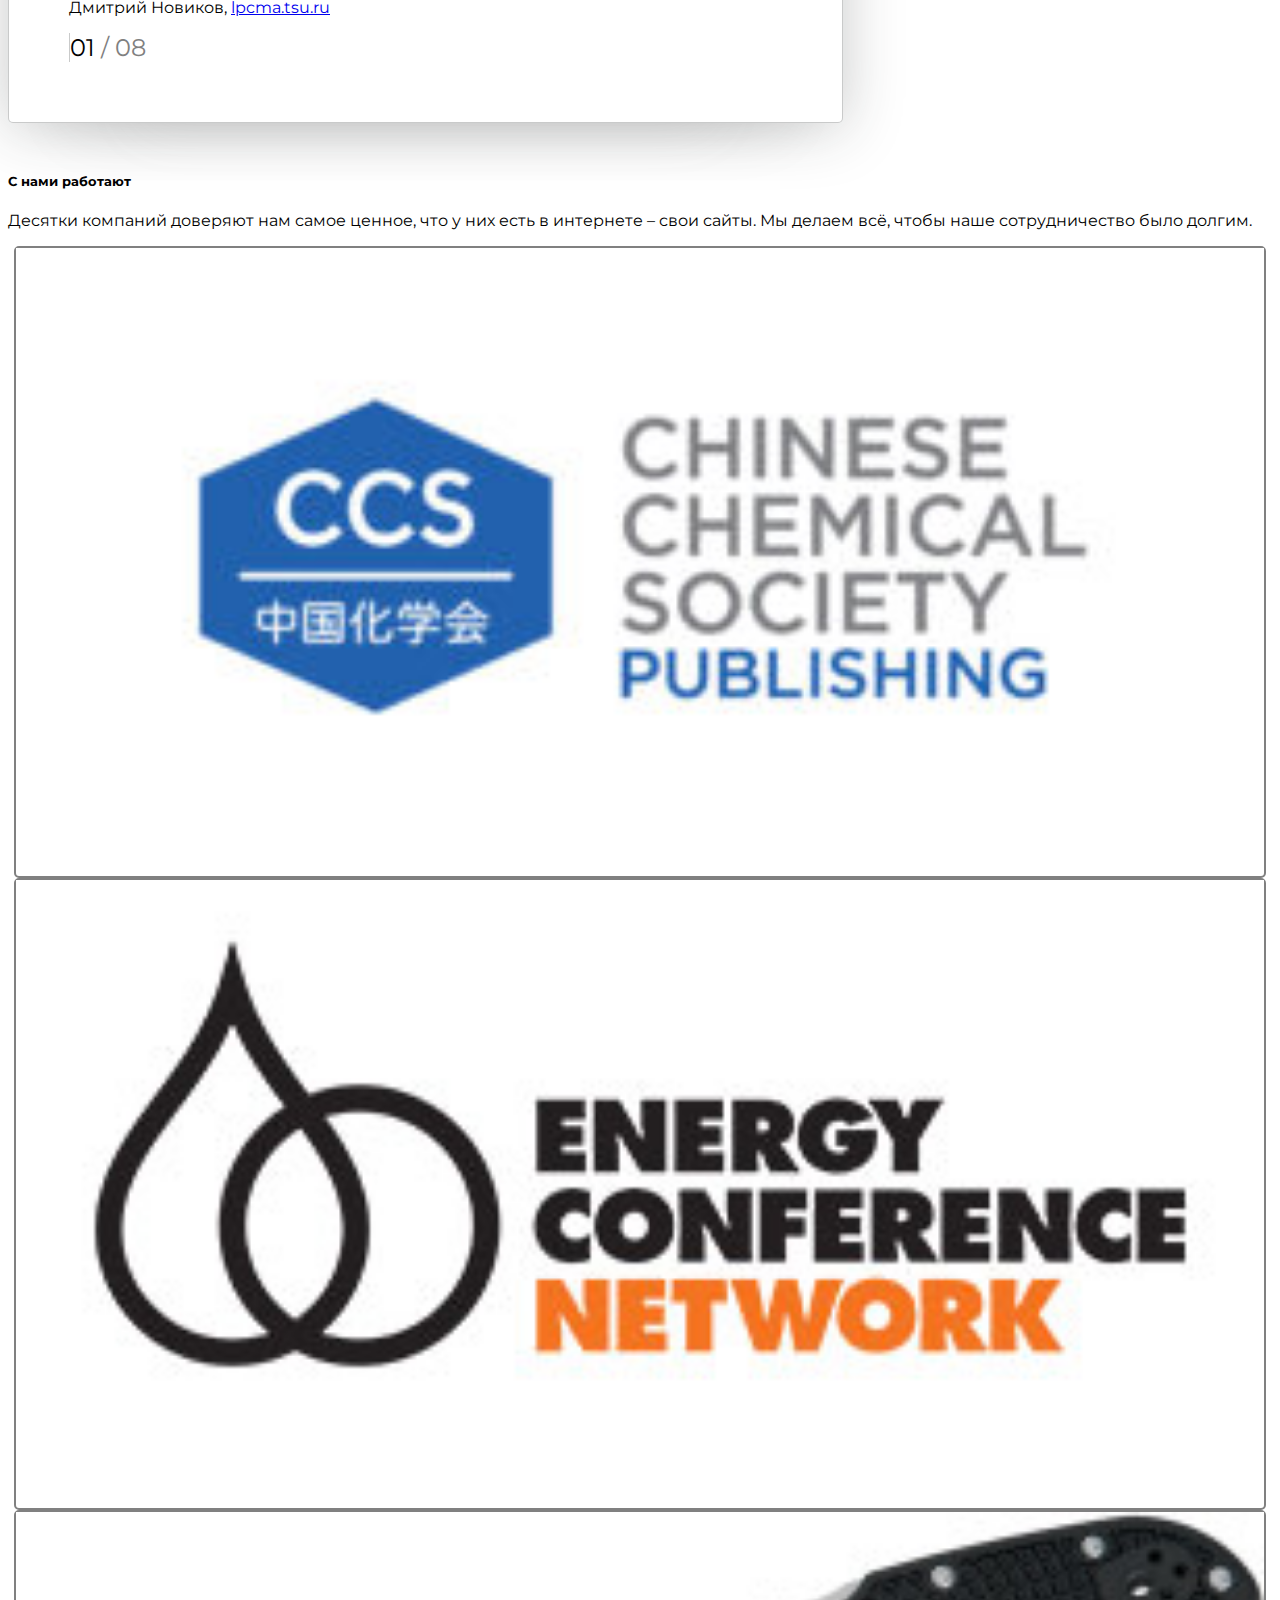
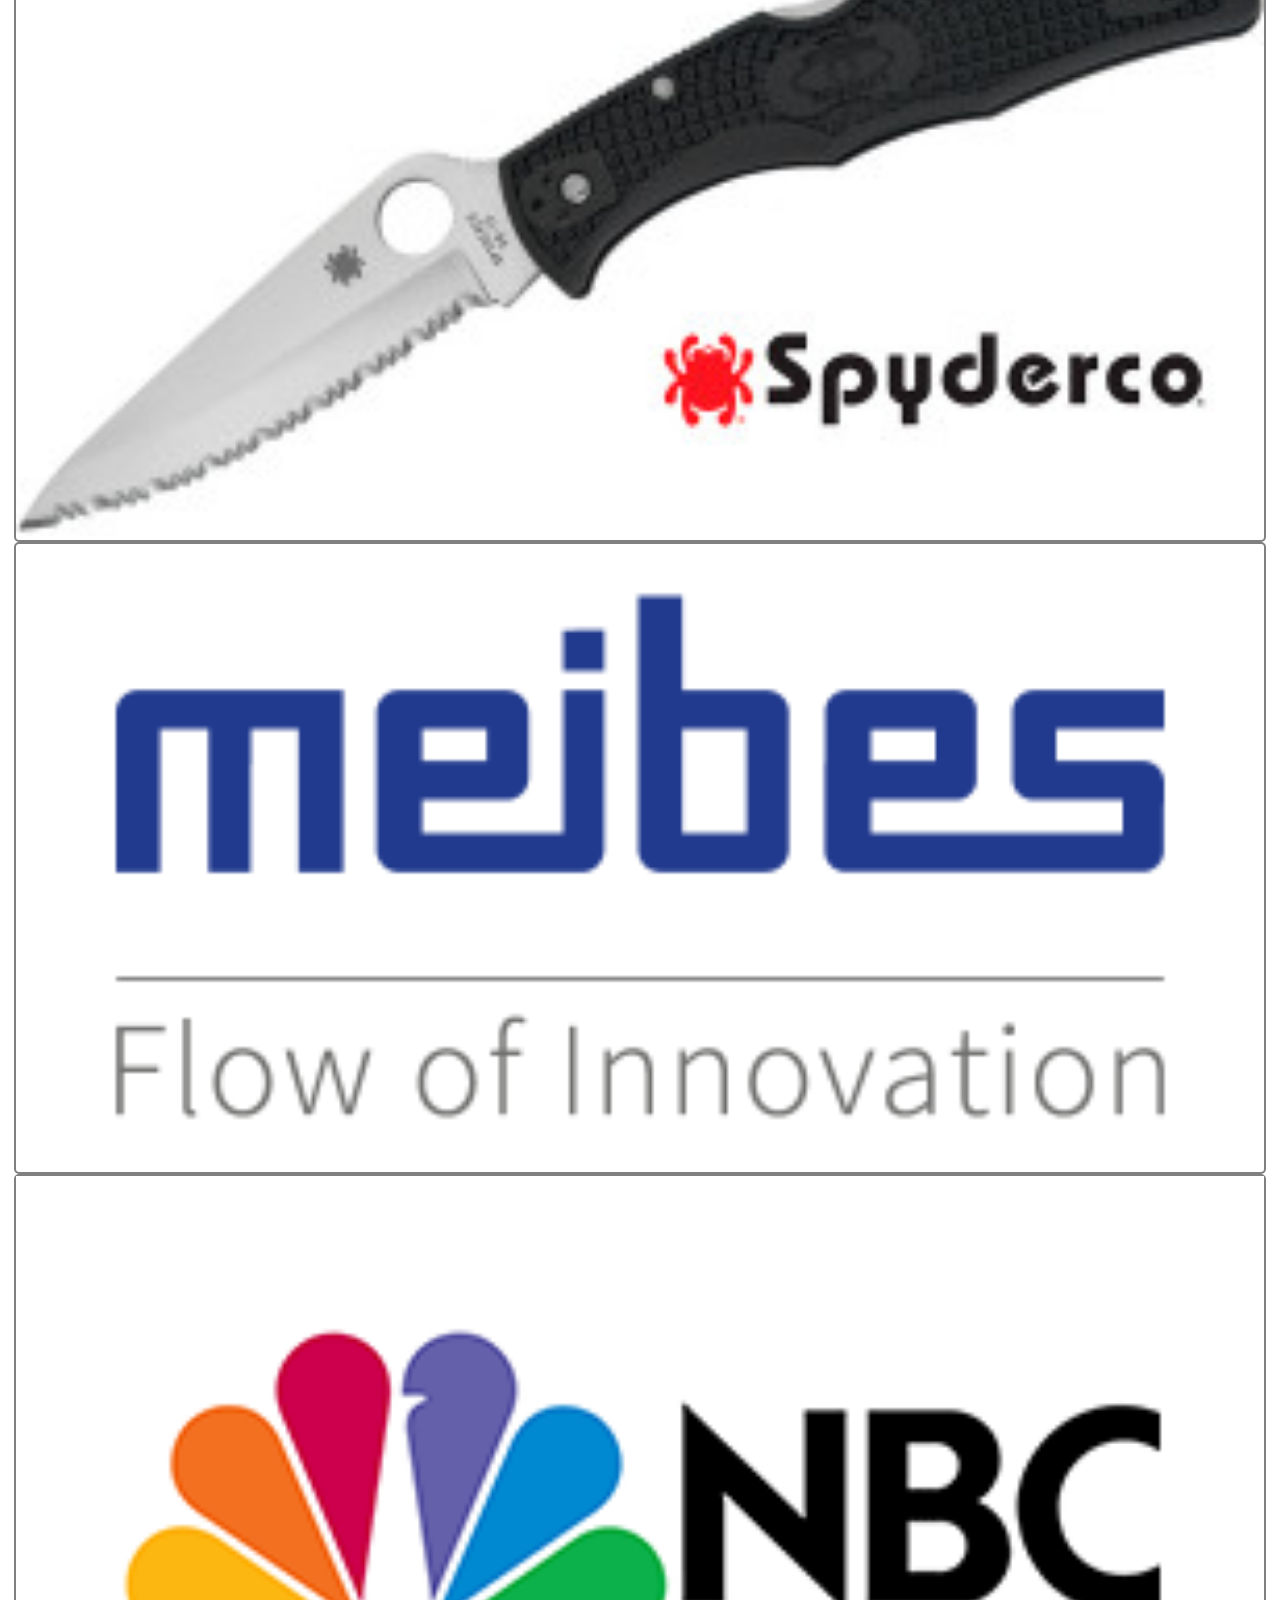
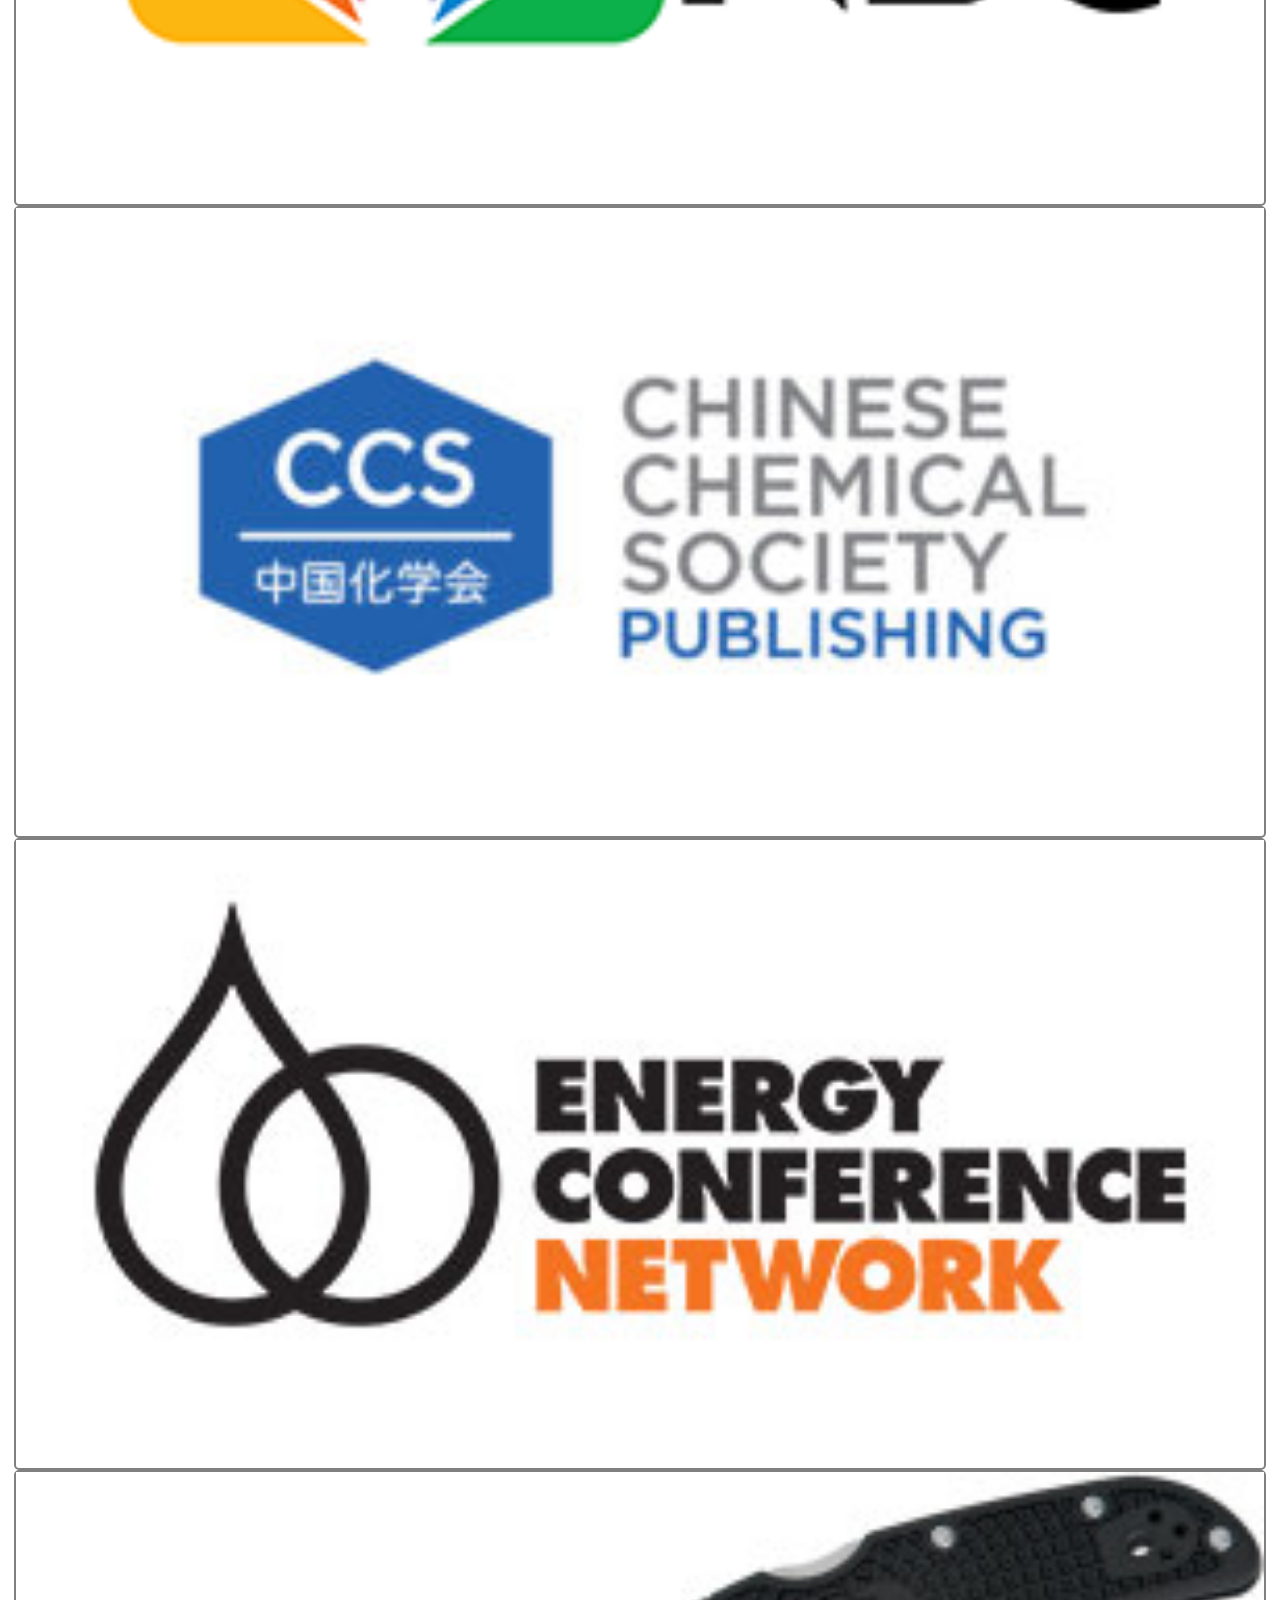
==== commit 1066a2ec: "Merge branch 'master' of https://github.com/IlyaZayats/WebProject" ====
--- a/index.html
+++ b/index.html
@@ -46,7 +46,7 @@
                             </a>
                         </li>
                         <li class="nav-item dropdown" onmouseover="showDropdown('#navbarDropdown-1','#list-1')" onmouseout="hideDropdown('#navbarDropdown-1','#list-1')">
-                            <a class="nav-link dropdown-toggle text-light navbar-effect" href="#" id="navbarDropdown-1" role="button" data-toggle="dropdown" aria-expanded="false">
+                            <a class="nav-link dropdown-toggle text-light" href="#" id="navbarDropdown-1" role="button" data-toggle="dropdown" aria-expanded="false">
                             Администрирование
                             </a>
                             <ul id="list-1" class="dropdown-menu dropdown-menu-dark" aria-labelledby="navbarDropdown-1">
@@ -58,13 +58,13 @@
                             </ul>
                         </li>
                         <li class="nav-item">
-                            <a class="nav-link text-light navbar-effect" href="https://www.youtube.com/watch?v=dQw4w9WgXcQ">Продвижение</a>
+                            <a class="nav-link text-light" href="https://www.youtube.com/watch?v=dQw4w9WgXcQ">Продвижение</a>
                         </li>
                         <li class="nav-item">
-                            <a class="nav-link text-light navbar-effect" href="https://www.youtube.com/watch?v=dQw4w9WgXcQ">Реклама</a>
+                            <a class="nav-link text-light" href="https://www.youtube.com/watch?v=dQw4w9WgXcQ">Реклама</a>
                         </li>
                         <li class="nav-item dropdown" onmouseover="showDropdown('#navbarDropdown-2','#list-2')" onmouseout="hideDropdown('#navbarDropdown-2','#list-2')">
-                            <a class="nav-link dropdown-toggle text-light navbar-effect" href="#" id="navbarDropdown-2" role="button" data-toggle="dropdown" aria-expanded="false">
+                            <a class="nav-link dropdown-toggle text-light" href="#" id="navbarDropdown-2" role="button" data-toggle="dropdown" aria-expanded="false">
                                 О нас
                             </a>
                             <ul id="list-2" class="dropdown-menu dropdown-menu-dark" aria-labelledby="navbarDropdown-2">
@@ -76,10 +76,10 @@
                             </ul>
                         </li>
                         <li class="nav-item">
-                            <a class="nav-link text-light navbar-effect" href="https://www.youtube.com/watch?v=dQw4w9WgXcQ">Проекты</a>
+                            <a class="nav-link text-light" href="https://www.youtube.com/watch?v=dQw4w9WgXcQ">Проекты</a>
                         </li>
                         <li class="nav-item">
-                            <a class="nav-link text-light navbar-effect" href="https://www.youtube.com/watch?v=dQw4w9WgXcQ">Контакты</a>
+                            <a class="nav-link text-light" href="https://www.youtube.com/watch?v=dQw4w9WgXcQ">Контакты</a>
                         </li>
                     </ul>
                 </div>
@@ -169,27 +169,27 @@
 
     <div class="container-fluid competency-region">
         <div class="row d-flex px-2 mt-2 mt-sm-3 mt-md-5">
-            <div class="col-10 col-md-8 text-start mx-auto">
-                <h3>
+            <div class="col-11 col-md-10 text-start mx-auto">
+                <div class="competency-header">
                     14 лет совершенствуем
                     <br/>
                     компетенции в Друпал
                     <br/>
                     поддержке!
-                </h3>
-                <p class="competency-sign-text">
+                </div>
+                <p class="competency-sign-text mt-3">
                     Разрабатываем и оптимизируем модули, расширяем
                     <br/>
                     функциональность сайтов, обновляем дизайн
                 </p>
             </div>
-            <div class="col-10 col-md-8 mt-3 mx-auto">
+            <div class="col-11 col-md-10 mt-3 mx-auto">
                 <div class="row text-center text-md-start competency-wrapper">
                     <div class="col-6 col-md-3">
                         <div class="img-competency-wrapper">
                             <img class="img-competency" src="img/competency-1.svg" alt="comp1">
                         </div>
-                        <p class="mt-1">
+                        <p class="mt-1 text-competency">
                             Добавление
                             <br/>
                             информации на сайт,
@@ -301,9 +301,9 @@
                     от Drupal-coder
                 </h1>
             </div>
-            <div class="col-10 mx-auto px-1">
+            <div class="col-11 mx-auto px-1">
                 <div class="row d-flex justify-content-center px-2">
-                    <div class="col-11 col-md-5 col-lg-3 mt-2 mt-md-3 px-1 text-light dev-steps-wrapper">
+                    <div class="col-12 col-md-5 col-lg-3 mt-2 mt-md-3 px-1 text-light dev-steps-wrapper">
                         <div class="dev-steps-body-wrapper py-1 px-1">
                             <div class="dev-steps-header">
                                 <p class="number">
@@ -323,7 +323,7 @@
                             </div>
                         </div>
                     </div>
-                    <div class="col-11 col-md-5 col-lg-3 mt-2 mt-md-3 px-1 text-light dev-steps-wrapper">
+                    <div class="col-12 col-md-5 col-lg-3 mt-2 mt-md-3 px-1 text-light dev-steps-wrapper">
                         <div class="dev-steps-body-wrapper py-1 px-1">
                             <div class="dev-steps-header">
                                 <p class="number">
@@ -343,7 +343,7 @@
                             </div>
                         </div>
                     </div>
-                    <div class="col-11 col-md-5 col-lg-3 mt-2 mt-md-3 px-1 text-light dev-steps-wrapper">
+                    <div class="col-12 col-md-5 col-lg-3 mt-2 mt-md-3 px-1 text-light dev-steps-wrapper">
                         <div class="dev-steps-body-wrapper py-1 px-1">
                             <div class="dev-steps-header">
                                 <p class="number">
@@ -363,7 +363,7 @@
                             </div>
                         </div>
                     </div>
-                    <div class="col-11 col-md-5 col-lg-3 mt-2 mt-md-3 px-1 text-light dev-steps-wrapper">
+                    <div class="col-12 col-md-5 col-lg-3 mt-2 mt-md-3 px-1 text-light dev-steps-wrapper">
                         <div class="dev-steps-body-wrapper py-1 px-1">
                             <div class="dev-steps-header">
                                 <p class="number">
@@ -383,7 +383,7 @@
                             </div>
                         </div>
                     </div>
-                    <div class="col-11 col-md-5 col-lg-3 mt-2 px-1 text-light dev-steps-wrapper">
+                    <div class="col-12 col-md-5 col-lg-3 mt-2 px-1 text-light dev-steps-wrapper">
                         <div class="dev-steps-body-wrapper py-1 px-1">
                             <div class="dev-steps-header">
                                 <p class="number">
@@ -403,7 +403,7 @@
                             </div>
                         </div>
                     </div>
-                    <div class="col-11 col-md-5 col-lg-3 mt-2 px-1 text-light dev-steps-wrapper">
+                    <div class="col-12 col-md-5 col-lg-3 mt-2 px-1 text-light dev-steps-wrapper">
                         <div class="dev-steps-body-wrapper py-1 px-1">
                             <div class="dev-steps-header">
                                 <p class="number">
@@ -423,7 +423,7 @@
                             </div>
                         </div>
                     </div>
-                    <div class="col-11 col-md-5 col-lg-3 mt-2 px-1 text-light dev-steps-wrapper">
+                    <div class="col-12 col-md-5 col-lg-3 mt-2 px-1 text-light dev-steps-wrapper">
                         <div class="dev-steps-body-wrapper py-1 px-1">
                             <div class="dev-steps-header">
                                 <p class="number">
@@ -443,7 +443,7 @@
                             </div>
                         </div>
                     </div>
-                    <div class="col-11 col-md-5 col-lg-3 mt-2 px-1 text-light dev-steps-wrapper">
+                    <div class="col-12 col-md-5 col-lg-3 mt-2 px-1 text-light dev-steps-wrapper">
                         <div class="dev-steps-body-wrapper py-1 px-1">
                             <div class="dev-steps-header">
                                 <p class="number">
@@ -786,7 +786,7 @@
             <div class="col-3"></div>
         </div>
     </div>
-    <div class="container timed-competency">
+    <div class="container timed-competency mt-5">
         <div class="col-9 col-lg-12 mx-auto mb-3"><h2>Наши профессиональные разработчики выполняют быстро любые задачи</h2></div>
         <div class="mt-3 row row-cols-1 row-cols-md-3">
             <div class="col timed-competency-wrapper">
@@ -1329,15 +1329,15 @@
     <div class="container-fluid pt-3 pb-5 pb-md-0 footer-region" id="footerRegion">
         <div class="footer-region-background"></div>
         <div class="row d-flex mt-2 px-2">
-            <div class="col-11 col-md-8 mx-auto px-0">
+            <div class="col-11 col-md-10 mx-auto px-0">
                 <div class="row">
                     <div class="col-11 col-md-5 mx-auto">
-                        <h5 class="text-light text-md-start text-center">
+                        <h5 class="text-footer-header text-md-start text-center">
                             Оставить заявку на 
                             <br/>
                             поддержку сайта
                         </h5>
-                        <p class="text-light text-start">
+                        <p class="text-footer-extra text-start">
                             Срочно нужна поддержка сайта? Ваша команда не успевает справиться самостоятельно или предыдущий подрядчик не справился с работой? 
                             Тогда вам точно к нам! Просто оставьте заявку и наш менеджер с вами свяжется!
                         </p>
@@ -1382,21 +1382,21 @@
                                     <label class="text-light form-item">
                                         <input type="checkbox" id="check" class="info">
                                         Отправляя заявку, я даю согласие на 
-                                        <a href="https://www.youtube.com/watch?v=dQw4w9WgXcQ" rel="nofollow">
+                                        <a class="form-politics" href="https://www.youtube.com/watch?v=dQw4w9WgXcQ" rel="nofollow">
                                             обработку своих персональных данных
                                         </a>
                                     </label><br/>
                                 </div>
                                 <div class="col-12 mt-3">
-                                    <input class="btn btn-outline-light btn-lg" type="submit" id="submitButton" value="Send!" disabled>
+                                    <input class="btn btn-footer" type="submit" id="submitButton" value="Свяжитесь с нами!" disabled>
                                 </div>
                             </div>
                         </form>
                     </div>
                 </div>
             </div>
-            <div class="col-11 col-md-8 mx-auto px-0 mt-5 mt-md-3 border-social">
-                <div class="social-links mt-1">
+            <div class="col-12 mx-auto px-0 mt-5 mt-md-3 border-social">
+                <div class="social-links mt-1 mx-5">
                     <ul class="list-inline">
                         <li class="list-inline-item">
                             <a href="https://ru-ru.facebook.com/">
@@ -1425,10 +1425,10 @@
                         </li>
                     </ul>
                 </div>
-                <p class="text-light">
-                    WebProject by IlyaZayats and Melikovman
+                <p class="text-light mx-5 mb-3">
+                    WebProject by Ilya Zayats and Roman Melikov
                     <br/>
-                    Bruh
+                    2021
                 </p>
             </div>
         </div>
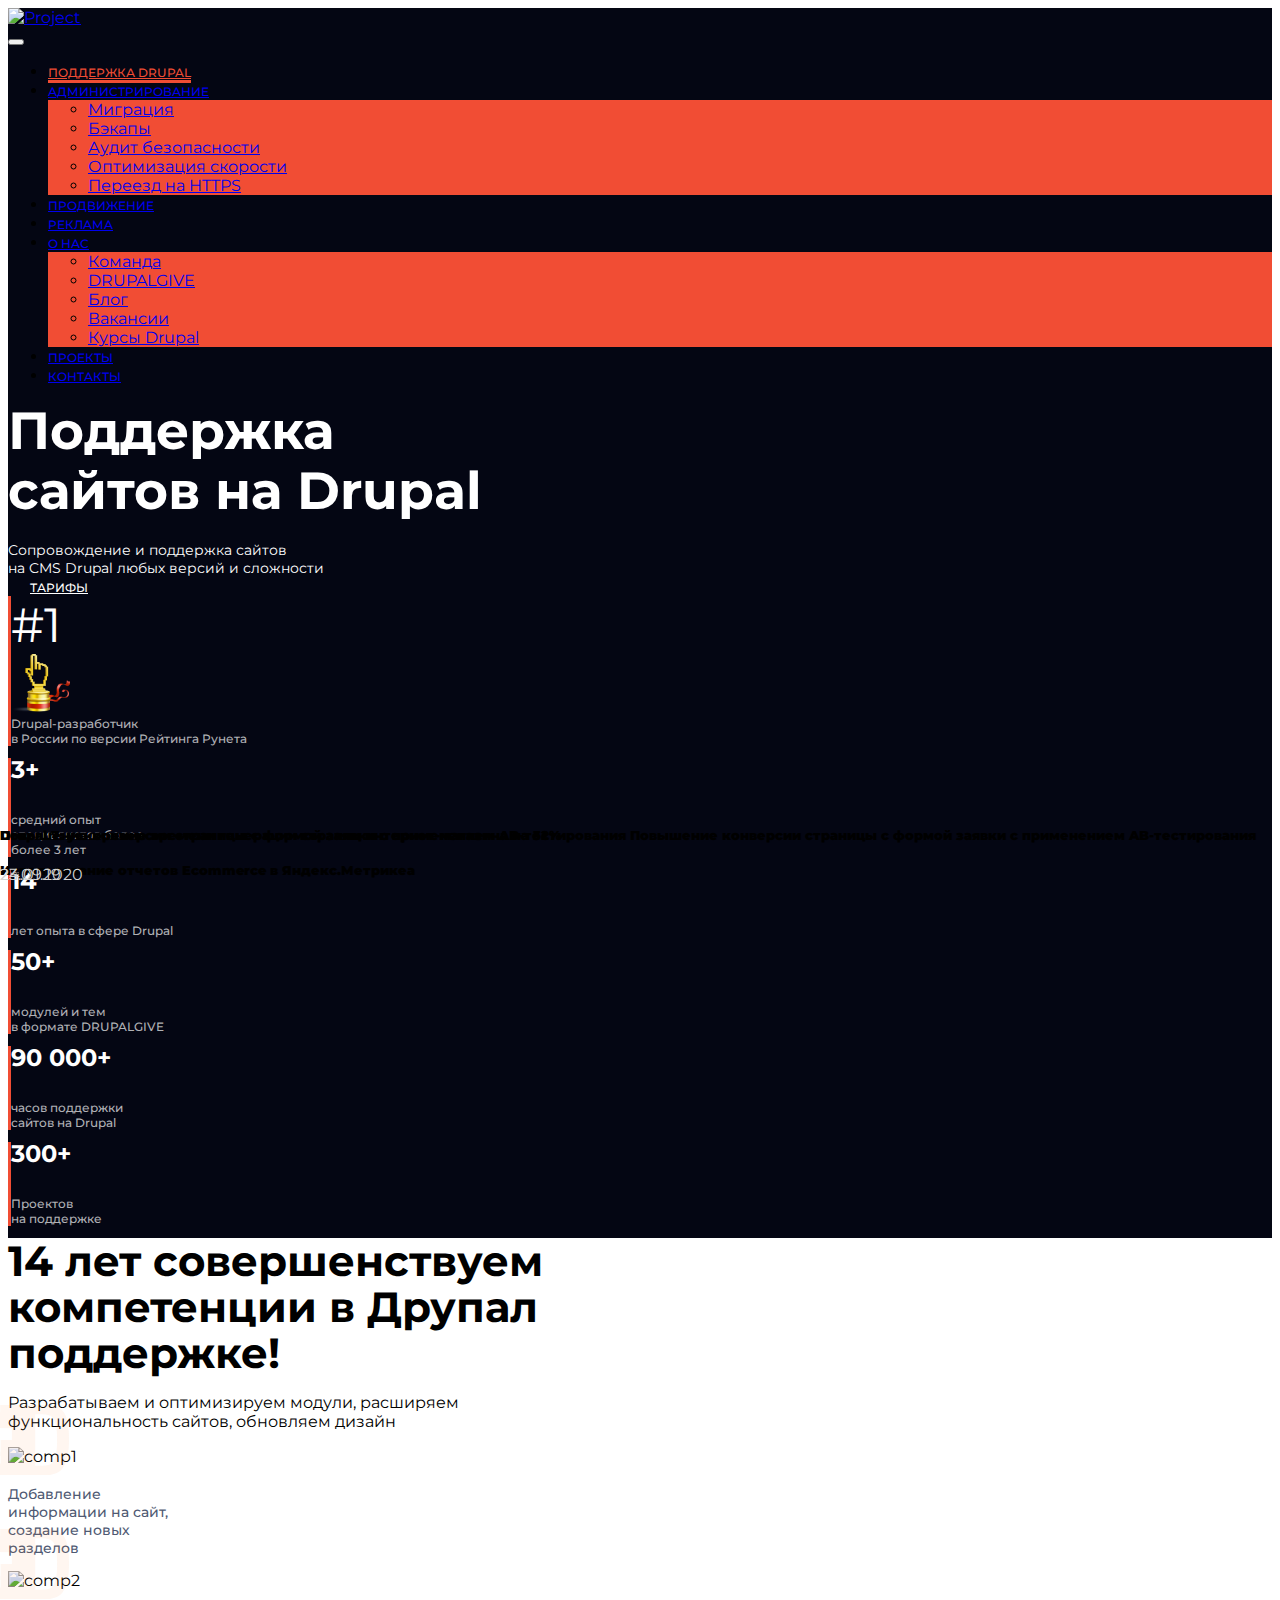
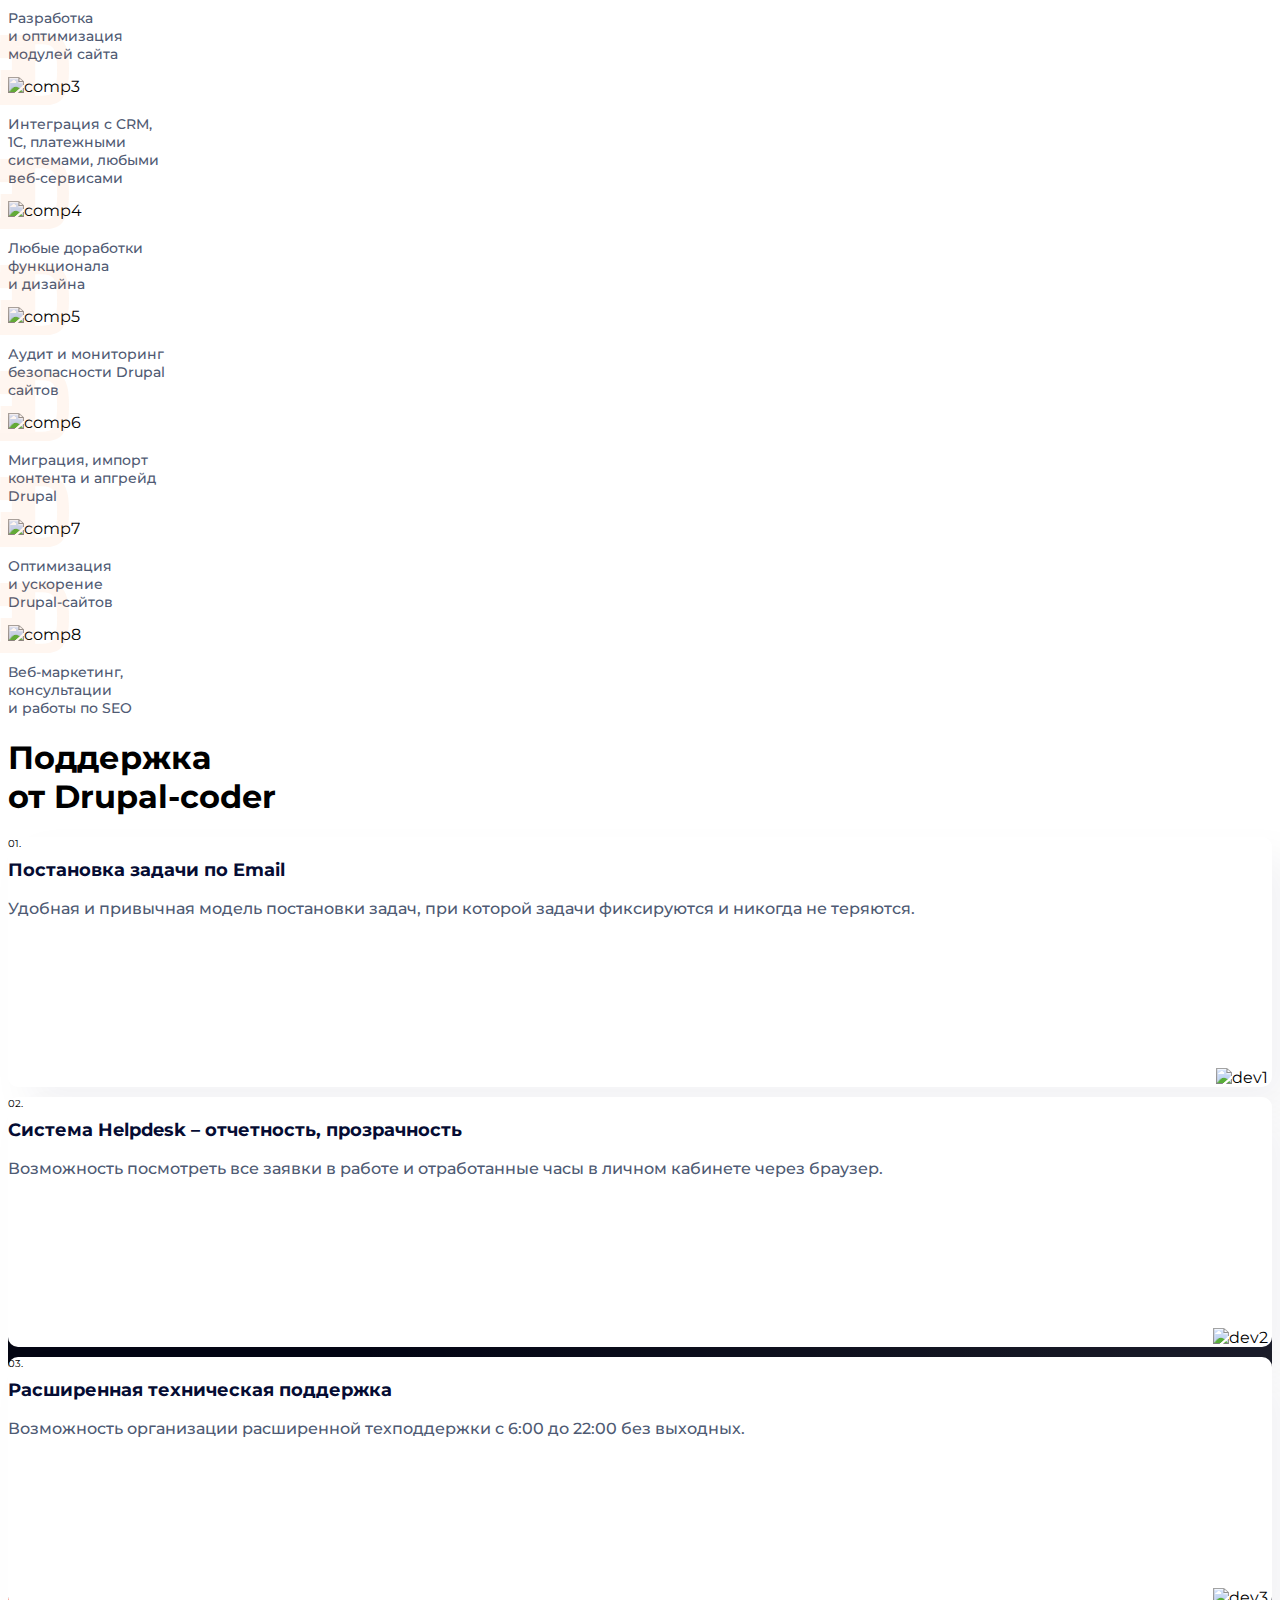
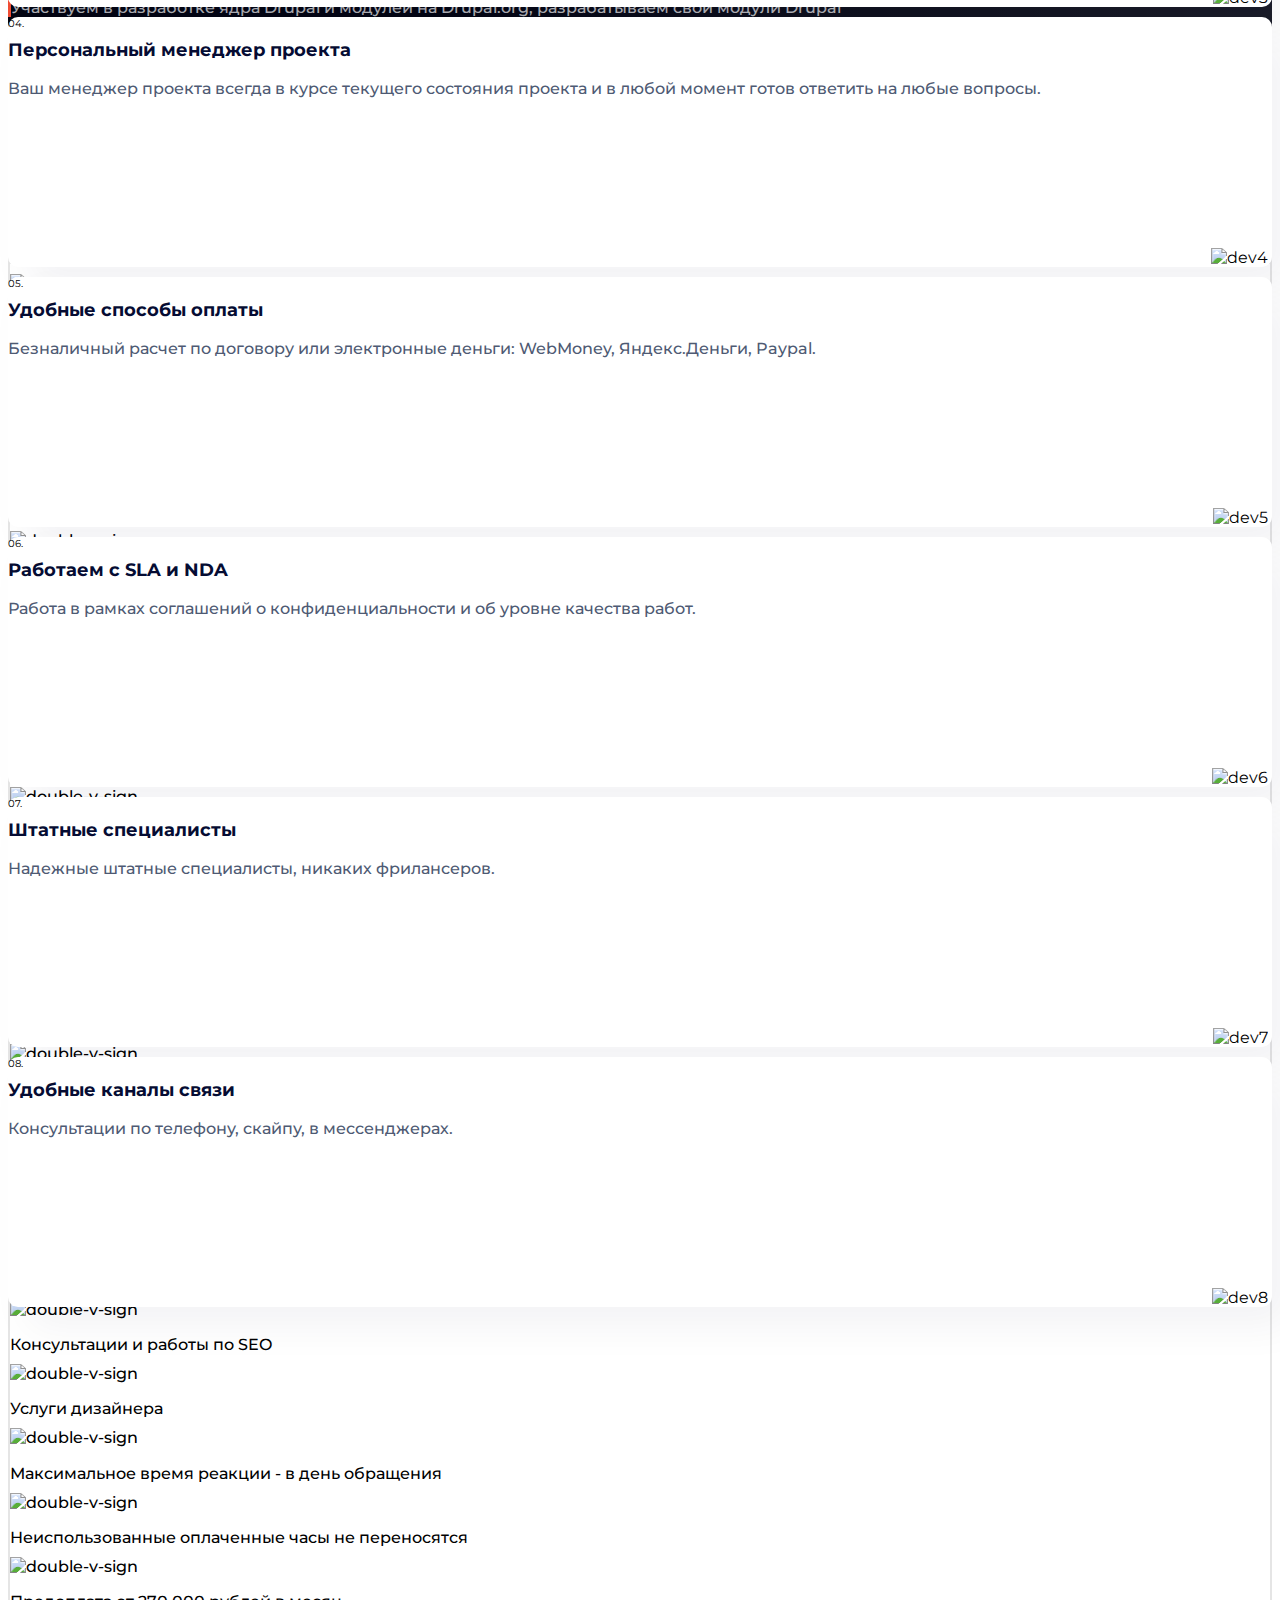
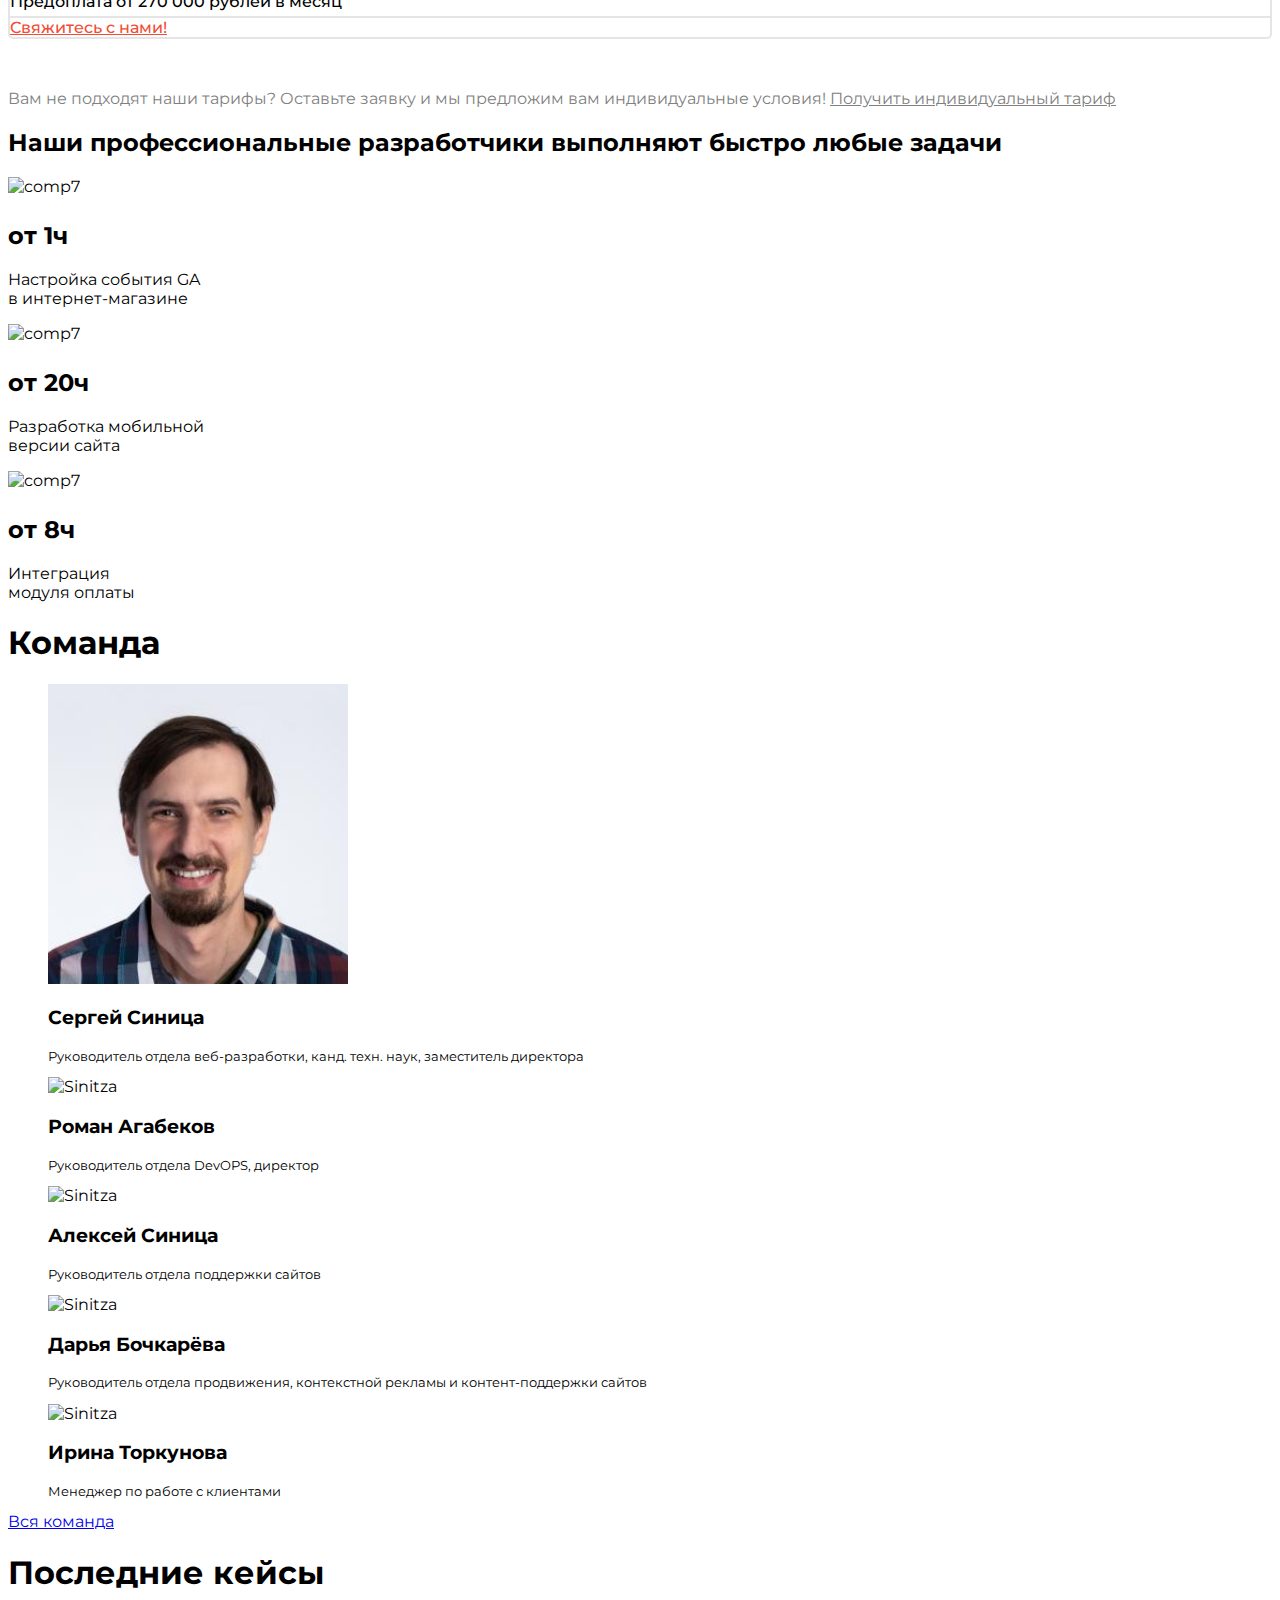
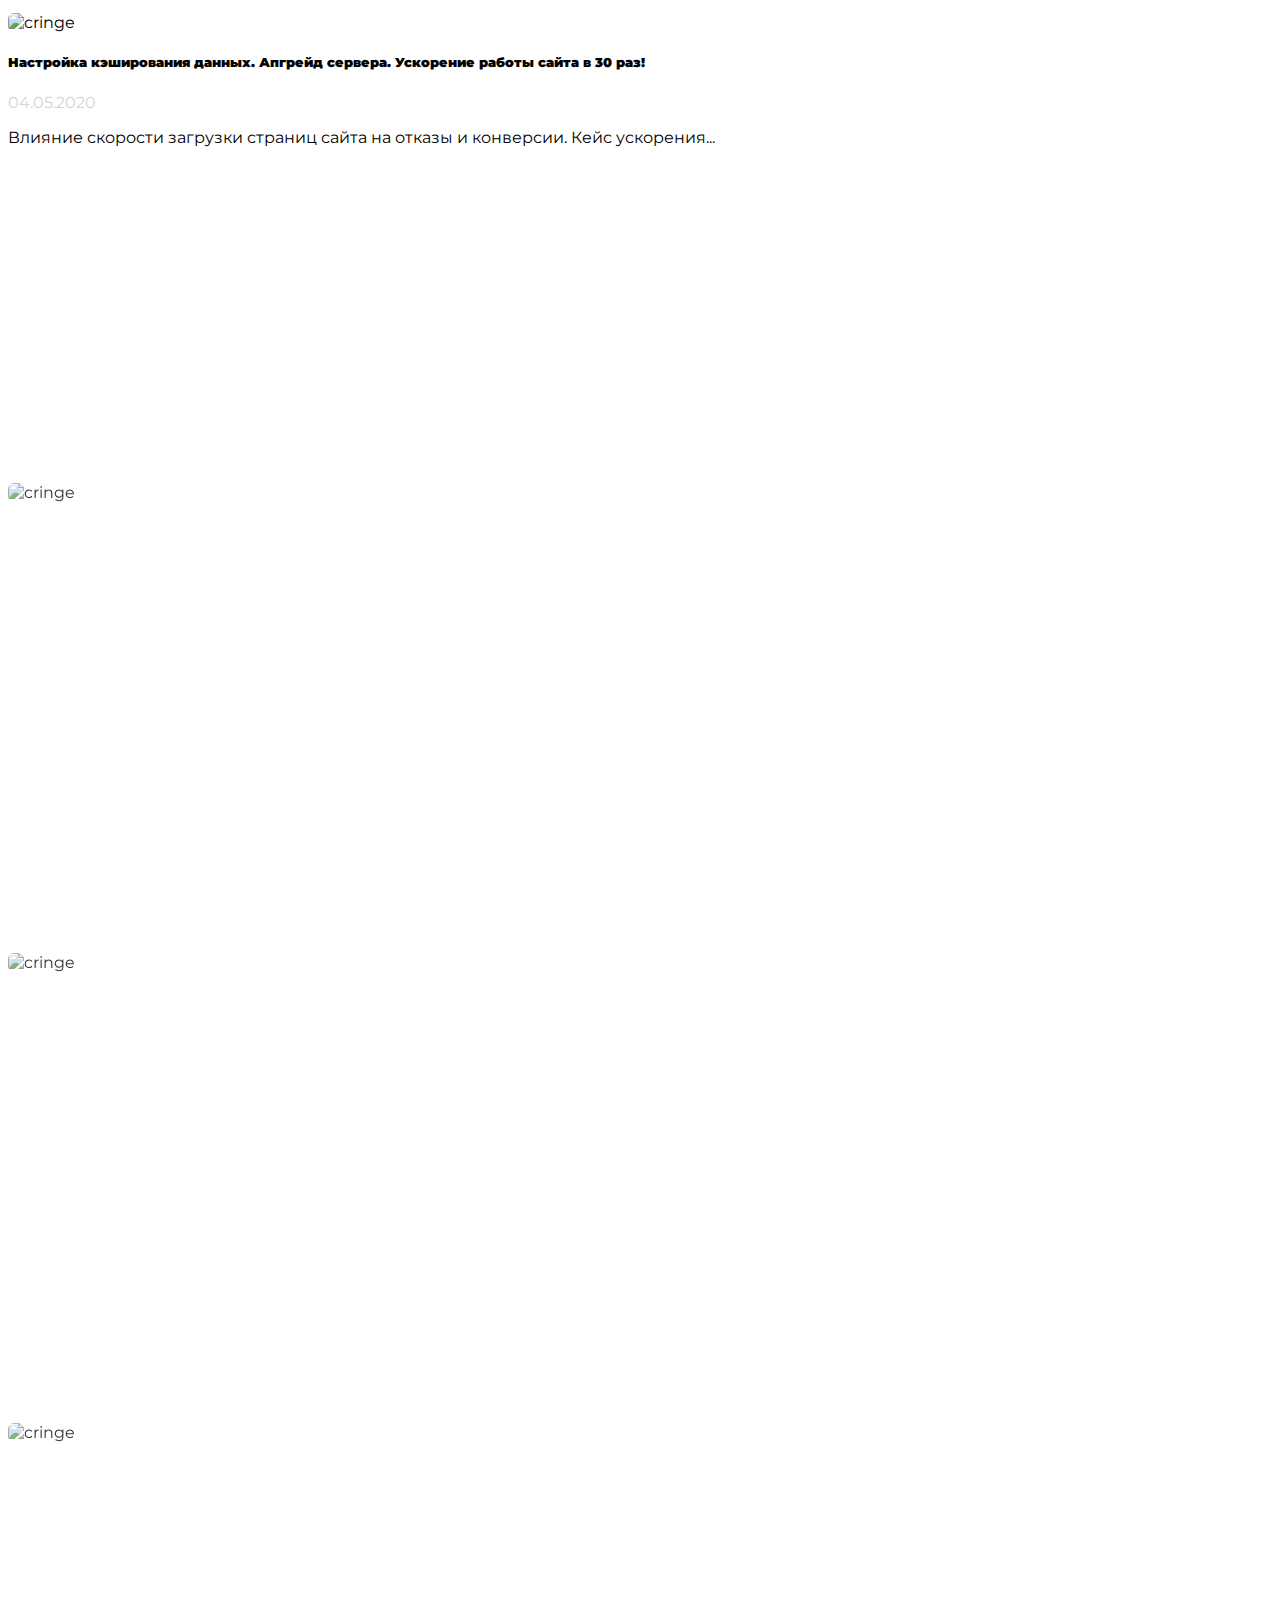
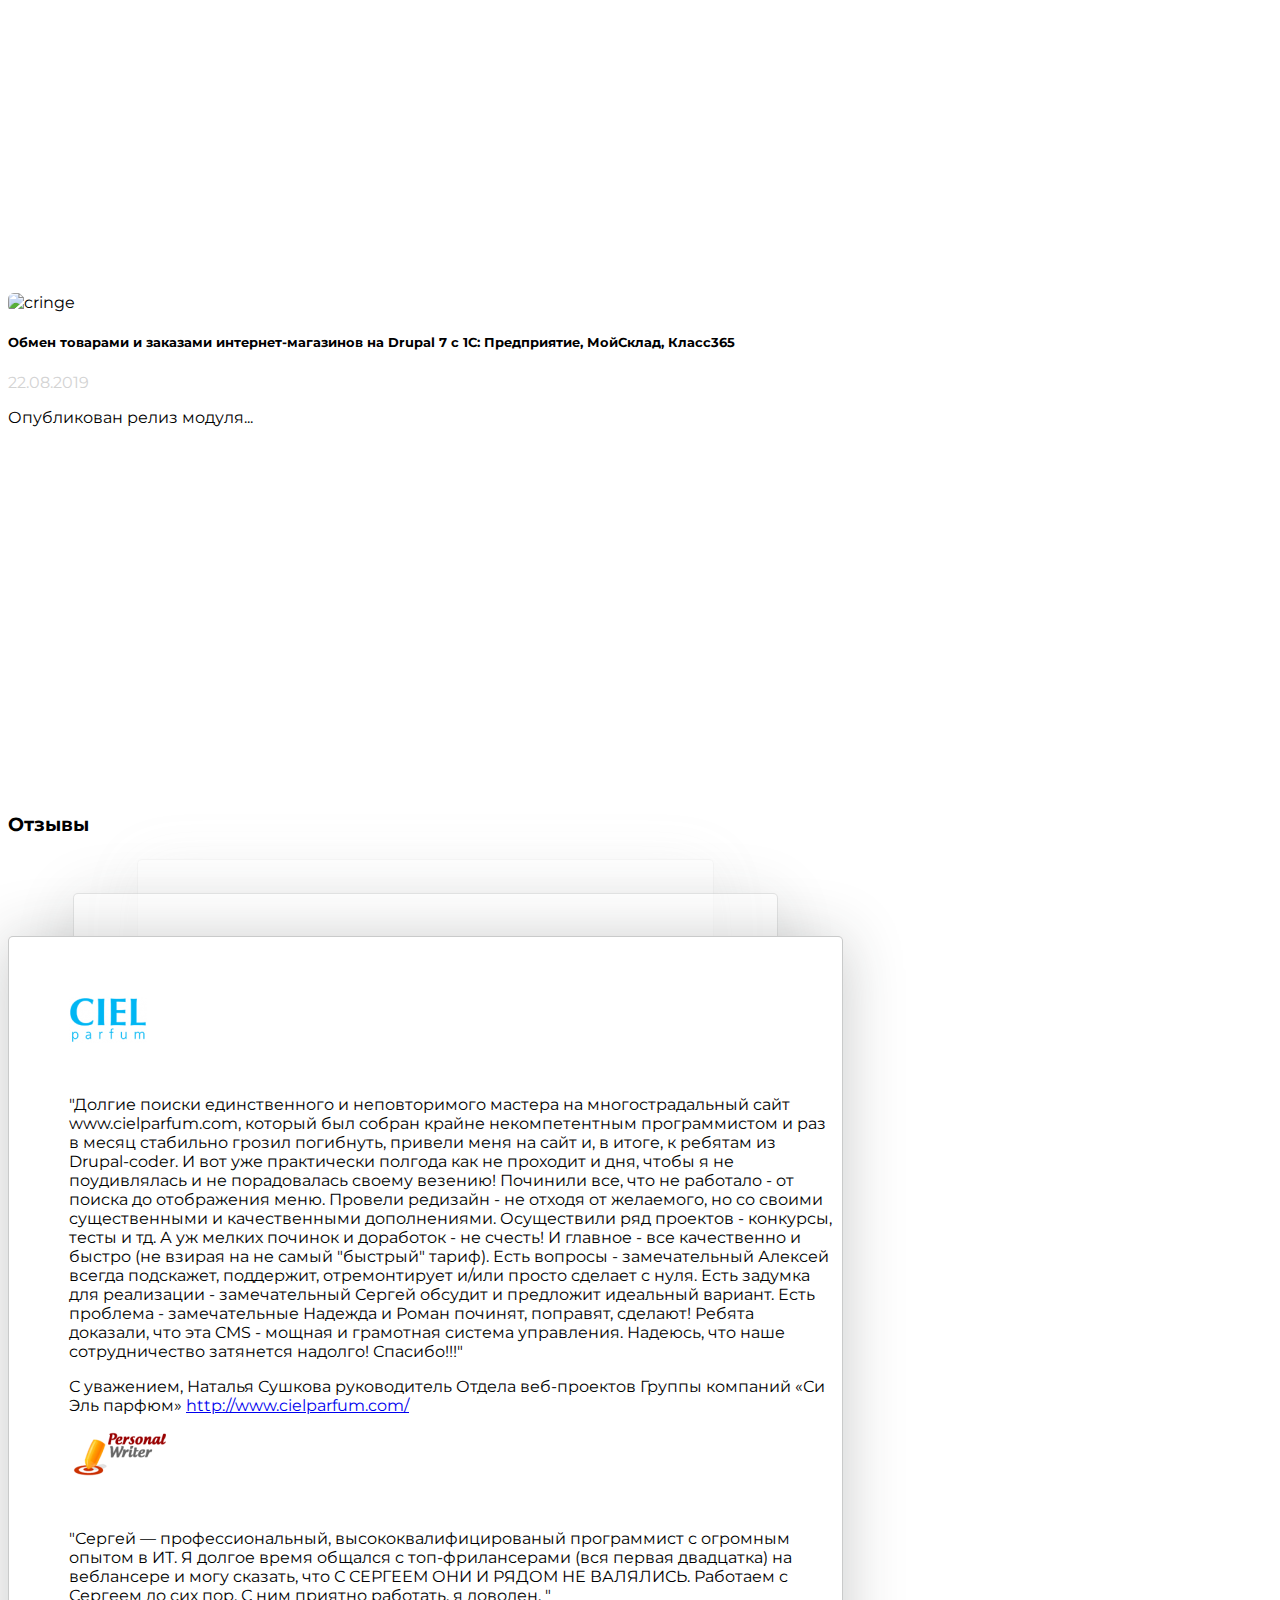
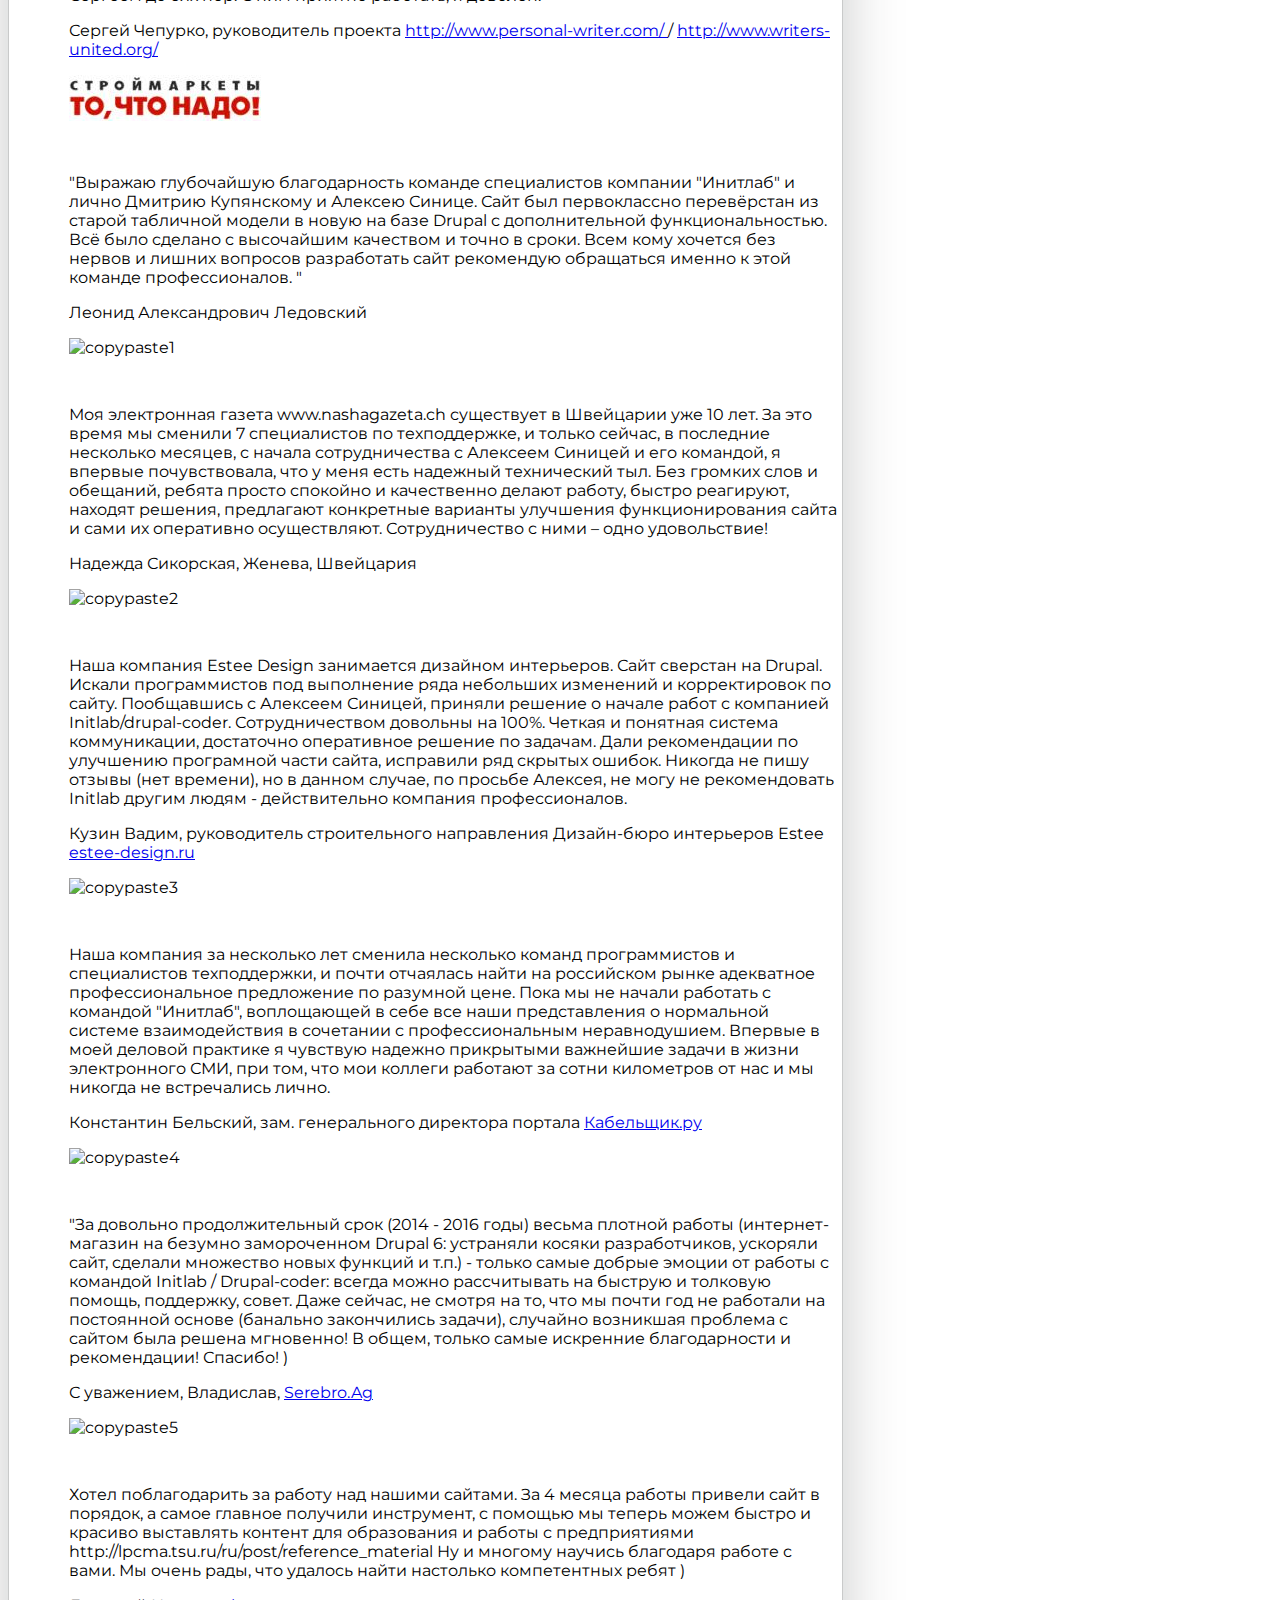
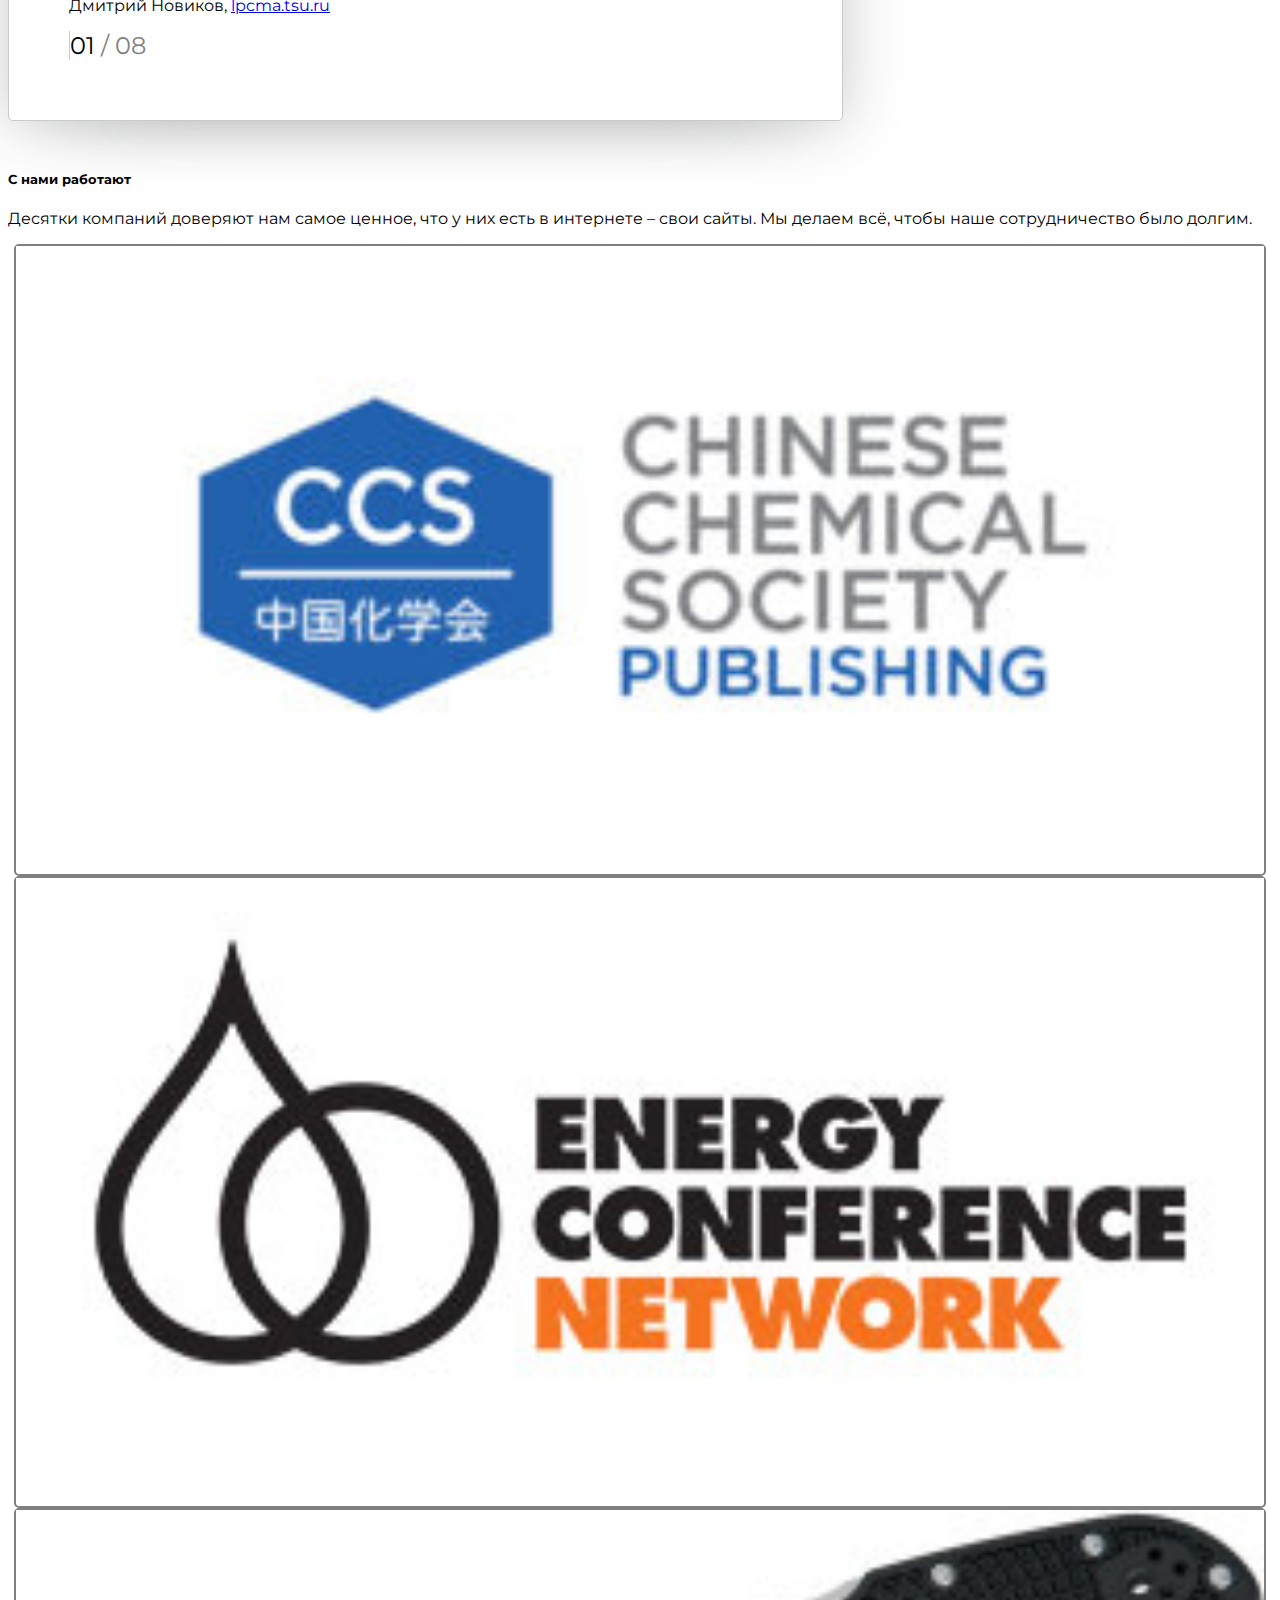
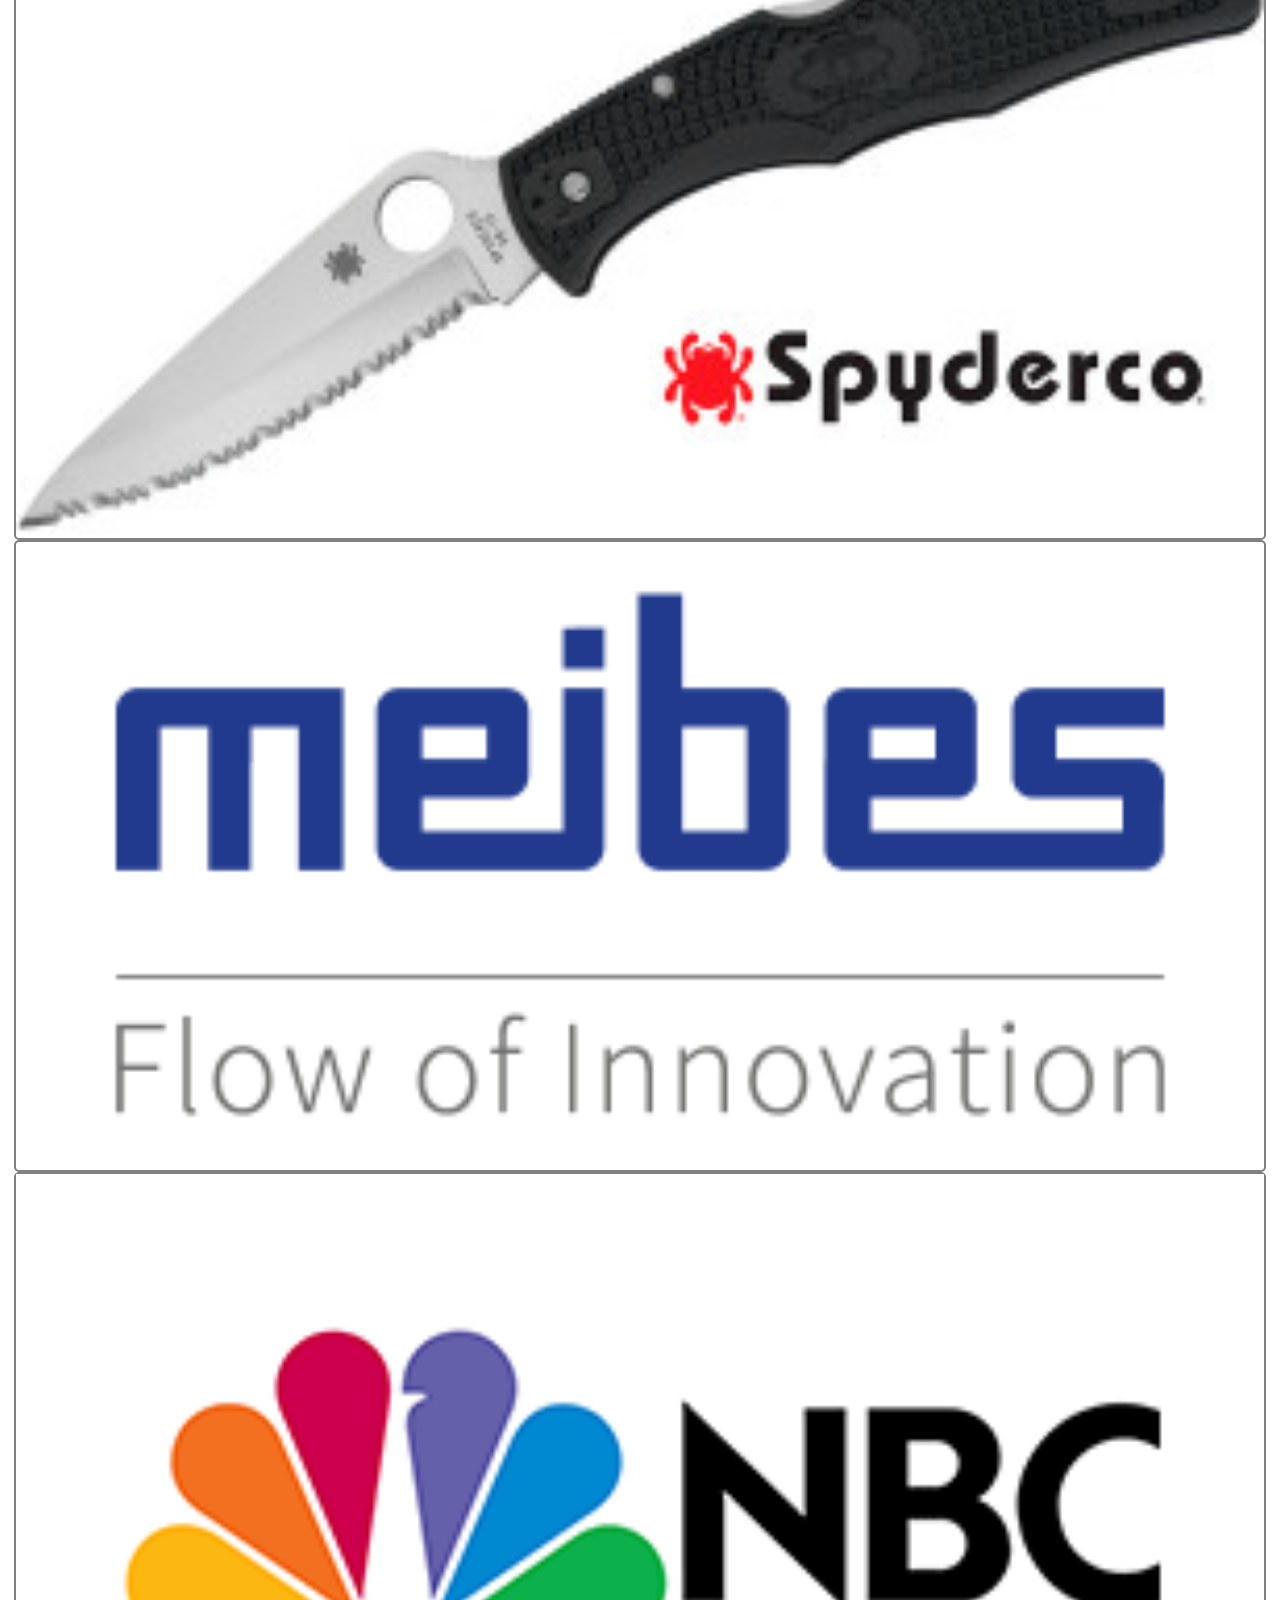
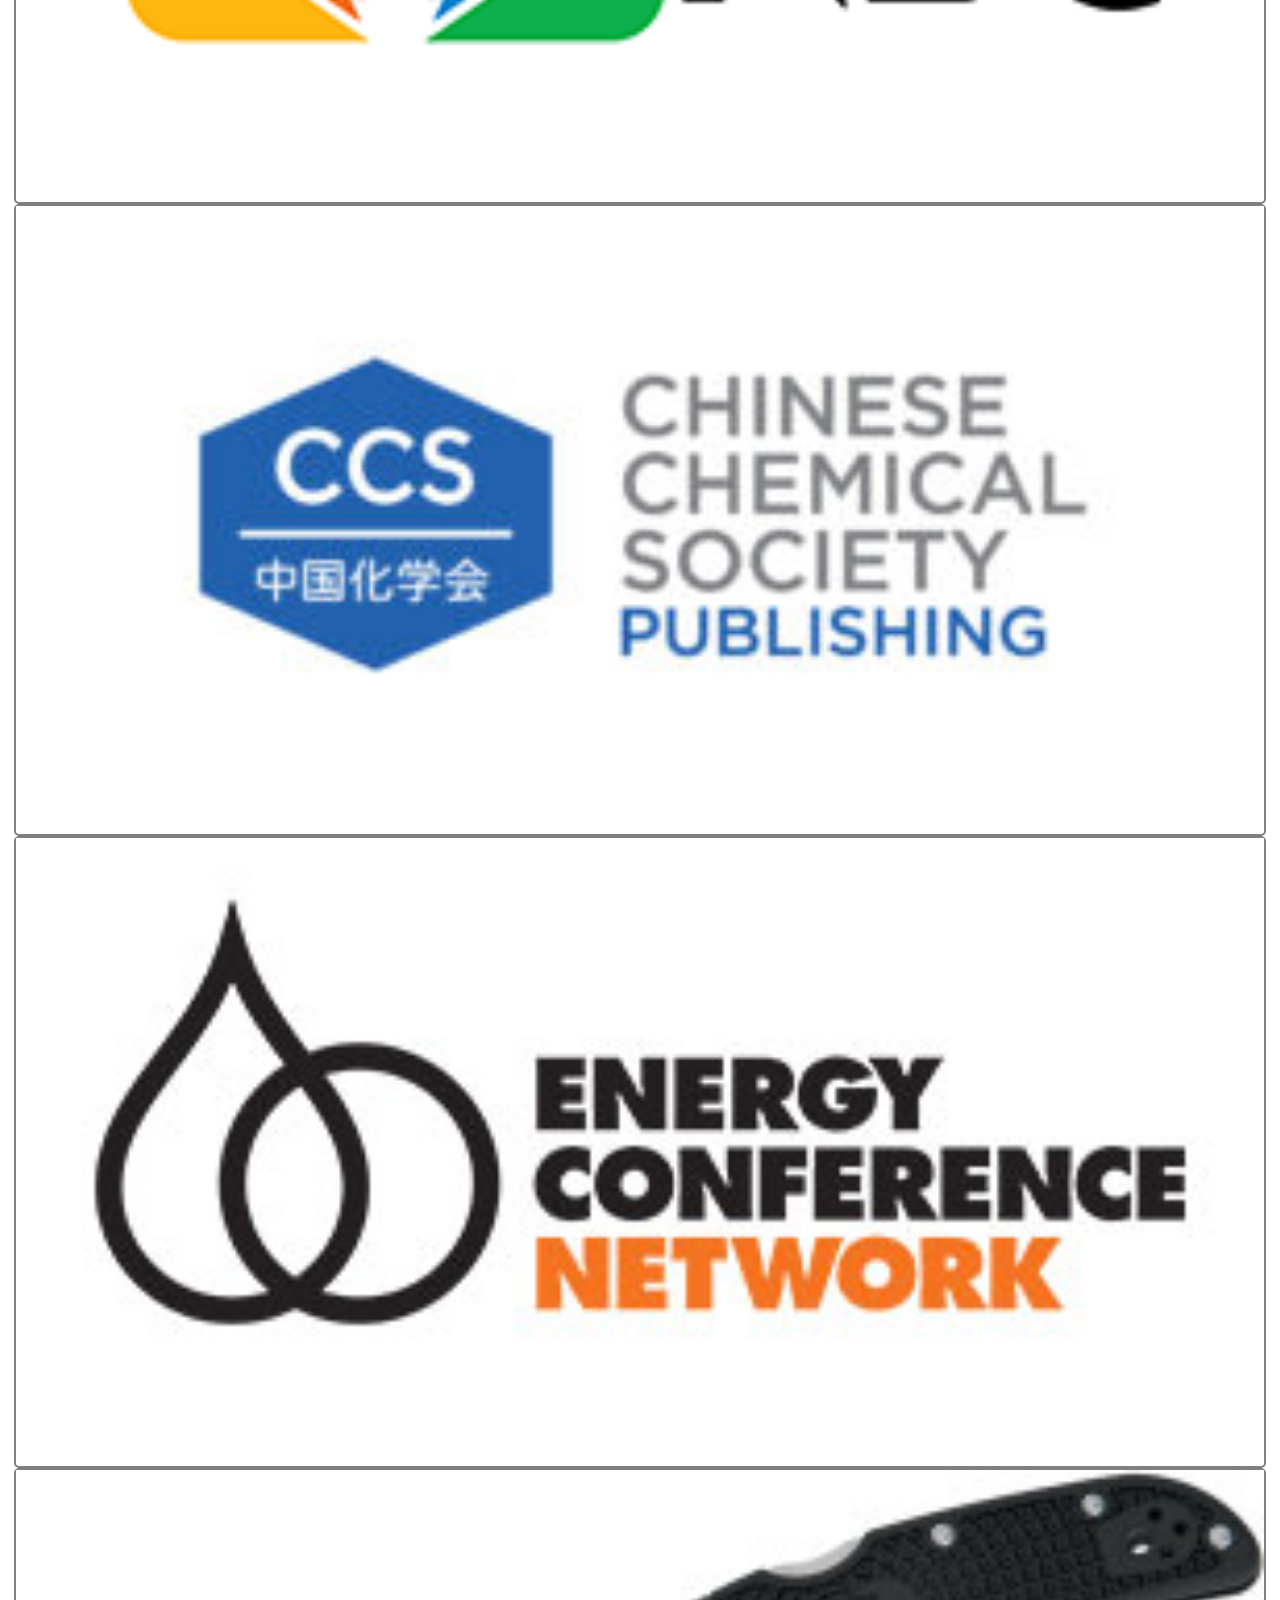
==== commit d2346891: "поигрался со стилями(maybe финальная версия)" ====
--- a/index.html
+++ b/index.html
@@ -3,6 +3,8 @@
 <html lang="ru">
 
 <head>
+    <meta charset='utf-8'/>
+    <meta http-equiv='X-UA-Compatible' content='IE=edge'/>
     <title>Project</title>
     <link rel="stylesheet" href="bootstrap/css/bootstrap.min.css">
     <link rel="stylesheet" type="text/css" href="slick/slick.css"/>
@@ -12,13 +14,12 @@
     <link rel="stylesheet" type="text/css" href="accordion.css"/>
     <link rel="stylesheet" type="text/css" href="dev-adv-theme.css"/>
     <link rel="stylesheet" type="text/css" href="price-list.css"/>
-    <link rel="stylesheet" type="text/css" href="blog.css">
-    <link rel="stylesheet" type="text/css" href="photo.css">
-    <link rel="stylesheet" type="text/css" href="timed-competency.css">
-    <link rel="shortcut icon" href="https://img.icons8.com/wired/64/000000/anonymous-mask.png" type="image/png">
-    <link href='http://fonts.googleapis.com/css?family=Montserrat' rel='stylesheet' type='text/css'>
-    <meta charset="utf-8">
-    <meta name="viewport" content="width=device-width, initial-scale=1, shrink-to-fit=no">
+    <link rel="stylesheet" type="text/css" href="blog.css"/>
+    <link rel="stylesheet" type="text/css" href="photo.css"/>
+    <link rel="stylesheet" type="text/css" href="timed-competency.css"/>
+    <link rel="shortcut icon" href="https://img.icons8.com/wired/64/000000/anonymous-mask.png" type="image/png"/>
+    <link href='http://fonts.googleapis.com/css?family=Montserrat' rel='stylesheet' type='text/css'/>
+    <meta name="viewport" content="width=device-width, initial-scale=1, shrink-to-fit=no"/>
 </head>
 
 
@@ -29,7 +30,7 @@
         <video autoplay muted loop class="video-bck">
             <source src="img/video.mp4" type="video/mp4">
         </video>
-        <div class="navbar navbar-expand-lg navbar-dark pt-4" id="navbar">
+        <div class="navbar navbar-expand-lg navbar-dark pt-2 pt-lg-4" id="navbar">
             <div class="container-fluid px-2 px-lg-0">
                 <div class="ms-0 ms-lg-4">
                 <a class="navbar-brand" href="#">
@@ -526,7 +527,7 @@
                     Тарифы
                 </h1>
             </div>
-            <div class="col-10 mx-auto">
+            <div class="col-10 price-row mx-auto">
                 <div class="row">
                     <div class="col-10 col-md-4 mx-auto mt-3 price-block-wrapper price-van text-light">
                         <div class="price-block py-2 px-2 pb-3 price-standard">
@@ -896,9 +897,7 @@
             </div>
         </div>
         <div class="teambut text-center">
-            <a href="#">
-                <button class="btn all-team-but btn-outline-dark"> Вся команда </button>
-            </a>
+            <a href="#" class="btn all-team-but btn-outline-dark"> Вся команда </a>
         </div>
     </div>
     <div id="blogger" class="container blog my-4">
@@ -996,137 +995,139 @@
         </div>
     </div>
 
-    <div class="review-sign">
-        <div class="review-bg">
-            <!--<img class="img-resp" src="img/right-quote-sign.svg" alt="quote-sign">-->
-        </div>
-        <h3 class="text-center">
-            Отзывы
-        </h3>
-    </div>
-    <div class="container-fluid review-content" id="reviewContainerCarousel">
-        <div class="row gx-0">
-            <div class="reviewSlide col-11 col-sm-9 col-md-8 py-3 mx-auto">
-                <div>
-                    <img src="img/logo_0.png" alt="cielparfum"/>
-                    <p>
-                        "Долгие поиски единственного и неповторимого мастера на многострадальный сайт www.cielparfum.com, который был собран крайне некомпетентным программистом и раз в месяц стабильно грозил погибнуть,
-                        привели меня на сайт и, в итоге, к ребятам из Drupal-coder. И вот уже практически полгода как не проходит и дня, чтобы я не поудивлялась и не порадовалась своему везению! Починили все, что не работало
-                        - от поиска до отображения меню. Провели редизайн - не отходя от желаемого, но со своими существенными и качественными дополнениями. Осуществили ряд проектов - конкурсы, тесты и тд. А уж мелких починок и доработок - не счесть! И главное - все качественно и быстро (не взирая на не самый "быстрый" тариф).
-                        Есть вопросы - замечательный Алексей всегда подскажет, поддержит, отремонтирует и/или просто сделает с нуля. Есть задумка для реализации - замечательный Сергей обсудит и предложит идеальный вариант. Есть проблема - замечательные Надежда и Роман починят, поправят, сделают! Ребята доказали, что эта CMS - мощная и грамотная система управления.
-                        Надеюсь, что наше сотрудничество затянется надолго! Спасибо!!!"
-                    </p>
-                    <p> 
-                        С уважением, Наталья Сушкова руководитель Отдела веб-проектов Группы компаний «Си Эль парфюм» 
-                        <a href="http://www.cielparfum.com/">
-                            http://www.cielparfum.com/
-                        </a> 
-                    </p>
-                </div>
-                <div>
-                    <img src="img/logo.png" alt="personalwriter"/>
-                    <p>
-                        "Сергей — профессиональный, высококвалифицированый программист с огромным опытом в ИТ. Я долгое время общался с топ-фрилансерами (вся первая двадцатка) на веблансере и могу сказать,
-                        что С СЕРГЕЕМ ОНИ И РЯДОМ НЕ ВАЛЯЛИСЬ. Работаем с Сергеем до сих пор. С ним приятно работать, я доволен. "</p>
-                    <p> Сергей Чепурко, руководитель проекта
-                        <a href="http://www.personal-writer.com/">
-                            http://www.personal-writer.com/
-                        </a>
-                        /
-                        <a href="http://www.writers-united.org/">
-                            http://www.writers-united.org/
-                        </a>
-                    </p>
-                </div>
-                <div><img src="img/farbors_ru.jpg" alt="stroimaterialy"/>
-                    <p>
-                        "Выражаю глубочайшую благодарность команде специалистов компании "Инитлаб" и лично Дмитрию Купянскому и Алексею Синице.
-                        Сайт был первоклассно перевёрстан из старой табличной модели в новую на базе Drupal с дополнительной функциональностью.
-                        Всё было сделано с высочайшим качеством и точно в сроки. Всем кому хочется без нервов и лишних вопросов разработать сайт рекомендую обращаться именно к этой команде профессионалов. "
-                    </p>
-                    <p> Леонид Александрович Ледовский </p>
-                </div>
-                <div><img src="img/nashagazeta_ch.png" alt="copypaste1"/>
-                    <p>
-                        Моя электронная газета www.nashagazeta.ch существует в Швейцарии уже 10 лет. За это время мы сменили 7 специалистов по техподдержке, и только сейчас, 
-                        в последние несколько месяцев, с начала сотрудничества с Алексеем Синицей и его командой, 
-                        я впервые почувствовала, что у меня есть надежный технический тыл. Без громких слов и обещаний, ребята просто спокойно и качественно делают работу, быстро реагируют, 
-                        находят решения, предлагают конкретные варианты улучшения функционирования сайта и сами их оперативно осуществляют. Сотрудничество с ними – одно удовольствие!
-                    </p>
-                    <p>Надежда Сикорская, Женева, Швейцария</p>
-                  </div>
-                  <div><img src="img/logo-estee.png" alt="copypaste2"/>
-                    <p>
-                        Наша компания Estee Design занимается дизайном интерьеров. Сайт сверстан на Drupal. Искали программистов под выполнение ряда небольших изменений и корректировок по сайту.
-                        Пообщавшись с Алексеем Синицей, приняли решение о начале работ с компанией Initlab/drupal-coder. Сотрудничеством довольны на 100%. 
-                        Четкая и понятная система коммуникации, достаточно оперативное решение по задачам. Дали рекомендации по улучшению програмной части сайта, 
-                        исправили ряд скрытых ошибок.
-                        Никогда не пишу отзывы (нет времени), но в данном случае, по просьбе Алексея, не могу не рекомендовать Initlab другим людям - 
-                        действительно компания профессионалов.
-                    </p>
-                    <p> 
-                        Кузин Вадим, руководитель строительного направления Дизайн-бюро интерьеров Estee  
-                        <a href="http://estee-design.ru">
-                            estee-design.ru
-                        </a>
-                    </p>
-                  </div>
-                  <div><img src="img/cableman_ru.png" alt="copypaste3"/>
-                    <p> 
-                        Наша компания за несколько лет сменила несколько команд программистов и специалистов техподдержки,
-                         и почти отчаялась найти на российском рынке адекватное профессиональное предложение по разумной цене. 
-                         Пока мы не начали работать с командой "Инитлаб", воплощающей в себе все наши представления о нормальной системе взаимодействия в сочетании с 
-                         профессиональным неравнодушием. Впервые в моей деловой практике я чувствую надежно прикрытыми важнейшие задачи в жизни электронного СМИ, при том, 
-                         что мои коллеги работают за сотни километров от нас и мы никогда не встречались лично.
-                    </p>
-                    <p> 
-                        Константин Бельский, зам. генерального директора портала 
-                        <a href="http://www.cableman.ru/" tabindex="0">
-                            Кабельщик.ру
-                        </a> 
-                    </p>
-                  </div>
-                  <div><img src="img/logo_2.png" alt="copypaste4"/>
-                    <p>
-                        "За довольно продолжительный срок (2014 - 2016 годы) весьма плотной работы (интернет-магазин на безумно замороченном Drupal 6: устраняли косяки разработчиков, 
-                        ускоряли сайт, сделали множество новых функций и т.п.) - только самые добрые эмоции от работы с командой Initlab / Drupal-coder: 
-                        всегда можно рассчитывать на быструю и толковую помощь, поддержку, совет. Даже сейчас, не смотря на то, что мы почти год не работали на постоянной основе 
-                        (банально закончились задачи), случайно возникшая проблема с сайтом была решена мгновенно! В общем, только самые искренние благодарности и рекомендации!
-                        Спасибо! )
-                    </p>
-                    <p> 
-                        С уважением, Владислав,  
-                        <a href="http://serebro.ag">
-                            Serebro.Ag
-                        </a>
-                    </p>
-                  </div>
-                  <div><img src="img/lpcma_rus_v4.jpg" alt="copypaste5"/>
-                    <p>
-                        Хотел поблагодарить за работу над нашими сайтами.
-                        За 4 месяца работы привели сайт в порядок, а самое главное получили инструмент, с помощью мы теперь можем быстро и красиво выставлять 
-                        контент для образования и работы с предприятиями
-                        http://lpcma.tsu.ru/ru/post/reference_material
-                        Ну и многому научись благодаря работе с вами. Мы очень рады, что удалось найти настолько компетентных ребят )
-                    </p>
-                    <p> 
-                        Дмитрий Новиков, 
-                        <a href="http://lpcma.tsu.ru">
-                            lpcma.tsu.ru
-                        </a>
-                    </p>
-                  </div>
-            </div>
-            <div class="arrows-slick text-center d-flex col-11 col-sm-9 col-md-4 my-2 my-md-4 mx-auto">
-                <div class="arrows-wrapper d-block mx-auto my-3 my-md-auto"  id="arrows">
-                   <span class="arrows-block"> 
+    <div class="container-fluid review-wrapper">
+        <div class="review-sign">
+            <div class="review-bg">
+                <!--<img class="img-resp" src="img/right-quote-sign.svg" alt="quote-sign">-->
+            </div>
+            <h3 class="text-center">
+                Отзывы
+            </h3>
+        </div>
+        <div class="container-fluid review-content" id="reviewContainerCarousel">
+            <div class="row gx-2">
+                <div class="reviewSlide col-11 col-sm-9 col-md-8 py-3 mx-auto">
+                    <div>
+                        <img src="img/logo_0.png" alt="cielparfum"/>
+                        <p>
+                            "Долгие поиски единственного и неповторимого мастера на многострадальный сайт www.cielparfum.com, который был собран крайне некомпетентным программистом и раз в месяц стабильно грозил погибнуть,
+                            привели меня на сайт и, в итоге, к ребятам из Drupal-coder. И вот уже практически полгода как не проходит и дня, чтобы я не поудивлялась и не порадовалась своему везению! Починили все, что не работало
+                            - от поиска до отображения меню. Провели редизайн - не отходя от желаемого, но со своими существенными и качественными дополнениями. Осуществили ряд проектов - конкурсы, тесты и тд. А уж мелких починок и доработок - не счесть! И главное - все качественно и быстро (не взирая на не самый "быстрый" тариф).
+                            Есть вопросы - замечательный Алексей всегда подскажет, поддержит, отремонтирует и/или просто сделает с нуля. Есть задумка для реализации - замечательный Сергей обсудит и предложит идеальный вариант. Есть проблема - замечательные Надежда и Роман починят, поправят, сделают! Ребята доказали, что эта CMS - мощная и грамотная система управления.
+                            Надеюсь, что наше сотрудничество затянется надолго! Спасибо!!!"
+                        </p>
+                        <p>
+                            С уважением, Наталья Сушкова руководитель Отдела веб-проектов Группы компаний «Си Эль парфюм»
+                            <a href="http://www.cielparfum.com/">
+                                http://www.cielparfum.com/
+                            </a>
+                        </p>
+                    </div>
+                    <div>
+                        <img src="img/logo.png" alt="personalwriter"/>
+                        <p>
+                            "Сергей — профессиональный, высококвалифицированый программист с огромным опытом в ИТ. Я долгое время общался с топ-фрилансерами (вся первая двадцатка) на веблансере и могу сказать,
+                            что С СЕРГЕЕМ ОНИ И РЯДОМ НЕ ВАЛЯЛИСЬ. Работаем с Сергеем до сих пор. С ним приятно работать, я доволен. "</p>
+                        <p> Сергей Чепурко, руководитель проекта
+                            <a href="http://www.personal-writer.com/">
+                                http://www.personal-writer.com/
+                            </a>
+                            /
+                            <a href="http://www.writers-united.org/">
+                                http://www.writers-united.org/
+                            </a>
+                        </p>
+                    </div>
+                    <div><img src="img/farbors_ru.jpg" alt="stroimaterialy"/>
+                        <p>
+                            "Выражаю глубочайшую благодарность команде специалистов компании "Инитлаб" и лично Дмитрию Купянскому и Алексею Синице.
+                            Сайт был первоклассно перевёрстан из старой табличной модели в новую на базе Drupal с дополнительной функциональностью.
+                            Всё было сделано с высочайшим качеством и точно в сроки. Всем кому хочется без нервов и лишних вопросов разработать сайт рекомендую обращаться именно к этой команде профессионалов. "
+                        </p>
+                        <p> Леонид Александрович Ледовский </p>
+                    </div>
+                    <div><img src="img/nashagazeta_ch.png" alt="copypaste1"/>
+                        <p>
+                            Моя электронная газета www.nashagazeta.ch существует в Швейцарии уже 10 лет. За это время мы сменили 7 специалистов по техподдержке, и только сейчас,
+                            в последние несколько месяцев, с начала сотрудничества с Алексеем Синицей и его командой,
+                            я впервые почувствовала, что у меня есть надежный технический тыл. Без громких слов и обещаний, ребята просто спокойно и качественно делают работу, быстро реагируют,
+                            находят решения, предлагают конкретные варианты улучшения функционирования сайта и сами их оперативно осуществляют. Сотрудничество с ними – одно удовольствие!
+                        </p>
+                        <p>Надежда Сикорская, Женева, Швейцария</p>
+                    </div>
+                    <div><img src="img/logo-estee.png" alt="copypaste2"/>
+                        <p>
+                            Наша компания Estee Design занимается дизайном интерьеров. Сайт сверстан на Drupal. Искали программистов под выполнение ряда небольших изменений и корректировок по сайту.
+                            Пообщавшись с Алексеем Синицей, приняли решение о начале работ с компанией Initlab/drupal-coder. Сотрудничеством довольны на 100%.
+                            Четкая и понятная система коммуникации, достаточно оперативное решение по задачам. Дали рекомендации по улучшению програмной части сайта,
+                            исправили ряд скрытых ошибок.
+                            Никогда не пишу отзывы (нет времени), но в данном случае, по просьбе Алексея, не могу не рекомендовать Initlab другим людям -
+                            действительно компания профессионалов.
+                        </p>
+                        <p>
+                            Кузин Вадим, руководитель строительного направления Дизайн-бюро интерьеров Estee
+                            <a href="http://estee-design.ru">
+                                estee-design.ru
+                            </a>
+                        </p>
+                    </div>
+                    <div><img src="img/cableman_ru.png" alt="copypaste3"/>
+                        <p>
+                            Наша компания за несколько лет сменила несколько команд программистов и специалистов техподдержки,
+                            и почти отчаялась найти на российском рынке адекватное профессиональное предложение по разумной цене.
+                            Пока мы не начали работать с командой "Инитлаб", воплощающей в себе все наши представления о нормальной системе взаимодействия в сочетании с
+                            профессиональным неравнодушием. Впервые в моей деловой практике я чувствую надежно прикрытыми важнейшие задачи в жизни электронного СМИ, при том,
+                            что мои коллеги работают за сотни километров от нас и мы никогда не встречались лично.
+                        </p>
+                        <p>
+                            Константин Бельский, зам. генерального директора портала
+                            <a href="http://www.cableman.ru/" tabindex="0">
+                                Кабельщик.ру
+                            </a>
+                        </p>
+                    </div>
+                    <div><img src="img/logo_2.png" alt="copypaste4"/>
+                        <p>
+                            "За довольно продолжительный срок (2014 - 2016 годы) весьма плотной работы (интернет-магазин на безумно замороченном Drupal 6: устраняли косяки разработчиков,
+                            ускоряли сайт, сделали множество новых функций и т.п.) - только самые добрые эмоции от работы с командой Initlab / Drupal-coder:
+                            всегда можно рассчитывать на быструю и толковую помощь, поддержку, совет. Даже сейчас, не смотря на то, что мы почти год не работали на постоянной основе
+                            (банально закончились задачи), случайно возникшая проблема с сайтом была решена мгновенно! В общем, только самые искренние благодарности и рекомендации!
+                            Спасибо! )
+                        </p>
+                        <p>
+                            С уважением, Владислав,
+                            <a href="http://serebro.ag">
+                                Serebro.Ag
+                            </a>
+                        </p>
+                    </div>
+                    <div><img src="img/lpcma_rus_v4.jpg" alt="copypaste5"/>
+                        <p>
+                            Хотел поблагодарить за работу над нашими сайтами.
+                            За 4 месяца работы привели сайт в порядок, а самое главное получили инструмент, с помощью мы теперь можем быстро и красиво выставлять
+                            контент для образования и работы с предприятиями
+                            http://lpcma.tsu.ru/ru/post/reference_material
+                            Ну и многому научись благодаря работе с вами. Мы очень рады, что удалось найти настолько компетентных ребят )
+                        </p>
+                        <p>
+                            Дмитрий Новиков,
+                            <a href="http://lpcma.tsu.ru">
+                                lpcma.tsu.ru
+                            </a>
+                        </p>
+                    </div>
+                </div>
+                <div class="arrows-slick text-center d-flex col-11 col-sm-9 col-md-4 my-2 my-md-4 mx-auto">
+                    <div class="arrows-wrapper d-block mx-auto my-3 my-md-auto"  id="arrows">
+                   <span class="arrows-block">
                        <span class="current">01</span>
                     / 08
                     </span>
-                </div>
-            </div>
-           </div>
-         </div>
+                    </div>
+                </div>
+            </div>
+        </div>
+    </div>
 
     <div class="container-fluid workingWithCarouselWrapper">
         <div class="text-center">
@@ -1138,40 +1139,40 @@
             </p>
         </div>
           <div class="WorkingWithCarousel1 my-2" id="workingwithcarouselupper">
-            <div class="workingwithInside"><img src="img/CCS-PubLogoCol-01-300x150.jpg" width="300" height="150"/></div>
-            <div class="workingwithInside"><img src="img/ECN-300x150.jpg" width="300" height="150"/></div>
-            <div class="workingwithInside"><img src="img/endura-serr-2-300x150.jpg" width="300" height="150"/></div>
-            <div class="workingwithInside"><img src="img/logo-meibes-flow-300x150.png" width="300" height="150"/></div>
-            <div class="workingwithInside"><img src="img/nbc-logo-300x150.png" width="300" height="150"/></div>
-            <div class="workingwithInside"><img src="img/CCS-PubLogoCol-01-300x150.jpg" width="300" height="150"/></div>
-            <div class="workingwithInside"><img src="img/ECN-300x150.jpg" width="300" height="150"/></div>
-            <div class="workingwithInside"><img src="img/endura-serr-2-300x150.jpg" width="300" height="150"/></div>
-            <div class="workingwithInside"><img src="img/logo-meibes-flow-300x150.png" width="300" height="150"/></div>
-            <div class="workingwithInside"><img src="img/nbc-logo-300x150.png" width="300" height="150"/></div>
-            <div class="workingwithInside"><img src="img/news-46-300x150.jpg" width="300" height="150"/></div>
-            <div class="workingwithInside"><img src="img/ci-logo-300x150.png" width="300" height="150"/></div>
-            <div class="workingwithInside"><img src="img/endura-serr-2-300x150.jpg" width="300" height="150"/></div>
-            <div class="workingwithInside"><img src="img/logo-meibes-flow-300x150.png" width="300" height="150"/></div>
-            <div class="workingwithInside"><img src="img/ECN-300x150.jpg" width="300" height="150"/></div>
-            <div class="workingwithInside"><img src="img/CCS-PubLogoCol-01-300x150.jpg" width="300" height="150"/></div>
+            <div class="workingwithInside"><img src="img/CCS-PubLogoCol-01-300x150.jpg" alt="css" width="300" height="150"/></div>
+            <div class="workingwithInside"><img src="img/ECN-300x150.jpg" alt="ecn" width="300" height="150"/></div>
+            <div class="workingwithInside"><img src="img/endura-serr-2-300x150.jpg" alt="endura" width="300" height="150"/></div>
+            <div class="workingwithInside"><img src="img/logo-meibes-flow-300x150.png" alt="meibes-flow" width="300" height="150"/></div>
+            <div class="workingwithInside"><img src="img/nbc-logo-300x150.png" alt="nbc" width="300" height="150"/></div>
+            <div class="workingwithInside"><img src="img/CCS-PubLogoCol-01-300x150.jpg" alt="css" width="300" height="150"/></div>
+            <div class="workingwithInside"><img src="img/ECN-300x150.jpg" alt="ecn" width="300" height="150"/></div>
+            <div class="workingwithInside"><img src="img/endura-serr-2-300x150.jpg" alt="endura" width="300" height="150"/></div>
+            <div class="workingwithInside"><img src="img/logo-meibes-flow-300x150.png" alt="meibes-flow" width="300" height="150"/></div>
+            <div class="workingwithInside"><img src="img/nbc-logo-300x150.png" alt="nbc" width="300" height="150"/></div>
+            <div class="workingwithInside"><img src="img/news-46-300x150.jpg" alt="news" width="300" height="150"/></div>
+            <div class="workingwithInside"><img src="img/ci-logo-300x150.png" alt="ci" width="300" height="150"/></div>
+            <div class="workingwithInside"><img src="img/endura-serr-2-300x150.jpg" alt="endura" width="300" height="150"/></div>
+            <div class="workingwithInside"><img src="img/logo-meibes-flow-300x150.png" alt="meibes-flow" width="300" height="150"/></div>
+            <div class="workingwithInside"><img src="img/ECN-300x150.jpg" alt="ecn" width="300" height="150"/></div>
+            <div class="workingwithInside"><img src="img/CCS-PubLogoCol-01-300x150.jpg" alt="css" width="300" height="150"/></div>
           </div>
           <div class="WorkingWithCarousel2 my-2" id="workingwithcarousellower">
-            <div class="workingwithInside"><img src="img/CCS-PubLogoCol-01-300x150.jpg" width="300" height="150"/></div>
-            <div class="workingwithInside"><img src="img/ECN-300x150.jpg" width="300" height="150"/></div>
-            <div class="workingwithInside"><img src="img/endura-serr-2-300x150.jpg" width="300" height="150"/></div>
-            <div class="workingwithInside"><img src="img/logo-meibes-flow-300x150.png" width="300" height="150"/></div>
-            <div class="workingwithInside"><img src="img/nbc-logo-300x150.png" width="300" height="150"/></div>
-            <div class="workingwithInside"><img src="img/CCS-PubLogoCol-01-300x150.jpg" width="300" height="150"/></div>
-            <div class="workingwithInside"><img src="img/ECN-300x150.jpg" width="300" height="150"/></div>
-            <div class="workingwithInside"><img src="img/endura-serr-2-300x150.jpg" width="300" height="150"/></div>
-            <div class="workingwithInside"><img src="img/logo-meibes-flow-300x150.png" width="300" height="150"/></div>
-            <div class="workingwithInside"><img src="img/nbc-logo-300x150.png" width="300" height="150"/></div>
-            <div class="workingwithInside"><img src="img/news-46-300x150.jpg" width="300" height="150"/></div>
-            <div class="workingwithInside"><img src="img/ci-logo-300x150.png" width="300" height="150"/></div>
-            <div class="workingwithInside"><img src="img/endura-serr-2-300x150.jpg" width="300" height="150"/></div>
-            <div class="workingwithInside"><img src="img/logo-meibes-flow-300x150.png" width="300" height="150"/></div>
-            <div class="workingwithInside"><img src="img/ECN-300x150.jpg" width="300" height="150"/></div>
-            <div class="workingwithInside"><img src="img/CCS-PubLogoCol-01-300x150.jpg" width="300" height="150"/></div>
+            <div class="workingwithInside"><img src="img/CCS-PubLogoCol-01-300x150.jpg" alt="css" width="300" height="150"/></div>
+            <div class="workingwithInside"><img src="img/ECN-300x150.jpg" alt="ecn" width="300" height="150"/></div>
+            <div class="workingwithInside"><img src="img/endura-serr-2-300x150.jpg" alt="endura" width="300" height="150"/></div>
+            <div class="workingwithInside"><img src="img/logo-meibes-flow-300x150.png" alt="meibes-flow" width="300" height="150"/></div>
+            <div class="workingwithInside"><img src="img/nbc-logo-300x150.png" alt="nbc" width="300" height="150"/></div>
+            <div class="workingwithInside"><img src="img/CCS-PubLogoCol-01-300x150.jpg" alt="css" width="300" height="150"/></div>
+            <div class="workingwithInside"><img src="img/ECN-300x150.jpg" alt="ecn" width="300" height="150"/></div>
+            <div class="workingwithInside"><img src="img/endura-serr-2-300x150.jpg" alt="endura" width="300" height="150"/></div>
+            <div class="workingwithInside"><img src="img/logo-meibes-flow-300x150.png" alt="meibes-flow" width="300" height="150"/></div>
+            <div class="workingwithInside"><img src="img/nbc-logo-300x150.png" alt="nbc" width="300" height="150"/></div>
+            <div class="workingwithInside"><img src="img/news-46-300x150.jpg" alt="news" width="300" height="150"/></div>
+            <div class="workingwithInside"><img src="img/ci-logo-300x150.png" alt="ci" width="300" height="150"/></div>
+            <div class="workingwithInside"><img src="img/endura-serr-2-300x150.jpg" alt="endura" width="300" height="150"/></div>
+            <div class="workingwithInside"><img src="img/logo-meibes-flow-300x150.png" alt="meibes-flow" width="300" height="150"/></div>
+            <div class="workingwithInside"><img src="img/ECN-300x150.jpg" alt="ecn" width="300" height="150"/></div>
+            <div class="workingwithInside"><img src="img/CCS-PubLogoCol-01-300x150.jpg" alt="css" width="300" height="150"/></div>
           </div>
     </div>
 
@@ -1263,12 +1264,12 @@
                     1-2 человека. За каждым проектом закрепляется один ответственный специалист, через
                     которого проходят все заявки. Все заявки становятся в очередь к ответственному в порядке их поступления в
                     Helpdesk. Возможно привлечение дополнительных штатных специалистов в поддержку проекта в случаях, когда:
+                </p>
                     <ul>
                         <li>объем заявок стабильно большой и ответственный не успевает выполнять задачи;</li>
                         <li>ответственный не может начать работу по заявке в срок (заболел, ушел в отпуск);</li>
                         <li>специфика задачи такова, что кто-то в команде сделает эту работу существенно быстрее.</li>
                     </ul>
-                </p>
                 </div>
             </div>
             <div class="accordion-group">
--- a/style.css
+++ b/style.css
@@ -219,6 +219,7 @@
 .img-competency-wrapper{
     z-index: 5;
     position: relative;
+    background: url("img/icon-bg.svg") left no-repeat;
 }
 
 .competency-header{
@@ -250,7 +251,7 @@
     font-weight: 500;
     font-size: 14px;
     color: rgba(256,256,256,.7);
-    margin-bottom: 200px;
+    margin-bottom: 50px;
 }
 
 .btn-footer{
@@ -278,7 +279,7 @@
     width: 115px;
     height: 70px;
     background-size: contain;
-    background: url("img/icon-bg.svg") no-repeat center;
+    background: transparent;
     left:20px;
     bottom: -4px;
 }
@@ -293,6 +294,10 @@
     .img-competency-wrapper:before{
         left:54px;
         bottom: -4px;
+        background: url("img/icon-bg.svg") no-repeat center;
+    }
+    .img-competency-wrapper{
+        background: transparent;
     }
 }
 
@@ -300,7 +305,14 @@
     .img-competency-wrapper:before{
         left:-54px;
         bottom: -4px;
-    }
-}
-
-
+        background: url("img/icon-bg.svg") no-repeat center;
+    }
+    .img-competency-wrapper{
+        background: transparent;
+    }
+    .text-footer-extra{
+        margin-bottom: 200px;
+    }
+}
+
+
--- a/carousel.css
+++ b/carousel.css
@@ -15,6 +15,11 @@
 .review-sign{
     margin-top: 50px;
     margin-bottom: 100px;
+}
+
+.review-wrapper{
+    background: url("img/right-quote-sign.svg") left top no-repeat;
+    background-size: auto;
 }
 
 .review-content{
--- a/price-list.css
+++ b/price-list.css
@@ -42,11 +42,21 @@
     z-index: 15;
     box-shadow: 0 4px 60px rgb(162 162 162 / 25%);
 }
-.price-block-wrapper:nth-of-type(2n) .btn-price,
+.price-row:hover .price-block-wrapper:nth-of-type(2n) .price-block .btn-price{
+    background: white;
+    color:#f14d34;
+}
+.price-block-wrapper:nth-of-type(2n) .price-block .btn-price{
+    background: #f14d34;
+    color:white;
+}
+
+.price-row:hover .price-block-wrapper:nth-of-type(2n) .price-block:hover .btn-price,
 .price-block:hover .btn-price{
     background: #f14d34;
     color:white;
 }
+
 .price-text p{
     margin-bottom: 5px;
 }
